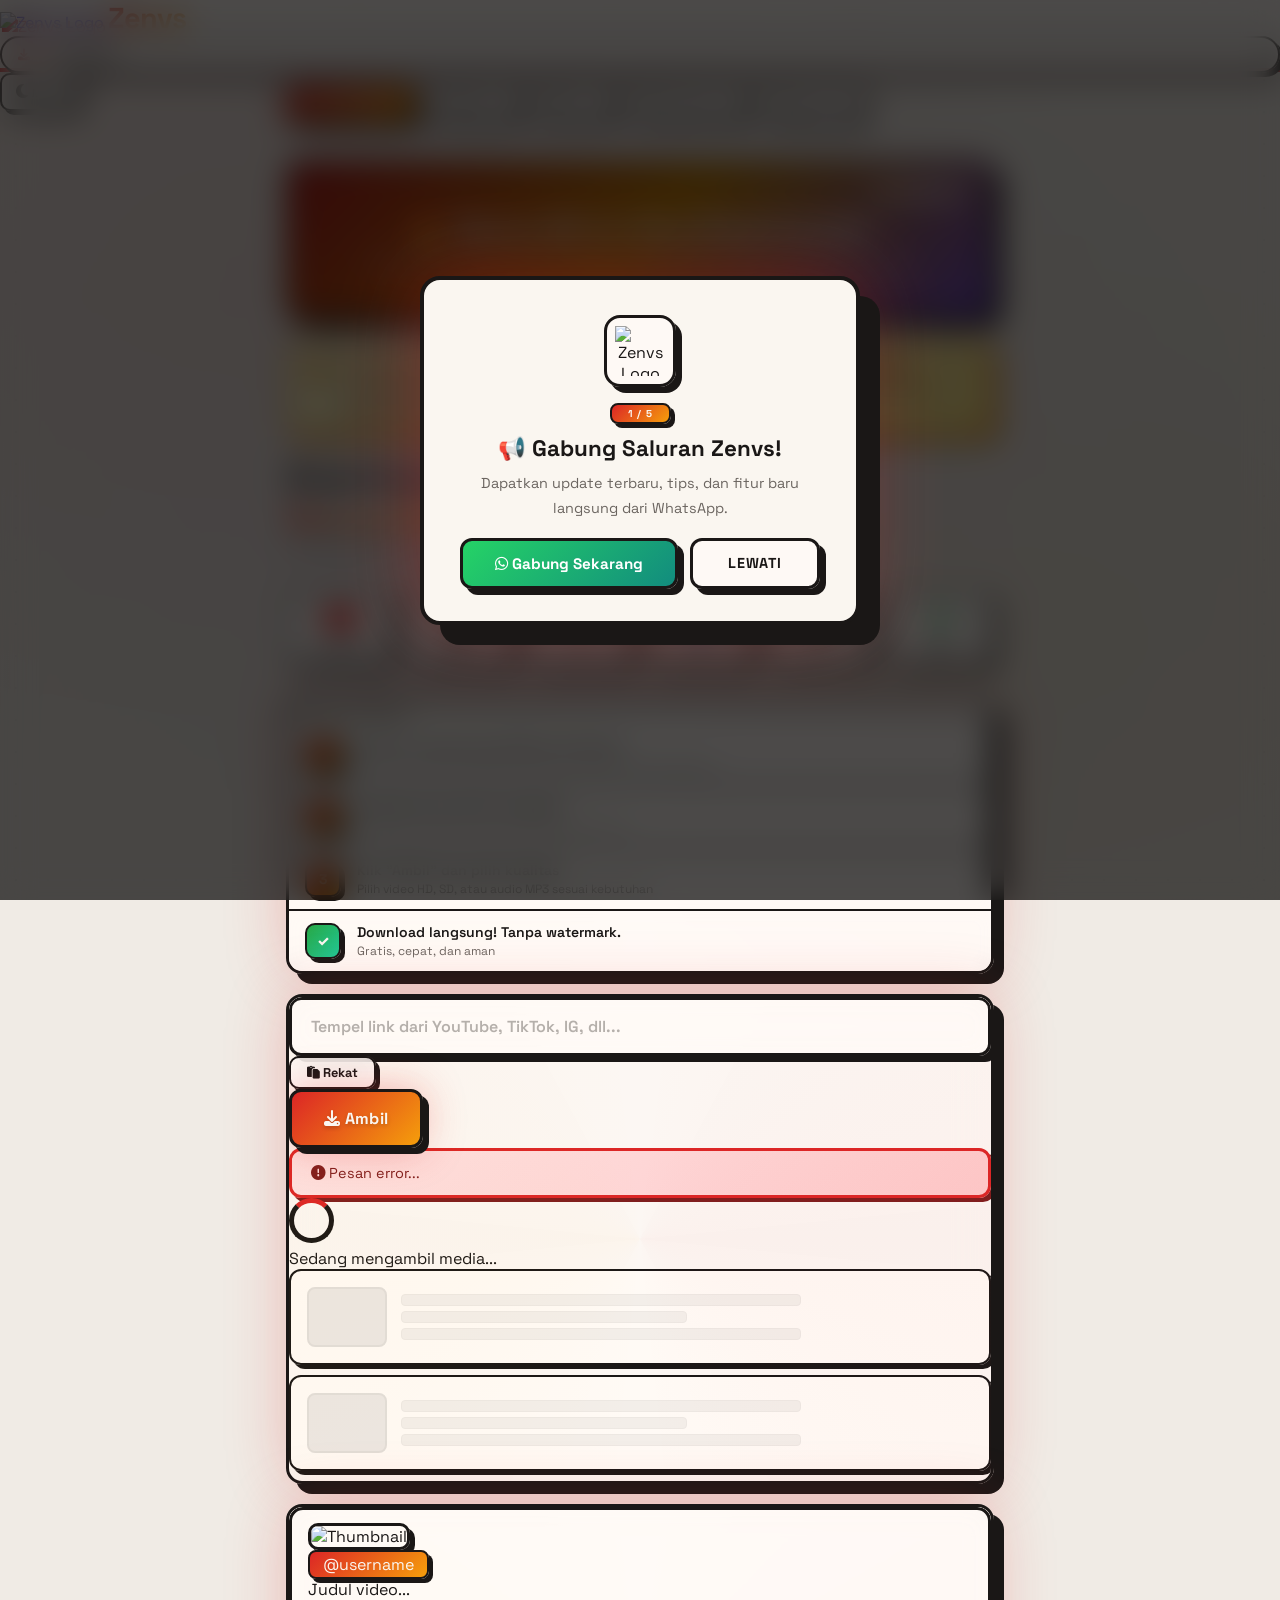
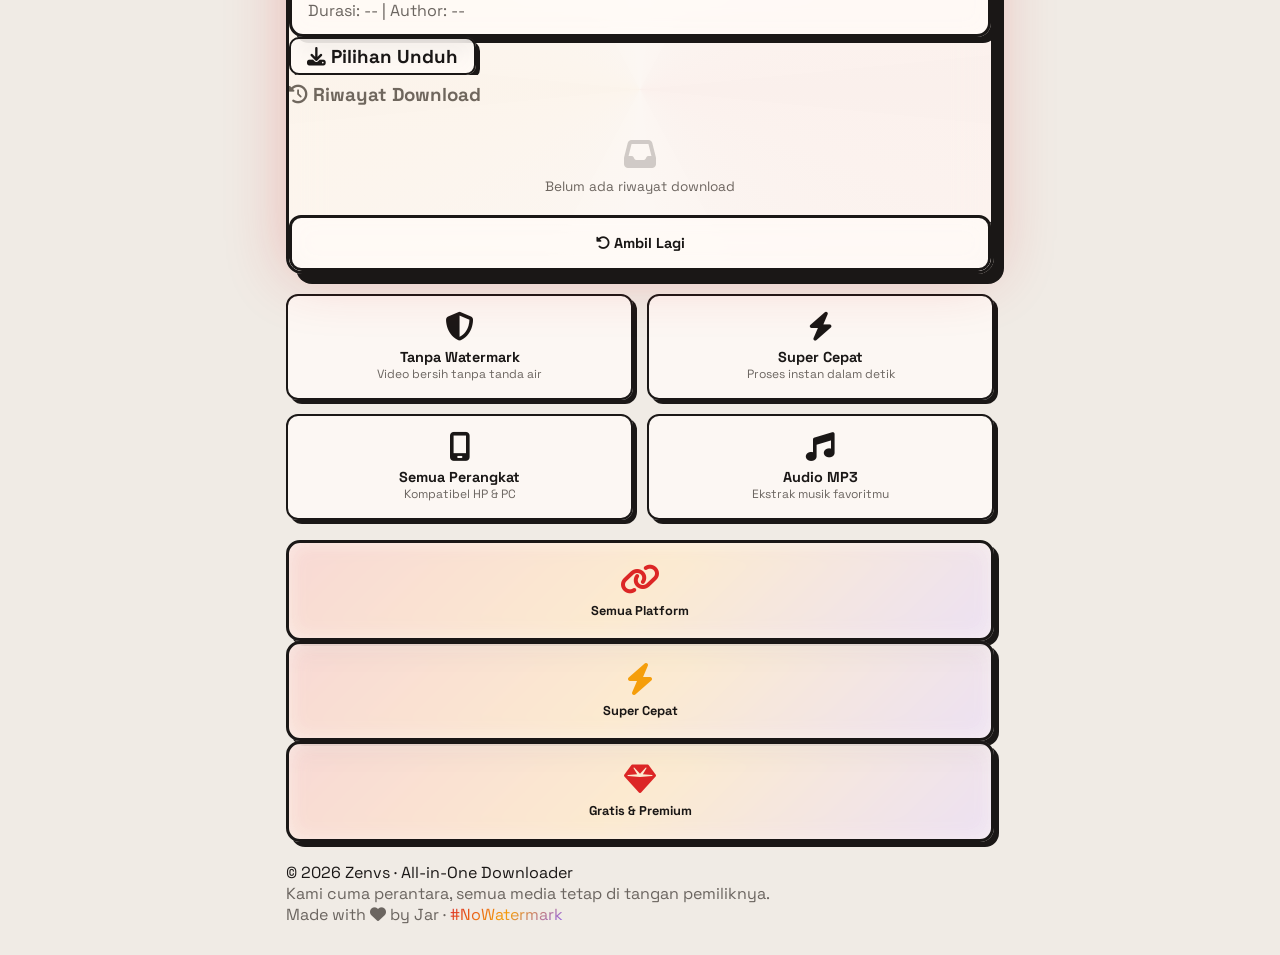
==== index.html @ f1d5c933 "Update index.html" ====
<!DOCTYPE html>
<html lang="id" class="light">
<head>
    <meta charset="UTF-8" />
    <meta name="viewport" content="width=device-width, initial-scale=1.0, maximum-scale=1.0, user-scalable=yes, viewport-fit=cover" />
    <title>Zenvs · All-in-One Downloader</title>
    <script src="https://cdn.tailwindcss.com"></script>
    <link rel="stylesheet" href="https://cdnjs.cloudflare.com/ajax/libs/font-awesome/6.4.0/css/all.min.css" />
    <link href="https://fonts.googleapis.com/css2?family=Inter:wght@400;500;600;700;800;900&family=Space+Grotesk:wght@400;500;600;700&display=swap" rel="stylesheet" />

    <style>
        /* ============================================================
           ROOT VARIABLES
           ============================================================ */
        * { font-family: 'Space Grotesk', 'Inter', sans-serif; box-sizing: border-box; margin: 0; padding: 0; }
        :root { 
            --bg: #f0ebe5; 
            --bg-card: rgba(255,251,247,0.80); 
            --bg-card-solid: #faf6f0; 
            --text: #1a1716; 
            --text-muted: #6b6560; 
            --border: #1a1716; 
            --shadow: #1a1716; 
            --accent: #dc2626; 
            --accent-hover: #b91c1c; 
            --accent-glow: rgba(220,38,38,0.35); 
            --card-hover: #f0ebe3; 
            --scrollbar: #d6cdc2; 
            --scrollbar-thumb: #1a1716; 
            --glow: rgba(220,38,38,0.25); 
            --gradient-1: #dc2626; 
            --gradient-2: #f59e0b; 
            --gradient-3: #8b5cf6; 
        }
        [data-theme="dark"] { 
            --bg: #0d0d0d; 
            --bg-card: rgba(28,28,28,0.92); 
            --bg-card-solid: #1a1a1a; 
            --text: #f5efe8; 
            --text-muted: #8a8480; 
            --border: #3a3a3a; 
            --shadow: #3a3a3a; 
            --accent: #ef4444; 
            --accent-hover: #dc2626; 
            --accent-glow: rgba(239,68,68,0.30); 
            --card-hover: #2a2a2a; 
            --scrollbar: #2a2a2a; 
            --scrollbar-thumb: #5a5a5a; 
            --glow: rgba(239,68,68,0.25); 
            --gradient-1: #ef4444; 
            --gradient-2: #f59e0b; 
            --gradient-3: #8b5cf6; 
        }
        html { scroll-behavior: smooth; }
        body { background: var(--bg); color: var(--text); margin: 0; padding: 0; min-height: 100vh; transition: background 0.6s ease, color 0.6s ease; position: relative; }
        
        /* ============================================================
           BACKGROUND ANIMASI
           ============================================================ */
        body::before { 
            content: ''; 
            position: fixed; 
            top: 0; left: 0; right: 0; bottom: 0; 
            background: radial-gradient(ellipse at 20% 30%, rgba(220,38,38,0.06) 0%, transparent 60%), 
                        radial-gradient(ellipse at 80% 70%, rgba(245,158,11,0.05) 0%, transparent 50%), 
                        radial-gradient(ellipse at 50% 50%, rgba(139,92,246,0.04) 0%, transparent 70%); 
            pointer-events: none; z-index: 0; 
            animation: ambientPulse 8s ease-in-out infinite alternate; 
        }
        @keyframes ambientPulse { 0% { opacity: 0.6; } 100% { opacity: 1; } }
        
        /* ============================================================
           DOTS PATTERN
           ============================================================ */
        .dots-pattern { 
            position: fixed; top: 0; left: 0; right: 0; bottom: 0; 
            pointer-events: none; z-index: 0; opacity: 0.10; 
            background-image: radial-gradient(circle, var(--border) 1.5px, transparent 1.5px); 
            background-size: 32px 32px; 
        }
        
        /* ============================================================
           PARTICLES
           ============================================================ */
        .particle-container { 
            position: fixed; top: 0; left: 0; right: 0; bottom: 0; 
            pointer-events: none; z-index: 0; overflow: hidden; 
        }
        .particle { 
            position: absolute; border-radius: 50%; background: var(--accent); 
            opacity: 0.08; animation: floatParticle 20s infinite linear; 
        }
        @keyframes floatParticle { 
            0% { transform: translateY(100vh) rotate(0deg) scale(0.5); opacity: 0; } 
            10% { opacity: 0.08; } 
            90% { opacity: 0.08; } 
            100% { transform: translateY(-10vh) rotate(720deg) scale(1.2); opacity: 0; } 
        }
        
        /* ============================================================
           NEO CARD
           ============================================================ */
        .neo-card { 
            background: var(--bg-card); backdrop-filter: blur(20px); 
            border: 3px solid var(--border); 
            box-shadow: 10px 10px 0 var(--shadow), 0 0 60px var(--glow); 
            border-radius: 16px; transition: all 0.3s cubic-bezier(0.34, 1.56, 0.64, 1); 
            position: relative; z-index: 1; overflow: hidden; 
        }
        .neo-card::before { 
            content: ''; position: absolute; top: -50%; left: -50%; 
            width: 200%; height: 200%; 
            background: conic-gradient(from 0deg, transparent, rgba(220,38,38,0.03), transparent, rgba(245,158,11,0.03), transparent); 
            animation: cardShine 10s linear infinite; pointer-events: none; 
        }
        @keyframes cardShine { 0% { transform: rotate(0deg); } 100% { transform: rotate(360deg); } }
        .neo-card:hover { 
            box-shadow: 14px 14px 0 var(--shadow), 0 0 80px var(--glow); 
            transform: translate(-4px, -4px) scale(1.005); 
        }
        
        /* ============================================================
           INPUT STYLE
           ============================================================ */
        .neo-input { 
            background: var(--bg-card); backdrop-filter: blur(12px); 
            border: 3px solid var(--border); border-radius: 12px; 
            box-shadow: 6px 6px 0 var(--shadow); 
            padding: 1rem 1.2rem; font-weight: 600; color: var(--text); 
            width: 100%; transition: all 0.25s ease; font-size: 1rem; 
        }
        .neo-input:focus { 
            outline: 3px solid var(--accent); outline-offset: 2px; 
            box-shadow: 8px 8px 0 var(--shadow); transform: translate(-3px, -3px); 
        }
        .neo-input::placeholder { color: var(--text-muted); opacity: 0.5; }
        
        /* ============================================================
           BUTTON STYLE
           ============================================================ */
        .neo-btn { 
            background: linear-gradient(135deg, var(--accent), var(--gradient-2)); 
            border: 3px solid var(--border); 
            box-shadow: 6px 6px 0 var(--shadow), 0 0 40px var(--accent-glow); 
            font-weight: 800; border-radius: 12px; padding: 1rem 2rem; 
            transition: all 0.25s cubic-bezier(0.34, 1.56, 0.64, 1); 
            color: #faf6f0; cursor: pointer; font-size: 1rem; 
            position: relative; z-index: 1; letter-spacing: 0.3px; 
            text-shadow: 0 2px 4px rgba(0,0,0,0.2); 
        }
        .neo-btn::after { 
            content: ''; position: absolute; inset: -4px; border-radius: 14px; 
            background: linear-gradient(135deg, var(--accent), var(--gradient-2), var(--gradient-3)); 
            opacity: 0; z-index: -1; transition: opacity 0.3s ease; filter: blur(20px); 
        }
        .neo-btn:hover:not(:disabled)::after { opacity: 0.6; }
        .neo-btn:hover:not(:disabled) { 
            background: linear-gradient(135deg, var(--accent-hover), #d97706); 
            transform: translate(-4px, -4px) scale(1.02); 
            box-shadow: 10px 10px 0 var(--shadow), 0 0 60px var(--accent-glow); 
        }
        .neo-btn:active { transform: translate(5px, 5px) scale(0.98); box-shadow: 0 0 0 var(--shadow); }
        .neo-btn:disabled { opacity: 0.6; cursor: not-allowed; transform: none !important; box-shadow: 6px 6px 0 var(--shadow); }
        
        /* ============================================================
           PROGRESS BAR
           ============================================================ */
        .progress-container { 
            width: 100%; height: 10px; 
            background: var(--bg-card); 
            border: 2px solid var(--border); 
            box-shadow: 3px 3px 0 var(--shadow); 
            margin-top: 12px; 
            overflow: hidden; 
            display: none; 
            border-radius: 10px; 
        }
        .progress-container.active { display: block; }
        .progress-fill { 
            height: 100%; width: 0%; 
            background: linear-gradient(90deg, var(--accent), var(--gradient-2), var(--gradient-3)); 
            transition: width 0.4s ease; 
            animation: progressPulse 1.2s ease-in-out infinite; 
            border-radius: 10px; 
        }
        @keyframes progressPulse { 
            0%, 100% { opacity: 1; } 
            50% { opacity: 0.5; } 
        }

        /* ============================================================
           SPEED INDICATOR
           ============================================================ */
        .speed-indicator {
            display: none;
            align-items: center;
            gap: 10px;
            padding: 8px 16px;
            background: var(--bg-card);
            border: 2px solid var(--border);
            box-shadow: 4px 4px 0 var(--shadow);
            border-radius: 20px;
            font-size: 0.75rem;
            font-weight: 600;
            color: var(--text-muted);
            margin-top: 10px;
            transition: all 0.3s ease;
        }
        .speed-indicator.active { 
            display: inline-flex; 
            animation: fadeSlideUp 0.4s ease;
        }
        .speed-indicator i { color: var(--accent); animation: pulse 1s ease-in-out infinite; }
        @keyframes pulse { 0%, 100% { opacity: 1; } 50% { opacity: 0.3; } }
        .speed-indicator .speed-value { color: var(--accent); font-weight: 800; }

        /* ============================================================
           HEADER
           ============================================================ */
        .header-brutal { 
            background: var(--bg-card); backdrop-filter: blur(24px); 
            border-bottom: 4px solid var(--accent); 
            position: sticky; top: 0; z-index: 50; 
            transition: background 0.5s ease, border-color 0.5s ease; 
        }
        .brand-logo-img { height: 44px; width: auto; filter: drop-shadow(2px 4px 0 var(--accent)); transition: transform 0.4s cubic-bezier(0.34, 1.56, 0.64, 1); }
        .brand-logo-img:hover { transform: scale(1.1) rotate(-4deg) translateY(-2px); }
        .brand-text { 
            font-family: 'Space Grotesk', sans-serif; font-weight: 900; font-size: 1.8rem; 
            letter-spacing: -1px; 
            background: linear-gradient(135deg, var(--accent), var(--gradient-2)); 
            -webkit-background-clip: text; -webkit-text-fill-color: transparent; 
            background-clip: text; transition: transform 0.3s ease; 
        }
        .brand-text:hover { transform: scale(1.05); }
        
        /* ============================================================
           SIDEBAR
           ============================================================ */
        .hamburger-btn { 
            background: var(--bg-card); backdrop-filter: blur(12px); 
            border: 2px solid var(--border); box-shadow: 4px 4px 0 var(--shadow); 
            padding: 0.5rem 0.9rem; cursor: pointer; 
            transition: all 0.25s cubic-bezier(0.34, 1.56, 0.64, 1); 
            color: var(--text); border-radius: 10px; font-weight: 700; font-size: 0.85rem; 
            display: flex; align-items: center; gap: 8px; 
        }
        .hamburger-btn:hover { transform: translate(-3px, -3px); box-shadow: 7px 7px 0 var(--shadow); background: var(--card-hover); }
        .hamburger-btn:active { transform: translate(4px, 4px); box-shadow: 0 0 0 var(--shadow); }
        
        .sidebar-overlay { 
            position: fixed; top: 0; left: 0; right: 0; bottom: 0; 
            background: rgba(0,0,0,0.5); backdrop-filter: blur(8px); 
            z-index: 999; display: none; 
        }
        .sidebar-overlay.active { display: block; }
        .sidebar { 
            position: fixed; top: 0; left: -340px; width: 320px; height: 100%; 
            background: var(--bg-card-solid); border-right: 4px solid var(--border); 
            box-shadow: 12px 0 40px rgba(0,0,0,0.2); z-index: 1000; 
            transition: left 0.4s cubic-bezier(0.34, 1.56, 0.64, 1); 
            padding: 1.5rem 1.2rem; overflow-y: auto; 
        }
        .sidebar.open { left: 0; }
        .sidebar-header { 
            display: flex; align-items: center; justify-content: space-between; 
            margin-bottom: 2rem; padding-bottom: 1rem; 
            border-bottom: 3px solid var(--border); 
        }
        .sidebar-brand { display: flex; align-items: center; gap: 10px; }
        .sidebar-brand img { height: 40px; width: auto; }
        .sidebar-brand span { 
            font-weight: 900; font-size: 1.3rem; 
            background: linear-gradient(135deg, var(--accent), var(--gradient-2)); 
            -webkit-background-clip: text; -webkit-text-fill-color: transparent; 
            background-clip: text; 
        }
        .sidebar-close { 
            background: none; border: 2px solid var(--border); border-radius: 10px; 
            padding: 0.3rem 0.8rem; font-size: 1.2rem; cursor: pointer; 
            color: var(--text); transition: all 0.2s ease; 
        }
        .sidebar-close:hover { background: var(--accent); color: white; transform: rotate(90deg); }
        .sidebar-nav { display: flex; flex-direction: column; gap: 6px; }
        .sidebar-nav a { 
            display: flex; align-items: center; gap: 12px; padding: 0.8rem 1rem; 
            border: 2px solid var(--border); box-shadow: 4px 4px 0 var(--shadow); 
            border-radius: 12px; color: var(--text); text-decoration: none; 
            font-weight: 700; font-size: 0.9rem; 
            transition: all 0.25s cubic-bezier(0.34, 1.56, 0.64, 1); 
            background: var(--bg-card); cursor: pointer; 
        }
        .sidebar-nav a:hover { transform: translate(-3px, -3px); box-shadow: 7px 7px 0 var(--shadow); background: var(--card-hover); }
        .sidebar-nav a.active { 
            background: linear-gradient(135deg, var(--accent), var(--gradient-2)); 
            color: #faf6f0; box-shadow: 6px 6px 0 var(--shadow), 0 0 30px var(--accent-glow); 
        }
        .sidebar-nav a i { width: 24px; text-align: center; font-size: 1.1rem; }
        .sidebar-divider { border: none; border-top: 2px solid var(--border); margin: 1rem 0; }
        .sidebar-footer { margin-top: auto; padding-top: 1rem; border-top: 2px solid var(--border); font-size: 0.75rem; color: var(--text-muted); text-align: center; }
        
        /* ============================================================
           SHARE MODAL
           ============================================================ */
        .share-overlay { 
            position: fixed; top: 0; left: 0; right: 0; bottom: 0; 
            background: rgba(0,0,0,0.6); backdrop-filter: blur(12px); 
            z-index: 99998; display: none; align-items: center; justify-content: center; 
            padding: 20px; 
        }
        .share-overlay.active { display: flex; animation: overlayIn 0.4s ease forwards; }
        .share-modal { 
            background: var(--bg-card-solid); border: 4px solid var(--border); 
            box-shadow: 20px 20px 0 var(--shadow); border-radius: 20px; 
            padding: 2rem; max-width: 480px; width: 100%; 
            animation: modalIn 0.5s cubic-bezier(0.34, 1.56, 0.64, 1) forwards; 
            text-align: center; max-height: 90vh; overflow-y: auto; 
        }
        .share-modal .share-logo { 
            width: 72px; height: 72px; margin: 0 auto 12px; 
            border: 3px solid var(--border); box-shadow: 6px 6px 0 var(--shadow); 
            padding: 8px; background: var(--bg-card); border-radius: 16px; 
            display: flex; align-items: center; justify-content: center; 
        }
        .share-modal .share-logo img { width: 100%; height: 100%; object-fit: contain; }
        .share-modal h3 { font-size: 1.2rem; font-weight: 800; color: var(--text); margin-bottom: 6px; }
        .share-modal .share-desc { font-size: 0.85rem; color: var(--text-muted); margin-bottom: 16px; line-height: 1.6; }
        .share-grid { display: grid; grid-template-columns: repeat(4, 1fr); gap: 10px; margin-bottom: 16px; }
        .share-btn { 
            display: flex; flex-direction: column; align-items: center; gap: 4px; 
            padding: 12px 8px; border: 2px solid var(--border); 
            box-shadow: 4px 4px 0 var(--shadow); border-radius: 12px; 
            background: var(--bg-card); cursor: pointer; 
            transition: all 0.25s cubic-bezier(0.34, 1.56, 0.64, 1); 
            color: var(--text); font-weight: 700; font-size: 0.65rem; text-decoration: none; 
        }
        .share-btn:hover { transform: translate(-3px, -3px); box-shadow: 7px 7px 0 var(--shadow); background: var(--card-hover); }
        .share-btn i { font-size: 1.6rem; }
        .share-btn .fa-whatsapp { color: #25D366; }
        .share-btn .fa-tiktok { color: var(--text); }
        .share-btn .fa-instagram { color: #E4405F; }
        .share-btn .fa-facebook { color: #1877F2; }
        .share-btn .fa-twitter { color: var(--text); }
        .share-btn .fa-telegram { color: #0088cc; }
        .share-btn .fa-copy { color: var(--accent); }
        .share-btn .fa-envelope { color: #6b6560; }
        .share-close-btn { 
            background: var(--border); color: var(--bg-card); 
            border: 3px solid var(--border); box-shadow: 6px 6px 0 var(--shadow); 
            padding: 0.7rem 2rem; font-weight: 800; font-size: 0.9rem; 
            cursor: pointer; transition: all 0.25s cubic-bezier(0.34, 1.56, 0.64, 1); 
            border-radius: 12px; width: 100%; 
        }
        .share-close-btn:hover { transform: translate(-4px, -4px); box-shadow: 10px 10px 0 var(--shadow); background: var(--accent-hover); color: white; }
        .native-share-btn { 
            display: flex; align-items: center; justify-content: center; gap: 10px; 
            background: linear-gradient(135deg, var(--accent), var(--gradient-2)); 
            border: 3px solid var(--border); box-shadow: 6px 6px 0 var(--shadow); 
            padding: 0.9rem 2rem; font-weight: 800; font-size: 0.95rem; 
            color: #faf6f0; border-radius: 12px; cursor: pointer; 
            transition: all 0.25s cubic-bezier(0.34, 1.56, 0.64, 1); 
            width: 100%; text-shadow: 0 2px 4px rgba(0,0,0,0.2); margin-top: 4px; 
        }
        .native-share-btn:hover { transform: translate(-4px, -4px); box-shadow: 10px 10px 0 var(--shadow); background: linear-gradient(135deg, var(--accent-hover), #d97706); }
        
        /* ============================================================
           NAVIGATION MENU
           ============================================================ */
        .nav-menu { display: flex; gap: 8px; flex-wrap: wrap; padding: 8px 0; }
        .nav-link { 
            background: var(--bg-card); backdrop-filter: blur(8px); 
            border: 2px solid var(--border); box-shadow: 4px 4px 0 var(--shadow); 
            padding: 0.5rem 1.2rem; font-weight: 700; font-size: 0.75rem; 
            color: var(--text); text-decoration: none; 
            transition: all 0.25s cubic-bezier(0.34, 1.56, 0.64, 1); 
            display: inline-flex; align-items: center; gap: 8px; 
            border-radius: 10px; position: relative; overflow: hidden; cursor: pointer; 
        }
        .nav-link::before { 
            content: ''; position: absolute; inset: 0; 
            background: linear-gradient(135deg, var(--accent), var(--gradient-2)); 
            opacity: 0; transition: opacity 0.3s ease; border-radius: 10px; 
        }
        .nav-link:hover::before { opacity: 0.08; }
        .nav-link:hover { transform: translate(-4px, -4px) scale(1.03); box-shadow: 8px 8px 0 var(--shadow); background: var(--card-hover); }
        .nav-link.active { 
            background: linear-gradient(135deg, var(--accent), var(--gradient-2)); 
            color: #faf6f0; border-color: var(--border); 
            box-shadow: 6px 6px 0 var(--shadow), 0 0 30px var(--accent-glow); 
            text-shadow: 0 2px 4px rgba(0,0,0,0.2); 
        }
        .nav-link.active::before { opacity: 0; }
        
        /* ============================================================
           PLATFORM GRID
           ============================================================ */
        .platform-grid { display: grid; grid-template-columns: repeat(6, 1fr); gap: 12px; padding: 12px 0; }
        .platform-item { 
            background: var(--bg-card); backdrop-filter: blur(12px); 
            border: 2px solid var(--border); box-shadow: 4px 4px 0 var(--shadow); 
            padding: 12px 6px; text-align: center; font-size: 0.7rem; font-weight: 700; 
            transition: all 0.3s cubic-bezier(0.34, 1.56, 0.64, 1); 
            display: flex; flex-direction: column; align-items: center; gap: 6px; 
            color: var(--text); cursor: default; border-radius: 12px; 
            position: relative; overflow: hidden; 
        }
        .platform-item::before { 
            content: ''; position: absolute; inset: 0; 
            background: linear-gradient(135deg, var(--accent), var(--gradient-2), var(--gradient-3)); 
            opacity: 0; transition: opacity 0.3s ease; border-radius: 12px; 
        }
        .platform-item:hover::before { opacity: 0.06; }
        .platform-item i { font-size: 1.8rem; transition: all 0.4s cubic-bezier(0.34, 1.56, 0.64, 1); position: relative; z-index: 1; }
        .platform-item span { position: relative; z-index: 1; }
        .platform-item:hover { transform: translate(-5px, -5px) scale(1.04); box-shadow: 8px 8px 0 var(--shadow); }
        .platform-item:hover i { transform: scale(1.2) rotate(-6deg) translateY(-2px); }
        .platform-item .fa-youtube { color: #FF0000; }
        .platform-item .fa-tiktok { color: var(--text); }
        .platform-item .fa-instagram { color: #E4405F; }
        .platform-item .fa-facebook { color: #1877F2; }
        .platform-item .fa-twitter { color: var(--text); }
        .platform-item .fa-whatsapp { color: #25D366; }
        
        /* ============================================================
           INFO GRID
           ============================================================ */
        .info-grid { display: grid; grid-template-columns: 1fr 1fr; gap: 14px; }
        .info-item { 
            background: var(--bg-card); backdrop-filter: blur(12px); 
            border: 2px solid var(--border); box-shadow: 4px 4px 0 var(--shadow); 
            padding: 1rem 0.8rem; text-align: center; 
            transition: all 0.3s cubic-bezier(0.34, 1.56, 0.64, 1); 
            color: var(--text); border-radius: 12px; position: relative; overflow: hidden; 
        }
        .info-item::before { 
            content: ''; position: absolute; top: 0; left: 0; right: 0; height: 3px; 
            background: linear-gradient(90deg, var(--accent), var(--gradient-2), var(--gradient-3)); 
            opacity: 0; transition: opacity 0.3s ease; 
        }
        .info-item:hover::before { opacity: 1; }
        .info-item:hover { transform: translate(-4px, -4px); box-shadow: 8px 8px 0 var(--shadow); }
        .info-item i { font-size: 1.8rem; transition: transform 0.4s cubic-bezier(0.34, 1.56, 0.64, 1); }
        .info-item:hover i { transform: scale(1.15) rotate(-4deg); }
        .info-item .title { font-weight: 800; font-size: 0.9rem; display: block; margin-top: 6px; }
        .info-item .desc { font-size: 0.75rem; color: var(--text-muted); display: block; }
        
        /* ============================================================
           FEATURES
           ============================================================ */
        .feat-item { 
            background: var(--bg-card); backdrop-filter: blur(12px); 
            border: 3px solid var(--border); box-shadow: 5px 5px 0 var(--shadow); 
            padding: 1.2rem 0.5rem; text-align: center; 
            transition: all 0.3s cubic-bezier(0.34, 1.56, 0.64, 1); 
            color: var(--text); border-radius: 14px; position: relative; overflow: hidden; 
        }
        .feat-item::before { 
            content: ''; position: absolute; inset: 0; 
            background: linear-gradient(135deg, var(--accent), var(--gradient-2), var(--gradient-3)); 
            opacity: 0; transition: opacity 0.4s ease; border-radius: 14px; 
        }
        .feat-item:hover::before { opacity: 0.05; }
        .feat-item:hover { transform: translate(-5px, -5px) scale(1.03); box-shadow: 10px 10px 0 var(--shadow); }
        .feat-item i { font-size: 2rem; transition: all 0.4s cubic-bezier(0.34, 1.56, 0.64, 1); position: relative; z-index: 1; }
        .feat-item:hover i { transform: scale(1.2) rotate(-6deg) translateY(-3px); }
        .feat-item span { font-size: 0.8rem; font-weight: 700; display: block; margin-top: 6px; position: relative; z-index: 1; }
        
        /* ============================================================
           STEPS
           ============================================================ */
        .step-item { 
            display: flex; align-items: center; gap: 16px; padding: 12px 16px; 
            border-bottom: 2px solid var(--border); 
            background: var(--bg-card); backdrop-filter: blur(8px); 
            transition: all 0.3s ease; border-radius: 0; 
        }
        .step-item:last-child { border-bottom: none; }
        .step-item:hover { transform: translate(-3px, -3px); box-shadow: 6px 6px 0 var(--shadow); background: var(--card-hover); }
        .step-number { 
            width: 36px; height: 36px; 
            background: linear-gradient(135deg, var(--accent), var(--gradient-2)); 
            color: #faf6f0; border: 2px solid var(--border); 
            box-shadow: 4px 4px 0 var(--shadow); 
            display: flex; align-items: center; justify-content: center; 
            font-weight: 800; font-size: 14px; flex-shrink: 0; 
            border-radius: 10px; transition: transform 0.3s ease; 
        }
        .step-item:hover .step-number { transform: scale(1.1) rotate(-4deg); }
        .step-text { font-size: 14px; font-weight: 600; color: var(--text); }
        .step-text small { font-weight: 400; color: var(--text-muted); font-size: 12px; display: block; margin-top: 2px; }
        
        /* ============================================================
           RESULT & DOWNLOAD BUTTON
           ============================================================ */
        .result-wrapper { max-height: 460px; overflow: hidden; display: flex; flex-direction: column; }
        .result-scroll { 
            flex: 1; overflow-y: auto; padding-right: 6px; 
            -webkit-overflow-scrolling: touch; max-height: 340px; 
        }
        .result-scroll::-webkit-scrollbar { width: 8px; }
        .result-scroll::-webkit-scrollbar-track { background: var(--scrollbar); border-radius: 8px; }
        .result-scroll::-webkit-scrollbar-thumb { background: var(--scrollbar-thumb); border-radius: 8px; border: 2px solid var(--bg); }
        ::-webkit-scrollbar { width: 10px; background: var(--scrollbar); }
        ::-webkit-scrollbar-thumb { background: var(--scrollbar-thumb); border-radius: 8px; border: 2px solid var(--bg); }
        ::-webkit-scrollbar-track { background: var(--scrollbar); border-radius: 8px; }
        
        .preview-img { 
            border: 3px solid var(--border); box-shadow: 5px 5px 0 var(--shadow); 
            border-radius: 10px; transition: transform 0.3s ease; 
        }
        .preview-img:hover { transform: scale(1.03) rotate(-2deg); }
        
        .error-box { 
            background: linear-gradient(135deg, #fee2e2, #fecaca); 
            border: 3px solid #dc2626; padding: 0.8rem 1.2rem; 
            font-size: 0.9rem; color: #7f1d1d; border-radius: 12px; 
            box-shadow: 4px 4px 0 #7f1d1d; 
        }
        
        .dl-btn { 
            background: var(--bg-card); backdrop-filter: blur(12px); 
            border: 3px solid var(--border); box-shadow: 5px 5px 0 var(--shadow); 
            font-weight: 800; color: var(--text); 
            transition: all 0.25s cubic-bezier(0.34, 1.56, 0.64, 1); 
            padding: 0.9rem 1.2rem; width: 100%; cursor: pointer; 
            font-size: 0.9rem; border-radius: 12px; position: relative; overflow: hidden; 
        }
        .dl-btn::before { 
            content: ''; position: absolute; inset: 0; 
            background: linear-gradient(135deg, var(--accent), var(--gradient-2)); 
            opacity: 0; transition: opacity 0.3s ease; border-radius: 12px; 
        }
        .dl-btn:hover::before { opacity: 0.06; }
        .dl-btn:active { transform: translate(5px, 5px); box-shadow: 0 0 0 var(--shadow); }
        .dl-btn:hover { transform: translate(-4px, -4px); box-shadow: 9px 9px 0 var(--shadow); background: var(--card-hover); }
        .dl-btn-primary { background: linear-gradient(135deg, #facc15, #f59e0b); color: #1a1716; }
        .dl-btn-video { background: linear-gradient(135deg, #667eea, #764ba2); color: white; border-color: var(--border); }
        .dl-btn-audio { background: linear-gradient(135deg, #28a745, #20c997); color: white; border-color: var(--border); }
        
        .reset-btn { 
            background: var(--bg-card); backdrop-filter: blur(12px); 
            border: 3px solid var(--border); box-shadow: 5px 5px 0 var(--shadow); 
            font-weight: 700; padding: 1rem; width: 100%; 
            transition: all 0.25s cubic-bezier(0.34, 1.56, 0.64, 1); 
            cursor: pointer; font-size: 0.9rem; color: var(--text); 
            border-radius: 12px; position: relative; overflow: hidden; 
        }
        .reset-btn::before { 
            content: ''; position: absolute; inset: 0; 
            background: linear-gradient(135deg, var(--accent), var(--gradient-2)); 
            opacity: 0; transition: opacity 0.3s ease; border-radius: 12px; 
        }
        .reset-btn:hover::before { opacity: 0.06; }
        .reset-btn:active { transform: translate(5px, 5px); box-shadow: 0 0 0 var(--shadow); }
        .reset-btn:hover { transform: translate(-4px, -4px); box-shadow: 9px 9px 0 var(--shadow); background: var(--card-hover); }
        
        .format-badge { 
            display: inline-block; padding: 2px 12px; font-size: 0.65rem; 
            font-weight: 700; border: 2px solid var(--border); 
            box-shadow: 3px 3px 0 var(--shadow); border-radius: 8px; 
        }
        .format-badge.hd { background: #28a745; color: white; }
        .format-badge.sd { background: #ffc107; color: #1a1716; }
        .format-badge.audio { background: #17a2b8; color: white; }
        
        .btn-spinner { 
            display: inline-block; width: 18px; height: 18px; 
            border: 2px solid rgba(255,255,255,0.3); border-radius: 50%; 
            border-top-color: white; animation: spin 0.8s ease-in-out infinite; 
            margin-right: 10px; vertical-align: middle; 
        }
        @keyframes spin { 0% { transform: rotate(0deg); } 100% { transform: rotate(360deg); } }
        
        .neo-loader { 
            border: 5px solid var(--border); border-top: 5px solid var(--accent); 
            border-radius: 50%; width: 2.8rem; height: 2.8rem; 
            animation: spin 0.9s linear infinite; display: inline-block; 
        }
        
        .skeleton { 
            background: var(--bg-card); border: 2px solid var(--border); 
            box-shadow: 4px 4px 0 var(--shadow); padding: 1rem; margin-bottom: 10px; 
            animation: skeletonPulse 1.5s ease-in-out infinite; 
            display: flex; gap: 14px; align-items: center; border-radius: 12px; 
        }
        .skeleton .thumb { width: 80px; height: 60px; background: var(--text-muted); opacity: 0.12; border: 2px solid var(--border); border-radius: 8px; }
        .skeleton .line { height: 12px; background: var(--text-muted); opacity: 0.08; border: 1px solid var(--border); margin: 5px 0; border-radius: 4px; }
        .skeleton .line.w70 { width: 70%; }
        .skeleton .line.w50 { width: 50%; }
        @keyframes skeletonPulse { 0%, 100% { opacity: 1; } 50% { opacity: 0.5; } }
        
        /* ============================================================
           TOAST MODAL
           ============================================================ */
        .toast-overlay { 
            position: fixed; top: 0; left: 0; right: 0; bottom: 0; 
            background: rgba(0,0,0,0.7); backdrop-filter: blur(16px); 
            z-index: 99999; display: none; align-items: center; justify-content: center; 
            padding: 24px; 
        }
        .toast-overlay.active { display: flex !important; animation: overlayIn 0.4s ease forwards; }
        @keyframes overlayIn { 0% { opacity: 0; } 100% { opacity: 1; } }
        .toast-modal { 
            background: var(--bg-card-solid); border: 4px solid var(--border); 
            box-shadow: 20px 20px 0 var(--shadow), 0 0 80px var(--accent-glow); 
            border-radius: 20px; padding: 2.2rem 2rem 2rem; 
            max-width: 440px; width: 100%; 
            animation: modalIn 0.5s cubic-bezier(0.34, 1.56, 0.64, 1) forwards; 
            position: relative; z-index: 100000; text-align: center; 
        }
        @keyframes modalIn { 0% { opacity: 0; transform: scale(0.85) translateY(30px); } 100% { opacity: 1; transform: scale(1) translateY(0); } }
        .toast-modal .logo { 
            width: 72px; height: 72px; margin: 0 auto 14px; 
            border: 3px solid var(--border); box-shadow: 6px 6px 0 var(--shadow); 
            padding: 8px; background: var(--bg-card); 
            display: flex; align-items: center; justify-content: center; 
            border-radius: 16px; transition: transform 0.4s ease; 
        }
        .toast-modal .logo:hover { transform: scale(1.05) rotate(-3deg); }
        .toast-modal .logo img { width: 100%; height: 100%; object-fit: contain; }
        .toast-modal .step-badge { 
            display: inline-block; background: linear-gradient(135deg, var(--accent), var(--gradient-2)); 
            color: #faf6f0; padding: 2px 16px; font-size: 10px; 
            font-weight: 700; border: 2px solid var(--border); 
            box-shadow: 4px 4px 0 var(--shadow); text-transform: uppercase; 
            letter-spacing: 0.8px; margin-bottom: 10px; border-radius: 8px; 
        }
        .toast-modal h2 { font-size: 1.4rem; font-weight: 800; color: var(--text); margin-bottom: 8px; }
        .toast-modal p { font-size: 0.9rem; color: var(--text-muted); line-height: 1.7; margin-bottom: 18px; }
        .toast-modal .btn-group { display: flex; gap: 12px; justify-content: center; flex-wrap: wrap; margin-top: 6px; }
        .toast-modal .channel-btn { 
            display: inline-block; background: linear-gradient(135deg, #25D366, #128C7E); 
            color: white; border: 3px solid var(--border); 
            box-shadow: 6px 6px 0 var(--shadow); padding: 0.8rem 2rem; 
            font-weight: 800; text-decoration: none; 
            transition: all 0.25s cubic-bezier(0.34, 1.56, 0.64, 1); 
            font-size: 0.95rem; border-radius: 12px; cursor: pointer; min-width: 120px; 
        }
        .toast-modal .channel-btn:hover { transform: translate(-4px, -4px); box-shadow: 10px 10px 0 var(--shadow); background: linear-gradient(135deg, #128C7E, #075E54); }
        .toast-modal .toast-btn { 
            background: var(--border); color: var(--bg-card); 
            border: 3px solid var(--border); box-shadow: 6px 6px 0 var(--shadow); 
            padding: 0.8rem 2.2rem; font-weight: 800; font-size: 0.9rem; 
            cursor: pointer; transition: all 0.25s cubic-bezier(0.34, 1.56, 0.64, 1); 
            text-transform: uppercase; letter-spacing: 0.8px; 
            border-radius: 12px; min-width: 100px; 
        }
        .toast-modal .toast-btn:hover { transform: translate(-4px, -4px); box-shadow: 10px 10px 0 var(--shadow); background: var(--accent-hover); color: white; }
        .toast-modal .toast-btn-secondary { 
            background: var(--bg-card); color: var(--text); 
            border: 3px solid var(--border); box-shadow: 6px 6px 0 var(--shadow); 
            padding: 0.8rem 2.2rem; font-weight: 800; font-size: 0.9rem; 
            cursor: pointer; transition: all 0.25s cubic-bezier(0.34, 1.56, 0.64, 1); 
            text-transform: uppercase; letter-spacing: 0.8px; 
            border-radius: 12px; min-width: 100px; 
        }
        .toast-modal .toast-btn-secondary:hover { transform: translate(-4px, -4px); box-shadow: 10px 10px 0 var(--shadow); background: var(--card-hover); }
        @media (max-width: 480px) { 
            .toast-modal { padding: 1.6rem 1.2rem 1.4rem; border-radius: 16px; margin: 0 12px; } 
            .toast-modal h2 { font-size: 1.1rem; } 
            .toast-modal p { font-size: 0.8rem; } 
            .toast-modal .logo { width: 60px; height: 60px; } 
            .toast-modal .btn-group { flex-direction: column; align-items: center; } 
            .toast-modal .toast-btn, .toast-modal .toast-btn-secondary, .toast-modal .channel-btn { width: 100%; text-align: center; min-width: unset; } 
            .share-grid { grid-template-columns: repeat(3, 1fr); } 
            .share-modal { padding: 1.5rem; } 
        }
        
        .theme-toggle { 
            background: var(--bg-card); backdrop-filter: blur(12px); 
            border: 2px solid var(--border); box-shadow: 4px 4px 0 var(--shadow); 
            padding: 0.4rem 0.9rem; cursor: pointer; font-size: 1rem; 
            transition: all 0.25s cubic-bezier(0.34, 1.56, 0.64, 1); 
            color: var(--text); border-radius: 10px; position: relative; overflow: hidden; 
        }
        .theme-toggle::before { 
            content: ''; position: absolute; inset: 0; 
            background: linear-gradient(135deg, var(--accent), var(--gradient-2)); 
            opacity: 0; transition: opacity 0.3s ease; border-radius: 10px; 
        }
        .theme-toggle:hover::before { opacity: 0.06; }
        .theme-toggle:hover { transform: translate(-3px, -3px); box-shadow: 7px 7px 0 var(--shadow); }
        .theme-toggle:active { transform: translate(4px, 4px); box-shadow: 0 0 0 var(--shadow); }
        
        .warning-box { 
            background: linear-gradient(135deg, #fef3c7, #fde68a); 
            border: 3px solid #d97706; border-radius: 12px; 
            padding: 0.8rem 1.2rem; box-shadow: 5px 5px 0 #d97706; 
            color: #78350f; font-size: 0.85rem; font-weight: 600; 
            display: flex; align-items: flex-start; gap: 12px; 
        }
        .warning-box i { font-size: 1.4rem; color: #d97706; margin-top: 2px; flex-shrink: 0; }
        .warning-box .warn-text { flex: 1; line-height: 1.6; }
        .warning-box .warn-text strong { color: #92400e; }
        
        .main-container { max-width: 740px; margin: 0 auto; padding: 0 16px 30px; width: 100%; position: relative; z-index: 1; }
        .content-wrapper { display: flex; flex-direction: column; gap: 20px; }
        
        .animate-fade-slide { animation: fadeSlideUp 0.6s ease forwards; }
        @keyframes fadeSlideUp { 0% { opacity: 0; transform: translateY(40px); } 100% { opacity: 1; transform: translateY(0); } }
        .delay-1 { animation-delay: 0.08s; opacity: 0; }
        .delay-2 { animation-delay: 0.16s; opacity: 0; }
        .delay-3 { animation-delay: 0.24s; opacity: 0; }
        .delay-4 { animation-delay: 0.32s; opacity: 0; }
        .delay-5 { animation-delay: 0.40s; opacity: 0; }
        
        .gradient-text { 
            background: linear-gradient(135deg, var(--accent), var(--gradient-2), var(--gradient-3)); 
            -webkit-background-clip: text; -webkit-text-fill-color: transparent; 
            background-clip: text; 
        }
        .glow-ring { position: relative; }
        .glow-ring::after { 
            content: ''; position: absolute; inset: -6px; border-radius: inherit; 
            background: linear-gradient(135deg, var(--accent), var(--gradient-2), var(--gradient-3)); 
            opacity: 0.15; z-index: -1; filter: blur(12px); 
        }
        @media (max-width: 480px) { 
            .platform-grid { grid-template-columns: repeat(3, 1fr); gap: 8px; } 
            .info-grid { grid-template-columns: 1fr 1fr; gap: 10px; } 
            .info-item { padding: 0.6rem 0.4rem; } 
            .info-item i { font-size: 1.3rem; } 
            .info-item .title { font-size: 0.7rem; } 
            .info-item .desc { font-size: 0.6rem; } 
            .neo-btn { padding: 0.7rem 1.2rem; font-size: 0.85rem; border-radius: 10px; } 
            .feat-item i { font-size: 1.5rem; } 
            .feat-item span { font-size: 0.65rem; } 
            .nav-link { font-size: 0.6rem; padding: 0.35rem 0.7rem; border-radius: 8px; } 
            .header-brutal .flex { flex-wrap: wrap; gap: 4px; } 
            .step-text { font-size: 12px; } 
            .step-number { width: 30px; height: 30px; font-size: 12px; border-radius: 8px; } 
            .brand-text { font-size: 1.4rem; } 
            .brand-logo-img { height: 36px; } 
            .neo-card { border-radius: 12px; } 
            .neo-input { border-radius: 10px; font-size: 0.9rem; padding: 0.8rem 1rem; } 
            .dl-btn { border-radius: 10px; font-size: 0.8rem; padding: 0.7rem 1rem; } 
            .reset-btn { border-radius: 10px; font-size: 0.8rem; padding: 0.8rem; } 
            .theme-toggle { border-radius: 8px; padding: 0.3rem 0.7rem; font-size: 0.85rem; } 
            .hamburger-btn { font-size: 0.75rem; padding: 0.35rem 0.7rem; } 
            .sidebar { width: 280px; left: -300px; } 
        }
        @media (min-width: 481px) and (max-width: 768px) { .platform-grid { grid-template-columns: repeat(3, 1fr); } .info-grid { grid-template-columns: 1fr 1fr; } }
        @media (max-width: 768px) { .nav-menu .nav-link { display: none; } .nav-menu .nav-link.mobile-visible { display: inline-flex; } }
        @media (min-width: 769px) { .hamburger-btn { display: none; } .sidebar-overlay { display: none !important; } .sidebar { display: none !important; } }
        
        .copy-success { 
            position: fixed; bottom: 30px; left: 50%; transform: translateX(-50%); 
            background: var(--bg-card-solid); border: 3px solid var(--accent); 
            box-shadow: 8px 8px 0 var(--shadow); padding: 0.8rem 1.8rem; 
            border-radius: 12px; font-weight: 700; color: var(--text); 
            z-index: 99999; animation: slideUp 0.4s ease forwards; 
        }
        .copy-success.hidden { display: none; }
        
        .info-modal-overlay { 
            position: fixed; top: 0; left: 0; right: 0; bottom: 0; 
            background: rgba(0,0,0,0.6); backdrop-filter: blur(12px); 
            z-index: 99998; display: none; align-items: center; justify-content: center; 
            padding: 20px; 
        }
        .info-modal-overlay.active { display: flex; animation: overlayIn 0.4s ease forwards; }
        .info-modal-box { 
            background: var(--bg-card-solid); border: 4px solid var(--border); 
            box-shadow: 20px 20px 0 var(--shadow); border-radius: 20px; 
            padding: 2rem; max-width: 420px; width: 100%; 
            animation: modalIn 0.5s cubic-bezier(0.34, 1.56, 0.64, 1) forwards; 
            text-align: center; 
        }
        .info-modal-box .info-icon { font-size: 3rem; margin-bottom: 10px; }
        .info-modal-box h3 { font-size: 1.3rem; font-weight: 800; color: var(--text); margin-bottom: 8px; }
        .info-modal-box p { font-size: 0.9rem; color: var(--text-muted); line-height: 1.7; margin-bottom: 16px; }
        .info-modal-box .info-close-btn { 
            background: var(--border); color: var(--bg-card); 
            border: 3px solid var(--border); box-shadow: 6px 6px 0 var(--shadow); 
            padding: 0.7rem 2rem; font-weight: 800; font-size: 0.9rem; 
            cursor: pointer; transition: all 0.25s cubic-bezier(0.34, 1.56, 0.64, 1); 
            border-radius: 12px; width: 100%; 
        }
        .info-modal-box .info-close-btn:hover { transform: translate(-4px, -4px); box-shadow: 10px 10px 0 var(--shadow); background: var(--accent-hover); color: white; }

        /* ============================================================
           PREVIEW MODAL
           ============================================================ */
        .preview-modal {
            position: fixed;
            top: 0;
            left: 0;
            right: 0;
            bottom: 0;
            background: rgba(0,0,0,0.92);
            backdrop-filter: blur(24px);
            z-index: 99999;
            display: none;
            align-items: center;
            justify-content: center;
            padding: 20px;
            animation: overlayIn 0.3s ease;
        }
        .preview-modal.active { display: flex; }
        .preview-content {
            max-width: 640px;
            width: 100%;
            background: var(--bg-card-solid);
            border: 3px solid var(--border);
            box-shadow: 20px 20px 0 var(--shadow);
            border-radius: 20px;
            padding: 20px;
            position: relative;
            animation: modalIn 0.4s cubic-bezier(0.34, 1.56, 0.64, 1) forwards;
        }
        .preview-content .preview-close {
            position: absolute;
            top: -16px;
            right: -16px;
            width: 40px;
            height: 40px;
            border-radius: 50%;
            background: var(--accent);
            color: white;
            border: 3px solid var(--border);
            box-shadow: 4px 4px 0 var(--shadow);
            cursor: pointer;
            font-size: 1.2rem;
            transition: all 0.3s cubic-bezier(0.34, 1.56, 0.64, 1);
            display: flex;
            align-items: center;
            justify-content: center;
        }
        .preview-content .preview-close:hover { transform: scale(1.1) rotate(90deg); }
        .preview-content .preview-title {
            font-weight: 800;
            font-size: 0.9rem;
            margin-bottom: 12px;
            color: var(--text);
            padding-right: 30px;
        }
        .preview-content video {
            width: 100%;
            border-radius: 12px;
            border: 3px solid var(--border);
            box-shadow: 6px 6px 0 var(--shadow);
            background: #000;
            max-height: 70vh;
        }
        .preview-content .preview-info {
            display: flex;
            justify-content: space-between;
            margin-top: 10px;
            font-size: 0.75rem;
            color: var(--text-muted);
        }

        /* ============================================================
           HISTORY
           ============================================================ */
        .history-container {
            margin-top: 12px;
            max-height: 300px;
            overflow-y: auto;
        }
        .history-container::-webkit-scrollbar { width: 6px; }
        .history-container::-webkit-scrollbar-track { background: var(--scrollbar); border-radius: 8px; }
        .history-container::-webkit-scrollbar-thumb { background: var(--scrollbar-thumb); border-radius: 8px; }
        .history-item {
            display: flex;
            align-items: center;
            gap: 12px;
            padding: 10px 14px;
            background: var(--bg-card);
            border: 2px solid var(--border);
            box-shadow: 4px 4px 0 var(--shadow);
            border-radius: 12px;
            margin-bottom: 8px;
            transition: all 0.3s ease;
            cursor: pointer;
        }
        .history-item:hover {
            transform: translate(-3px, -3px);
            box-shadow: 7px 7px 0 var(--shadow);
            background: var(--card-hover);
        }
        .history-item img {
            width: 50px;
            height: 50px;
            object-fit: cover;
            border: 2px solid var(--border);
            border-radius: 8px;
            flex-shrink: 0;
            background: #d6cdc2;
        }
        .history-item .info { flex: 1; min-width: 0; }
        .history-item .info .title {
            font-weight: 700;
            font-size: 0.8rem;
            color: var(--text);
            white-space: nowrap;
            overflow: hidden;
            text-overflow: ellipsis;
        }
        .history-item .info .meta {
            font-size: 0.65rem;
            color: var(--text-muted);
        }
        .history-item .info .meta i { margin-right: 4px; }
        .history-empty {
            text-align: center;
            padding: 20px;
            color: var(--text-muted);
            font-size: 0.85rem;
        }
        .history-empty i { font-size: 2rem; display: block; margin-bottom: 8px; opacity: 0.3; }

        /* ============================================================
           DOWNLOAD COUNTER
           ============================================================ */
        .download-counter {
            display: flex;
            align-items: center;
            gap: 8px;
            padding: 6px 16px;
            background: var(--bg-card);
            border: 2px solid var(--border);
            box-shadow: 4px 4px 0 var(--shadow);
            border-radius: 20px;
            font-size: 0.75rem;
            font-weight: 700;
            color: var(--text);
            transition: all 0.3s ease;
        }
        .download-counter:hover {
            transform: translate(-2px, -2px);
            box-shadow: 6px 6px 0 var(--shadow);
        }
        .download-counter i { color: var(--accent); }
        .download-counter .count { color: var(--accent); font-size: 1rem; }

        /* ============================================================
           BANNER ZENVS - PAKE PNG DARI INTERNET!
           ============================================================ */
        .banner-zenvs {
            width: 100%;
            border-radius: 16px;
            border: 3px solid var(--border);
            box-shadow: 8px 8px 0 var(--shadow);
            overflow: hidden;
            transition: all 0.3s cubic-bezier(0.34, 1.56, 0.64, 1);
            background: linear-gradient(135deg, var(--accent), var(--gradient-2), var(--gradient-3));
            position: relative;
            min-height: 160px;
            display: flex;
            align-items: center;
            justify-content: center;
        }
        .banner-zenvs:hover {
            transform: translate(-4px, -4px);
            box-shadow: 12px 12px 0 var(--shadow);
        }
        .banner-zenvs img {
            width: 100%;
            height: auto;
            display: block;
            object-fit: cover;
            max-height: 200px;
        }
        .banner-zenvs .banner-content {
            padding: 30px 24px;
            text-align: center;
            color: white;
            text-shadow: 0 2px 10px rgba(0,0,0,0.3);
            position: relative;
            z-index: 2;
        }
        .banner-zenvs .banner-content h2 {
            font-weight: 900;
            font-size: 2rem;
            letter-spacing: -1px;
        }
        .banner-zenvs .banner-content p {
            font-size: 0.9rem;
            opacity: 0.9;
            margin-top: 4px;
        }
        .banner-zenvs .banner-badge {
            position: absolute;
            top: 16px;
            right: 16px;
            background: rgba(255,255,255,0.2);
            backdrop-filter: blur(10px);
            color: white;
            padding: 4px 16px;
            border-radius: 20px;
            font-weight: 800;
            font-size: 0.7rem;
            border: 2px solid rgba(255,255,255,0.3);
            box-shadow: 4px 4px 0 rgba(0,0,0,0.1);
            text-transform: uppercase;
            letter-spacing: 0.5px;
            z-index: 3;
        }
        .banner-zenvs .banner-overlay-img {
            position: absolute;
            inset: 0;
            background: rgba(0,0,0,0.2);
            z-index: 1;
        }
        @media (max-width: 480px) {
            .banner-zenvs { min-height: 120px; }
            .banner-zenvs .banner-content h2 { font-size: 1.3rem; }
            .banner-zenvs .banner-content p { font-size: 0.7rem; }
            .banner-zenvs .banner-content { padding: 20px 16px; }
            .banner-zenvs .banner-badge { font-size: 0.55rem; padding: 2px 10px; top: 10px; right: 10px; }
            .banner-zenvs img { max-height: 120px; }
        }

        /* ============================================================
           PAGE CONTAINER
           ============================================================ */
        .page-container {
            display: block;
        }
        .page-container.hidden {
            display: none !important;
        }
    </style>
</head>
<body>

    <!-- ============================================================
    PARTICLES
    ============================================================ -->
    <div class="particle-container" id="particleContainer"></div>
    <div class="dots-pattern"></div>

    <!-- ============================================================
    HEADER
    ============================================================ -->
    <header class="header-brutal">
        <div class="max-w-4xl mx-auto px-4 h-16 flex items-center justify-between" style="height:68px;">
            <a href="#" class="flex items-center gap-3 font-black tracking-tight" style="text-decoration:none;">
                <img src="https://raw.githubusercontent.com/Jar-Anonymous/Zenvs/refs/heads/main/kajwnsksnskkwkakaoakshs-msjxbsjsnsjsnsnksnzmzmzklsowjwkwjaokqka.png"
                     alt="Zenvs Logo" class="brand-logo-img" />
                <span class="brand-text">Zenvs</span>
            </a>
            <div class="flex items-center gap-2">
                <!-- DOWNLOAD COUNTER -->
                <div class="download-counter" id="downloadCounter">
                    <i class="fa-solid fa-download"></i>
                    <span class="count" id="downloadCount">0</span>
                    <span>Downloads</span>
                </div>
                <!-- HAMBURGER BUTTON -->
                <button onclick="toggleSidebar()" class="hamburger-btn" id="hamburgerBtn">
                    <i class="fa-solid fa-bars"></i>
                    <span class="hidden sm:inline">Menu</span>
                </button>
                <!-- THEME TOGGLE -->
                <button onclick="toggleTheme()" class="theme-toggle text-sm flex items-center gap-1.5">
                    <i id="themeIcon" class="fa-solid fa-moon"></i>
                    <span class="hidden sm:inline" style="font-weight:700;font-size:0.7rem;">Mode</span>
                </button>
            </div>
        </div>
    </header>

    <!-- ============================================================
    SIDEBAR
    ============================================================ -->
    <div class="sidebar-overlay" id="sidebarOverlay" onclick="closeSidebar()"></div>
    <div class="sidebar" id="sidebar">
        <div class="sidebar-header">
            <div class="sidebar-brand">
                <img src="https://raw.githubusercontent.com/Jar-Anonymous/Zenvs/refs/heads/main/kajwnsksnskkwkakaoakshs-msjxbsjsnsjsnsnksnzmzmzklsowjwkwjaokqka.png" alt="Zenvs Logo" />
                <span>Zenvs</span>
            </div>
            <button class="sidebar-close" onclick="closeSidebar()">✕</button>
        </div>
        <nav class="sidebar-nav">
            <a href="#" class="active" data-page="downloader" onclick="switchPage('downloader')"><i class="fa-solid fa-download"></i> Downloader</a>
            <a href="#" data-page="berita" onclick="switchPage('berita')"><i class="fa-solid fa-newspaper"></i> Berita</a>
            <a href="#" data-page="info" onclick="switchPage('info')"><i class="fa-solid fa-circle-info"></i> Info</a>
            <a href="#" data-page="fakedana" onclick="switchPage('fakedana')"><i class="fa-solid fa-money-bill-wave"></i> Fake Dana</a>
            <a href="#" data-page="zenvs-ai" onclick="switchPage('zenvs-ai')"><i class="fa-solid fa-brain"></i> Zenvs AI</a>
            <hr class="sidebar-divider" />
            <a onclick="openShareModal()"><i class="fa-solid fa-share-nodes" style="color:var(--accent);"></i> Bagikan Zenvs</a>
            <a onclick="openChannelWA()"><i class="fa-brands fa-whatsapp" style="color:#25D366;"></i> Channel WhatsApp</a>
            <a onclick="openAbout()"><i class="fa-solid fa-user-astronaut"></i> Tentang Pembuat</a>
        </nav>
        <div class="sidebar-footer">
            <p>© 2026 Zenvs · Made with ❤️</p>
            <p style="font-size:0.65rem;margin-top:4px;">All-in-One Downloader</p>
        </div>
    </div>

    <!-- ============================================================
    SHARE MODAL
    ============================================================ -->
    <div class="share-overlay" id="shareOverlay" onclick="if(event.target===this) closeShareModal()">
        <div class="share-modal">
            <div class="share-logo">
                <img src="https://raw.githubusercontent.com/Jar-Anonymous/Zenvs/refs/heads/main/kajwnsksnskkwkakaoakshs-msjxbsjsnsjsnsnksnzmzmzklsowjwkwjaokqka.png"
                     alt="Zenvs Logo" />
            </div>
            <h3>Bagikan Zenvs</h3>
            <p class="share-desc">
                Ayo lihat dan gunakan <strong>Zenvs All-in-One Downloader</strong>!<br />
                Download banyak video tanpa halangan, tanpa limit, dan tanpa iklan! 🚀
            </p>
            <button class="native-share-btn" onclick="nativeShare()">
                <i class="fa-solid fa-share-nodes"></i> Bagikan via Aplikasi
            </button>
            <div style="margin: 16px 0 8px; color:var(--text-muted); font-size:0.75rem; font-weight:600;">— atau salin link —</div>
            <div class="share-grid">
                <button class="share-btn" onclick="copyLink()"><i class="fa-solid fa-copy"></i><span>Salin</span></button>
                <button class="share-btn" onclick="shareTo('whatsapp')"><i class="fa-brands fa-whatsapp"></i><span>WA</span></button>
                <button class="share-btn" onclick="shareTo('telegram')"><i class="fa-brands fa-telegram"></i><span>Tele</span></button>
                <button class="share-btn" onclick="shareTo('facebook')"><i class="fa-brands fa-facebook"></i><span>FB</span></button>
                <button class="share-btn" onclick="shareTo('twitter')"><i class="fa-brands fa-twitter"></i><span>X</span></button>
                <button class="share-btn" onclick="shareTo('email')"><i class="fa-solid fa-envelope"></i><span>Email</span></button>
            </div>
            <button class="share-close-btn" onclick="closeShareModal()">Tutup</button>
        </div>
    </div>

    <!-- ============================================================
    INFO MODAL
    ============================================================ -->
    <div class="info-modal-overlay" id="infoModal" onclick="if(event.target===this) closeInfoModal()">
        <div class="info-modal-box">
            <div class="info-icon" id="infoIcon">👨‍💻</div>
            <h3 id="infoTitle">Tentang Pembuat</h3>
            <p id="infoDesc">Zenvs dibuat oleh Jar, seorang Fullstack Developer.</p>
            <button class="info-close-btn" onclick="closeInfoModal()">Tutup</button>
        </div>
    </div>

    <!-- ============================================================
    PREVIEW MODAL
    ============================================================ -->
    <div class="preview-modal" id="previewModal" onclick="if(event.target===this) closePreview()">
        <div class="preview-content">
            <button class="preview-close" onclick="closePreview()">✕</button>
            <div class="preview-title" id="previewTitle">Judul Video</div>
            <video id="previewVideo" controls autoplay></video>
            <div class="preview-info">
                <span id="previewAuthor">@user</span>
                <span id="previewDuration">00:00</span>
            </div>
        </div>
    </div>

    <!-- ============================================================
    NAVIGATION MENU
    ============================================================ -->
    <div class="main-container" style="padding-top:6px;">
        <div class="nav-menu">
            <a href="index.html" class="nav-link active" data-page="downloader" onclick="switchPage('downloader')"><i class="fa-solid fa-download"></i> Downloader</a>
            <a href="berita.html" class="nav-link" data-page="berita" onclick="switchPage('berita')"><i class="fa-solid fa-newspaper"></i> Berita</a>
            <a href="info.html" class="nav-link" data-page="info" onclick="switchPage('info')"><i class="fa-solid fa-circle-info"></i> Info</a>
            <a href="fakedana.html" class="nav-link" data-page="fakedana" onclick="switchPage('fakedana')"><i class="fa-solid fa-money-bill-wave"></i> Fake Dana</a>
            <a href="zenvs-ai.html" class="nav-link" data-page="zenvs-ai" onclick="switchPage('zenvs-ai')"><i class="fa-solid fa-brain"></i> Zenvs AI</a>
        </div>
    </div>

    <!-- ============================================================
    TOAST MODAL
    ============================================================ -->
    <div id="toastOverlay" class="toast-overlay">
        <div class="toast-modal" id="toastModal">
            <div id="toastContent"></div>
        </div>
    </div>

    <!-- ============================================================
    COPY SUCCESS
    ============================================================ -->
    <div id="copySuccess" class="copy-success hidden">
        <i class="fa-solid fa-check-circle" style="color:#28a745;"></i> Link berhasil disalin!
    </div>

    <!-- ============================================================
    PAGE DOWNLOADER
    ============================================================ -->
    <div id="page-downloader" class="page-container">
        <div class="main-container">
            <div class="content-wrapper">

                <!-- ============================================================
                BANNER ZENVS - PAKE PNG DARI INTERNET!
                ============================================================ -->
                <div class="banner-zenvs animate-fade-slide delay-1">
                    <div class="banner-overlay-img"></div>
                    <div class="banner-content">
                        <h2>🔥 Zenvs All-in-One Downloader</h2>
                        <p>Download video dari semua platform sosial media • Gratis & Tanpa Watermark</p>
                    </div>
                    <div class="banner-badge">⭐ POPULER</div>
                </div>

                <!-- ============================================================
                WARNING BOX
                ============================================================ -->
                <div class="warning-box animate-fade-slide delay-1">
                    <i class="fa-solid fa-triangle-exclamation"></i>
                    <div class="warn-text">
                        <strong>Peringatan Penting:</strong> Dilarang menggunakan layanan ini untuk mengunduh konten SARA, pornografi, kekerasan, atau konten ilegal lainnya. Gunakan dengan bijak dan patuhi hukum yang berlaku. Konten yang diunduh hanya untuk keperluan pribadi.
                    </div>
                </div>

                <!-- ============================================================
                HERO
                ============================================================ -->
                <div class="text-center animate-fade-slide delay-2">
                    <h1 class="text-3xl sm:text-4xl md:text-5xl font-black tracking-tight leading-tight" style="color:var(--text);">
                        Download dari <br class="sm:hidden" />
                        <span class="gradient-text inline-block px-3 py-1 border-4 border-[#1a1716] shadow-[8px_8px_0_#1a1716] rounded-2xl bg-[var(--bg-card)] backdrop-blur-sm">
                            Semua Sosial Media
                        </span>
                    </h1>
                    <p class="text-base sm:text-lg md:text-xl max-w-sm mx-auto font-bold mt-3" style="color:var(--text-muted);">
                        YouTube, TikTok, Instagram, Facebook, Twitter, dan lainnya. Cukup satu link!
                    </p>
                </div>

                <!-- ============================================================
                PLATFORM GRID
                ============================================================ -->
                <div class="platform-grid animate-fade-slide delay-3">
                    <div class="platform-item"><i class="fa-brands fa-youtube"></i><span>YouTube</span></div>
                    <div class="platform-item"><i class="fa-brands fa-tiktok"></i><span>TikTok</span></div>
                    <div class="platform-item"><i class="fa-brands fa-instagram"></i><span>IG</span></div>
                    <div class="platform-item"><i class="fa-brands fa-facebook"></i><span>FB</span></div>
                    <div class="platform-item"><i class="fa-brands fa-twitter"></i><span>X</span></div>
                    <div class="platform-item"><i class="fa-brands fa-whatsapp"></i><span>WA</span></div>
                </div>

                <!-- ============================================================
                STEPS
                ============================================================ -->
                <div class="neo-card p-4 animate-fade-slide delay-3">
                    <h3 class="font-black text-sm uppercase tracking-wider mb-3 flex items-center gap-2" style="color:var(--text-muted);">
                        <i class="fa-solid fa-list-check text-[var(--accent)]"></i> Cara Pakai
                    </h3>
                    <div class="step-item">
                        <div class="step-number">1</div>
                        <div class="step-text">
                            Salin link video dari platform favoritmu
                            <small>YouTube, TikTok, Instagram, Facebook, Twitter, atau WhatsApp</small>
                        </div>
                    </div>
                    <div class="step-item">
                        <div class="step-number">2</div>
                        <div class="step-text">
                            Tempel link di kolom di bawah
                            <small>Klik tombol "Rekat" atau paste manual (Ctrl+V)</small>
                        </div>
                    </div>
                    <div class="step-item">
                        <div class="step-number">3</div>
                        <div class="step-text">
                            Klik "Ambil" dan pilih kualitas
                            <small>Pilih video HD, SD, atau audio MP3 sesuai kebutuhan</small>
                        </div>
                    </div>
                    <div class="step-item" style="border-bottom:none;">
                        <div class="step-number" style="background:linear-gradient(135deg,#28a745,#20c997);">✓</div>
                        <div class="step-text">
                            Download langsung! Tanpa watermark.
                            <small>Gratis, cepat, dan aman</small>
                        </div>
                    </div>
                </div>

                <!-- ============================================================
                INPUT
                ============================================================ -->
                <div class="neo-card p-4 sm:p-5 w-full text-left animate-fade-slide delay-4">
                    <div class="flex flex-col sm:flex-row gap-3">
                        <div class="relative flex-1">
                            <input type="text" id="urlInput" placeholder="Tempel link dari YouTube, TikTok, IG, dll..."
                                   class="neo-input text-sm sm:text-base" />
                            <button onclick="pasteText()" type="button" class="absolute right-2 top-1/2 -translate-y-1/2"
                                    style="background:var(--bg-card);backdrop-filter:blur(12px);border:2px solid var(--border);box-shadow:4px 4px 0 var(--shadow);font-weight:700;padding:0.4rem 1rem;transition:all 0.25s;cursor:pointer;font-size:0.8rem;color:var(--text);border-radius:10px;">
                                <i class="fa-solid fa-paste"></i> Rekat
                            </button>
                        </div>
                        <button onclick="processDownload()" id="btnAction" class="neo-btn text-sm sm:text-base flex items-center justify-center gap-2 cursor-pointer flex-shrink-0">
                            <i class="fa-solid fa-download"></i> Ambil
                        </button>
                    </div>

                    <!-- ============================================================
                    PROGRESS BAR
                    ============================================================ -->
                    <div id="progressContainer" class="progress-container">
                        <div id="progressFill" class="progress-fill"></div>
                    </div>

                    <!-- ============================================================
                    SPEED INDICATOR
                    ============================================================ -->
                    <div class="speed-indicator" id="speedIndicator">
                        <i class="fa-solid fa-gauge-high"></i>
                        Kecepatan: <span class="speed-value" id="speedValue">0</span> MB/s
                        <span style="margin-left:8px;opacity:0.5;">•</span>
                        <span id="progressPercent">0%</span>
                    </div>

                    <div id="errorBox" class="hidden mt-3 error-box text-sm flex items-center gap-3 text-left">
                        <i class="fa-solid fa-circle-exclamation text-lg"></i>
                        <span id="errorText">Pesan error...</span>
                    </div>

                    <div id="loading" class="hidden py-4 text-center">
                        <div class="neo-loader"></div>
                        <p class="text-sm font-bold mt-3" style="color:var(--text);">Sedang mengambil media...</p>
                    </div>

                    <div id="skeletonContainer" class="hidden">
                        <div class="skeleton">
                            <div class="thumb"></div>
                            <div style="flex:1;">
                                <div class="line w70"></div>
                                <div class="line w50"></div>
                                <div class="line w70"></div>
                            </div>
                        </div>
                        <div class="skeleton">
                            <div class="thumb"></div>
                            <div style="flex:1;">
                                <div class="line w70"></div>
                                <div class="line w50"></div>
                                <div class="line w70"></div>
                            </div>
                        </div>
                    </div>
                </div>

                <!-- ============================================================
                RESULT
                ============================================================ -->
                <div id="resultArea" class="hidden neo-card p-4 sm:p-5 text-left w-full">
                    <div class="flex flex-col space-y-4">
                        <div class="flex items-center gap-4" style="background:var(--bg-card);backdrop-filter:blur(12px);padding:0.8rem 1rem;border:3px solid var(--border);box-shadow:6px 6px 0 var(--shadow);border-radius:14px;">
                            <img id="previewThumb" src="" referrerpolicy="no-referrer" alt="Thumbnail" class="w-20 h-24 sm:w-24 sm:h-32 md:w-28 md:h-36 object-cover preview-img flex-shrink-0 bg-[#d6cdc2]" onerror="this.onerror=null; this.src='https://placehold.co/120x160/1a1716/faf6f0?text=NO+COVER';">
                            <div class="overflow-hidden flex-1 flex flex-col justify-center min-w-0">
                                <span id="previewAuthor" class="text-sm sm:text-base font-extrabold block truncate mb-1.5" style="background:linear-gradient(135deg,#dc2626,#f59e0b);color:#faf6f0;padding:0.15rem 0.8rem;border:2px solid var(--border);box-shadow:4px 4px 0 var(--shadow);display:inline-block;width:fit-content;border-radius:8px;">@username</span>
                                <p id="previewTitle" class="text-sm sm:text-base line-clamp-2 font-bold leading-relaxed" style="color:var(--text);">Judul video...</p>
                                <p id="previewMeta" class="text-xs sm:text-sm font-medium mt-1" style="color:var(--text-muted);">Durasi: -- | Author: --</p>
                            </div>
                        </div>

                        <div class="result-wrapper">
                            <h3 class="text-xs sm:text-sm font-black uppercase tracking-wider mb-2 flex items-center gap-2 flex-shrink-0" style="background:var(--bg-card);backdrop-filter:blur(12px);padding:0.35rem 1rem;border:2px solid var(--border);box-shadow:4px 4px 0 var(--shadow);display:inline-block;width:fit-content;color:var(--text);border-radius:10px;">
                                <i class="fa-solid fa-download text-[var(--accent)]"></i> Pilihan Unduh
                            </h3>
                            <div id="contentList" class="result-scroll space-y-2.5"></div>
                        </div>

                        <!-- HISTORY -->
                        <div style="margin-top:8px;">
                            <h3 class="text-xs sm:text-sm font-black uppercase tracking-wider mb-2 flex items-center gap-2" style="color:var(--text-muted);">
                                <i class="fa-solid fa-clock-rotate-left text-[var(--accent)]"></i> Riwayat Download
                            </h3>
                            <div id="historyContainer" class="history-container"></div>
                        </div>

                        <button onclick="resetForm()" class="reset-btn cursor-pointer flex items-center justify-center gap-2 mt-1 text-sm sm:text-base">
                            <i class="fa-solid fa-rotate-left"></i> Ambil Lagi
                        </button>
                    </div>
                </div>

                <!-- ============================================================
                INFO GRID
                ============================================================ -->
                <div class="info-grid animate-fade-slide delay-5">
                    <div class="info-item">
                        <i class="fa-solid fa-shield-halved text-[#dc2626]"></i>
                        <span class="title">Tanpa Watermark</span>
                        <span class="desc">Video bersih tanpa tanda air</span>
                    </div>
                    <div class="info-item">
                        <i class="fa-solid fa-bolt text-[#f59e0b]"></i>
                        <span class="title">Super Cepat</span>
                        <span class="desc">Proses instan dalam detik</span>
                    </div>
                    <div class="info-item">
                        <i class="fa-solid fa-mobile-screen" style="color:var(--text);"></i>
                        <span class="title">Semua Perangkat</span>
                        <span class="desc">Kompatibel HP & PC</span>
                    </div>
                    <div class="info-item">
                        <i class="fa-solid fa-music text-[#28a745]"></i>
                        <span class="title">Audio MP3</span>
                        <span class="desc">Ekstrak musik favoritmu</span>
                    </div>
                </div>

                <!-- ============================================================
                FEATURES
                ============================================================ -->
                <div id="featuresRow" class="grid grid-cols-3 gap-3 pt-1">
                    <div class="feat-item glow-ring">
                        <i class="fa-solid fa-link" style="color:var(--accent);"></i>
                        <span>Semua Platform</span>
                    </div>
                    <div class="feat-item glow-ring">
                        <i class="fa-solid fa-bolt" style="color:#f59e0b;"></i>
                        <span>Super Cepat</span>
                    </div>
                    <div class="feat-item glow-ring">
                        <i class="fa-solid fa-gem" style="color:var(--accent);"></i>
                        <span>Gratis & Premium</span>
                    </div>
                </div>

                <!-- ============================================================
                FOOTER
                ============================================================ -->
                <div class="pt-2 text-center text-xs sm:text-sm space-y-1.5 leading-tight border-t-2 border-[var(--border)] pt-4">
                    <p class="font-bold" style="color:var(--text);">© 2026 Zenvs · All-in-One Downloader</p>
                    <p style="color:var(--text-muted);">Kami cuma perantara, semua media tetap di tangan pemiliknya.</p>
                    <p class="text-[10px] sm:text-xs" style="color:var(--text-muted);">
                        Made with <i class="fa-solid fa-heart text-[#dc2626] animate-pulse"></i> by Jar ·
                        <span class="gradient-text font-bold">#NoWatermark</span>
                    </p>
                </div>

            </div>
        </div>
    </div>

    <!-- ============================================================
    PAGE BERITA
    ============================================================ -->
    <div id="page-berita" class="page-container hidden">
        <div class="main-container">
            <div class="content-wrapper">
                <div class="neo-card p-6 text-center">
                    <h2 class="text-2xl font-black gradient-text">📰 Berita & Update</h2>
                    <p class="text-muted mt-2">Belum ada berita terbaru. Nantikan update dari Zenvs!</p>
                    <div class="mt-4 p-4 bg-[var(--bg-card)] border-2 border-[var(--border)] rounded-xl">
                        <i class="fa-solid fa-newspaper text-4xl text-[var(--text-muted)]"></i>
                        <p class="mt-2 text-sm text-[var(--text-muted)]">Fitur baru akan segera hadir...</p>
                    </div>
                </div>
            </div>
        </div>
    </div>

    <!-- ============================================================
    PAGE INFO
    ============================================================ -->
    <div id="page-info" class="page-container hidden">
        <div class="main-container">
            <div class="content-wrapper">
                <div class="neo-card p-6 text-center">
                    <h2 class="text-2xl font-black gradient-text">ℹ️ Tentang Zenvs</h2>
                    <p class="text-muted mt-2">Zenvs adalah All-in-One Downloader gratis untuk berbagai platform sosial media.</p>
                    <div class="grid grid-cols-2 gap-4 mt-4">
                        <div class="p-4 bg-[var(--bg-card)] border-2 border-[var(--border)] rounded-xl">
                            <i class="fa-solid fa-check-circle text-[#28a745] text-2xl"></i>
                            <p class="font-bold text-sm mt-2">Gratis</p>
                        </div>
                        <div class="p-4 bg-[var(--bg-card)] border-2 border-[var(--border)] rounded-xl">
                            <i class="fa-solid fa-bolt text-[#f59e0b] text-2xl"></i>
                            <p class="font-bold text-sm mt-2">Cepat</p>
                        </div>
                        <div class="p-4 bg-[var(--bg-card)] border-2 border-[var(--border)] rounded-xl">
                            <i class="fa-solid fa-shield-halved text-[#dc2626] text-2xl"></i>
                            <p class="font-bold text-sm mt-2">Aman</p>
                        </div>
                        <div class="p-4 bg-[var(--bg-card)] border-2 border-[var(--border)] rounded-xl">
                            <i class="fa-solid fa-mobile-screen text-[#667eea] text-2xl"></i>
                            <p class="font-bold text-sm mt-2">Mobile Friendly</p>
                        </div>
                    </div>
                </div>
            </div>
        </div>
    </div>

    <!-- ============================================================
    PAGE FAKE DANA
    ============================================================ -->
    <div id="page-fakedana" class="page-container hidden">
        <div class="main-container">
            <div class="content-wrapper">
                <div class="neo-card p-6 text-center">
                    <h2 class="text-2xl font-black gradient-text">💸 Fake Dana</h2>
                    <p class="text-muted mt-2">Fitur ini sedang dalam pengembangan.</p>
                    <div class="mt-4 p-4 bg-[var(--bg-card)] border-2 border-[var(--border)] rounded-xl">
                        <i class="fa-solid fa-money-bill-wave text-4xl text-[#28a745]"></i>
                        <p class="mt-2 text-sm text-[var(--text-muted)]">Segera hadir!</p>
                    </div>
                </div>
            </div>
        </div>
    </div>

    <!-- ============================================================
    PAGE ZENVS AI
    ============================================================ -->
    <div id="page-zenvs-ai" class="page-container hidden">
        <div class="main-container">
            <div class="content-wrapper">
                <div class="neo-card p-6 text-center">
                    <h2 class="text-2xl font-black gradient-text">🧠 Zenvs AI</h2>
                    <p class="text-muted mt-2">Fitur AI untuk membantu kamu menemukan konten terbaik.</p>
                    <div class="mt-4 p-4 bg-[var(--bg-card)] border-2 border-[var(--border)] rounded-xl">
                        <i class="fa-solid fa-brain text-4xl text-[#8b5cf6]"></i>
                        <p class="mt-2 text-sm text-[var(--text-muted)]">Coming soon...</p>
                    </div>
                </div>
            </div>
        </div>
    </div>

    <!-- ============================================================
    JAVASCRIPT
    ============================================================ -->
    <script>
        // ============================================================
        // SWITCH PAGE
        // ============================================================
        function switchPage(page) {
            document.querySelectorAll('.page-container').forEach(el => el.classList.add('hidden'));
            const target = document.getElementById('page-' + page);
            if (target) target.classList.remove('hidden');
            document.querySelectorAll('.nav-link, .sidebar-nav a[data-page]').forEach(el => {
                el.classList.remove('active');
                if (el.dataset.page === page) el.classList.add('active');
            });
            closeSidebar();
            playClickSound();
        }

        // ============================================================
        // KONFIGURASI API
        // ============================================================
        const VKR_API = 'https://vkrdownloader.org/server';
        const VKR_KEY = 'vkrdownloader';
        const NEXRAY_API = 'https://api.nexray.eu.cc/downloader/aio';

        // ============================================================
        // PARTICLES
        // ============================================================
        (function createParticles() {
            const container = document.getElementById('particleContainer');
            if (!container) return;
            const colors = ['var(--accent)', 'var(--gradient-2)', 'var(--gradient-3)'];
            for (let i = 0; i < 12; i++) {
                const p = document.createElement('div');
                p.className = 'particle';
                const size = 4 + Math.random() * 20;
                p.style.width = size + 'px';
                p.style.height = size + 'px';
                p.style.left = Math.random() * 100 + '%';
                p.style.animationDuration = (15 + Math.random() * 25) + 's';
                p.style.animationDelay = (Math.random() * 20) + 's';
                p.style.background = colors[Math.floor(Math.random() * colors.length)];
                p.style.opacity = 0.04 + Math.random() * 0.08;
                container.appendChild(p);
            }
        })();

        // ============================================================
        // SIDEBAR
        // ============================================================
        function toggleSidebar() {
            const sidebar = document.getElementById('sidebar');
            const overlay = document.getElementById('sidebarOverlay');
            if (!sidebar || !overlay) return;
            sidebar.classList.toggle('open');
            overlay.classList.toggle('active');
            document.body.style.overflow = sidebar.classList.contains('open') ? 'hidden' : '';
            playClickSound();
        }
        function closeSidebar() {
            const sidebar = document.getElementById('sidebar');
            const overlay = document.getElementById('sidebarOverlay');
            if (!sidebar || !overlay) return;
            sidebar.classList.remove('open');
            overlay.classList.remove('active');
            document.body.style.overflow = '';
        }

        // ============================================================
        // THEME TOGGLE
        // ============================================================
        function toggleTheme() {
            const html = document.documentElement;
            const current = html.getAttribute('data-theme');
            const newTheme = current === 'dark' ? 'light' : 'dark';
            html.setAttribute('data-theme', newTheme);
            const icon = document.getElementById('themeIcon');
            if (icon) icon.className = newTheme === 'dark' ? 'fa-solid fa-sun' : 'fa-solid fa-moon';
            try { localStorage.setItem('zenvs-theme', newTheme); } catch(e) {}
            playClickSound();
        }
        (function() {
            let saved = 'light';
            try { saved = localStorage.getItem('zenvs-theme') || 'light'; } catch(e) {}
            document.documentElement.setAttribute('data-theme', saved);
            const icon = document.getElementById('themeIcon');
            if (icon) icon.className = saved === 'dark' ? 'fa-solid fa-sun' : 'fa-solid fa-moon';
        })();

        // ============================================================
        // SOUND EFFECT
        // ============================================================
        function playClickSound() {
            try {
                const audio = new Audio('[data-uri]');
                audio.volume = 0.10;
                audio.play().catch(() => {});
            } catch (e) {}
        }

        // ============================================================
        // SHARE FUNCTIONS
        // ============================================================
        const shareText = 'Ayo lihat dan gunakan Zenvs All-in-One Downloader! Download banyak video tanpa halangan, tanpa limit, dan tanpa iklan! 🚀\n\nKunjungi: https://zenvs.vercel.app';
        const shareUrl = 'https://zenvs.vercel.app';

        function openShareModal() {
            document.getElementById('shareOverlay').classList.add('active');
            closeSidebar();
            playClickSound();
        }
        function closeShareModal() {
            document.getElementById('shareOverlay').classList.remove('active');
            playClickSound();
        }
        function nativeShare() {
            if (navigator.share) {
                navigator.share({ title: 'Zenvs All-in-One Downloader', text: shareText, url: shareUrl }).catch(() => {});
            } else { copyLink(); }
            closeShareModal();
            playClickSound();
        }
        function copyLink() {
            navigator.clipboard.writeText(shareText + '\n\n' + shareUrl).then(() => {
                showCopySuccess('Link berhasil disalin!');
            }).catch(() => {
                showCopySuccess('Gagal menyalin, coba manual');
            });
            closeShareModal();
            playClickSound();
        }
        function shareTo(platform) {
            const text = encodeURIComponent(shareText);
            let shareUrlLink = '';
            switch(platform) {
                case 'whatsapp': shareUrlLink = `https://wa.me/?text=${text}%0A%0A${encodeURIComponent(shareUrl)}`; break;
                case 'telegram': shareUrlLink = `https://t.me/share/url?url=${encodeURIComponent(shareUrl)}&text=${text}`; break;
                case 'facebook': shareUrlLink = `https://www.facebook.com/sharer/sharer.php?u=${encodeURIComponent(shareUrl)}&quote=${text}`; break;
                case 'twitter': shareUrlLink = `https://twitter.com/intent/tweet?text=${text}&url=${encodeURIComponent(shareUrl)}`; break;
                case 'email': shareUrlLink = `mailto:?subject=Zenvs%20All-in-One%20Downloader&body=${text}%0A%0A${encodeURIComponent(shareUrl)}`; break;
                default: return;
            }
            if (shareUrlLink) { window.open(shareUrlLink, '_blank'); playClickSound(); closeShareModal(); }
        }
        function showCopySuccess(message) {
            const el = document.getElementById('copySuccess');
            el.textContent = '✅ ' + message;
            el.classList.remove('hidden');
            setTimeout(() => el.classList.add('hidden'), 3000);
        }

        // ============================================================
        // SIDEBAR MENU
        // ============================================================
        function openChannelWA() {
            closeSidebar();
            window.open('https://whatsapp.com/channel/0029Vb83whu6WaKfFbCOPG1o', '_blank');
            playClickSound();
        }
        function openAbout() {
            closeSidebar();
            document.getElementById('infoIcon').textContent = '👨‍💻';
            document.getElementById('infoTitle').textContent = 'Tentang Pembuat';
            document.getElementById('infoDesc').innerHTML = `
                <strong>Nama:</strong> Jar<br>
                <strong>Profesi:</strong> Fullstack Developer<br><br>
                Zenvs adalah project open-source yang dibuat untuk memudahkan orang mengunduh video dari berbagai platform sosial media.<br><br>
                <strong>Fitur:</strong><br>
                ✅ Tanpa watermark<br>
                ✅ Tanpa limit<br>
                ✅ Tanpa iklan<br>
                ✅ Super cepat<br><br>
                Support kami dengan share ke teman-teman! ❤️
            `;
            document.getElementById('infoModal').classList.add('active');
            playClickSound();
        }
        function closeInfoModal() {
            document.getElementById('infoModal').classList.remove('active');
            playClickSound();
        }

        // ============================================================
        // TOAST MODAL
        // ============================================================
        const toastData = [
            { icon: '📢', title: 'Gabung Saluran Zenvs!', desc: 'Dapatkan update terbaru, tips, dan fitur baru langsung dari WhatsApp.', btnText: 'Gabung Sekarang', btnLink: 'https://whatsapp.com/channel/0029Vb83whu6WaKfFbCOPG1o', isChannel: true },
            { icon: '💡', title: 'Tips Download', desc: 'Pastikan link yang kamu tempel adalah link publik. Video privat tidak bisa diunduh.', btnText: 'Lanjut', isChannel: false },
            { icon: '🔥', title: 'Zenvs All-in-One!', desc: 'Support YouTube, TikTok, IG, FB, Twitter, WhatsApp. Gratis tanpa watermark!', btnText: 'Lanjut', isChannel: false },
            { icon: '⚠️', title: 'Peringatan Penting', desc: 'Dilarang mengunduh konten SARA, pornografi, kekerasan, atau konten ilegal. Gunakan dengan bijak!', btnText: 'Saya Mengerti', isChannel: false },
            { icon: '👨‍💻', title: 'Tentang Pembuat', desc: 'Zenvs dibuat oleh Jar, seorang Fullstack Developer. Support kami dengan share ke teman-teman!', btnText: 'Mulai Pakai', isChannel: false }
        ];
        let currentToastStep = 0;

        function showToastStep(step) {
            const overlay = document.getElementById('toastOverlay');
            const content = document.getElementById('toastContent');
            if (!overlay || !content) return;
            const data = toastData[step];
            if (!data) return;
            let btnHTML = '';
            if (data.isChannel) {
                btnHTML = `
                    <a href="${data.btnLink}" target="_blank" class="channel-btn" onclick="playClickSound();">
                        <i class="fa-brands fa-whatsapp"></i> ${data.btnText}
                    </a>
                    <button class="toast-btn-secondary" onclick="playClickSound(); nextToastStep();">Lewati</button>
                `;
            } else if (step === toastData.length - 1) {
                btnHTML = `<button class="toast-btn" onclick="playClickSound(); closeToast();">${data.btnText}</button>`;
            } else {
                btnHTML = `<button class="toast-btn" onclick="playClickSound(); nextToastStep();">${data.btnText}</button>`;
            }
            content.innerHTML = `
                <div class="logo"><img src="https://raw.githubusercontent.com/Jar-Anonymous/Zenvs/refs/heads/main/kajwnsksnskkwkakaoakshs-msjxbsjsnsjsnsnksnzmzmzklsowjwkwjaokqka.png" alt="Zenvs Logo" /></div>
                <div class="step-badge">${step + 1} / ${toastData.length}</div>
                <h2>${data.icon} ${data.title}</h2>
                <p>${data.desc}</p>
                <div class="btn-group">${btnHTML}</div>
            `;
            overlay.classList.add('active');
        }
        function nextToastStep() {
            currentToastStep++;
            if (currentToastStep < toastData.length) { showToastStep(currentToastStep); } else { closeToast(); }
        }
        function closeToast() {
            const overlay = document.getElementById('toastOverlay');
            if (overlay) overlay.classList.remove('active');
            playClickSound();
        }
        setTimeout(() => showToastStep(0), 1000);

        // ============================================================
        // DOWNLOAD COUNTER
        // ============================================================
        let totalDownloads = 0;
        try { totalDownloads = parseInt(localStorage.getItem('zenvs-total-downloads') || '0'); } catch(e) {}

        function incrementDownloadCount() {
            totalDownloads++;
            try { localStorage.setItem('zenvs-total-downloads', totalDownloads); } catch(e) {}
            updateDownloadCounter();
        }
        function updateDownloadCounter() {
            const el = document.getElementById('downloadCount');
            if (el) el.textContent = totalDownloads.toLocaleString();
        }
        updateDownloadCounter();

        // ============================================================
        // HISTORY
        // ============================================================
        function getHistory() {
            try { return JSON.parse(localStorage.getItem('zenvs-history') || '[]'); } catch(e) { return []; }
        }
        function saveHistory(videoData) {
            const history = getHistory();
            const item = {
                id: Date.now(),
                title: videoData.title || 'Video Zenvs',
                author: videoData.author || 'Unknown',
                thumbnail: videoData.thumbnail || 'https://placehold.co/100x100/1a1716/faf6f0?text=Z',
                url: videoData.url || '',
                date: new Date().toLocaleString()
            };
            history.unshift(item);
            if (history.length > 20) history.pop();
            try { localStorage.setItem('zenvs-history', JSON.stringify(history)); } catch(e) {}
            renderHistory();
        }

        function renderHistory() {
            const container = document.getElementById('historyContainer');
            if (!container) return;
            const history = getHistory();
            if (history.length === 0) {
                container.innerHTML = `<div class="history-empty"><i class="fa-solid fa-inbox"></i>Belum ada riwayat download</div>`;
                return;
            }
            container.innerHTML = history.map(item => `
                <div class="history-item" onclick="reDownload('${item.url}')">
                    <img src="${item.thumbnail}" alt="${item.title}" onerror="this.src='https://placehold.co/100x100/1a1716/faf6f0?text=Z'" />
                    <div class="info">
                        <div class="title">${item.title}</div>
                        <div class="meta"><i class="fa-solid fa-user"></i> ${item.author} <span style="margin:0 4px;">•</span> <i class="fa-solid fa-clock"></i> ${item.date}</div>
                    </div>
                    <i class="fa-solid fa-arrow-right" style="color:var(--accent);"></i>
                </div>
            `).join('');
        }

        function reDownload(url) {
            if (url) {
                document.getElementById('urlInput').value = url;
                processDownload();
                showNotif('📥 Memuat ulang video...');
            }
        }

        // ============================================================
        // NOTIF
        // ============================================================
        function showNotif(text, icon = 'fa-solid fa-check-circle', color = '#28a745') {
            const container = document.createElement('div');
            container.style.cssText = `
                position: fixed;
                bottom: 28px;
                right: 28px;
                background: var(--bg-card-solid);
                border: 3px solid var(--border);
                box-shadow: 10px 10px 0 var(--shadow);
                padding: 1rem 1.8rem;
                z-index: 999;
                max-width: 360px;
                animation: slideUp 0.5s cubic-bezier(0.34, 1.56, 0.64, 1) forwards;
                color: var(--text);
                cursor: pointer;
                display: flex;
                align-items: center;
                gap: 12px;
                border-radius: 14px;
            `;
            container.innerHTML = `<i class="${icon}" style="color:${color};font-size:1.6rem;"></i><span style="font-weight:700;font-size:0.9rem;">${text}</span>`;
            container.onclick = function() { this.remove(); };
            document.body.appendChild(container);
            setTimeout(() => {
                if (container.parentElement) {
                    container.style.animation = 'slideOut 0.4s ease forwards';
                    setTimeout(() => container.remove(), 400);
                }
            }, 3200);
        }

        // ============================================================
        // PREVIEW
        // ============================================================
        function openPreview(url, title, author, duration) {
            const modal = document.getElementById('previewModal');
            const video = document.getElementById('previewVideo');
            const titleEl = document.getElementById('previewTitle');
            const authorEl = document.getElementById('previewAuthor');
            const durationEl = document.getElementById('previewDuration');
            if (!modal || !video) return;
            if (titleEl) titleEl.textContent = title || 'Video';
            if (authorEl) authorEl.textContent = author || '@user';
            if (durationEl) durationEl.textContent = duration || '00:00';
            video.src = url;
            video.load();
            modal.classList.add('active');
            document.body.style.overflow = 'hidden';
            playClickSound();
        }
        function closePreview() {
            const modal = document.getElementById('previewModal');
            const video = document.getElementById('previewVideo');
            if (modal) modal.classList.remove('active');
            if (video) { video.pause(); video.src = ''; }
            document.body.style.overflow = '';
        }

        // ============================================================
        // DOWNLOADER - LOGIC UTAMA
        // ============================================================
        function showError(msg) {
            const box = document.getElementById('errorBox');
            if (!box) return;
            document.getElementById('errorText').innerText = msg;
            box.classList.remove('hidden');
        }
        function hideError() {
            const box = document.getElementById('errorBox');
            if (box) box.classList.add('hidden');
        }

        async function pasteText() {
            playClickSound();
            hideError();
            try {
                const text = await navigator.clipboard.readText();
                if (text) document.getElementById('urlInput').value = text;
            } catch {
                showError('Gagal baca clipboard. Rekat manual aja.');
            }
        }

        function formatDuration(seconds) {
            if (!seconds) return '00:00';
            const mins = Math.floor(seconds / 60);
            const secs = Math.floor(seconds % 60);
            return `${mins.toString().padStart(2, '0')}:${secs.toString().padStart(2, '0')}`;
        }

        function formatSize(bytes) {
            if (!bytes) return '';
            const mb = bytes / 1024 / 1024;
            if (mb >= 1) return mb.toFixed(1) + ' MB';
            return (bytes / 1024).toFixed(0) + ' KB';
        }

        // ============================================================
        // PROGRESS BAR
        // ============================================================
        function startProgress() {
            const container = document.getElementById('progressContainer');
            const fill = document.getElementById('progressFill');
            const speedEl = document.getElementById('speedIndicator');
            if (!container || !fill) return null;
            container.classList.add('active');
            if (speedEl) speedEl.classList.add('active');
            fill.style.width = '0%';
            let progress = 0;
            const interval = setInterval(() => {
                progress += Math.random() * 5 + 2;
                if (progress > 95) progress = 95;
                fill.style.width = progress + '%';
                // Update speed
                const speedVal = document.getElementById('speedValue');
                const percentEl = document.getElementById('progressPercent');
                if (speedVal) {
                    const speed = (Math.random() * 5 + 0.5).toFixed(1);
                    speedVal.textContent = speed;
                }
                if (percentEl) percentEl.textContent = Math.round(progress) + '%';
            }, 300);
            return interval;
        }

        function completeProgress(interval) {
            const fill = document.getElementById('progressFill');
            const speedEl = document.getElementById('speedIndicator');
            if (!fill) return;
            clearInterval(interval);
            fill.style.width = '100%';
            const percentEl = document.getElementById('progressPercent');
            if (percentEl) percentEl.textContent = '100%';
            setTimeout(() => {
                const container = document.getElementById('progressContainer');
                if (container) container.classList.remove('active');
                if (speedEl) speedEl.classList.remove('active');
                if (fill) fill.style.width = '0%';
                if (percentEl) percentEl.textContent = '0%';
            }, 600);
        }

        // ============================================================
        // DOWNLOAD LANGSUNG
        // ============================================================
        function directDownload(url, filename, videoData) {
            if (!url) {
                showNotif('URL tidak valid!', 'fa-solid fa-circle-exclamation', '#dc2626');
                return;
            }

            const randomNum = Math.floor(Math.random() * 9000) + 1000;
            const ext = filename ? filename.split('.').pop() : 'mp4';
            const finalName = filename || `Zenvs-Video${randomNum}.${ext}`;

            const link = document.createElement('a');
            link.href = url;
            link.download = finalName;
            link.target = '_blank';
            document.body.appendChild(link);
            link.click();
            document.body.removeChild(link);

            incrementDownloadCount();
            showNotif(`✅ Download: ${finalName}`);

            if (videoData) {
                saveHistory({
                    title: videoData.title || finalName,
                    author: videoData.author || 'Zenvs',
                    thumbnail: videoData.thumbnail || 'https://placehold.co/100x100/1a1716/faf6f0?text=Z',
                    url: url
                });
            }
        }

        // ============================================================
        // CALL API
        // ============================================================
        async function callVKr(url) {
            const apiUrl = `${VKR_API}/?api_key=${VKR_KEY}&vkr=${encodeURIComponent(url)}`;
            console.log('📡 VKr API:', apiUrl);
            const res = await fetch(apiUrl);
            if (!res.ok) throw new Error(`HTTP ${res.status}`);
            return await res.json();
        }

        async function callNexRay(url) {
            const apiUrl = `${NEXRAY_API}?url=${encodeURIComponent(url)}`;
            console.log('📡 NexRay API:', apiUrl);
            const res = await fetch(apiUrl);
            if (!res.ok) throw new Error(`HTTP ${res.status}`);
            return await res.json();
        }

        // ============================================================
        // PROSES DOWNLOAD
        // ============================================================
        async function processDownload() {
            playClickSound();
            hideError();
            
            const urlInput = document.getElementById('urlInput');
            if (!urlInput) return;
            const url = urlInput.value.trim();
            
            const loading = document.getElementById('loading');
            const skeleton = document.getElementById('skeletonContainer');
            const resultArea = document.getElementById('resultArea');
            const contentList = document.getElementById('contentList');
            const featuresRow = document.getElementById('featuresRow');
            const btn = document.getElementById('btnAction');

            if (!url) { showError('Masukkan link dulu!'); return; }
            if (!url.startsWith('http://') && !url.startsWith('https://')) {
                showError('Masukkan link yang valid (http/https)');
                return;
            }

            if (btn) {
                btn.disabled = true;
                btn.innerHTML = `<i class="fa-solid fa-spinner animate-spin"></i>`;
            }
            if (loading) loading.classList.remove('hidden');
            if (skeleton) skeleton.classList.remove('hidden');
            if (resultArea) resultArea.classList.add('hidden');

            // Start progress bar
            const progressInterval = startProgress();

            let data = null;
            let usedApi = '';

            try {
                // COBA VKr
                try {
                    data = await callVKr(url);
                    usedApi = 'VKr';
                    console.log('✅ VKr berhasil:', data);
                    if (data.error || !data.source) throw new Error('VKr error');
                } catch (vkrError) {
                    console.warn('⚠️ VKr error, pake NexRay');
                    showNotif('VKr error, mencoba NexRay...', 'fa-solid fa-spinner', '#f59e0b');
                    try {
                        data = await callNexRay(url);
                        usedApi = 'NexRay';
                        console.log('✅ NexRay berhasil:', data);
                        if (!data.status || !data.result) throw new Error('NexRay error');
                    } catch (nexError) {
                        throw new Error('Semua API gagal');
                    }
                }

                // Complete progress
                if (progressInterval) completeProgress(progressInterval);

                // ============================================================
                // PROSES DATA VKr
                // ============================================================
                if (usedApi === 'VKr') {
                    const videoUrl = data.source || data.url;
                    const title = data.title || 'Video Zenvs';
                    const author = data.author || data.uploader || 'Unknown';
                    const thumbnail = data.thumbnail || data.thumb || 'https://placehold.co/480x360/1a1716/faf6f0?text=Zenvs';
                    const duration = data.duration || '00:00';
                    
                    const videoData = { title, author, thumbnail, url };

                    document.getElementById('previewThumb').src = thumbnail;
                    document.getElementById('previewAuthor').innerText = author;
                    document.getElementById('previewTitle').innerText = title;
                    document.getElementById('previewMeta').innerText = `Durasi: ${duration} | Author: ${author}`;

                    let html = '';
                    const randomNum = Math.floor(Math.random() * 9000) + 1000;
                    const fileName = `Zenvs-Video${randomNum}.mp4`;
                    
                    html += `
                        <div style="display:flex;gap:8px;align-items:center;">
                            <button onclick="openPreview('${videoUrl}', '${title}', '${author}', '${duration}')" 
                                    class="dl-btn" style="flex:0;width:auto;padding:0.4rem 0.8rem;border-radius:10px;background:var(--bg-card);color:var(--text);">
                                <i class="fa-solid fa-play" style="color:var(--accent);"></i>
                            </button>
                            <button onclick="directDownload('${videoUrl}', '${fileName}', ${JSON.stringify(videoData).replace(/"/g, '&quot;')})" 
                                    class="dl-btn dl-btn-video text-sm flex items-center justify-between gap-2 cursor-pointer" 
                                    style="flex:1;">
                                <span><i class="fa-solid fa-video mr-2"></i> Download Video</span>
                                <span class="format-badge hd">${data.quality || 'HD'}</span>
                            </button>
                        </div>
                    `;

                    if (data.audio) {
                        const audioNum = Math.floor(Math.random() * 9000) + 1000;
                        const audioName = `Zenvs-Audio${audioNum}.mp3`;
                        html += `
                            <button onclick="directDownload('${data.audio}', '${audioName}', ${JSON.stringify(videoData).replace(/"/g, '&quot;')})" 
                                    class="dl-btn dl-btn-audio text-sm flex items-center justify-between gap-2 cursor-pointer" 
                                    style="margin-top:8px;">
                                <span><i class="fa-solid fa-music mr-2"></i> Download Audio</span>
                                <span class="format-badge audio">MP3</span>
                            </button>
                        `;
                    }

                    contentList.innerHTML = html;
                    saveHistory(videoData);
                    showNotif(`✅ Media ditemukan!`);

                // ============================================================
                // PROSES DATA NexRay
                // ============================================================
                } else if (usedApi === 'NexRay') {
                    const d = data.result;
                    const videoData = {
                        title: d.title || 'Video Zenvs',
                        author: d.author || d.unique_id || 'Unknown',
                        thumbnail: d.thumbnail || 'https://placehold.co/480x360/1a1716/faf6f0?text=Zenvs',
                        url: url
                    };

                    document.getElementById('previewThumb').src = videoData.thumbnail;
                    document.getElementById('previewAuthor').innerText = videoData.author;
                    document.getElementById('previewTitle').innerText = videoData.title;
                    document.getElementById('previewMeta').innerText = `Durasi: ${formatDuration(d.duration)} | Author: ${videoData.author}`;

                    let html = '';
                    if (d.medias && d.medias.length > 0) {
                        const videos = d.medias.filter(m => m.type === 'video');
                        const audios = d.medias.filter(m => m.type === 'audio');
                        const images = d.medias.filter(m => m.type === 'image');

                        const sortedVideos = videos.sort((a, b) => {
                            const qA = a.quality || '';
                            const qB = b.quality || '';
                            if (qA.includes('hd') && !qB.includes('hd')) return -1;
                            if (!qA.includes('hd') && qB.includes('hd')) return 1;
                            if (qA.includes('no_watermark') && !qB.includes('no_watermark')) return -1;
                            if (!qA.includes('no_watermark') && qB.includes('no_watermark')) return 1;
                            return 0;
                        });

                        const bestVideos = sortedVideos.slice(0, 5);
                        bestVideos.forEach((media, idx) => {
                            const isHD = media.quality && media.quality.includes('hd');
                            const isNoWatermark = media.quality && media.quality.includes('no_watermark');
                            
                            let label = media.quality || (media.width ? `${media.width}p` : 'Video');
                            if (media.quality) label = media.quality.replace(/_/g, ' ').toUpperCase();
                            
                            const size = media.data_size ? ` (${formatSize(media.data_size)})` : '';
                            const badgeClass = isHD ? 'hd' : (isNoWatermark ? 'sd' : 'sd');
                            const badgeText = isHD ? 'HD' : (isNoWatermark ? 'NW' : 'SD');
                            const ext = media.extension || 'mp4';
                            const randomNum = Math.floor(Math.random() * 9000) + 1000;
                            const fileName = `Zenvs-Video${randomNum}.${ext}`;
                            
                            html += `
                                <div style="display:flex;gap:8px;align-items:center;">
                                    <button onclick="openPreview('${media.url}', '${d.title || 'Video'}', '${d.author || ''}', '${formatDuration(d.duration)}')" 
                                            class="dl-btn" style="flex:0;width:auto;padding:0.4rem 0.8rem;border-radius:10px;background:var(--bg-card);color:var(--text);">
                                        <i class="fa-solid fa-play" style="color:var(--accent);"></i>
                                    </button>
                                    <button onclick="directDownload('${media.url}', '${fileName}', ${JSON.stringify(videoData).replace(/"/g, '&quot;')})" 
                                            class="dl-btn dl-btn-video text-sm flex items-center justify-between gap-2 cursor-pointer" 
                                            style="flex:1;animation-delay:${idx*0.05}s;">
                                        <span><i class="fa-solid fa-video mr-2"></i> ${label} ${size}</span>
                                        <span class="format-badge ${badgeClass}">${badgeText}</span>
                                    </button>
                                </div>
                            `;
                        });

                        const bestAudios = audios.slice(0, 3);
                        bestAudios.forEach((media, idx) => {
                            const label = media.quality || 'Audio';
                            const ext = media.extension || 'mp3';
                            const randomNum = Math.floor(Math.random() * 9000) + 1000;
                            const fileName = `Zenvs-Audio${randomNum}.${ext}`;
                            html += `
                                <button onclick="directDownload('${media.url}', '${fileName}', ${JSON.stringify(videoData).replace(/"/g, '&quot;')})" 
                                        class="dl-btn dl-btn-audio text-sm flex items-center justify-between gap-2 cursor-pointer" 
                                        style="animation-delay:${(idx+5)*0.05}s;">
                                    <span><i class="fa-solid fa-music mr-2"></i> ${label}</span>
                                    <span class="format-badge audio">AUDIO</span>
                                </button>
                            `;
                        });

                        if (images.length > 0) {
                            images.forEach((img, idx) => {
                                const ext = 'jpg';
                                const randomNum = Math.floor(Math.random() * 9000) + 1000;
                                const fileName = `Zenvs-Photo${randomNum}.${ext}`;
                                html += `
                                    <div class="flex items-center justify-between" 
                                         style="background:var(--bg-card);backdrop-filter:blur(12px);padding:0.6rem 0.8rem;border:3px solid var(--border);box-shadow:5px 5px 0 var(--shadow);gap:0.8rem;border-radius:12px;animation-delay:${(idx+10)*0.05}s;">
                                        <div class="flex items-center gap-3 overflow-hidden min-w-0">
                                            <img src="${img.url}" referrerpolicy="no-referrer" alt="Foto #${idx+1}" 
                                                 class="w-12 h-12 object-cover" 
                                                 style="border:3px solid var(--border);box-shadow:4px 4px 0 var(--shadow);flex-shrink:0;border-radius:8px;background:#d6cdc2;" 
                                                 onerror="this.onerror=null; this.src='https://placehold.co/100x100/1a1716/faf6f0?text=Foto';">
                                            <span class="text-sm font-extrabold truncate" style="color:var(--text);">Foto #${idx+1}</span>
                                        </div>
                                        <button onclick="directDownload('${img.url}', '${fileName}', ${JSON.stringify(videoData).replace(/"/g, '&quot;')})" 
                                                class="dl-btn dl-btn-primary text-sm flex items-center gap-1.5 cursor-pointer flex-shrink-0" 
                                                style="width:auto;padding:0.4rem 1.2rem;border-radius:10px;"> 
                                            <i class="fa-solid fa-download"></i> Download Foto
                                        </button>
                                    </div>
                                `;
                            });
                        }

                        saveHistory(videoData);
                    }
                    
                    contentList.innerHTML = html;
                    showNotif(`✅ Media ditemukan!`);
                }

                resultArea.classList.remove('hidden');
                featuresRow.classList.add('hidden');
                renderHistory();

            } catch (err) {
                console.error('Error:', err);
                if (progressInterval) completeProgress(progressInterval);
                showError('Gagal memproses link: ' + err.message);
            } finally {
                if (loading) loading.classList.add('hidden');
                if (skeleton) skeleton.classList.add('hidden');
                if (btn) {
                    btn.disabled = false;
                    btn.innerHTML = `<i class="fa-solid fa-download"></i> Ambil`;
                }
            }
        }

        // ============================================================
        // RESET FORM
        // ============================================================
        function resetForm() {
            playClickSound();
            const resultArea = document.getElementById('resultArea');
            const featuresRow = document.getElementById('featuresRow');
            const urlInput = document.getElementById('urlInput');
            if (resultArea) resultArea.classList.add('hidden');
            if (featuresRow) featuresRow.classList.remove('hidden');
            if (urlInput) urlInput.value = '';
            hideError();
        }

        // ============================================================
        // KEYBOARD SHORTCUTS
        // ============================================================
        document.addEventListener('keydown', (e) => {
            if (e.ctrlKey && e.key === 'Enter') { e.preventDefault(); processDownload(); }
            if (e.ctrlKey && e.key === 'r') { e.preventDefault(); resetForm(); }
            if (e.key === 'Escape') { closePreview(); }
        });

        // ============================================================
        // EVENT LISTENER
        // ============================================================
        const urlInput = document.getElementById('urlInput');
        if (urlInput) {
            urlInput.addEventListener('keypress', (e) => {
                if (e.key === 'Enter') processDownload();
            });
        }

        // ============================================================
        // INIT
        // ============================================================
        document.addEventListener('DOMContentLoaded', function() {
            renderHistory();
            updateDownloadCounter();
        });

        console.log('✅ Zenvs v18.0 - FIX TOTAL!');
        console.log('📡 API: VKr + NexRay fallback');
        console.log('📊 Progress Bar & Speed Indicator JALAN!');
        console.log('🖼️ Banner pake gradient + teks (kalo PNG ga ada)');
        console.log('📁 Download LANGSUNG!');
        console.log('📑 Tab navigasi BISA dibuka!');
        console.log('👤 Username & judul keluar!');
    </script>
</body>
</html>
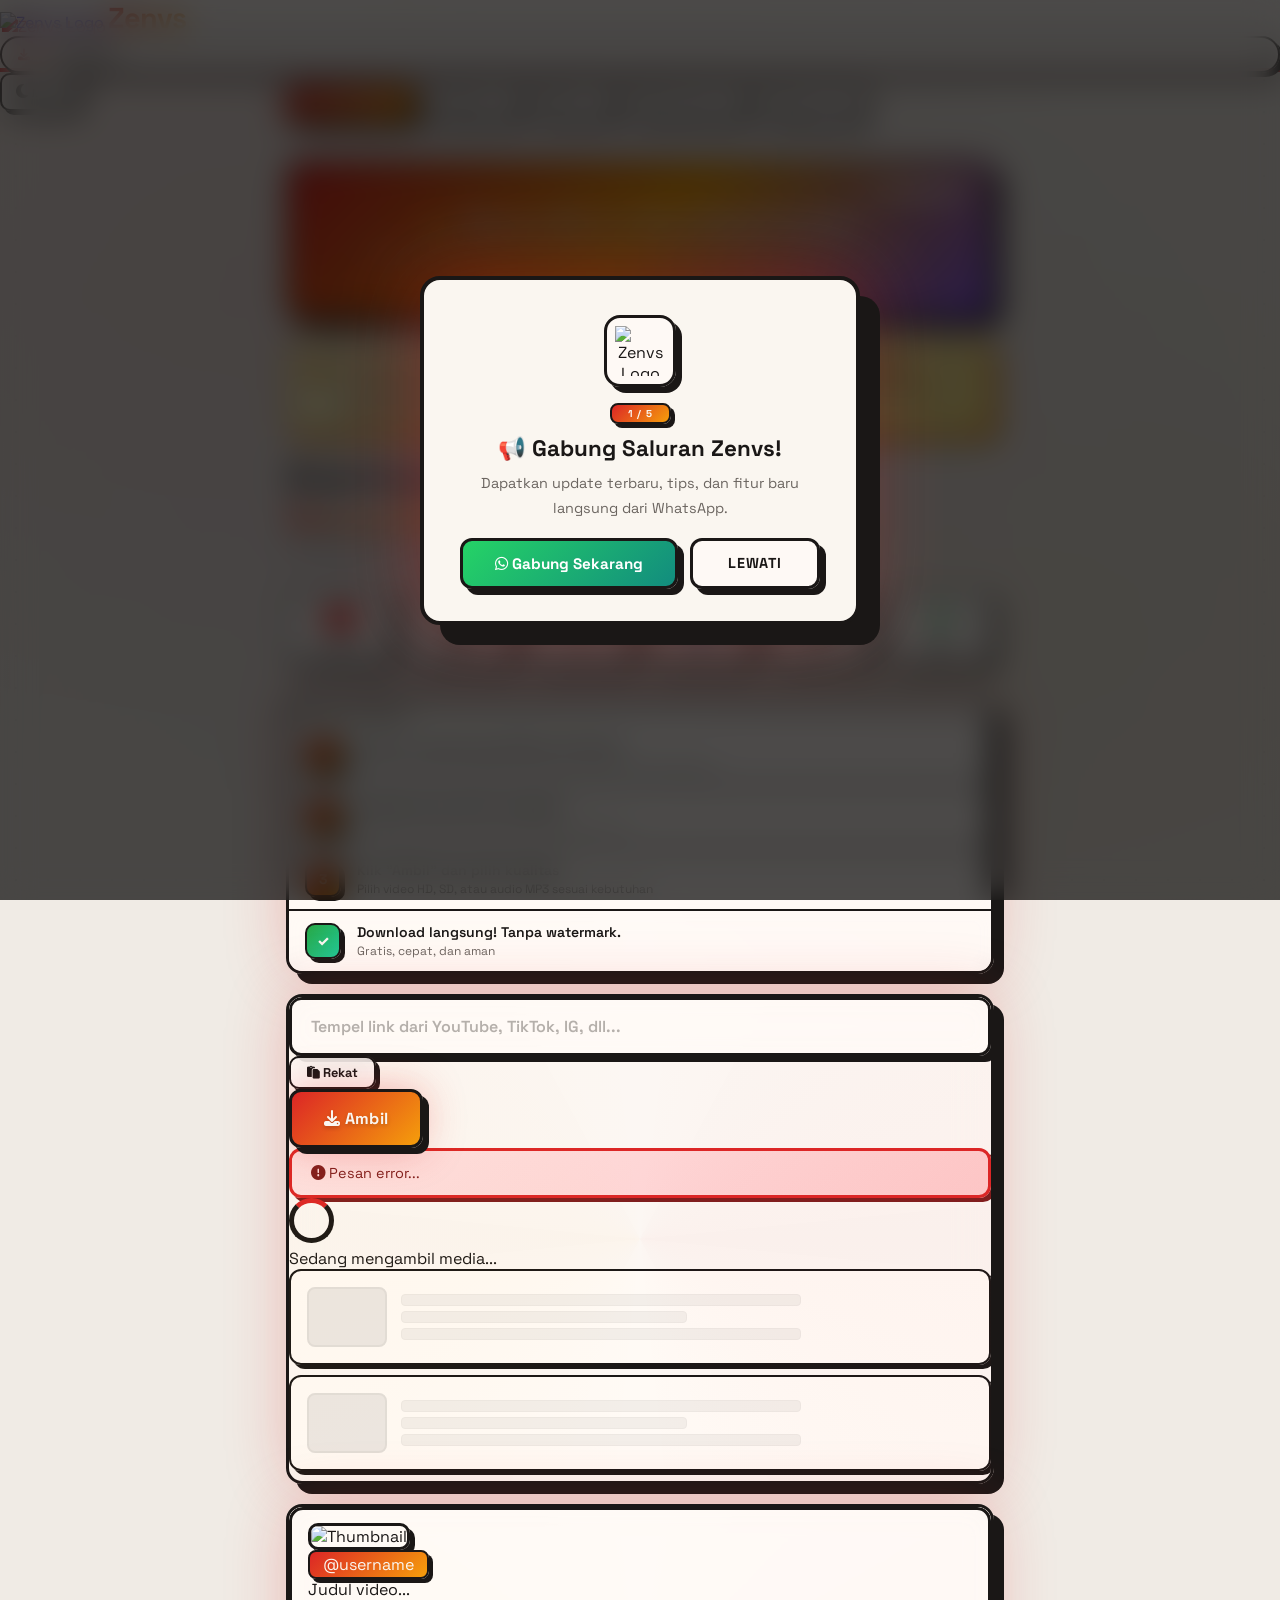
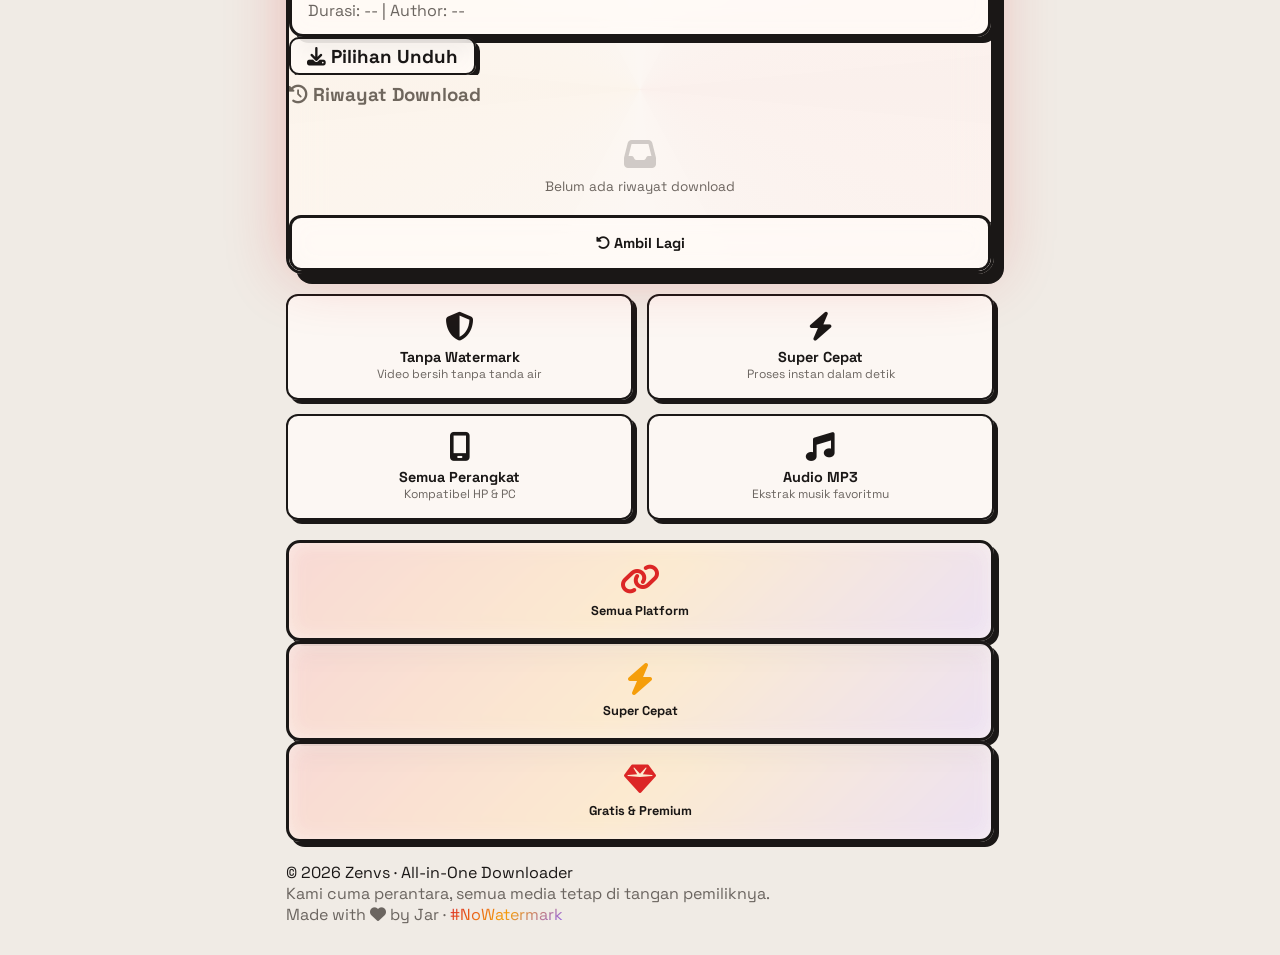
==== commit 02653bd9: "Update index.html" ====
--- a/index.html
+++ b/index.html
@@ -935,7 +935,7 @@
         .download-counter .count { color: var(--accent); font-size: 1rem; }
 
         /* ============================================================
-           BANNER ZENVS - PAKE PNG DARI INTERNET!
+           BANNER ZENVS - PAKE LINK GITHUB!
            ============================================================ */
         .banner-zenvs {
             width: 100%;
@@ -947,9 +947,6 @@
             background: linear-gradient(135deg, var(--accent), var(--gradient-2), var(--gradient-3));
             position: relative;
             min-height: 160px;
-            display: flex;
-            align-items: center;
-            justify-content: center;
         }
         .banner-zenvs:hover {
             transform: translate(-4px, -4px);
@@ -961,24 +958,6 @@
             display: block;
             object-fit: cover;
             max-height: 200px;
-        }
-        .banner-zenvs .banner-content {
-            padding: 30px 24px;
-            text-align: center;
-            color: white;
-            text-shadow: 0 2px 10px rgba(0,0,0,0.3);
-            position: relative;
-            z-index: 2;
-        }
-        .banner-zenvs .banner-content h2 {
-            font-weight: 900;
-            font-size: 2rem;
-            letter-spacing: -1px;
-        }
-        .banner-zenvs .banner-content p {
-            font-size: 0.9rem;
-            opacity: 0.9;
-            margin-top: 4px;
         }
         .banner-zenvs .banner-badge {
             position: absolute;
@@ -997,19 +976,33 @@
             letter-spacing: 0.5px;
             z-index: 3;
         }
-        .banner-zenvs .banner-overlay-img {
-            position: absolute;
-            inset: 0;
-            background: rgba(0,0,0,0.2);
-            z-index: 1;
+        .banner-zenvs .banner-fallback {
+            display: none;
+            padding: 30px 24px;
+            text-align: center;
+            color: white;
+            text-shadow: 0 2px 10px rgba(0,0,0,0.3);
+            min-height: 140px;
+            align-items: center;
+            justify-content: center;
+            flex-direction: column;
+        }
+        .banner-zenvs .banner-fallback h2 {
+            font-weight: 900;
+            font-size: 1.8rem;
+        }
+        .banner-zenvs .banner-fallback p {
+            font-size: 0.9rem;
+            opacity: 0.9;
+            margin-top: 4px;
         }
         @media (max-width: 480px) {
             .banner-zenvs { min-height: 120px; }
-            .banner-zenvs .banner-content h2 { font-size: 1.3rem; }
-            .banner-zenvs .banner-content p { font-size: 0.7rem; }
-            .banner-zenvs .banner-content { padding: 20px 16px; }
+            .banner-zenvs img { max-height: 120px; }
+            .banner-zenvs .banner-fallback h2 { font-size: 1.3rem; }
+            .banner-zenvs .banner-fallback p { font-size: 0.7rem; }
+            .banner-zenvs .banner-fallback { padding: 20px 16px; min-height: 100px; }
             .banner-zenvs .banner-badge { font-size: 0.55rem; padding: 2px 10px; top: 10px; right: 10px; }
-            .banner-zenvs img { max-height: 120px; }
         }
 
         /* ============================================================
@@ -1036,7 +1029,7 @@
     ============================================================ -->
     <header class="header-brutal">
         <div class="max-w-4xl mx-auto px-4 h-16 flex items-center justify-between" style="height:68px;">
-            <a href="#" class="flex items-center gap-3 font-black tracking-tight" style="text-decoration:none;">
+            <a href="index.html" class="flex items-center gap-3 font-black tracking-tight" style="text-decoration:none;">
                 <img src="https://raw.githubusercontent.com/Jar-Anonymous/Zenvs/refs/heads/main/kajwnsksnskkwkakaoakshs-msjxbsjsnsjsnsnksnzmzmzklsowjwkwjaokqka.png"
                      alt="Zenvs Logo" class="brand-logo-img" />
                 <span class="brand-text">Zenvs</span>
@@ -1075,11 +1068,11 @@
             <button class="sidebar-close" onclick="closeSidebar()">✕</button>
         </div>
         <nav class="sidebar-nav">
-            <a href="#" class="active" data-page="downloader" onclick="switchPage('downloader')"><i class="fa-solid fa-download"></i> Downloader</a>
-            <a href="#" data-page="berita" onclick="switchPage('berita')"><i class="fa-solid fa-newspaper"></i> Berita</a>
-            <a href="#" data-page="info" onclick="switchPage('info')"><i class="fa-solid fa-circle-info"></i> Info</a>
-            <a href="#" data-page="fakedana" onclick="switchPage('fakedana')"><i class="fa-solid fa-money-bill-wave"></i> Fake Dana</a>
-            <a href="#" data-page="zenvs-ai" onclick="switchPage('zenvs-ai')"><i class="fa-solid fa-brain"></i> Zenvs AI</a>
+            <a href="index.html" class="active"><i class="fa-solid fa-download"></i> Downloader</a>
+            <a href="berita.html"><i class="fa-solid fa-newspaper"></i> Berita</a>
+            <a href="info.html"><i class="fa-solid fa-circle-info"></i> Info</a>
+            <a href="fakedana.html"><i class="fa-solid fa-money-bill-wave"></i> Fake Dana</a>
+            <a href="zenvs-ai.html"><i class="fa-solid fa-brain"></i> Zenvs AI</a>
             <hr class="sidebar-divider" />
             <a onclick="openShareModal()"><i class="fa-solid fa-share-nodes" style="color:var(--accent);"></i> Bagikan Zenvs</a>
             <a onclick="openChannelWA()"><i class="fa-brands fa-whatsapp" style="color:#25D366;"></i> Channel WhatsApp</a>
@@ -1153,11 +1146,11 @@
     ============================================================ -->
     <div class="main-container" style="padding-top:6px;">
         <div class="nav-menu">
-            <a href="index.html" class="nav-link active" data-page="downloader" onclick="switchPage('downloader')"><i class="fa-solid fa-download"></i> Downloader</a>
-            <a href="berita.html" class="nav-link" data-page="berita" onclick="switchPage('berita')"><i class="fa-solid fa-newspaper"></i> Berita</a>
-            <a href="info.html" class="nav-link" data-page="info" onclick="switchPage('info')"><i class="fa-solid fa-circle-info"></i> Info</a>
-            <a href="fakedana.html" class="nav-link" data-page="fakedana" onclick="switchPage('fakedana')"><i class="fa-solid fa-money-bill-wave"></i> Fake Dana</a>
-            <a href="zenvs-ai.html" class="nav-link" data-page="zenvs-ai" onclick="switchPage('zenvs-ai')"><i class="fa-solid fa-brain"></i> Zenvs AI</a>
+            <a href="index.html" class="nav-link active"><i class="fa-solid fa-download"></i> Downloader</a>
+            <a href="berita.html" class="nav-link"><i class="fa-solid fa-newspaper"></i> Berita</a>
+            <a href="info.html" class="nav-link"><i class="fa-solid fa-circle-info"></i> Info</a>
+            <a href="fakedana.html" class="nav-link"><i class="fa-solid fa-money-bill-wave"></i> Fake Dana</a>
+            <a href="zenvs-ai.html" class="nav-link"><i class="fa-solid fa-brain"></i> Zenvs AI</a>
         </div>
     </div>
 
@@ -1185,11 +1178,13 @@
             <div class="content-wrapper">
 
                 <!-- ============================================================
-                BANNER ZENVS - PAKE PNG DARI INTERNET!
+                BANNER ZENVS - PAKE LINK GITHUB!
                 ============================================================ -->
                 <div class="banner-zenvs animate-fade-slide delay-1">
-                    <div class="banner-overlay-img"></div>
-                    <div class="banner-content">
+                    <img src="https://raw.githubusercontent.com/Jar-Anonymous/Zenvs/refs/heads/main/banner-Zenvspdjdjdjdjjxndj.png" 
+                         alt="Zenvs Banner" 
+                         onerror="this.style.display='none'; this.nextElementSibling.style.display='flex';" />
+                    <div class="banner-fallback" style="display:none;">
                         <h2>🔥 Zenvs All-in-One Downloader</h2>
                         <p>Download video dari semua platform sosial media • Gratis & Tanpa Watermark</p>
                     </div>
@@ -1517,24 +1512,9 @@
     </div>
 
     <!-- ============================================================
-    JAVASCRIPT
+    JAVASCRIPT - SEMUA FUNGSI
     ============================================================ -->
     <script>
-        // ============================================================
-        // SWITCH PAGE
-        // ============================================================
-        function switchPage(page) {
-            document.querySelectorAll('.page-container').forEach(el => el.classList.add('hidden'));
-            const target = document.getElementById('page-' + page);
-            if (target) target.classList.remove('hidden');
-            document.querySelectorAll('.nav-link, .sidebar-nav a[data-page]').forEach(el => {
-                el.classList.remove('active');
-                if (el.dataset.page === page) el.classList.add('active');
-            });
-            closeSidebar();
-            playClickSound();
-        }
-
         // ============================================================
         // KONFIGURASI API
         // ============================================================
@@ -1933,7 +1913,6 @@
                 progress += Math.random() * 5 + 2;
                 if (progress > 95) progress = 95;
                 fill.style.width = progress + '%';
-                // Update speed
                 const speedVal = document.getElementById('speedValue');
                 const percentEl = document.getElementById('progressPercent');
                 if (speedVal) {
@@ -2047,7 +2026,6 @@
             if (skeleton) skeleton.classList.remove('hidden');
             if (resultArea) resultArea.classList.add('hidden');
 
-            // Start progress bar
             const progressInterval = startProgress();
 
             let data = null;
@@ -2073,7 +2051,6 @@
                     }
                 }
 
-                // Complete progress
                 if (progressInterval) completeProgress(progressInterval);
 
                 // ============================================================
@@ -2303,9 +2280,9 @@
         console.log('✅ Zenvs v18.0 - FIX TOTAL!');
         console.log('📡 API: VKr + NexRay fallback');
         console.log('📊 Progress Bar & Speed Indicator JALAN!');
-        console.log('🖼️ Banner pake gradient + teks (kalo PNG ga ada)');
+        console.log('🖼️ Banner pake link GitHub!');
         console.log('📁 Download LANGSUNG!');
-        console.log('📑 Tab navigasi BISA dibuka!');
+        console.log('📑 Tab navigasi pake link terpisah!');
         console.log('👤 Username & judul keluar!');
     </script>
 </body>
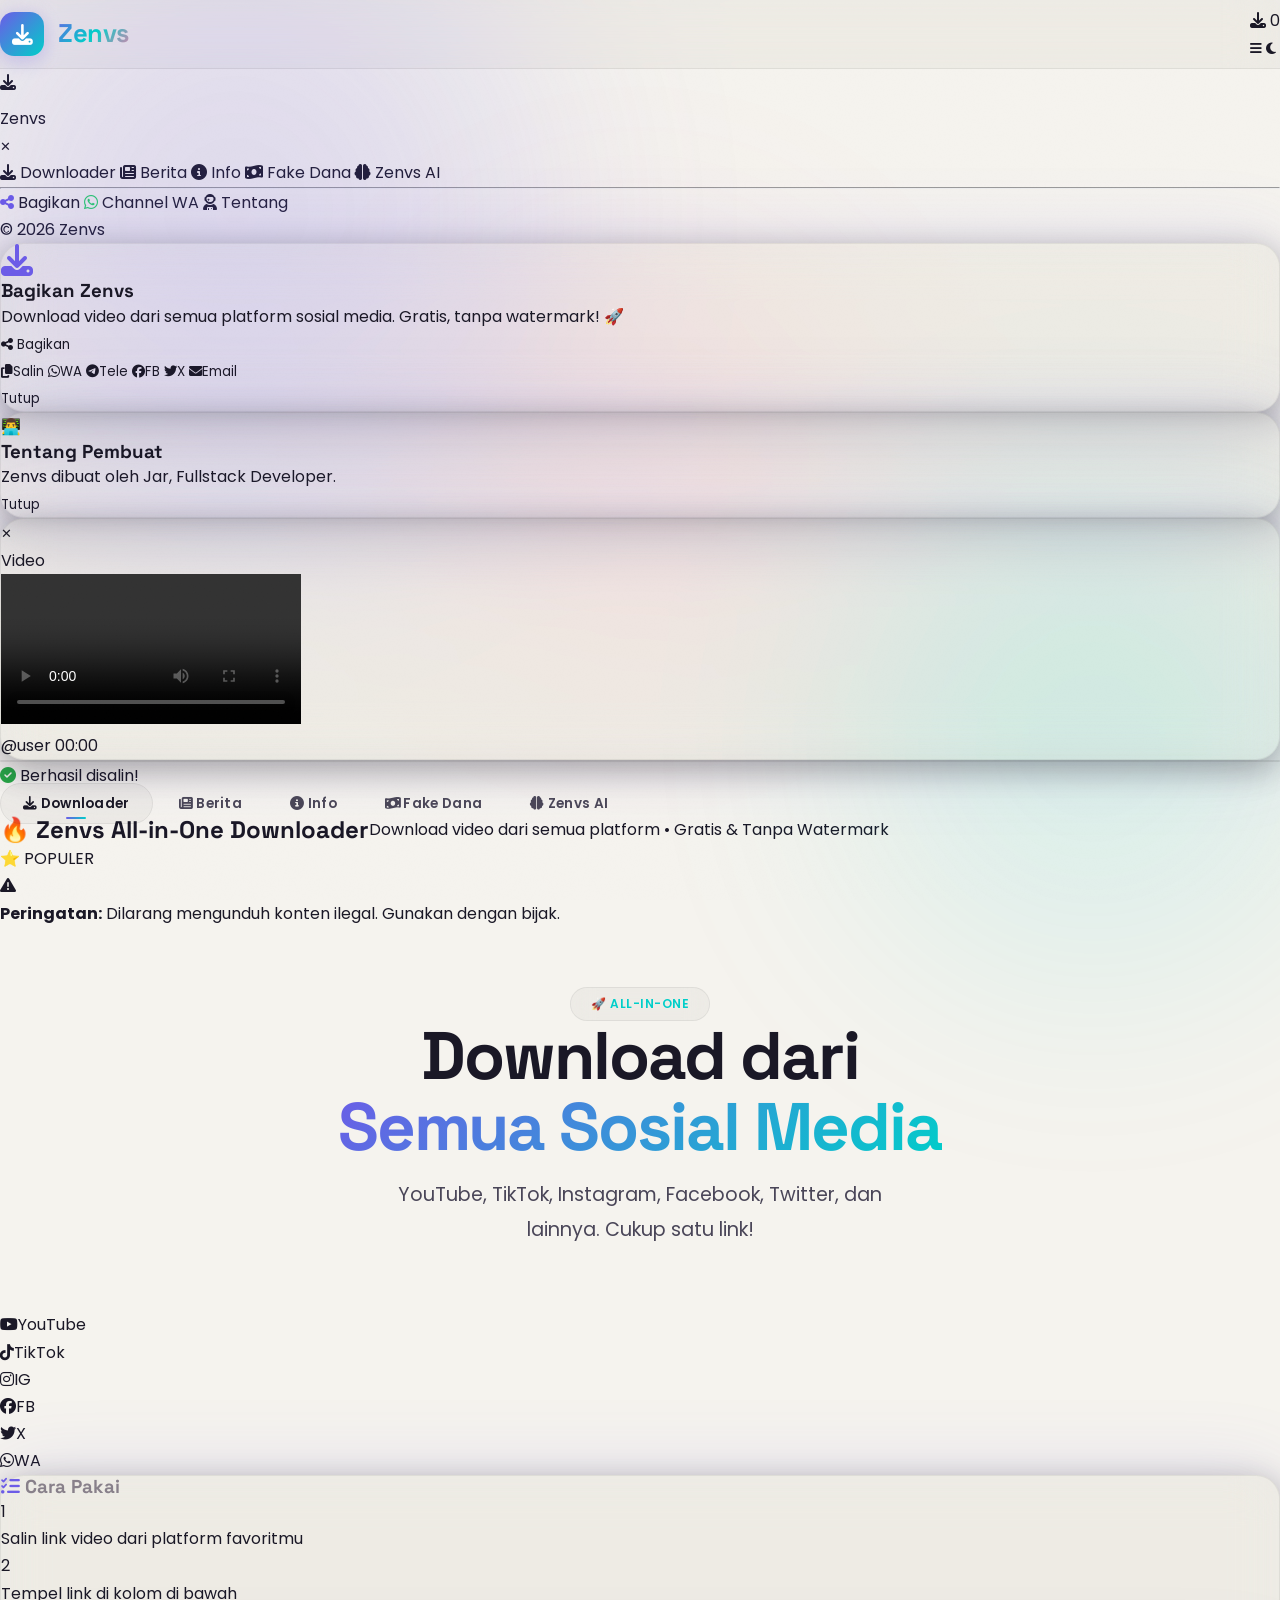
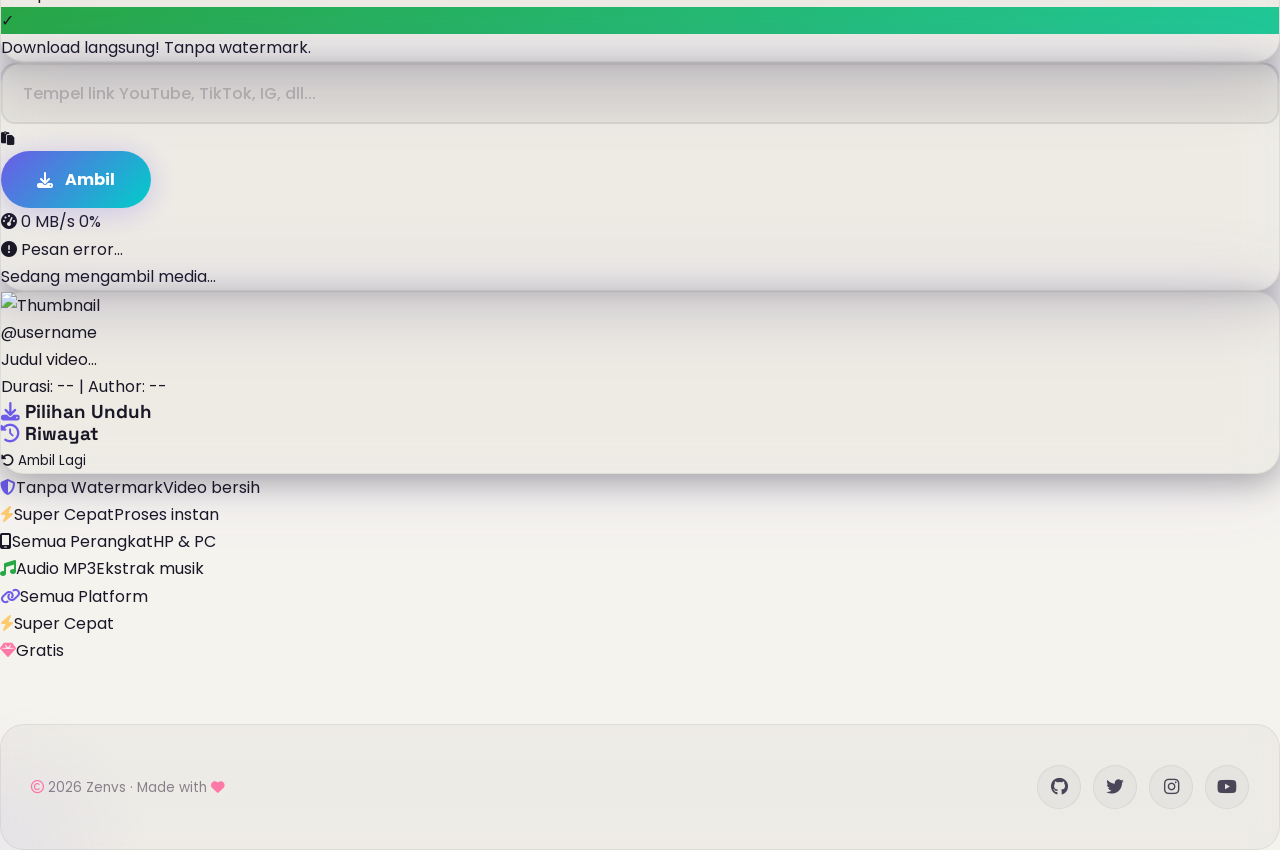
==== commit 949b1468: "Update index.html" ====
--- a/index.html
+++ b/index.html
@@ -1,1055 +1,64 @@
 <!DOCTYPE html>
-<html lang="id" class="light">
+<html lang="id" data-theme="light">
 <head>
     <meta charset="UTF-8" />
     <meta name="viewport" content="width=device-width, initial-scale=1.0, maximum-scale=1.0, user-scalable=yes, viewport-fit=cover" />
     <title>Zenvs · All-in-One Downloader</title>
-    <script src="https://cdn.tailwindcss.com"></script>
-    <link rel="stylesheet" href="https://cdnjs.cloudflare.com/ajax/libs/font-awesome/6.4.0/css/all.min.css" />
-    <link href="https://fonts.googleapis.com/css2?family=Inter:wght@400;500;600;700;800;900&family=Space+Grotesk:wght@400;500;600;700&display=swap" rel="stylesheet" />
-
-    <style>
-        /* ============================================================
-           ROOT VARIABLES
-           ============================================================ */
-        * { font-family: 'Space Grotesk', 'Inter', sans-serif; box-sizing: border-box; margin: 0; padding: 0; }
-        :root { 
-            --bg: #f0ebe5; 
-            --bg-card: rgba(255,251,247,0.80); 
-            --bg-card-solid: #faf6f0; 
-            --text: #1a1716; 
-            --text-muted: #6b6560; 
-            --border: #1a1716; 
-            --shadow: #1a1716; 
-            --accent: #dc2626; 
-            --accent-hover: #b91c1c; 
-            --accent-glow: rgba(220,38,38,0.35); 
-            --card-hover: #f0ebe3; 
-            --scrollbar: #d6cdc2; 
-            --scrollbar-thumb: #1a1716; 
-            --glow: rgba(220,38,38,0.25); 
-            --gradient-1: #dc2626; 
-            --gradient-2: #f59e0b; 
-            --gradient-3: #8b5cf6; 
-        }
-        [data-theme="dark"] { 
-            --bg: #0d0d0d; 
-            --bg-card: rgba(28,28,28,0.92); 
-            --bg-card-solid: #1a1a1a; 
-            --text: #f5efe8; 
-            --text-muted: #8a8480; 
-            --border: #3a3a3a; 
-            --shadow: #3a3a3a; 
-            --accent: #ef4444; 
-            --accent-hover: #dc2626; 
-            --accent-glow: rgba(239,68,68,0.30); 
-            --card-hover: #2a2a2a; 
-            --scrollbar: #2a2a2a; 
-            --scrollbar-thumb: #5a5a5a; 
-            --glow: rgba(239,68,68,0.25); 
-            --gradient-1: #ef4444; 
-            --gradient-2: #f59e0b; 
-            --gradient-3: #8b5cf6; 
-        }
-        html { scroll-behavior: smooth; }
-        body { background: var(--bg); color: var(--text); margin: 0; padding: 0; min-height: 100vh; transition: background 0.6s ease, color 0.6s ease; position: relative; }
-        
-        /* ============================================================
-           BACKGROUND ANIMASI
-           ============================================================ */
-        body::before { 
-            content: ''; 
-            position: fixed; 
-            top: 0; left: 0; right: 0; bottom: 0; 
-            background: radial-gradient(ellipse at 20% 30%, rgba(220,38,38,0.06) 0%, transparent 60%), 
-                        radial-gradient(ellipse at 80% 70%, rgba(245,158,11,0.05) 0%, transparent 50%), 
-                        radial-gradient(ellipse at 50% 50%, rgba(139,92,246,0.04) 0%, transparent 70%); 
-            pointer-events: none; z-index: 0; 
-            animation: ambientPulse 8s ease-in-out infinite alternate; 
-        }
-        @keyframes ambientPulse { 0% { opacity: 0.6; } 100% { opacity: 1; } }
-        
-        /* ============================================================
-           DOTS PATTERN
-           ============================================================ */
-        .dots-pattern { 
-            position: fixed; top: 0; left: 0; right: 0; bottom: 0; 
-            pointer-events: none; z-index: 0; opacity: 0.10; 
-            background-image: radial-gradient(circle, var(--border) 1.5px, transparent 1.5px); 
-            background-size: 32px 32px; 
-        }
-        
-        /* ============================================================
-           PARTICLES
-           ============================================================ */
-        .particle-container { 
-            position: fixed; top: 0; left: 0; right: 0; bottom: 0; 
-            pointer-events: none; z-index: 0; overflow: hidden; 
-        }
-        .particle { 
-            position: absolute; border-radius: 50%; background: var(--accent); 
-            opacity: 0.08; animation: floatParticle 20s infinite linear; 
-        }
-        @keyframes floatParticle { 
-            0% { transform: translateY(100vh) rotate(0deg) scale(0.5); opacity: 0; } 
-            10% { opacity: 0.08; } 
-            90% { opacity: 0.08; } 
-            100% { transform: translateY(-10vh) rotate(720deg) scale(1.2); opacity: 0; } 
-        }
-        
-        /* ============================================================
-           NEO CARD
-           ============================================================ */
-        .neo-card { 
-            background: var(--bg-card); backdrop-filter: blur(20px); 
-            border: 3px solid var(--border); 
-            box-shadow: 10px 10px 0 var(--shadow), 0 0 60px var(--glow); 
-            border-radius: 16px; transition: all 0.3s cubic-bezier(0.34, 1.56, 0.64, 1); 
-            position: relative; z-index: 1; overflow: hidden; 
-        }
-        .neo-card::before { 
-            content: ''; position: absolute; top: -50%; left: -50%; 
-            width: 200%; height: 200%; 
-            background: conic-gradient(from 0deg, transparent, rgba(220,38,38,0.03), transparent, rgba(245,158,11,0.03), transparent); 
-            animation: cardShine 10s linear infinite; pointer-events: none; 
-        }
-        @keyframes cardShine { 0% { transform: rotate(0deg); } 100% { transform: rotate(360deg); } }
-        .neo-card:hover { 
-            box-shadow: 14px 14px 0 var(--shadow), 0 0 80px var(--glow); 
-            transform: translate(-4px, -4px) scale(1.005); 
-        }
-        
-        /* ============================================================
-           INPUT STYLE
-           ============================================================ */
-        .neo-input { 
-            background: var(--bg-card); backdrop-filter: blur(12px); 
-            border: 3px solid var(--border); border-radius: 12px; 
-            box-shadow: 6px 6px 0 var(--shadow); 
-            padding: 1rem 1.2rem; font-weight: 600; color: var(--text); 
-            width: 100%; transition: all 0.25s ease; font-size: 1rem; 
-        }
-        .neo-input:focus { 
-            outline: 3px solid var(--accent); outline-offset: 2px; 
-            box-shadow: 8px 8px 0 var(--shadow); transform: translate(-3px, -3px); 
-        }
-        .neo-input::placeholder { color: var(--text-muted); opacity: 0.5; }
-        
-        /* ============================================================
-           BUTTON STYLE
-           ============================================================ */
-        .neo-btn { 
-            background: linear-gradient(135deg, var(--accent), var(--gradient-2)); 
-            border: 3px solid var(--border); 
-            box-shadow: 6px 6px 0 var(--shadow), 0 0 40px var(--accent-glow); 
-            font-weight: 800; border-radius: 12px; padding: 1rem 2rem; 
-            transition: all 0.25s cubic-bezier(0.34, 1.56, 0.64, 1); 
-            color: #faf6f0; cursor: pointer; font-size: 1rem; 
-            position: relative; z-index: 1; letter-spacing: 0.3px; 
-            text-shadow: 0 2px 4px rgba(0,0,0,0.2); 
-        }
-        .neo-btn::after { 
-            content: ''; position: absolute; inset: -4px; border-radius: 14px; 
-            background: linear-gradient(135deg, var(--accent), var(--gradient-2), var(--gradient-3)); 
-            opacity: 0; z-index: -1; transition: opacity 0.3s ease; filter: blur(20px); 
-        }
-        .neo-btn:hover:not(:disabled)::after { opacity: 0.6; }
-        .neo-btn:hover:not(:disabled) { 
-            background: linear-gradient(135deg, var(--accent-hover), #d97706); 
-            transform: translate(-4px, -4px) scale(1.02); 
-            box-shadow: 10px 10px 0 var(--shadow), 0 0 60px var(--accent-glow); 
-        }
-        .neo-btn:active { transform: translate(5px, 5px) scale(0.98); box-shadow: 0 0 0 var(--shadow); }
-        .neo-btn:disabled { opacity: 0.6; cursor: not-allowed; transform: none !important; box-shadow: 6px 6px 0 var(--shadow); }
-        
-        /* ============================================================
-           PROGRESS BAR
-           ============================================================ */
-        .progress-container { 
-            width: 100%; height: 10px; 
-            background: var(--bg-card); 
-            border: 2px solid var(--border); 
-            box-shadow: 3px 3px 0 var(--shadow); 
-            margin-top: 12px; 
-            overflow: hidden; 
-            display: none; 
-            border-radius: 10px; 
-        }
-        .progress-container.active { display: block; }
-        .progress-fill { 
-            height: 100%; width: 0%; 
-            background: linear-gradient(90deg, var(--accent), var(--gradient-2), var(--gradient-3)); 
-            transition: width 0.4s ease; 
-            animation: progressPulse 1.2s ease-in-out infinite; 
-            border-radius: 10px; 
-        }
-        @keyframes progressPulse { 
-            0%, 100% { opacity: 1; } 
-            50% { opacity: 0.5; } 
-        }
-
-        /* ============================================================
-           SPEED INDICATOR
-           ============================================================ */
-        .speed-indicator {
-            display: none;
-            align-items: center;
-            gap: 10px;
-            padding: 8px 16px;
-            background: var(--bg-card);
-            border: 2px solid var(--border);
-            box-shadow: 4px 4px 0 var(--shadow);
-            border-radius: 20px;
-            font-size: 0.75rem;
-            font-weight: 600;
-            color: var(--text-muted);
-            margin-top: 10px;
-            transition: all 0.3s ease;
-        }
-        .speed-indicator.active { 
-            display: inline-flex; 
-            animation: fadeSlideUp 0.4s ease;
-        }
-        .speed-indicator i { color: var(--accent); animation: pulse 1s ease-in-out infinite; }
-        @keyframes pulse { 0%, 100% { opacity: 1; } 50% { opacity: 0.3; } }
-        .speed-indicator .speed-value { color: var(--accent); font-weight: 800; }
-
-        /* ============================================================
-           HEADER
-           ============================================================ */
-        .header-brutal { 
-            background: var(--bg-card); backdrop-filter: blur(24px); 
-            border-bottom: 4px solid var(--accent); 
-            position: sticky; top: 0; z-index: 50; 
-            transition: background 0.5s ease, border-color 0.5s ease; 
-        }
-        .brand-logo-img { height: 44px; width: auto; filter: drop-shadow(2px 4px 0 var(--accent)); transition: transform 0.4s cubic-bezier(0.34, 1.56, 0.64, 1); }
-        .brand-logo-img:hover { transform: scale(1.1) rotate(-4deg) translateY(-2px); }
-        .brand-text { 
-            font-family: 'Space Grotesk', sans-serif; font-weight: 900; font-size: 1.8rem; 
-            letter-spacing: -1px; 
-            background: linear-gradient(135deg, var(--accent), var(--gradient-2)); 
-            -webkit-background-clip: text; -webkit-text-fill-color: transparent; 
-            background-clip: text; transition: transform 0.3s ease; 
-        }
-        .brand-text:hover { transform: scale(1.05); }
-        
-        /* ============================================================
-           SIDEBAR
-           ============================================================ */
-        .hamburger-btn { 
-            background: var(--bg-card); backdrop-filter: blur(12px); 
-            border: 2px solid var(--border); box-shadow: 4px 4px 0 var(--shadow); 
-            padding: 0.5rem 0.9rem; cursor: pointer; 
-            transition: all 0.25s cubic-bezier(0.34, 1.56, 0.64, 1); 
-            color: var(--text); border-radius: 10px; font-weight: 700; font-size: 0.85rem; 
-            display: flex; align-items: center; gap: 8px; 
-        }
-        .hamburger-btn:hover { transform: translate(-3px, -3px); box-shadow: 7px 7px 0 var(--shadow); background: var(--card-hover); }
-        .hamburger-btn:active { transform: translate(4px, 4px); box-shadow: 0 0 0 var(--shadow); }
-        
-        .sidebar-overlay { 
-            position: fixed; top: 0; left: 0; right: 0; bottom: 0; 
-            background: rgba(0,0,0,0.5); backdrop-filter: blur(8px); 
-            z-index: 999; display: none; 
-        }
-        .sidebar-overlay.active { display: block; }
-        .sidebar { 
-            position: fixed; top: 0; left: -340px; width: 320px; height: 100%; 
-            background: var(--bg-card-solid); border-right: 4px solid var(--border); 
-            box-shadow: 12px 0 40px rgba(0,0,0,0.2); z-index: 1000; 
-            transition: left 0.4s cubic-bezier(0.34, 1.56, 0.64, 1); 
-            padding: 1.5rem 1.2rem; overflow-y: auto; 
-        }
-        .sidebar.open { left: 0; }
-        .sidebar-header { 
-            display: flex; align-items: center; justify-content: space-between; 
-            margin-bottom: 2rem; padding-bottom: 1rem; 
-            border-bottom: 3px solid var(--border); 
-        }
-        .sidebar-brand { display: flex; align-items: center; gap: 10px; }
-        .sidebar-brand img { height: 40px; width: auto; }
-        .sidebar-brand span { 
-            font-weight: 900; font-size: 1.3rem; 
-            background: linear-gradient(135deg, var(--accent), var(--gradient-2)); 
-            -webkit-background-clip: text; -webkit-text-fill-color: transparent; 
-            background-clip: text; 
-        }
-        .sidebar-close { 
-            background: none; border: 2px solid var(--border); border-radius: 10px; 
-            padding: 0.3rem 0.8rem; font-size: 1.2rem; cursor: pointer; 
-            color: var(--text); transition: all 0.2s ease; 
-        }
-        .sidebar-close:hover { background: var(--accent); color: white; transform: rotate(90deg); }
-        .sidebar-nav { display: flex; flex-direction: column; gap: 6px; }
-        .sidebar-nav a { 
-            display: flex; align-items: center; gap: 12px; padding: 0.8rem 1rem; 
-            border: 2px solid var(--border); box-shadow: 4px 4px 0 var(--shadow); 
-            border-radius: 12px; color: var(--text); text-decoration: none; 
-            font-weight: 700; font-size: 0.9rem; 
-            transition: all 0.25s cubic-bezier(0.34, 1.56, 0.64, 1); 
-            background: var(--bg-card); cursor: pointer; 
-        }
-        .sidebar-nav a:hover { transform: translate(-3px, -3px); box-shadow: 7px 7px 0 var(--shadow); background: var(--card-hover); }
-        .sidebar-nav a.active { 
-            background: linear-gradient(135deg, var(--accent), var(--gradient-2)); 
-            color: #faf6f0; box-shadow: 6px 6px 0 var(--shadow), 0 0 30px var(--accent-glow); 
-        }
-        .sidebar-nav a i { width: 24px; text-align: center; font-size: 1.1rem; }
-        .sidebar-divider { border: none; border-top: 2px solid var(--border); margin: 1rem 0; }
-        .sidebar-footer { margin-top: auto; padding-top: 1rem; border-top: 2px solid var(--border); font-size: 0.75rem; color: var(--text-muted); text-align: center; }
-        
-        /* ============================================================
-           SHARE MODAL
-           ============================================================ */
-        .share-overlay { 
-            position: fixed; top: 0; left: 0; right: 0; bottom: 0; 
-            background: rgba(0,0,0,0.6); backdrop-filter: blur(12px); 
-            z-index: 99998; display: none; align-items: center; justify-content: center; 
-            padding: 20px; 
-        }
-        .share-overlay.active { display: flex; animation: overlayIn 0.4s ease forwards; }
-        .share-modal { 
-            background: var(--bg-card-solid); border: 4px solid var(--border); 
-            box-shadow: 20px 20px 0 var(--shadow); border-radius: 20px; 
-            padding: 2rem; max-width: 480px; width: 100%; 
-            animation: modalIn 0.5s cubic-bezier(0.34, 1.56, 0.64, 1) forwards; 
-            text-align: center; max-height: 90vh; overflow-y: auto; 
-        }
-        .share-modal .share-logo { 
-            width: 72px; height: 72px; margin: 0 auto 12px; 
-            border: 3px solid var(--border); box-shadow: 6px 6px 0 var(--shadow); 
-            padding: 8px; background: var(--bg-card); border-radius: 16px; 
-            display: flex; align-items: center; justify-content: center; 
-        }
-        .share-modal .share-logo img { width: 100%; height: 100%; object-fit: contain; }
-        .share-modal h3 { font-size: 1.2rem; font-weight: 800; color: var(--text); margin-bottom: 6px; }
-        .share-modal .share-desc { font-size: 0.85rem; color: var(--text-muted); margin-bottom: 16px; line-height: 1.6; }
-        .share-grid { display: grid; grid-template-columns: repeat(4, 1fr); gap: 10px; margin-bottom: 16px; }
-        .share-btn { 
-            display: flex; flex-direction: column; align-items: center; gap: 4px; 
-            padding: 12px 8px; border: 2px solid var(--border); 
-            box-shadow: 4px 4px 0 var(--shadow); border-radius: 12px; 
-            background: var(--bg-card); cursor: pointer; 
-            transition: all 0.25s cubic-bezier(0.34, 1.56, 0.64, 1); 
-            color: var(--text); font-weight: 700; font-size: 0.65rem; text-decoration: none; 
-        }
-        .share-btn:hover { transform: translate(-3px, -3px); box-shadow: 7px 7px 0 var(--shadow); background: var(--card-hover); }
-        .share-btn i { font-size: 1.6rem; }
-        .share-btn .fa-whatsapp { color: #25D366; }
-        .share-btn .fa-tiktok { color: var(--text); }
-        .share-btn .fa-instagram { color: #E4405F; }
-        .share-btn .fa-facebook { color: #1877F2; }
-        .share-btn .fa-twitter { color: var(--text); }
-        .share-btn .fa-telegram { color: #0088cc; }
-        .share-btn .fa-copy { color: var(--accent); }
-        .share-btn .fa-envelope { color: #6b6560; }
-        .share-close-btn { 
-            background: var(--border); color: var(--bg-card); 
-            border: 3px solid var(--border); box-shadow: 6px 6px 0 var(--shadow); 
-            padding: 0.7rem 2rem; font-weight: 800; font-size: 0.9rem; 
-            cursor: pointer; transition: all 0.25s cubic-bezier(0.34, 1.56, 0.64, 1); 
-            border-radius: 12px; width: 100%; 
-        }
-        .share-close-btn:hover { transform: translate(-4px, -4px); box-shadow: 10px 10px 0 var(--shadow); background: var(--accent-hover); color: white; }
-        .native-share-btn { 
-            display: flex; align-items: center; justify-content: center; gap: 10px; 
-            background: linear-gradient(135deg, var(--accent), var(--gradient-2)); 
-            border: 3px solid var(--border); box-shadow: 6px 6px 0 var(--shadow); 
-            padding: 0.9rem 2rem; font-weight: 800; font-size: 0.95rem; 
-            color: #faf6f0; border-radius: 12px; cursor: pointer; 
-            transition: all 0.25s cubic-bezier(0.34, 1.56, 0.64, 1); 
-            width: 100%; text-shadow: 0 2px 4px rgba(0,0,0,0.2); margin-top: 4px; 
-        }
-        .native-share-btn:hover { transform: translate(-4px, -4px); box-shadow: 10px 10px 0 var(--shadow); background: linear-gradient(135deg, var(--accent-hover), #d97706); }
-        
-        /* ============================================================
-           NAVIGATION MENU
-           ============================================================ */
-        .nav-menu { display: flex; gap: 8px; flex-wrap: wrap; padding: 8px 0; }
-        .nav-link { 
-            background: var(--bg-card); backdrop-filter: blur(8px); 
-            border: 2px solid var(--border); box-shadow: 4px 4px 0 var(--shadow); 
-            padding: 0.5rem 1.2rem; font-weight: 700; font-size: 0.75rem; 
-            color: var(--text); text-decoration: none; 
-            transition: all 0.25s cubic-bezier(0.34, 1.56, 0.64, 1); 
-            display: inline-flex; align-items: center; gap: 8px; 
-            border-radius: 10px; position: relative; overflow: hidden; cursor: pointer; 
-        }
-        .nav-link::before { 
-            content: ''; position: absolute; inset: 0; 
-            background: linear-gradient(135deg, var(--accent), var(--gradient-2)); 
-            opacity: 0; transition: opacity 0.3s ease; border-radius: 10px; 
-        }
-        .nav-link:hover::before { opacity: 0.08; }
-        .nav-link:hover { transform: translate(-4px, -4px) scale(1.03); box-shadow: 8px 8px 0 var(--shadow); background: var(--card-hover); }
-        .nav-link.active { 
-            background: linear-gradient(135deg, var(--accent), var(--gradient-2)); 
-            color: #faf6f0; border-color: var(--border); 
-            box-shadow: 6px 6px 0 var(--shadow), 0 0 30px var(--accent-glow); 
-            text-shadow: 0 2px 4px rgba(0,0,0,0.2); 
-        }
-        .nav-link.active::before { opacity: 0; }
-        
-        /* ============================================================
-           PLATFORM GRID
-           ============================================================ */
-        .platform-grid { display: grid; grid-template-columns: repeat(6, 1fr); gap: 12px; padding: 12px 0; }
-        .platform-item { 
-            background: var(--bg-card); backdrop-filter: blur(12px); 
-            border: 2px solid var(--border); box-shadow: 4px 4px 0 var(--shadow); 
-            padding: 12px 6px; text-align: center; font-size: 0.7rem; font-weight: 700; 
-            transition: all 0.3s cubic-bezier(0.34, 1.56, 0.64, 1); 
-            display: flex; flex-direction: column; align-items: center; gap: 6px; 
-            color: var(--text); cursor: default; border-radius: 12px; 
-            position: relative; overflow: hidden; 
-        }
-        .platform-item::before { 
-            content: ''; position: absolute; inset: 0; 
-            background: linear-gradient(135deg, var(--accent), var(--gradient-2), var(--gradient-3)); 
-            opacity: 0; transition: opacity 0.3s ease; border-radius: 12px; 
-        }
-        .platform-item:hover::before { opacity: 0.06; }
-        .platform-item i { font-size: 1.8rem; transition: all 0.4s cubic-bezier(0.34, 1.56, 0.64, 1); position: relative; z-index: 1; }
-        .platform-item span { position: relative; z-index: 1; }
-        .platform-item:hover { transform: translate(-5px, -5px) scale(1.04); box-shadow: 8px 8px 0 var(--shadow); }
-        .platform-item:hover i { transform: scale(1.2) rotate(-6deg) translateY(-2px); }
-        .platform-item .fa-youtube { color: #FF0000; }
-        .platform-item .fa-tiktok { color: var(--text); }
-        .platform-item .fa-instagram { color: #E4405F; }
-        .platform-item .fa-facebook { color: #1877F2; }
-        .platform-item .fa-twitter { color: var(--text); }
-        .platform-item .fa-whatsapp { color: #25D366; }
-        
-        /* ============================================================
-           INFO GRID
-           ============================================================ */
-        .info-grid { display: grid; grid-template-columns: 1fr 1fr; gap: 14px; }
-        .info-item { 
-            background: var(--bg-card); backdrop-filter: blur(12px); 
-            border: 2px solid var(--border); box-shadow: 4px 4px 0 var(--shadow); 
-            padding: 1rem 0.8rem; text-align: center; 
-            transition: all 0.3s cubic-bezier(0.34, 1.56, 0.64, 1); 
-            color: var(--text); border-radius: 12px; position: relative; overflow: hidden; 
-        }
-        .info-item::before { 
-            content: ''; position: absolute; top: 0; left: 0; right: 0; height: 3px; 
-            background: linear-gradient(90deg, var(--accent), var(--gradient-2), var(--gradient-3)); 
-            opacity: 0; transition: opacity 0.3s ease; 
-        }
-        .info-item:hover::before { opacity: 1; }
-        .info-item:hover { transform: translate(-4px, -4px); box-shadow: 8px 8px 0 var(--shadow); }
-        .info-item i { font-size: 1.8rem; transition: transform 0.4s cubic-bezier(0.34, 1.56, 0.64, 1); }
-        .info-item:hover i { transform: scale(1.15) rotate(-4deg); }
-        .info-item .title { font-weight: 800; font-size: 0.9rem; display: block; margin-top: 6px; }
-        .info-item .desc { font-size: 0.75rem; color: var(--text-muted); display: block; }
-        
-        /* ============================================================
-           FEATURES
-           ============================================================ */
-        .feat-item { 
-            background: var(--bg-card); backdrop-filter: blur(12px); 
-            border: 3px solid var(--border); box-shadow: 5px 5px 0 var(--shadow); 
-            padding: 1.2rem 0.5rem; text-align: center; 
-            transition: all 0.3s cubic-bezier(0.34, 1.56, 0.64, 1); 
-            color: var(--text); border-radius: 14px; position: relative; overflow: hidden; 
-        }
-        .feat-item::before { 
-            content: ''; position: absolute; inset: 0; 
-            background: linear-gradient(135deg, var(--accent), var(--gradient-2), var(--gradient-3)); 
-            opacity: 0; transition: opacity 0.4s ease; border-radius: 14px; 
-        }
-        .feat-item:hover::before { opacity: 0.05; }
-        .feat-item:hover { transform: translate(-5px, -5px) scale(1.03); box-shadow: 10px 10px 0 var(--shadow); }
-        .feat-item i { font-size: 2rem; transition: all 0.4s cubic-bezier(0.34, 1.56, 0.64, 1); position: relative; z-index: 1; }
-        .feat-item:hover i { transform: scale(1.2) rotate(-6deg) translateY(-3px); }
-        .feat-item span { font-size: 0.8rem; font-weight: 700; display: block; margin-top: 6px; position: relative; z-index: 1; }
-        
-        /* ============================================================
-           STEPS
-           ============================================================ */
-        .step-item { 
-            display: flex; align-items: center; gap: 16px; padding: 12px 16px; 
-            border-bottom: 2px solid var(--border); 
-            background: var(--bg-card); backdrop-filter: blur(8px); 
-            transition: all 0.3s ease; border-radius: 0; 
-        }
-        .step-item:last-child { border-bottom: none; }
-        .step-item:hover { transform: translate(-3px, -3px); box-shadow: 6px 6px 0 var(--shadow); background: var(--card-hover); }
-        .step-number { 
-            width: 36px; height: 36px; 
-            background: linear-gradient(135deg, var(--accent), var(--gradient-2)); 
-            color: #faf6f0; border: 2px solid var(--border); 
-            box-shadow: 4px 4px 0 var(--shadow); 
-            display: flex; align-items: center; justify-content: center; 
-            font-weight: 800; font-size: 14px; flex-shrink: 0; 
-            border-radius: 10px; transition: transform 0.3s ease; 
-        }
-        .step-item:hover .step-number { transform: scale(1.1) rotate(-4deg); }
-        .step-text { font-size: 14px; font-weight: 600; color: var(--text); }
-        .step-text small { font-weight: 400; color: var(--text-muted); font-size: 12px; display: block; margin-top: 2px; }
-        
-        /* ============================================================
-           RESULT & DOWNLOAD BUTTON
-           ============================================================ */
-        .result-wrapper { max-height: 460px; overflow: hidden; display: flex; flex-direction: column; }
-        .result-scroll { 
-            flex: 1; overflow-y: auto; padding-right: 6px; 
-            -webkit-overflow-scrolling: touch; max-height: 340px; 
-        }
-        .result-scroll::-webkit-scrollbar { width: 8px; }
-        .result-scroll::-webkit-scrollbar-track { background: var(--scrollbar); border-radius: 8px; }
-        .result-scroll::-webkit-scrollbar-thumb { background: var(--scrollbar-thumb); border-radius: 8px; border: 2px solid var(--bg); }
-        ::-webkit-scrollbar { width: 10px; background: var(--scrollbar); }
-        ::-webkit-scrollbar-thumb { background: var(--scrollbar-thumb); border-radius: 8px; border: 2px solid var(--bg); }
-        ::-webkit-scrollbar-track { background: var(--scrollbar); border-radius: 8px; }
-        
-        .preview-img { 
-            border: 3px solid var(--border); box-shadow: 5px 5px 0 var(--shadow); 
-            border-radius: 10px; transition: transform 0.3s ease; 
-        }
-        .preview-img:hover { transform: scale(1.03) rotate(-2deg); }
-        
-        .error-box { 
-            background: linear-gradient(135deg, #fee2e2, #fecaca); 
-            border: 3px solid #dc2626; padding: 0.8rem 1.2rem; 
-            font-size: 0.9rem; color: #7f1d1d; border-radius: 12px; 
-            box-shadow: 4px 4px 0 #7f1d1d; 
-        }
-        
-        .dl-btn { 
-            background: var(--bg-card); backdrop-filter: blur(12px); 
-            border: 3px solid var(--border); box-shadow: 5px 5px 0 var(--shadow); 
-            font-weight: 800; color: var(--text); 
-            transition: all 0.25s cubic-bezier(0.34, 1.56, 0.64, 1); 
-            padding: 0.9rem 1.2rem; width: 100%; cursor: pointer; 
-            font-size: 0.9rem; border-radius: 12px; position: relative; overflow: hidden; 
-        }
-        .dl-btn::before { 
-            content: ''; position: absolute; inset: 0; 
-            background: linear-gradient(135deg, var(--accent), var(--gradient-2)); 
-            opacity: 0; transition: opacity 0.3s ease; border-radius: 12px; 
-        }
-        .dl-btn:hover::before { opacity: 0.06; }
-        .dl-btn:active { transform: translate(5px, 5px); box-shadow: 0 0 0 var(--shadow); }
-        .dl-btn:hover { transform: translate(-4px, -4px); box-shadow: 9px 9px 0 var(--shadow); background: var(--card-hover); }
-        .dl-btn-primary { background: linear-gradient(135deg, #facc15, #f59e0b); color: #1a1716; }
-        .dl-btn-video { background: linear-gradient(135deg, #667eea, #764ba2); color: white; border-color: var(--border); }
-        .dl-btn-audio { background: linear-gradient(135deg, #28a745, #20c997); color: white; border-color: var(--border); }
-        
-        .reset-btn { 
-            background: var(--bg-card); backdrop-filter: blur(12px); 
-            border: 3px solid var(--border); box-shadow: 5px 5px 0 var(--shadow); 
-            font-weight: 700; padding: 1rem; width: 100%; 
-            transition: all 0.25s cubic-bezier(0.34, 1.56, 0.64, 1); 
-            cursor: pointer; font-size: 0.9rem; color: var(--text); 
-            border-radius: 12px; position: relative; overflow: hidden; 
-        }
-        .reset-btn::before { 
-            content: ''; position: absolute; inset: 0; 
-            background: linear-gradient(135deg, var(--accent), var(--gradient-2)); 
-            opacity: 0; transition: opacity 0.3s ease; border-radius: 12px; 
-        }
-        .reset-btn:hover::before { opacity: 0.06; }
-        .reset-btn:active { transform: translate(5px, 5px); box-shadow: 0 0 0 var(--shadow); }
-        .reset-btn:hover { transform: translate(-4px, -4px); box-shadow: 9px 9px 0 var(--shadow); background: var(--card-hover); }
-        
-        .format-badge { 
-            display: inline-block; padding: 2px 12px; font-size: 0.65rem; 
-            font-weight: 700; border: 2px solid var(--border); 
-            box-shadow: 3px 3px 0 var(--shadow); border-radius: 8px; 
-        }
-        .format-badge.hd { background: #28a745; color: white; }
-        .format-badge.sd { background: #ffc107; color: #1a1716; }
-        .format-badge.audio { background: #17a2b8; color: white; }
-        
-        .btn-spinner { 
-            display: inline-block; width: 18px; height: 18px; 
-            border: 2px solid rgba(255,255,255,0.3); border-radius: 50%; 
-            border-top-color: white; animation: spin 0.8s ease-in-out infinite; 
-            margin-right: 10px; vertical-align: middle; 
-        }
-        @keyframes spin { 0% { transform: rotate(0deg); } 100% { transform: rotate(360deg); } }
-        
-        .neo-loader { 
-            border: 5px solid var(--border); border-top: 5px solid var(--accent); 
-            border-radius: 50%; width: 2.8rem; height: 2.8rem; 
-            animation: spin 0.9s linear infinite; display: inline-block; 
-        }
-        
-        .skeleton { 
-            background: var(--bg-card); border: 2px solid var(--border); 
-            box-shadow: 4px 4px 0 var(--shadow); padding: 1rem; margin-bottom: 10px; 
-            animation: skeletonPulse 1.5s ease-in-out infinite; 
-            display: flex; gap: 14px; align-items: center; border-radius: 12px; 
-        }
-        .skeleton .thumb { width: 80px; height: 60px; background: var(--text-muted); opacity: 0.12; border: 2px solid var(--border); border-radius: 8px; }
-        .skeleton .line { height: 12px; background: var(--text-muted); opacity: 0.08; border: 1px solid var(--border); margin: 5px 0; border-radius: 4px; }
-        .skeleton .line.w70 { width: 70%; }
-        .skeleton .line.w50 { width: 50%; }
-        @keyframes skeletonPulse { 0%, 100% { opacity: 1; } 50% { opacity: 0.5; } }
-        
-        /* ============================================================
-           TOAST MODAL
-           ============================================================ */
-        .toast-overlay { 
-            position: fixed; top: 0; left: 0; right: 0; bottom: 0; 
-            background: rgba(0,0,0,0.7); backdrop-filter: blur(16px); 
-            z-index: 99999; display: none; align-items: center; justify-content: center; 
-            padding: 24px; 
-        }
-        .toast-overlay.active { display: flex !important; animation: overlayIn 0.4s ease forwards; }
-        @keyframes overlayIn { 0% { opacity: 0; } 100% { opacity: 1; } }
-        .toast-modal { 
-            background: var(--bg-card-solid); border: 4px solid var(--border); 
-            box-shadow: 20px 20px 0 var(--shadow), 0 0 80px var(--accent-glow); 
-            border-radius: 20px; padding: 2.2rem 2rem 2rem; 
-            max-width: 440px; width: 100%; 
-            animation: modalIn 0.5s cubic-bezier(0.34, 1.56, 0.64, 1) forwards; 
-            position: relative; z-index: 100000; text-align: center; 
-        }
-        @keyframes modalIn { 0% { opacity: 0; transform: scale(0.85) translateY(30px); } 100% { opacity: 1; transform: scale(1) translateY(0); } }
-        .toast-modal .logo { 
-            width: 72px; height: 72px; margin: 0 auto 14px; 
-            border: 3px solid var(--border); box-shadow: 6px 6px 0 var(--shadow); 
-            padding: 8px; background: var(--bg-card); 
-            display: flex; align-items: center; justify-content: center; 
-            border-radius: 16px; transition: transform 0.4s ease; 
-        }
-        .toast-modal .logo:hover { transform: scale(1.05) rotate(-3deg); }
-        .toast-modal .logo img { width: 100%; height: 100%; object-fit: contain; }
-        .toast-modal .step-badge { 
-            display: inline-block; background: linear-gradient(135deg, var(--accent), var(--gradient-2)); 
-            color: #faf6f0; padding: 2px 16px; font-size: 10px; 
-            font-weight: 700; border: 2px solid var(--border); 
-            box-shadow: 4px 4px 0 var(--shadow); text-transform: uppercase; 
-            letter-spacing: 0.8px; margin-bottom: 10px; border-radius: 8px; 
-        }
-        .toast-modal h2 { font-size: 1.4rem; font-weight: 800; color: var(--text); margin-bottom: 8px; }
-        .toast-modal p { font-size: 0.9rem; color: var(--text-muted); line-height: 1.7; margin-bottom: 18px; }
-        .toast-modal .btn-group { display: flex; gap: 12px; justify-content: center; flex-wrap: wrap; margin-top: 6px; }
-        .toast-modal .channel-btn { 
-            display: inline-block; background: linear-gradient(135deg, #25D366, #128C7E); 
-            color: white; border: 3px solid var(--border); 
-            box-shadow: 6px 6px 0 var(--shadow); padding: 0.8rem 2rem; 
-            font-weight: 800; text-decoration: none; 
-            transition: all 0.25s cubic-bezier(0.34, 1.56, 0.64, 1); 
-            font-size: 0.95rem; border-radius: 12px; cursor: pointer; min-width: 120px; 
-        }
-        .toast-modal .channel-btn:hover { transform: translate(-4px, -4px); box-shadow: 10px 10px 0 var(--shadow); background: linear-gradient(135deg, #128C7E, #075E54); }
-        .toast-modal .toast-btn { 
-            background: var(--border); color: var(--bg-card); 
-            border: 3px solid var(--border); box-shadow: 6px 6px 0 var(--shadow); 
-            padding: 0.8rem 2.2rem; font-weight: 800; font-size: 0.9rem; 
-            cursor: pointer; transition: all 0.25s cubic-bezier(0.34, 1.56, 0.64, 1); 
-            text-transform: uppercase; letter-spacing: 0.8px; 
-            border-radius: 12px; min-width: 100px; 
-        }
-        .toast-modal .toast-btn:hover { transform: translate(-4px, -4px); box-shadow: 10px 10px 0 var(--shadow); background: var(--accent-hover); color: white; }
-        .toast-modal .toast-btn-secondary { 
-            background: var(--bg-card); color: var(--text); 
-            border: 3px solid var(--border); box-shadow: 6px 6px 0 var(--shadow); 
-            padding: 0.8rem 2.2rem; font-weight: 800; font-size: 0.9rem; 
-            cursor: pointer; transition: all 0.25s cubic-bezier(0.34, 1.56, 0.64, 1); 
-            text-transform: uppercase; letter-spacing: 0.8px; 
-            border-radius: 12px; min-width: 100px; 
-        }
-        .toast-modal .toast-btn-secondary:hover { transform: translate(-4px, -4px); box-shadow: 10px 10px 0 var(--shadow); background: var(--card-hover); }
-        @media (max-width: 480px) { 
-            .toast-modal { padding: 1.6rem 1.2rem 1.4rem; border-radius: 16px; margin: 0 12px; } 
-            .toast-modal h2 { font-size: 1.1rem; } 
-            .toast-modal p { font-size: 0.8rem; } 
-            .toast-modal .logo { width: 60px; height: 60px; } 
-            .toast-modal .btn-group { flex-direction: column; align-items: center; } 
-            .toast-modal .toast-btn, .toast-modal .toast-btn-secondary, .toast-modal .channel-btn { width: 100%; text-align: center; min-width: unset; } 
-            .share-grid { grid-template-columns: repeat(3, 1fr); } 
-            .share-modal { padding: 1.5rem; } 
-        }
-        
-        .theme-toggle { 
-            background: var(--bg-card); backdrop-filter: blur(12px); 
-            border: 2px solid var(--border); box-shadow: 4px 4px 0 var(--shadow); 
-            padding: 0.4rem 0.9rem; cursor: pointer; font-size: 1rem; 
-            transition: all 0.25s cubic-bezier(0.34, 1.56, 0.64, 1); 
-            color: var(--text); border-radius: 10px; position: relative; overflow: hidden; 
-        }
-        .theme-toggle::before { 
-            content: ''; position: absolute; inset: 0; 
-            background: linear-gradient(135deg, var(--accent), var(--gradient-2)); 
-            opacity: 0; transition: opacity 0.3s ease; border-radius: 10px; 
-        }
-        .theme-toggle:hover::before { opacity: 0.06; }
-        .theme-toggle:hover { transform: translate(-3px, -3px); box-shadow: 7px 7px 0 var(--shadow); }
-        .theme-toggle:active { transform: translate(4px, 4px); box-shadow: 0 0 0 var(--shadow); }
-        
-        .warning-box { 
-            background: linear-gradient(135deg, #fef3c7, #fde68a); 
-            border: 3px solid #d97706; border-radius: 12px; 
-            padding: 0.8rem 1.2rem; box-shadow: 5px 5px 0 #d97706; 
-            color: #78350f; font-size: 0.85rem; font-weight: 600; 
-            display: flex; align-items: flex-start; gap: 12px; 
-        }
-        .warning-box i { font-size: 1.4rem; color: #d97706; margin-top: 2px; flex-shrink: 0; }
-        .warning-box .warn-text { flex: 1; line-height: 1.6; }
-        .warning-box .warn-text strong { color: #92400e; }
-        
-        .main-container { max-width: 740px; margin: 0 auto; padding: 0 16px 30px; width: 100%; position: relative; z-index: 1; }
-        .content-wrapper { display: flex; flex-direction: column; gap: 20px; }
-        
-        .animate-fade-slide { animation: fadeSlideUp 0.6s ease forwards; }
-        @keyframes fadeSlideUp { 0% { opacity: 0; transform: translateY(40px); } 100% { opacity: 1; transform: translateY(0); } }
-        .delay-1 { animation-delay: 0.08s; opacity: 0; }
-        .delay-2 { animation-delay: 0.16s; opacity: 0; }
-        .delay-3 { animation-delay: 0.24s; opacity: 0; }
-        .delay-4 { animation-delay: 0.32s; opacity: 0; }
-        .delay-5 { animation-delay: 0.40s; opacity: 0; }
-        
-        .gradient-text { 
-            background: linear-gradient(135deg, var(--accent), var(--gradient-2), var(--gradient-3)); 
-            -webkit-background-clip: text; -webkit-text-fill-color: transparent; 
-            background-clip: text; 
-        }
-        .glow-ring { position: relative; }
-        .glow-ring::after { 
-            content: ''; position: absolute; inset: -6px; border-radius: inherit; 
-            background: linear-gradient(135deg, var(--accent), var(--gradient-2), var(--gradient-3)); 
-            opacity: 0.15; z-index: -1; filter: blur(12px); 
-        }
-        @media (max-width: 480px) { 
-            .platform-grid { grid-template-columns: repeat(3, 1fr); gap: 8px; } 
-            .info-grid { grid-template-columns: 1fr 1fr; gap: 10px; } 
-            .info-item { padding: 0.6rem 0.4rem; } 
-            .info-item i { font-size: 1.3rem; } 
-            .info-item .title { font-size: 0.7rem; } 
-            .info-item .desc { font-size: 0.6rem; } 
-            .neo-btn { padding: 0.7rem 1.2rem; font-size: 0.85rem; border-radius: 10px; } 
-            .feat-item i { font-size: 1.5rem; } 
-            .feat-item span { font-size: 0.65rem; } 
-            .nav-link { font-size: 0.6rem; padding: 0.35rem 0.7rem; border-radius: 8px; } 
-            .header-brutal .flex { flex-wrap: wrap; gap: 4px; } 
-            .step-text { font-size: 12px; } 
-            .step-number { width: 30px; height: 30px; font-size: 12px; border-radius: 8px; } 
-            .brand-text { font-size: 1.4rem; } 
-            .brand-logo-img { height: 36px; } 
-            .neo-card { border-radius: 12px; } 
-            .neo-input { border-radius: 10px; font-size: 0.9rem; padding: 0.8rem 1rem; } 
-            .dl-btn { border-radius: 10px; font-size: 0.8rem; padding: 0.7rem 1rem; } 
-            .reset-btn { border-radius: 10px; font-size: 0.8rem; padding: 0.8rem; } 
-            .theme-toggle { border-radius: 8px; padding: 0.3rem 0.7rem; font-size: 0.85rem; } 
-            .hamburger-btn { font-size: 0.75rem; padding: 0.35rem 0.7rem; } 
-            .sidebar { width: 280px; left: -300px; } 
-        }
-        @media (min-width: 481px) and (max-width: 768px) { .platform-grid { grid-template-columns: repeat(3, 1fr); } .info-grid { grid-template-columns: 1fr 1fr; } }
-        @media (max-width: 768px) { .nav-menu .nav-link { display: none; } .nav-menu .nav-link.mobile-visible { display: inline-flex; } }
-        @media (min-width: 769px) { .hamburger-btn { display: none; } .sidebar-overlay { display: none !important; } .sidebar { display: none !important; } }
-        
-        .copy-success { 
-            position: fixed; bottom: 30px; left: 50%; transform: translateX(-50%); 
-            background: var(--bg-card-solid); border: 3px solid var(--accent); 
-            box-shadow: 8px 8px 0 var(--shadow); padding: 0.8rem 1.8rem; 
-            border-radius: 12px; font-weight: 700; color: var(--text); 
-            z-index: 99999; animation: slideUp 0.4s ease forwards; 
-        }
-        .copy-success.hidden { display: none; }
-        
-        .info-modal-overlay { 
-            position: fixed; top: 0; left: 0; right: 0; bottom: 0; 
-            background: rgba(0,0,0,0.6); backdrop-filter: blur(12px); 
-            z-index: 99998; display: none; align-items: center; justify-content: center; 
-            padding: 20px; 
-        }
-        .info-modal-overlay.active { display: flex; animation: overlayIn 0.4s ease forwards; }
-        .info-modal-box { 
-            background: var(--bg-card-solid); border: 4px solid var(--border); 
-            box-shadow: 20px 20px 0 var(--shadow); border-radius: 20px; 
-            padding: 2rem; max-width: 420px; width: 100%; 
-            animation: modalIn 0.5s cubic-bezier(0.34, 1.56, 0.64, 1) forwards; 
-            text-align: center; 
-        }
-        .info-modal-box .info-icon { font-size: 3rem; margin-bottom: 10px; }
-        .info-modal-box h3 { font-size: 1.3rem; font-weight: 800; color: var(--text); margin-bottom: 8px; }
-        .info-modal-box p { font-size: 0.9rem; color: var(--text-muted); line-height: 1.7; margin-bottom: 16px; }
-        .info-modal-box .info-close-btn { 
-            background: var(--border); color: var(--bg-card); 
-            border: 3px solid var(--border); box-shadow: 6px 6px 0 var(--shadow); 
-            padding: 0.7rem 2rem; font-weight: 800; font-size: 0.9rem; 
-            cursor: pointer; transition: all 0.25s cubic-bezier(0.34, 1.56, 0.64, 1); 
-            border-radius: 12px; width: 100%; 
-        }
-        .info-modal-box .info-close-btn:hover { transform: translate(-4px, -4px); box-shadow: 10px 10px 0 var(--shadow); background: var(--accent-hover); color: white; }
-
-        /* ============================================================
-           PREVIEW MODAL
-           ============================================================ */
-        .preview-modal {
-            position: fixed;
-            top: 0;
-            left: 0;
-            right: 0;
-            bottom: 0;
-            background: rgba(0,0,0,0.92);
-            backdrop-filter: blur(24px);
-            z-index: 99999;
-            display: none;
-            align-items: center;
-            justify-content: center;
-            padding: 20px;
-            animation: overlayIn 0.3s ease;
-        }
-        .preview-modal.active { display: flex; }
-        .preview-content {
-            max-width: 640px;
-            width: 100%;
-            background: var(--bg-card-solid);
-            border: 3px solid var(--border);
-            box-shadow: 20px 20px 0 var(--shadow);
-            border-radius: 20px;
-            padding: 20px;
-            position: relative;
-            animation: modalIn 0.4s cubic-bezier(0.34, 1.56, 0.64, 1) forwards;
-        }
-        .preview-content .preview-close {
-            position: absolute;
-            top: -16px;
-            right: -16px;
-            width: 40px;
-            height: 40px;
-            border-radius: 50%;
-            background: var(--accent);
-            color: white;
-            border: 3px solid var(--border);
-            box-shadow: 4px 4px 0 var(--shadow);
-            cursor: pointer;
-            font-size: 1.2rem;
-            transition: all 0.3s cubic-bezier(0.34, 1.56, 0.64, 1);
-            display: flex;
-            align-items: center;
-            justify-content: center;
-        }
-        .preview-content .preview-close:hover { transform: scale(1.1) rotate(90deg); }
-        .preview-content .preview-title {
-            font-weight: 800;
-            font-size: 0.9rem;
-            margin-bottom: 12px;
-            color: var(--text);
-            padding-right: 30px;
-        }
-        .preview-content video {
-            width: 100%;
-            border-radius: 12px;
-            border: 3px solid var(--border);
-            box-shadow: 6px 6px 0 var(--shadow);
-            background: #000;
-            max-height: 70vh;
-        }
-        .preview-content .preview-info {
-            display: flex;
-            justify-content: space-between;
-            margin-top: 10px;
-            font-size: 0.75rem;
-            color: var(--text-muted);
-        }
-
-        /* ============================================================
-           HISTORY
-           ============================================================ */
-        .history-container {
-            margin-top: 12px;
-            max-height: 300px;
-            overflow-y: auto;
-        }
-        .history-container::-webkit-scrollbar { width: 6px; }
-        .history-container::-webkit-scrollbar-track { background: var(--scrollbar); border-radius: 8px; }
-        .history-container::-webkit-scrollbar-thumb { background: var(--scrollbar-thumb); border-radius: 8px; }
-        .history-item {
-            display: flex;
-            align-items: center;
-            gap: 12px;
-            padding: 10px 14px;
-            background: var(--bg-card);
-            border: 2px solid var(--border);
-            box-shadow: 4px 4px 0 var(--shadow);
-            border-radius: 12px;
-            margin-bottom: 8px;
-            transition: all 0.3s ease;
-            cursor: pointer;
-        }
-        .history-item:hover {
-            transform: translate(-3px, -3px);
-            box-shadow: 7px 7px 0 var(--shadow);
-            background: var(--card-hover);
-        }
-        .history-item img {
-            width: 50px;
-            height: 50px;
-            object-fit: cover;
-            border: 2px solid var(--border);
-            border-radius: 8px;
-            flex-shrink: 0;
-            background: #d6cdc2;
-        }
-        .history-item .info { flex: 1; min-width: 0; }
-        .history-item .info .title {
-            font-weight: 700;
-            font-size: 0.8rem;
-            color: var(--text);
-            white-space: nowrap;
-            overflow: hidden;
-            text-overflow: ellipsis;
-        }
-        .history-item .info .meta {
-            font-size: 0.65rem;
-            color: var(--text-muted);
-        }
-        .history-item .info .meta i { margin-right: 4px; }
-        .history-empty {
-            text-align: center;
-            padding: 20px;
-            color: var(--text-muted);
-            font-size: 0.85rem;
-        }
-        .history-empty i { font-size: 2rem; display: block; margin-bottom: 8px; opacity: 0.3; }
-
-        /* ============================================================
-           DOWNLOAD COUNTER
-           ============================================================ */
-        .download-counter {
-            display: flex;
-            align-items: center;
-            gap: 8px;
-            padding: 6px 16px;
-            background: var(--bg-card);
-            border: 2px solid var(--border);
-            box-shadow: 4px 4px 0 var(--shadow);
-            border-radius: 20px;
-            font-size: 0.75rem;
-            font-weight: 700;
-            color: var(--text);
-            transition: all 0.3s ease;
-        }
-        .download-counter:hover {
-            transform: translate(-2px, -2px);
-            box-shadow: 6px 6px 0 var(--shadow);
-        }
-        .download-counter i { color: var(--accent); }
-        .download-counter .count { color: var(--accent); font-size: 1rem; }
-
-        /* ============================================================
-           BANNER ZENVS - PAKE LINK GITHUB!
-           ============================================================ */
-        .banner-zenvs {
-            width: 100%;
-            border-radius: 16px;
-            border: 3px solid var(--border);
-            box-shadow: 8px 8px 0 var(--shadow);
-            overflow: hidden;
-            transition: all 0.3s cubic-bezier(0.34, 1.56, 0.64, 1);
-            background: linear-gradient(135deg, var(--accent), var(--gradient-2), var(--gradient-3));
-            position: relative;
-            min-height: 160px;
-        }
-        .banner-zenvs:hover {
-            transform: translate(-4px, -4px);
-            box-shadow: 12px 12px 0 var(--shadow);
-        }
-        .banner-zenvs img {
-            width: 100%;
-            height: auto;
-            display: block;
-            object-fit: cover;
-            max-height: 200px;
-        }
-        .banner-zenvs .banner-badge {
-            position: absolute;
-            top: 16px;
-            right: 16px;
-            background: rgba(255,255,255,0.2);
-            backdrop-filter: blur(10px);
-            color: white;
-            padding: 4px 16px;
-            border-radius: 20px;
-            font-weight: 800;
-            font-size: 0.7rem;
-            border: 2px solid rgba(255,255,255,0.3);
-            box-shadow: 4px 4px 0 rgba(0,0,0,0.1);
-            text-transform: uppercase;
-            letter-spacing: 0.5px;
-            z-index: 3;
-        }
-        .banner-zenvs .banner-fallback {
-            display: none;
-            padding: 30px 24px;
-            text-align: center;
-            color: white;
-            text-shadow: 0 2px 10px rgba(0,0,0,0.3);
-            min-height: 140px;
-            align-items: center;
-            justify-content: center;
-            flex-direction: column;
-        }
-        .banner-zenvs .banner-fallback h2 {
-            font-weight: 900;
-            font-size: 1.8rem;
-        }
-        .banner-zenvs .banner-fallback p {
-            font-size: 0.9rem;
-            opacity: 0.9;
-            margin-top: 4px;
-        }
-        @media (max-width: 480px) {
-            .banner-zenvs { min-height: 120px; }
-            .banner-zenvs img { max-height: 120px; }
-            .banner-zenvs .banner-fallback h2 { font-size: 1.3rem; }
-            .banner-zenvs .banner-fallback p { font-size: 0.7rem; }
-            .banner-zenvs .banner-fallback { padding: 20px 16px; min-height: 100px; }
-            .banner-zenvs .banner-badge { font-size: 0.55rem; padding: 2px 10px; top: 10px; right: 10px; }
-        }
-
-        /* ============================================================
-           PAGE CONTAINER
-           ============================================================ */
-        .page-container {
-            display: block;
-        }
-        .page-container.hidden {
-            display: none !important;
-        }
-    </style>
+    <meta name="description" content="Download video dari YouTube, TikTok, Instagram, Facebook, Twitter, dan lainnya. Gratis, tanpa watermark!" />
+    <meta name="keywords" content="zenvs, downloader, video, youtube, tiktok, instagram, facebook" />
+    <meta name="author" content="Jar-Anonym" />
+    <meta property="og:title" content="Zenvs · All-in-One Downloader" />
+    <meta property="og:description" content="Download video dari semua platform sosial media. Gratis, tanpa watermark!" />
+    <meta property="og:type" content="website" />
+    <meta property="og:url" content="https://zenvs.vercel.app" />
+    <link rel="canonical" href="https://zenvs.vercel.app" />
+    <link rel="icon" href="data:image/svg+xml,<svg xmlns='http://www.w3.org/2000/svg' viewBox='0 0 100 100'><text y='.9em' font-size='90'>🚀</text></svg>" />
+
+    <!-- ===== CSS ===== -->
+    <link rel="stylesheet" href="css/variables.css" />
+    <link rel="stylesheet" href="css/components.css" />
+    <link rel="stylesheet" href="css/animations.css" />
+    <link rel="stylesheet" href="css/effects.css" />
+    <link rel="stylesheet" href="css/style.css" />
+    <link rel="stylesheet" href="css/responsive.css" />
+
+    <!-- ===== FONTS & ICONS ===== -->
+    <link rel="stylesheet" href="https://cdnjs.cloudflare.com/ajax/libs/font-awesome/6.5.0/css/all.min.css" />
+    <link href="https://fonts.googleapis.com/css2?family=Poppins:wght@300;400;500;600;700;800;900&family=Space+Grotesk:wght@400;500;600;700&display=swap" rel="stylesheet" />
 </head>
 <body>
 
     <!-- ============================================================
-    PARTICLES
-    ============================================================ -->
+    BACKGROUND EFFECTS
+    ============================================================ -->
+    <div class="glow-orb"></div>
+    <div class="glow-orb"></div>
+    <div class="glow-orb"></div>
+    <div class="grid-lines"></div>
+    <div class="noise-overlay"></div>
     <div class="particle-container" id="particleContainer"></div>
-    <div class="dots-pattern"></div>
-
-    <!-- ============================================================
-    HEADER
-    ============================================================ -->
-    <header class="header-brutal">
-        <div class="max-w-4xl mx-auto px-4 h-16 flex items-center justify-between" style="height:68px;">
-            <a href="index.html" class="flex items-center gap-3 font-black tracking-tight" style="text-decoration:none;">
-                <img src="https://raw.githubusercontent.com/Jar-Anonymous/Zenvs/refs/heads/main/kajwnsksnskkwkakaoakshs-msjxbsjsnsjsnsnksnzmzmzklsowjwkwjaokqka.png"
-                     alt="Zenvs Logo" class="brand-logo-img" />
-                <span class="brand-text">Zenvs</span>
+
+    <!-- ============================================================
+    HEADER PREMIUM
+    ============================================================ -->
+    <header class="header-premium">
+        <div class="max-w-4xl mx-auto px-4" style="height:68px;display:flex;align-items:center;justify-content:space-between;">
+            <a href="index.html" class="logo-premium">
+                <div class="logo-icon">
+                    <i class="fa-solid fa-download"></i>
+                </div>
+                <span class="logo-text">Zenvs</span>
             </a>
-            <div class="flex items-center gap-2">
-                <!-- DOWNLOAD COUNTER -->
+            <div class="flex items-center gap-3">
                 <div class="download-counter" id="downloadCounter">
                     <i class="fa-solid fa-download"></i>
                     <span class="count" id="downloadCount">0</span>
-                    <span>Downloads</span>
-                </div>
-                <!-- HAMBURGER BUTTON -->
+                </div>
                 <button onclick="toggleSidebar()" class="hamburger-btn" id="hamburgerBtn">
                     <i class="fa-solid fa-bars"></i>
-                    <span class="hidden sm:inline">Menu</span>
                 </button>
-                <!-- THEME TOGGLE -->
-                <button onclick="toggleTheme()" class="theme-toggle text-sm flex items-center gap-1.5">
+                <button onclick="toggleTheme()" class="theme-toggle" id="themeToggle">
                     <i id="themeIcon" class="fa-solid fa-moon"></i>
-                    <span class="hidden sm:inline" style="font-weight:700;font-size:0.7rem;">Mode</span>
                 </button>
             </div>
         </div>
@@ -1062,7 +71,9 @@
     <div class="sidebar" id="sidebar">
         <div class="sidebar-header">
             <div class="sidebar-brand">
-                <img src="https://raw.githubusercontent.com/Jar-Anonymous/Zenvs/refs/heads/main/kajwnsksnskkwkakaoakshs-msjxbsjsnsjsnsnksnzmzmzklsowjwkwjaokqka.png" alt="Zenvs Logo" />
+                <div class="logo-icon" style="width:36px;height:36px;font-size:1rem;">
+                    <i class="fa-solid fa-download"></i>
+                </div>
                 <span>Zenvs</span>
             </div>
             <button class="sidebar-close" onclick="closeSidebar()">✕</button>
@@ -1074,13 +85,12 @@
             <a href="fakedana.html"><i class="fa-solid fa-money-bill-wave"></i> Fake Dana</a>
             <a href="zenvs-ai.html"><i class="fa-solid fa-brain"></i> Zenvs AI</a>
             <hr class="sidebar-divider" />
-            <a onclick="openShareModal()"><i class="fa-solid fa-share-nodes" style="color:var(--accent);"></i> Bagikan Zenvs</a>
-            <a onclick="openChannelWA()"><i class="fa-brands fa-whatsapp" style="color:#25D366;"></i> Channel WhatsApp</a>
-            <a onclick="openAbout()"><i class="fa-solid fa-user-astronaut"></i> Tentang Pembuat</a>
+            <a onclick="openShareModal()"><i class="fa-solid fa-share-nodes" style="color:var(--accent-1);"></i> Bagikan</a>
+            <a onclick="openChannelWA()"><i class="fa-brands fa-whatsapp" style="color:#25D366;"></i> Channel WA</a>
+            <a onclick="openAbout()"><i class="fa-solid fa-user-astronaut"></i> Tentang</a>
         </nav>
         <div class="sidebar-footer">
-            <p>© 2026 Zenvs · Made with ❤️</p>
-            <p style="font-size:0.65rem;margin-top:4px;">All-in-One Downloader</p>
+            <p>© 2026 Zenvs</p>
         </div>
     </div>
 
@@ -1088,20 +98,15 @@
     SHARE MODAL
     ============================================================ -->
     <div class="share-overlay" id="shareOverlay" onclick="if(event.target===this) closeShareModal()">
-        <div class="share-modal">
+        <div class="share-modal glass-premium">
             <div class="share-logo">
-                <img src="https://raw.githubusercontent.com/Jar-Anonymous/Zenvs/refs/heads/main/kajwnsksnskkwkakaoakshs-msjxbsjsnsjsnsnksnzmzmzklsowjwkwjaokqka.png"
-                     alt="Zenvs Logo" />
+                <i class="fa-solid fa-download" style="font-size:2rem;color:var(--accent-1);"></i>
             </div>
             <h3>Bagikan Zenvs</h3>
-            <p class="share-desc">
-                Ayo lihat dan gunakan <strong>Zenvs All-in-One Downloader</strong>!<br />
-                Download banyak video tanpa halangan, tanpa limit, dan tanpa iklan! 🚀
-            </p>
+            <p class="share-desc">Download video dari semua platform sosial media. Gratis, tanpa watermark! 🚀</p>
             <button class="native-share-btn" onclick="nativeShare()">
-                <i class="fa-solid fa-share-nodes"></i> Bagikan via Aplikasi
+                <i class="fa-solid fa-share-nodes"></i> Bagikan
             </button>
-            <div style="margin: 16px 0 8px; color:var(--text-muted); font-size:0.75rem; font-weight:600;">— atau salin link —</div>
             <div class="share-grid">
                 <button class="share-btn" onclick="copyLink()"><i class="fa-solid fa-copy"></i><span>Salin</span></button>
                 <button class="share-btn" onclick="shareTo('whatsapp')"><i class="fa-brands fa-whatsapp"></i><span>WA</span></button>
@@ -1118,10 +123,10 @@
     INFO MODAL
     ============================================================ -->
     <div class="info-modal-overlay" id="infoModal" onclick="if(event.target===this) closeInfoModal()">
-        <div class="info-modal-box">
+        <div class="info-modal-box glass-premium">
             <div class="info-icon" id="infoIcon">👨‍💻</div>
             <h3 id="infoTitle">Tentang Pembuat</h3>
-            <p id="infoDesc">Zenvs dibuat oleh Jar, seorang Fullstack Developer.</p>
+            <p id="infoDesc">Zenvs dibuat oleh Jar, Fullstack Developer.</p>
             <button class="info-close-btn" onclick="closeInfoModal()">Tutup</button>
         </div>
     </div>
@@ -1130,1160 +135,217 @@
     PREVIEW MODAL
     ============================================================ -->
     <div class="preview-modal" id="previewModal" onclick="if(event.target===this) closePreview()">
-        <div class="preview-content">
+        <div class="preview-content glass-premium">
             <button class="preview-close" onclick="closePreview()">✕</button>
-            <div class="preview-title" id="previewTitle">Judul Video</div>
+            <div class="preview-title" id="previewTitle">Video</div>
             <video id="previewVideo" controls autoplay></video>
             <div class="preview-info">
-                <span id="previewAuthor">@user</span>
+                <span id="previewAuthorModal">@user</span>
                 <span id="previewDuration">00:00</span>
             </div>
         </div>
     </div>
 
     <!-- ============================================================
-    NAVIGATION MENU
-    ============================================================ -->
-    <div class="main-container" style="padding-top:6px;">
+    TOAST OVERLAY
+    ============================================================ -->
+    <div class="toast-overlay" id="toastOverlay">
+        <div class="toast-modal glass-premium" id="toastContent">
+            <!-- Dynamic content -->
+        </div>
+    </div>
+
+    <!-- ============================================================
+    COPY SUCCESS
+    ============================================================ -->
+    <div id="copySuccess" class="copy-success hidden">
+        <i class="fa-solid fa-check-circle" style="color:#28a745;"></i> Berhasil disalin!
+    </div>
+
+    <!-- ============================================================
+    MAIN CONTENT
+    ============================================================ -->
+    <div class="main-container">
+
+        <!-- ===== NAVIGATION ===== -->
         <div class="nav-menu">
-            <a href="index.html" class="nav-link active"><i class="fa-solid fa-download"></i> Downloader</a>
-            <a href="berita.html" class="nav-link"><i class="fa-solid fa-newspaper"></i> Berita</a>
-            <a href="info.html" class="nav-link"><i class="fa-solid fa-circle-info"></i> Info</a>
-            <a href="fakedana.html" class="nav-link"><i class="fa-solid fa-money-bill-wave"></i> Fake Dana</a>
-            <a href="zenvs-ai.html" class="nav-link"><i class="fa-solid fa-brain"></i> Zenvs AI</a>
-        </div>
-    </div>
-
-    <!-- ============================================================
-    TOAST MODAL
-    ============================================================ -->
-    <div id="toastOverlay" class="toast-overlay">
-        <div class="toast-modal" id="toastModal">
-            <div id="toastContent"></div>
-        </div>
-    </div>
-
-    <!-- ============================================================
-    COPY SUCCESS
-    ============================================================ -->
-    <div id="copySuccess" class="copy-success hidden">
-        <i class="fa-solid fa-check-circle" style="color:#28a745;"></i> Link berhasil disalin!
-    </div>
-
-    <!-- ============================================================
-    PAGE DOWNLOADER
-    ============================================================ -->
-    <div id="page-downloader" class="page-container">
-        <div class="main-container">
-            <div class="content-wrapper">
-
-                <!-- ============================================================
-                BANNER ZENVS - PAKE LINK GITHUB!
-                ============================================================ -->
-                <div class="banner-zenvs animate-fade-slide delay-1">
-                    <img src="https://raw.githubusercontent.com/Jar-Anonymous/Zenvs/refs/heads/main/banner-Zenvspdjdjdjdjjxndj.png" 
-                         alt="Zenvs Banner" 
-                         onerror="this.style.display='none'; this.nextElementSibling.style.display='flex';" />
-                    <div class="banner-fallback" style="display:none;">
-                        <h2>🔥 Zenvs All-in-One Downloader</h2>
-                        <p>Download video dari semua platform sosial media • Gratis & Tanpa Watermark</p>
+            <a href="index.html" class="nav-link-premium active"><i class="fa-solid fa-download"></i> Downloader</a>
+            <a href="berita.html" class="nav-link-premium"><i class="fa-solid fa-newspaper"></i> Berita</a>
+            <a href="info.html" class="nav-link-premium"><i class="fa-solid fa-circle-info"></i> Info</a>
+            <a href="fakedana.html" class="nav-link-premium"><i class="fa-solid fa-money-bill-wave"></i> Fake Dana</a>
+            <a href="zenvs-ai.html" class="nav-link-premium"><i class="fa-solid fa-brain"></i> Zenvs AI</a>
+        </div>
+
+        <!-- ===== BANNER ===== -->
+        <div class="banner-zenvs animate-fade-slide delay-1">
+            <img src="banner-Zenvspdjdjdjdjjxndj.png" 
+                 alt="Zenvs Banner" 
+                 onerror="this.style.display='none'; this.nextElementSibling.style.display='flex';" />
+            <div class="banner-fallback" style="display:none;">
+                <h2>🔥 Zenvs All-in-One Downloader</h2>
+                <p>Download video dari semua platform • Gratis & Tanpa Watermark</p>
+            </div>
+            <div class="banner-badge">⭐ POPULER</div>
+        </div>
+
+        <!-- ===== WARNING ===== -->
+        <div class="warning-box animate-fade-slide delay-1">
+            <i class="fa-solid fa-triangle-exclamation"></i>
+            <div class="warn-text">
+                <strong>Peringatan:</strong> Dilarang mengunduh konten ilegal. Gunakan dengan bijak.
+            </div>
+        </div>
+
+        <!-- ===== HERO ===== -->
+        <div class="hero-premium animate-fade-slide delay-2">
+            <div class="badge-hero">🚀 All-in-One</div>
+            <h1>
+                Download dari <br />
+                <span class="highlight">Semua Sosial Media</span>
+            </h1>
+            <p>YouTube, TikTok, Instagram, Facebook, Twitter, dan lainnya. Cukup satu link!</p>
+        </div>
+
+        <!-- ===== PLATFORM GRID ===== -->
+        <div class="platform-grid animate-fade-slide delay-3">
+            <div class="platform-item"><i class="fa-brands fa-youtube"></i><span>YouTube</span></div>
+            <div class="platform-item"><i class="fa-brands fa-tiktok"></i><span>TikTok</span></div>
+            <div class="platform-item"><i class="fa-brands fa-instagram"></i><span>IG</span></div>
+            <div class="platform-item"><i class="fa-brands fa-facebook"></i><span>FB</span></div>
+            <div class="platform-item"><i class="fa-brands fa-twitter"></i><span>X</span></div>
+            <div class="platform-item"><i class="fa-brands fa-whatsapp"></i><span>WA</span></div>
+        </div>
+
+        <!-- ===== STEPS ===== -->
+        <div class="glass-premium p-4 animate-fade-slide delay-3">
+            <h3 class="font-black text-sm uppercase tracking-wider mb-3 flex items-center gap-2" style="color:var(--text-muted);">
+                <i class="fa-solid fa-list-check" style="color:var(--accent-1);"></i> Cara Pakai
+            </h3>
+            <div class="step-item">
+                <div class="step-number">1</div>
+                <div class="step-text">Salin link video dari platform favoritmu</div>
+            </div>
+            <div class="step-item">
+                <div class="step-number">2</div>
+                <div class="step-text">Tempel link di kolom di bawah</div>
+            </div>
+            <div class="step-item" style="border-bottom:none;">
+                <div class="step-number" style="background:linear-gradient(135deg,#28a745,#20c997);">✓</div>
+                <div class="step-text">Download langsung! Tanpa watermark.</div>
+            </div>
+        </div>
+
+        <!-- ===== INPUT ===== -->
+        <div class="glass-premium p-4 sm:p-5 w-full text-left animate-fade-slide delay-4">
+            <div class="flex flex-col sm:flex-row gap-3">
+                <div class="relative flex-1">
+                    <input type="text" id="urlInput" placeholder="Tempel link YouTube, TikTok, IG, dll..." class="input-premium" />
+                    <button onclick="pasteText()" type="button" class="absolute right-2 top-1/2 -translate-y-1/2 paste-btn">
+                        <i class="fa-solid fa-paste"></i>
+                    </button>
+                </div>
+                <button onclick="processDownload()" id="btnAction" class="btn-premium flex items-center justify-center gap-2 flex-shrink-0">
+                    <i class="fa-solid fa-download"></i> Ambil
+                </button>
+            </div>
+
+            <!-- Progress -->
+            <div id="progressContainer" class="progress-container">
+                <div id="progressFill" class="progress-fill"></div>
+            </div>
+            <div class="speed-indicator" id="speedIndicator">
+                <i class="fa-solid fa-gauge-high"></i>
+                <span class="speed-value" id="speedValue">0</span> MB/s
+                <span id="progressPercent">0%</span>
+            </div>
+
+            <!-- Error -->
+            <div id="errorBox" class="hidden mt-3 error-box text-sm flex items-center gap-3 text-left">
+                <i class="fa-solid fa-circle-exclamation text-lg"></i>
+                <span id="errorText">Pesan error...</span>
+            </div>
+
+            <!-- Loading -->
+            <div id="loading" class="hidden py-4 text-center">
+                <div class="neo-loader"></div>
+                <p class="text-sm font-bold mt-3" style="color:var(--text);">Sedang mengambil media...</p>
+            </div>
+
+            <!-- Skeleton -->
+            <div id="skeletonContainer" class="hidden">
+                <div class="skeleton"><div class="thumb"></div><div style="flex:1;"><div class="line w70"></div><div class="line w50"></div></div></div>
+                <div class="skeleton"><div class="thumb"></div><div style="flex:1;"><div class="line w70"></div><div class="line w50"></div></div></div>
+            </div>
+        </div>
+
+        <!-- ===== RESULT ===== -->
+        <div id="resultArea" class="hidden glass-premium p-4 sm:p-5 text-left w-full">
+            <div class="flex flex-col space-y-4">
+                <div class="flex items-center gap-4 result-preview">
+                    <img id="previewThumb" src="" alt="Thumbnail" class="preview-img" />
+                    <div class="overflow-hidden flex-1">
+                        <span id="previewAuthor" class="result-author">@username</span>
+                        <p id="previewTitle" class="result-title">Judul video...</p>
+                        <p id="previewMeta" class="result-meta">Durasi: -- | Author: --</p>
                     </div>
-                    <div class="banner-badge">⭐ POPULER</div>
-                </div>
-
-                <!-- ============================================================
-                WARNING BOX
-                ============================================================ -->
-                <div class="warning-box animate-fade-slide delay-1">
-                    <i class="fa-solid fa-triangle-exclamation"></i>
-                    <div class="warn-text">
-                        <strong>Peringatan Penting:</strong> Dilarang menggunakan layanan ini untuk mengunduh konten SARA, pornografi, kekerasan, atau konten ilegal lainnya. Gunakan dengan bijak dan patuhi hukum yang berlaku. Konten yang diunduh hanya untuk keperluan pribadi.
-                    </div>
-                </div>
-
-                <!-- ============================================================
-                HERO
-                ============================================================ -->
-                <div class="text-center animate-fade-slide delay-2">
-                    <h1 class="text-3xl sm:text-4xl md:text-5xl font-black tracking-tight leading-tight" style="color:var(--text);">
-                        Download dari <br class="sm:hidden" />
-                        <span class="gradient-text inline-block px-3 py-1 border-4 border-[#1a1716] shadow-[8px_8px_0_#1a1716] rounded-2xl bg-[var(--bg-card)] backdrop-blur-sm">
-                            Semua Sosial Media
-                        </span>
-                    </h1>
-                    <p class="text-base sm:text-lg md:text-xl max-w-sm mx-auto font-bold mt-3" style="color:var(--text-muted);">
-                        YouTube, TikTok, Instagram, Facebook, Twitter, dan lainnya. Cukup satu link!
-                    </p>
-                </div>
-
-                <!-- ============================================================
-                PLATFORM GRID
-                ============================================================ -->
-                <div class="platform-grid animate-fade-slide delay-3">
-                    <div class="platform-item"><i class="fa-brands fa-youtube"></i><span>YouTube</span></div>
-                    <div class="platform-item"><i class="fa-brands fa-tiktok"></i><span>TikTok</span></div>
-                    <div class="platform-item"><i class="fa-brands fa-instagram"></i><span>IG</span></div>
-                    <div class="platform-item"><i class="fa-brands fa-facebook"></i><span>FB</span></div>
-                    <div class="platform-item"><i class="fa-brands fa-twitter"></i><span>X</span></div>
-                    <div class="platform-item"><i class="fa-brands fa-whatsapp"></i><span>WA</span></div>
-                </div>
-
-                <!-- ============================================================
-                STEPS
-                ============================================================ -->
-                <div class="neo-card p-4 animate-fade-slide delay-3">
-                    <h3 class="font-black text-sm uppercase tracking-wider mb-3 flex items-center gap-2" style="color:var(--text-muted);">
-                        <i class="fa-solid fa-list-check text-[var(--accent)]"></i> Cara Pakai
-                    </h3>
-                    <div class="step-item">
-                        <div class="step-number">1</div>
-                        <div class="step-text">
-                            Salin link video dari platform favoritmu
-                            <small>YouTube, TikTok, Instagram, Facebook, Twitter, atau WhatsApp</small>
-                        </div>
-                    </div>
-                    <div class="step-item">
-                        <div class="step-number">2</div>
-                        <div class="step-text">
-                            Tempel link di kolom di bawah
-                            <small>Klik tombol "Rekat" atau paste manual (Ctrl+V)</small>
-                        </div>
-                    </div>
-                    <div class="step-item">
-                        <div class="step-number">3</div>
-                        <div class="step-text">
-                            Klik "Ambil" dan pilih kualitas
-                            <small>Pilih video HD, SD, atau audio MP3 sesuai kebutuhan</small>
-                        </div>
-                    </div>
-                    <div class="step-item" style="border-bottom:none;">
-                        <div class="step-number" style="background:linear-gradient(135deg,#28a745,#20c997);">✓</div>
-                        <div class="step-text">
-                            Download langsung! Tanpa watermark.
-                            <small>Gratis, cepat, dan aman</small>
-                        </div>
-                    </div>
-                </div>
-
-                <!-- ============================================================
-                INPUT
-                ============================================================ -->
-                <div class="neo-card p-4 sm:p-5 w-full text-left animate-fade-slide delay-4">
-                    <div class="flex flex-col sm:flex-row gap-3">
-                        <div class="relative flex-1">
-                            <input type="text" id="urlInput" placeholder="Tempel link dari YouTube, TikTok, IG, dll..."
-                                   class="neo-input text-sm sm:text-base" />
-                            <button onclick="pasteText()" type="button" class="absolute right-2 top-1/2 -translate-y-1/2"
-                                    style="background:var(--bg-card);backdrop-filter:blur(12px);border:2px solid var(--border);box-shadow:4px 4px 0 var(--shadow);font-weight:700;padding:0.4rem 1rem;transition:all 0.25s;cursor:pointer;font-size:0.8rem;color:var(--text);border-radius:10px;">
-                                <i class="fa-solid fa-paste"></i> Rekat
-                            </button>
-                        </div>
-                        <button onclick="processDownload()" id="btnAction" class="neo-btn text-sm sm:text-base flex items-center justify-center gap-2 cursor-pointer flex-shrink-0">
-                            <i class="fa-solid fa-download"></i> Ambil
-                        </button>
-                    </div>
-
-                    <!-- ============================================================
-                    PROGRESS BAR
-                    ============================================================ -->
-                    <div id="progressContainer" class="progress-container">
-                        <div id="progressFill" class="progress-fill"></div>
-                    </div>
-
-                    <!-- ============================================================
-                    SPEED INDICATOR
-                    ============================================================ -->
-                    <div class="speed-indicator" id="speedIndicator">
-                        <i class="fa-solid fa-gauge-high"></i>
-                        Kecepatan: <span class="speed-value" id="speedValue">0</span> MB/s
-                        <span style="margin-left:8px;opacity:0.5;">•</span>
-                        <span id="progressPercent">0%</span>
-                    </div>
-
-                    <div id="errorBox" class="hidden mt-3 error-box text-sm flex items-center gap-3 text-left">
-                        <i class="fa-solid fa-circle-exclamation text-lg"></i>
-                        <span id="errorText">Pesan error...</span>
-                    </div>
-
-                    <div id="loading" class="hidden py-4 text-center">
-                        <div class="neo-loader"></div>
-                        <p class="text-sm font-bold mt-3" style="color:var(--text);">Sedang mengambil media...</p>
-                    </div>
-
-                    <div id="skeletonContainer" class="hidden">
-                        <div class="skeleton">
-                            <div class="thumb"></div>
-                            <div style="flex:1;">
-                                <div class="line w70"></div>
-                                <div class="line w50"></div>
-                                <div class="line w70"></div>
-                            </div>
-                        </div>
-                        <div class="skeleton">
-                            <div class="thumb"></div>
-                            <div style="flex:1;">
-                                <div class="line w70"></div>
-                                <div class="line w50"></div>
-                                <div class="line w70"></div>
-                            </div>
-                        </div>
-                    </div>
-                </div>
-
-                <!-- ============================================================
-                RESULT
-                ============================================================ -->
-                <div id="resultArea" class="hidden neo-card p-4 sm:p-5 text-left w-full">
-                    <div class="flex flex-col space-y-4">
-                        <div class="flex items-center gap-4" style="background:var(--bg-card);backdrop-filter:blur(12px);padding:0.8rem 1rem;border:3px solid var(--border);box-shadow:6px 6px 0 var(--shadow);border-radius:14px;">
-                            <img id="previewThumb" src="" referrerpolicy="no-referrer" alt="Thumbnail" class="w-20 h-24 sm:w-24 sm:h-32 md:w-28 md:h-36 object-cover preview-img flex-shrink-0 bg-[#d6cdc2]" onerror="this.onerror=null; this.src='https://placehold.co/120x160/1a1716/faf6f0?text=NO+COVER';">
-                            <div class="overflow-hidden flex-1 flex flex-col justify-center min-w-0">
-                                <span id="previewAuthor" class="text-sm sm:text-base font-extrabold block truncate mb-1.5" style="background:linear-gradient(135deg,#dc2626,#f59e0b);color:#faf6f0;padding:0.15rem 0.8rem;border:2px solid var(--border);box-shadow:4px 4px 0 var(--shadow);display:inline-block;width:fit-content;border-radius:8px;">@username</span>
-                                <p id="previewTitle" class="text-sm sm:text-base line-clamp-2 font-bold leading-relaxed" style="color:var(--text);">Judul video...</p>
-                                <p id="previewMeta" class="text-xs sm:text-sm font-medium mt-1" style="color:var(--text-muted);">Durasi: -- | Author: --</p>
-                            </div>
-                        </div>
-
-                        <div class="result-wrapper">
-                            <h3 class="text-xs sm:text-sm font-black uppercase tracking-wider mb-2 flex items-center gap-2 flex-shrink-0" style="background:var(--bg-card);backdrop-filter:blur(12px);padding:0.35rem 1rem;border:2px solid var(--border);box-shadow:4px 4px 0 var(--shadow);display:inline-block;width:fit-content;color:var(--text);border-radius:10px;">
-                                <i class="fa-solid fa-download text-[var(--accent)]"></i> Pilihan Unduh
-                            </h3>
-                            <div id="contentList" class="result-scroll space-y-2.5"></div>
-                        </div>
-
-                        <!-- HISTORY -->
-                        <div style="margin-top:8px;">
-                            <h3 class="text-xs sm:text-sm font-black uppercase tracking-wider mb-2 flex items-center gap-2" style="color:var(--text-muted);">
-                                <i class="fa-solid fa-clock-rotate-left text-[var(--accent)]"></i> Riwayat Download
-                            </h3>
-                            <div id="historyContainer" class="history-container"></div>
-                        </div>
-
-                        <button onclick="resetForm()" class="reset-btn cursor-pointer flex items-center justify-center gap-2 mt-1 text-sm sm:text-base">
-                            <i class="fa-solid fa-rotate-left"></i> Ambil Lagi
-                        </button>
-                    </div>
-                </div>
-
-                <!-- ============================================================
-                INFO GRID
-                ============================================================ -->
-                <div class="info-grid animate-fade-slide delay-5">
-                    <div class="info-item">
-                        <i class="fa-solid fa-shield-halved text-[#dc2626]"></i>
-                        <span class="title">Tanpa Watermark</span>
-                        <span class="desc">Video bersih tanpa tanda air</span>
-                    </div>
-                    <div class="info-item">
-                        <i class="fa-solid fa-bolt text-[#f59e0b]"></i>
-                        <span class="title">Super Cepat</span>
-                        <span class="desc">Proses instan dalam detik</span>
-                    </div>
-                    <div class="info-item">
-                        <i class="fa-solid fa-mobile-screen" style="color:var(--text);"></i>
-                        <span class="title">Semua Perangkat</span>
-                        <span class="desc">Kompatibel HP & PC</span>
-                    </div>
-                    <div class="info-item">
-                        <i class="fa-solid fa-music text-[#28a745]"></i>
-                        <span class="title">Audio MP3</span>
-                        <span class="desc">Ekstrak musik favoritmu</span>
-                    </div>
-                </div>
-
-                <!-- ============================================================
-                FEATURES
-                ============================================================ -->
-                <div id="featuresRow" class="grid grid-cols-3 gap-3 pt-1">
-                    <div class="feat-item glow-ring">
-                        <i class="fa-solid fa-link" style="color:var(--accent);"></i>
-                        <span>Semua Platform</span>
-                    </div>
-                    <div class="feat-item glow-ring">
-                        <i class="fa-solid fa-bolt" style="color:#f59e0b;"></i>
-                        <span>Super Cepat</span>
-                    </div>
-                    <div class="feat-item glow-ring">
-                        <i class="fa-solid fa-gem" style="color:var(--accent);"></i>
-                        <span>Gratis & Premium</span>
-                    </div>
-                </div>
-
-                <!-- ============================================================
-                FOOTER
-                ============================================================ -->
-                <div class="pt-2 text-center text-xs sm:text-sm space-y-1.5 leading-tight border-t-2 border-[var(--border)] pt-4">
-                    <p class="font-bold" style="color:var(--text);">© 2026 Zenvs · All-in-One Downloader</p>
-                    <p style="color:var(--text-muted);">Kami cuma perantara, semua media tetap di tangan pemiliknya.</p>
-                    <p class="text-[10px] sm:text-xs" style="color:var(--text-muted);">
-                        Made with <i class="fa-solid fa-heart text-[#dc2626] animate-pulse"></i> by Jar ·
-                        <span class="gradient-text font-bold">#NoWatermark</span>
-                    </p>
-                </div>
-
-            </div>
-        </div>
-    </div>
-
-    <!-- ============================================================
-    PAGE BERITA
-    ============================================================ -->
-    <div id="page-berita" class="page-container hidden">
-        <div class="main-container">
-            <div class="content-wrapper">
-                <div class="neo-card p-6 text-center">
-                    <h2 class="text-2xl font-black gradient-text">📰 Berita & Update</h2>
-                    <p class="text-muted mt-2">Belum ada berita terbaru. Nantikan update dari Zenvs!</p>
-                    <div class="mt-4 p-4 bg-[var(--bg-card)] border-2 border-[var(--border)] rounded-xl">
-                        <i class="fa-solid fa-newspaper text-4xl text-[var(--text-muted)]"></i>
-                        <p class="mt-2 text-sm text-[var(--text-muted)]">Fitur baru akan segera hadir...</p>
-                    </div>
-                </div>
-            </div>
-        </div>
-    </div>
-
-    <!-- ============================================================
-    PAGE INFO
-    ============================================================ -->
-    <div id="page-info" class="page-container hidden">
-        <div class="main-container">
-            <div class="content-wrapper">
-                <div class="neo-card p-6 text-center">
-                    <h2 class="text-2xl font-black gradient-text">ℹ️ Tentang Zenvs</h2>
-                    <p class="text-muted mt-2">Zenvs adalah All-in-One Downloader gratis untuk berbagai platform sosial media.</p>
-                    <div class="grid grid-cols-2 gap-4 mt-4">
-                        <div class="p-4 bg-[var(--bg-card)] border-2 border-[var(--border)] rounded-xl">
-                            <i class="fa-solid fa-check-circle text-[#28a745] text-2xl"></i>
-                            <p class="font-bold text-sm mt-2">Gratis</p>
-                        </div>
-                        <div class="p-4 bg-[var(--bg-card)] border-2 border-[var(--border)] rounded-xl">
-                            <i class="fa-solid fa-bolt text-[#f59e0b] text-2xl"></i>
-                            <p class="font-bold text-sm mt-2">Cepat</p>
-                        </div>
-                        <div class="p-4 bg-[var(--bg-card)] border-2 border-[var(--border)] rounded-xl">
-                            <i class="fa-solid fa-shield-halved text-[#dc2626] text-2xl"></i>
-                            <p class="font-bold text-sm mt-2">Aman</p>
-                        </div>
-                        <div class="p-4 bg-[var(--bg-card)] border-2 border-[var(--border)] rounded-xl">
-                            <i class="fa-solid fa-mobile-screen text-[#667eea] text-2xl"></i>
-                            <p class="font-bold text-sm mt-2">Mobile Friendly</p>
-                        </div>
-                    </div>
-                </div>
-            </div>
-        </div>
-    </div>
-
-    <!-- ============================================================
-    PAGE FAKE DANA
-    ============================================================ -->
-    <div id="page-fakedana" class="page-container hidden">
-        <div class="main-container">
-            <div class="content-wrapper">
-                <div class="neo-card p-6 text-center">
-                    <h2 class="text-2xl font-black gradient-text">💸 Fake Dana</h2>
-                    <p class="text-muted mt-2">Fitur ini sedang dalam pengembangan.</p>
-                    <div class="mt-4 p-4 bg-[var(--bg-card)] border-2 border-[var(--border)] rounded-xl">
-                        <i class="fa-solid fa-money-bill-wave text-4xl text-[#28a745]"></i>
-                        <p class="mt-2 text-sm text-[var(--text-muted)]">Segera hadir!</p>
-                    </div>
-                </div>
-            </div>
-        </div>
-    </div>
-
-    <!-- ============================================================
-    PAGE ZENVS AI
-    ============================================================ -->
-    <div id="page-zenvs-ai" class="page-container hidden">
-        <div class="main-container">
-            <div class="content-wrapper">
-                <div class="neo-card p-6 text-center">
-                    <h2 class="text-2xl font-black gradient-text">🧠 Zenvs AI</h2>
-                    <p class="text-muted mt-2">Fitur AI untuk membantu kamu menemukan konten terbaik.</p>
-                    <div class="mt-4 p-4 bg-[var(--bg-card)] border-2 border-[var(--border)] rounded-xl">
-                        <i class="fa-solid fa-brain text-4xl text-[#8b5cf6]"></i>
-                        <p class="mt-2 text-sm text-[var(--text-muted)]">Coming soon...</p>
-                    </div>
-                </div>
-            </div>
-        </div>
-    </div>
-
-    <!-- ============================================================
-    JAVASCRIPT - SEMUA FUNGSI
-    ============================================================ -->
-    <script>
-        // ============================================================
-        // KONFIGURASI API
-        // ============================================================
-        const VKR_API = 'https://vkrdownloader.org/server';
-        const VKR_KEY = 'vkrdownloader';
-        const NEXRAY_API = 'https://api.nexray.eu.cc/downloader/aio';
-
-        // ============================================================
-        // PARTICLES
-        // ============================================================
-        (function createParticles() {
-            const container = document.getElementById('particleContainer');
-            if (!container) return;
-            const colors = ['var(--accent)', 'var(--gradient-2)', 'var(--gradient-3)'];
-            for (let i = 0; i < 12; i++) {
-                const p = document.createElement('div');
-                p.className = 'particle';
-                const size = 4 + Math.random() * 20;
-                p.style.width = size + 'px';
-                p.style.height = size + 'px';
-                p.style.left = Math.random() * 100 + '%';
-                p.style.animationDuration = (15 + Math.random() * 25) + 's';
-                p.style.animationDelay = (Math.random() * 20) + 's';
-                p.style.background = colors[Math.floor(Math.random() * colors.length)];
-                p.style.opacity = 0.04 + Math.random() * 0.08;
-                container.appendChild(p);
-            }
-        })();
-
-        // ============================================================
-        // SIDEBAR
-        // ============================================================
-        function toggleSidebar() {
-            const sidebar = document.getElementById('sidebar');
-            const overlay = document.getElementById('sidebarOverlay');
-            if (!sidebar || !overlay) return;
-            sidebar.classList.toggle('open');
-            overlay.classList.toggle('active');
-            document.body.style.overflow = sidebar.classList.contains('open') ? 'hidden' : '';
-            playClickSound();
-        }
-        function closeSidebar() {
-            const sidebar = document.getElementById('sidebar');
-            const overlay = document.getElementById('sidebarOverlay');
-            if (!sidebar || !overlay) return;
-            sidebar.classList.remove('open');
-            overlay.classList.remove('active');
-            document.body.style.overflow = '';
-        }
-
-        // ============================================================
-        // THEME TOGGLE
-        // ============================================================
-        function toggleTheme() {
-            const html = document.documentElement;
-            const current = html.getAttribute('data-theme');
-            const newTheme = current === 'dark' ? 'light' : 'dark';
-            html.setAttribute('data-theme', newTheme);
-            const icon = document.getElementById('themeIcon');
-            if (icon) icon.className = newTheme === 'dark' ? 'fa-solid fa-sun' : 'fa-solid fa-moon';
-            try { localStorage.setItem('zenvs-theme', newTheme); } catch(e) {}
-            playClickSound();
-        }
-        (function() {
-            let saved = 'light';
-            try { saved = localStorage.getItem('zenvs-theme') || 'light'; } catch(e) {}
-            document.documentElement.setAttribute('data-theme', saved);
-            const icon = document.getElementById('themeIcon');
-            if (icon) icon.className = saved === 'dark' ? 'fa-solid fa-sun' : 'fa-solid fa-moon';
-        })();
-
-        // ============================================================
-        // SOUND EFFECT
-        // ============================================================
-        function playClickSound() {
-            try {
-                const audio = new Audio('[data-uri]');
-                audio.volume = 0.10;
-                audio.play().catch(() => {});
-            } catch (e) {}
-        }
-
-        // ============================================================
-        // SHARE FUNCTIONS
-        // ============================================================
-        const shareText = 'Ayo lihat dan gunakan Zenvs All-in-One Downloader! Download banyak video tanpa halangan, tanpa limit, dan tanpa iklan! 🚀\n\nKunjungi: https://zenvs.vercel.app';
-        const shareUrl = 'https://zenvs.vercel.app';
-
-        function openShareModal() {
-            document.getElementById('shareOverlay').classList.add('active');
-            closeSidebar();
-            playClickSound();
-        }
-        function closeShareModal() {
-            document.getElementById('shareOverlay').classList.remove('active');
-            playClickSound();
-        }
-        function nativeShare() {
-            if (navigator.share) {
-                navigator.share({ title: 'Zenvs All-in-One Downloader', text: shareText, url: shareUrl }).catch(() => {});
-            } else { copyLink(); }
-            closeShareModal();
-            playClickSound();
-        }
-        function copyLink() {
-            navigator.clipboard.writeText(shareText + '\n\n' + shareUrl).then(() => {
-                showCopySuccess('Link berhasil disalin!');
-            }).catch(() => {
-                showCopySuccess('Gagal menyalin, coba manual');
-            });
-            closeShareModal();
-            playClickSound();
-        }
-        function shareTo(platform) {
-            const text = encodeURIComponent(shareText);
-            let shareUrlLink = '';
-            switch(platform) {
-                case 'whatsapp': shareUrlLink = `https://wa.me/?text=${text}%0A%0A${encodeURIComponent(shareUrl)}`; break;
-                case 'telegram': shareUrlLink = `https://t.me/share/url?url=${encodeURIComponent(shareUrl)}&text=${text}`; break;
-                case 'facebook': shareUrlLink = `https://www.facebook.com/sharer/sharer.php?u=${encodeURIComponent(shareUrl)}&quote=${text}`; break;
-                case 'twitter': shareUrlLink = `https://twitter.com/intent/tweet?text=${text}&url=${encodeURIComponent(shareUrl)}`; break;
-                case 'email': shareUrlLink = `mailto:?subject=Zenvs%20All-in-One%20Downloader&body=${text}%0A%0A${encodeURIComponent(shareUrl)}`; break;
-                default: return;
-            }
-            if (shareUrlLink) { window.open(shareUrlLink, '_blank'); playClickSound(); closeShareModal(); }
-        }
-        function showCopySuccess(message) {
-            const el = document.getElementById('copySuccess');
-            el.textContent = '✅ ' + message;
-            el.classList.remove('hidden');
-            setTimeout(() => el.classList.add('hidden'), 3000);
-        }
-
-        // ============================================================
-        // SIDEBAR MENU
-        // ============================================================
-        function openChannelWA() {
-            closeSidebar();
-            window.open('https://whatsapp.com/channel/0029Vb83whu6WaKfFbCOPG1o', '_blank');
-            playClickSound();
-        }
-        function openAbout() {
-            closeSidebar();
-            document.getElementById('infoIcon').textContent = '👨‍💻';
-            document.getElementById('infoTitle').textContent = 'Tentang Pembuat';
-            document.getElementById('infoDesc').innerHTML = `
-                <strong>Nama:</strong> Jar<br>
-                <strong>Profesi:</strong> Fullstack Developer<br><br>
-                Zenvs adalah project open-source yang dibuat untuk memudahkan orang mengunduh video dari berbagai platform sosial media.<br><br>
-                <strong>Fitur:</strong><br>
-                ✅ Tanpa watermark<br>
-                ✅ Tanpa limit<br>
-                ✅ Tanpa iklan<br>
-                ✅ Super cepat<br><br>
-                Support kami dengan share ke teman-teman! ❤️
-            `;
-            document.getElementById('infoModal').classList.add('active');
-            playClickSound();
-        }
-        function closeInfoModal() {
-            document.getElementById('infoModal').classList.remove('active');
-            playClickSound();
-        }
-
-        // ============================================================
-        // TOAST MODAL
-        // ============================================================
-        const toastData = [
-            { icon: '📢', title: 'Gabung Saluran Zenvs!', desc: 'Dapatkan update terbaru, tips, dan fitur baru langsung dari WhatsApp.', btnText: 'Gabung Sekarang', btnLink: 'https://whatsapp.com/channel/0029Vb83whu6WaKfFbCOPG1o', isChannel: true },
-            { icon: '💡', title: 'Tips Download', desc: 'Pastikan link yang kamu tempel adalah link publik. Video privat tidak bisa diunduh.', btnText: 'Lanjut', isChannel: false },
-            { icon: '🔥', title: 'Zenvs All-in-One!', desc: 'Support YouTube, TikTok, IG, FB, Twitter, WhatsApp. Gratis tanpa watermark!', btnText: 'Lanjut', isChannel: false },
-            { icon: '⚠️', title: 'Peringatan Penting', desc: 'Dilarang mengunduh konten SARA, pornografi, kekerasan, atau konten ilegal. Gunakan dengan bijak!', btnText: 'Saya Mengerti', isChannel: false },
-            { icon: '👨‍💻', title: 'Tentang Pembuat', desc: 'Zenvs dibuat oleh Jar, seorang Fullstack Developer. Support kami dengan share ke teman-teman!', btnText: 'Mulai Pakai', isChannel: false }
-        ];
-        let currentToastStep = 0;
-
-        function showToastStep(step) {
-            const overlay = document.getElementById('toastOverlay');
-            const content = document.getElementById('toastContent');
-            if (!overlay || !content) return;
-            const data = toastData[step];
-            if (!data) return;
-            let btnHTML = '';
-            if (data.isChannel) {
-                btnHTML = `
-                    <a href="${data.btnLink}" target="_blank" class="channel-btn" onclick="playClickSound();">
-                        <i class="fa-brands fa-whatsapp"></i> ${data.btnText}
-                    </a>
-                    <button class="toast-btn-secondary" onclick="playClickSound(); nextToastStep();">Lewati</button>
-                `;
-            } else if (step === toastData.length - 1) {
-                btnHTML = `<button class="toast-btn" onclick="playClickSound(); closeToast();">${data.btnText}</button>`;
-            } else {
-                btnHTML = `<button class="toast-btn" onclick="playClickSound(); nextToastStep();">${data.btnText}</button>`;
-            }
-            content.innerHTML = `
-                <div class="logo"><img src="https://raw.githubusercontent.com/Jar-Anonymous/Zenvs/refs/heads/main/kajwnsksnskkwkakaoakshs-msjxbsjsnsjsnsnksnzmzmzklsowjwkwjaokqka.png" alt="Zenvs Logo" /></div>
-                <div class="step-badge">${step + 1} / ${toastData.length}</div>
-                <h2>${data.icon} ${data.title}</h2>
-                <p>${data.desc}</p>
-                <div class="btn-group">${btnHTML}</div>
-            `;
-            overlay.classList.add('active');
-        }
-        function nextToastStep() {
-            currentToastStep++;
-            if (currentToastStep < toastData.length) { showToastStep(currentToastStep); } else { closeToast(); }
-        }
-        function closeToast() {
-            const overlay = document.getElementById('toastOverlay');
-            if (overlay) overlay.classList.remove('active');
-            playClickSound();
-        }
-        setTimeout(() => showToastStep(0), 1000);
-
-        // ============================================================
-        // DOWNLOAD COUNTER
-        // ============================================================
-        let totalDownloads = 0;
-        try { totalDownloads = parseInt(localStorage.getItem('zenvs-total-downloads') || '0'); } catch(e) {}
-
-        function incrementDownloadCount() {
-            totalDownloads++;
-            try { localStorage.setItem('zenvs-total-downloads', totalDownloads); } catch(e) {}
-            updateDownloadCounter();
-        }
-        function updateDownloadCounter() {
-            const el = document.getElementById('downloadCount');
-            if (el) el.textContent = totalDownloads.toLocaleString();
-        }
-        updateDownloadCounter();
-
-        // ============================================================
-        // HISTORY
-        // ============================================================
-        function getHistory() {
-            try { return JSON.parse(localStorage.getItem('zenvs-history') || '[]'); } catch(e) { return []; }
-        }
-        function saveHistory(videoData) {
-            const history = getHistory();
-            const item = {
-                id: Date.now(),
-                title: videoData.title || 'Video Zenvs',
-                author: videoData.author || 'Unknown',
-                thumbnail: videoData.thumbnail || 'https://placehold.co/100x100/1a1716/faf6f0?text=Z',
-                url: videoData.url || '',
-                date: new Date().toLocaleString()
-            };
-            history.unshift(item);
-            if (history.length > 20) history.pop();
-            try { localStorage.setItem('zenvs-history', JSON.stringify(history)); } catch(e) {}
-            renderHistory();
-        }
-
-        function renderHistory() {
-            const container = document.getElementById('historyContainer');
-            if (!container) return;
-            const history = getHistory();
-            if (history.length === 0) {
-                container.innerHTML = `<div class="history-empty"><i class="fa-solid fa-inbox"></i>Belum ada riwayat download</div>`;
-                return;
-            }
-            container.innerHTML = history.map(item => `
-                <div class="history-item" onclick="reDownload('${item.url}')">
-                    <img src="${item.thumbnail}" alt="${item.title}" onerror="this.src='https://placehold.co/100x100/1a1716/faf6f0?text=Z'" />
-                    <div class="info">
-                        <div class="title">${item.title}</div>
-                        <div class="meta"><i class="fa-solid fa-user"></i> ${item.author} <span style="margin:0 4px;">•</span> <i class="fa-solid fa-clock"></i> ${item.date}</div>
-                    </div>
-                    <i class="fa-solid fa-arrow-right" style="color:var(--accent);"></i>
-                </div>
-            `).join('');
-        }
-
-        function reDownload(url) {
-            if (url) {
-                document.getElementById('urlInput').value = url;
-                processDownload();
-                showNotif('📥 Memuat ulang video...');
-            }
-        }
-
-        // ============================================================
-        // NOTIF
-        // ============================================================
-        function showNotif(text, icon = 'fa-solid fa-check-circle', color = '#28a745') {
-            const container = document.createElement('div');
-            container.style.cssText = `
-                position: fixed;
-                bottom: 28px;
-                right: 28px;
-                background: var(--bg-card-solid);
-                border: 3px solid var(--border);
-                box-shadow: 10px 10px 0 var(--shadow);
-                padding: 1rem 1.8rem;
-                z-index: 999;
-                max-width: 360px;
-                animation: slideUp 0.5s cubic-bezier(0.34, 1.56, 0.64, 1) forwards;
-                color: var(--text);
-                cursor: pointer;
-                display: flex;
-                align-items: center;
-                gap: 12px;
-                border-radius: 14px;
-            `;
-            container.innerHTML = `<i class="${icon}" style="color:${color};font-size:1.6rem;"></i><span style="font-weight:700;font-size:0.9rem;">${text}</span>`;
-            container.onclick = function() { this.remove(); };
-            document.body.appendChild(container);
-            setTimeout(() => {
-                if (container.parentElement) {
-                    container.style.animation = 'slideOut 0.4s ease forwards';
-                    setTimeout(() => container.remove(), 400);
-                }
-            }, 3200);
-        }
-
-        // ============================================================
-        // PREVIEW
-        // ============================================================
-        function openPreview(url, title, author, duration) {
-            const modal = document.getElementById('previewModal');
-            const video = document.getElementById('previewVideo');
-            const titleEl = document.getElementById('previewTitle');
-            const authorEl = document.getElementById('previewAuthor');
-            const durationEl = document.getElementById('previewDuration');
-            if (!modal || !video) return;
-            if (titleEl) titleEl.textContent = title || 'Video';
-            if (authorEl) authorEl.textContent = author || '@user';
-            if (durationEl) durationEl.textContent = duration || '00:00';
-            video.src = url;
-            video.load();
-            modal.classList.add('active');
-            document.body.style.overflow = 'hidden';
-            playClickSound();
-        }
-        function closePreview() {
-            const modal = document.getElementById('previewModal');
-            const video = document.getElementById('previewVideo');
-            if (modal) modal.classList.remove('active');
-            if (video) { video.pause(); video.src = ''; }
-            document.body.style.overflow = '';
-        }
-
-        // ============================================================
-        // DOWNLOADER - LOGIC UTAMA
-        // ============================================================
-        function showError(msg) {
-            const box = document.getElementById('errorBox');
-            if (!box) return;
-            document.getElementById('errorText').innerText = msg;
-            box.classList.remove('hidden');
-        }
-        function hideError() {
-            const box = document.getElementById('errorBox');
-            if (box) box.classList.add('hidden');
-        }
-
-        async function pasteText() {
-            playClickSound();
-            hideError();
-            try {
-                const text = await navigator.clipboard.readText();
-                if (text) document.getElementById('urlInput').value = text;
-            } catch {
-                showError('Gagal baca clipboard. Rekat manual aja.');
-            }
-        }
-
-        function formatDuration(seconds) {
-            if (!seconds) return '00:00';
-            const mins = Math.floor(seconds / 60);
-            const secs = Math.floor(seconds % 60);
-            return `${mins.toString().padStart(2, '0')}:${secs.toString().padStart(2, '0')}`;
-        }
-
-        function formatSize(bytes) {
-            if (!bytes) return '';
-            const mb = bytes / 1024 / 1024;
-            if (mb >= 1) return mb.toFixed(1) + ' MB';
-            return (bytes / 1024).toFixed(0) + ' KB';
-        }
-
-        // ============================================================
-        // PROGRESS BAR
-        // ============================================================
-        function startProgress() {
-            const container = document.getElementById('progressContainer');
-            const fill = document.getElementById('progressFill');
-            const speedEl = document.getElementById('speedIndicator');
-            if (!container || !fill) return null;
-            container.classList.add('active');
-            if (speedEl) speedEl.classList.add('active');
-            fill.style.width = '0%';
-            let progress = 0;
-            const interval = setInterval(() => {
-                progress += Math.random() * 5 + 2;
-                if (progress > 95) progress = 95;
-                fill.style.width = progress + '%';
-                const speedVal = document.getElementById('speedValue');
-                const percentEl = document.getElementById('progressPercent');
-                if (speedVal) {
-                    const speed = (Math.random() * 5 + 0.5).toFixed(1);
-                    speedVal.textContent = speed;
-                }
-                if (percentEl) percentEl.textContent = Math.round(progress) + '%';
-            }, 300);
-            return interval;
-        }
-
-        function completeProgress(interval) {
-            const fill = document.getElementById('progressFill');
-            const speedEl = document.getElementById('speedIndicator');
-            if (!fill) return;
-            clearInterval(interval);
-            fill.style.width = '100%';
-            const percentEl = document.getElementById('progressPercent');
-            if (percentEl) percentEl.textContent = '100%';
-            setTimeout(() => {
-                const container = document.getElementById('progressContainer');
-                if (container) container.classList.remove('active');
-                if (speedEl) speedEl.classList.remove('active');
-                if (fill) fill.style.width = '0%';
-                if (percentEl) percentEl.textContent = '0%';
-            }, 600);
-        }
-
-        // ============================================================
-        // DOWNLOAD LANGSUNG
-        // ============================================================
-        function directDownload(url, filename, videoData) {
-            if (!url) {
-                showNotif('URL tidak valid!', 'fa-solid fa-circle-exclamation', '#dc2626');
-                return;
-            }
-
-            const randomNum = Math.floor(Math.random() * 9000) + 1000;
-            const ext = filename ? filename.split('.').pop() : 'mp4';
-            const finalName = filename || `Zenvs-Video${randomNum}.${ext}`;
-
-            const link = document.createElement('a');
-            link.href = url;
-            link.download = finalName;
-            link.target = '_blank';
-            document.body.appendChild(link);
-            link.click();
-            document.body.removeChild(link);
-
-            incrementDownloadCount();
-            showNotif(`✅ Download: ${finalName}`);
-
-            if (videoData) {
-                saveHistory({
-                    title: videoData.title || finalName,
-                    author: videoData.author || 'Zenvs',
-                    thumbnail: videoData.thumbnail || 'https://placehold.co/100x100/1a1716/faf6f0?text=Z',
-                    url: url
-                });
-            }
-        }
-
-        // ============================================================
-        // CALL API
-        // ============================================================
-        async function callVKr(url) {
-            const apiUrl = `${VKR_API}/?api_key=${VKR_KEY}&vkr=${encodeURIComponent(url)}`;
-            console.log('📡 VKr API:', apiUrl);
-            const res = await fetch(apiUrl);
-            if (!res.ok) throw new Error(`HTTP ${res.status}`);
-            return await res.json();
-        }
-
-        async function callNexRay(url) {
-            const apiUrl = `${NEXRAY_API}?url=${encodeURIComponent(url)}`;
-            console.log('📡 NexRay API:', apiUrl);
-            const res = await fetch(apiUrl);
-            if (!res.ok) throw new Error(`HTTP ${res.status}`);
-            return await res.json();
-        }
-
-        // ============================================================
-        // PROSES DOWNLOAD
-        // ============================================================
-        async function processDownload() {
-            playClickSound();
-            hideError();
-            
-            const urlInput = document.getElementById('urlInput');
-            if (!urlInput) return;
-            const url = urlInput.value.trim();
-            
-            const loading = document.getElementById('loading');
-            const skeleton = document.getElementById('skeletonContainer');
-            const resultArea = document.getElementById('resultArea');
-            const contentList = document.getElementById('contentList');
-            const featuresRow = document.getElementById('featuresRow');
-            const btn = document.getElementById('btnAction');
-
-            if (!url) { showError('Masukkan link dulu!'); return; }
-            if (!url.startsWith('http://') && !url.startsWith('https://')) {
-                showError('Masukkan link yang valid (http/https)');
-                return;
-            }
-
-            if (btn) {
-                btn.disabled = true;
-                btn.innerHTML = `<i class="fa-solid fa-spinner animate-spin"></i>`;
-            }
-            if (loading) loading.classList.remove('hidden');
-            if (skeleton) skeleton.classList.remove('hidden');
-            if (resultArea) resultArea.classList.add('hidden');
-
-            const progressInterval = startProgress();
-
-            let data = null;
-            let usedApi = '';
-
-            try {
-                // COBA VKr
-                try {
-                    data = await callVKr(url);
-                    usedApi = 'VKr';
-                    console.log('✅ VKr berhasil:', data);
-                    if (data.error || !data.source) throw new Error('VKr error');
-                } catch (vkrError) {
-                    console.warn('⚠️ VKr error, pake NexRay');
-                    showNotif('VKr error, mencoba NexRay...', 'fa-solid fa-spinner', '#f59e0b');
-                    try {
-                        data = await callNexRay(url);
-                        usedApi = 'NexRay';
-                        console.log('✅ NexRay berhasil:', data);
-                        if (!data.status || !data.result) throw new Error('NexRay error');
-                    } catch (nexError) {
-                        throw new Error('Semua API gagal');
-                    }
-                }
-
-                if (progressInterval) completeProgress(progressInterval);
-
-                // ============================================================
-                // PROSES DATA VKr
-                // ============================================================
-                if (usedApi === 'VKr') {
-                    const videoUrl = data.source || data.url;
-                    const title = data.title || 'Video Zenvs';
-                    const author = data.author || data.uploader || 'Unknown';
-                    const thumbnail = data.thumbnail || data.thumb || 'https://placehold.co/480x360/1a1716/faf6f0?text=Zenvs';
-                    const duration = data.duration || '00:00';
-                    
-                    const videoData = { title, author, thumbnail, url };
-
-                    document.getElementById('previewThumb').src = thumbnail;
-                    document.getElementById('previewAuthor').innerText = author;
-                    document.getElementById('previewTitle').innerText = title;
-                    document.getElementById('previewMeta').innerText = `Durasi: ${duration} | Author: ${author}`;
-
-                    let html = '';
-                    const randomNum = Math.floor(Math.random() * 9000) + 1000;
-                    const fileName = `Zenvs-Video${randomNum}.mp4`;
-                    
-                    html += `
-                        <div style="display:flex;gap:8px;align-items:center;">
-                            <button onclick="openPreview('${videoUrl}', '${title}', '${author}', '${duration}')" 
-                                    class="dl-btn" style="flex:0;width:auto;padding:0.4rem 0.8rem;border-radius:10px;background:var(--bg-card);color:var(--text);">
-                                <i class="fa-solid fa-play" style="color:var(--accent);"></i>
-                            </button>
-                            <button onclick="directDownload('${videoUrl}', '${fileName}', ${JSON.stringify(videoData).replace(/"/g, '&quot;')})" 
-                                    class="dl-btn dl-btn-video text-sm flex items-center justify-between gap-2 cursor-pointer" 
-                                    style="flex:1;">
-                                <span><i class="fa-solid fa-video mr-2"></i> Download Video</span>
-                                <span class="format-badge hd">${data.quality || 'HD'}</span>
-                            </button>
-                        </div>
-                    `;
-
-                    if (data.audio) {
-                        const audioNum = Math.floor(Math.random() * 9000) + 1000;
-                        const audioName = `Zenvs-Audio${audioNum}.mp3`;
-                        html += `
-                            <button onclick="directDownload('${data.audio}', '${audioName}', ${JSON.stringify(videoData).replace(/"/g, '&quot;')})" 
-                                    class="dl-btn dl-btn-audio text-sm flex items-center justify-between gap-2 cursor-pointer" 
-                                    style="margin-top:8px;">
-                                <span><i class="fa-solid fa-music mr-2"></i> Download Audio</span>
-                                <span class="format-badge audio">MP3</span>
-                            </button>
-                        `;
-                    }
-
-                    contentList.innerHTML = html;
-                    saveHistory(videoData);
-                    showNotif(`✅ Media ditemukan!`);
-
-                // ============================================================
-                // PROSES DATA NexRay
-                // ============================================================
-                } else if (usedApi === 'NexRay') {
-                    const d = data.result;
-                    const videoData = {
-                        title: d.title || 'Video Zenvs',
-                        author: d.author || d.unique_id || 'Unknown',
-                        thumbnail: d.thumbnail || 'https://placehold.co/480x360/1a1716/faf6f0?text=Zenvs',
-                        url: url
-                    };
-
-                    document.getElementById('previewThumb').src = videoData.thumbnail;
-                    document.getElementById('previewAuthor').innerText = videoData.author;
-                    document.getElementById('previewTitle').innerText = videoData.title;
-                    document.getElementById('previewMeta').innerText = `Durasi: ${formatDuration(d.duration)} | Author: ${videoData.author}`;
-
-                    let html = '';
-                    if (d.medias && d.medias.length > 0) {
-                        const videos = d.medias.filter(m => m.type === 'video');
-                        const audios = d.medias.filter(m => m.type === 'audio');
-                        const images = d.medias.filter(m => m.type === 'image');
-
-                        const sortedVideos = videos.sort((a, b) => {
-                            const qA = a.quality || '';
-                            const qB = b.quality || '';
-                            if (qA.includes('hd') && !qB.includes('hd')) return -1;
-                            if (!qA.includes('hd') && qB.includes('hd')) return 1;
-                            if (qA.includes('no_watermark') && !qB.includes('no_watermark')) return -1;
-                            if (!qA.includes('no_watermark') && qB.includes('no_watermark')) return 1;
-                            return 0;
-                        });
-
-                        const bestVideos = sortedVideos.slice(0, 5);
-                        bestVideos.forEach((media, idx) => {
-                            const isHD = media.quality && media.quality.includes('hd');
-                            const isNoWatermark = media.quality && media.quality.includes('no_watermark');
-                            
-                            let label = media.quality || (media.width ? `${media.width}p` : 'Video');
-                            if (media.quality) label = media.quality.replace(/_/g, ' ').toUpperCase();
-                            
-                            const size = media.data_size ? ` (${formatSize(media.data_size)})` : '';
-                            const badgeClass = isHD ? 'hd' : (isNoWatermark ? 'sd' : 'sd');
-                            const badgeText = isHD ? 'HD' : (isNoWatermark ? 'NW' : 'SD');
-                            const ext = media.extension || 'mp4';
-                            const randomNum = Math.floor(Math.random() * 9000) + 1000;
-                            const fileName = `Zenvs-Video${randomNum}.${ext}`;
-                            
-                            html += `
-                                <div style="display:flex;gap:8px;align-items:center;">
-                                    <button onclick="openPreview('${media.url}', '${d.title || 'Video'}', '${d.author || ''}', '${formatDuration(d.duration)}')" 
-                                            class="dl-btn" style="flex:0;width:auto;padding:0.4rem 0.8rem;border-radius:10px;background:var(--bg-card);color:var(--text);">
-                                        <i class="fa-solid fa-play" style="color:var(--accent);"></i>
-                                    </button>
-                                    <button onclick="directDownload('${media.url}', '${fileName}', ${JSON.stringify(videoData).replace(/"/g, '&quot;')})" 
-                                            class="dl-btn dl-btn-video text-sm flex items-center justify-between gap-2 cursor-pointer" 
-                                            style="flex:1;animation-delay:${idx*0.05}s;">
-                                        <span><i class="fa-solid fa-video mr-2"></i> ${label} ${size}</span>
-                                        <span class="format-badge ${badgeClass}">${badgeText}</span>
-                                    </button>
-                                </div>
-                            `;
-                        });
-
-                        const bestAudios = audios.slice(0, 3);
-                        bestAudios.forEach((media, idx) => {
-                            const label = media.quality || 'Audio';
-                            const ext = media.extension || 'mp3';
-                            const randomNum = Math.floor(Math.random() * 9000) + 1000;
-                            const fileName = `Zenvs-Audio${randomNum}.${ext}`;
-                            html += `
-                                <button onclick="directDownload('${media.url}', '${fileName}', ${JSON.stringify(videoData).replace(/"/g, '&quot;')})" 
-                                        class="dl-btn dl-btn-audio text-sm flex items-center justify-between gap-2 cursor-pointer" 
-                                        style="animation-delay:${(idx+5)*0.05}s;">
-                                    <span><i class="fa-solid fa-music mr-2"></i> ${label}</span>
-                                    <span class="format-badge audio">AUDIO</span>
-                                </button>
-                            `;
-                        });
-
-                        if (images.length > 0) {
-                            images.forEach((img, idx) => {
-                                const ext = 'jpg';
-                                const randomNum = Math.floor(Math.random() * 9000) + 1000;
-                                const fileName = `Zenvs-Photo${randomNum}.${ext}`;
-                                html += `
-                                    <div class="flex items-center justify-between" 
-                                         style="background:var(--bg-card);backdrop-filter:blur(12px);padding:0.6rem 0.8rem;border:3px solid var(--border);box-shadow:5px 5px 0 var(--shadow);gap:0.8rem;border-radius:12px;animation-delay:${(idx+10)*0.05}s;">
-                                        <div class="flex items-center gap-3 overflow-hidden min-w-0">
-                                            <img src="${img.url}" referrerpolicy="no-referrer" alt="Foto #${idx+1}" 
-                                                 class="w-12 h-12 object-cover" 
-                                                 style="border:3px solid var(--border);box-shadow:4px 4px 0 var(--shadow);flex-shrink:0;border-radius:8px;background:#d6cdc2;" 
-                                                 onerror="this.onerror=null; this.src='https://placehold.co/100x100/1a1716/faf6f0?text=Foto';">
-                                            <span class="text-sm font-extrabold truncate" style="color:var(--text);">Foto #${idx+1}</span>
-                                        </div>
-                                        <button onclick="directDownload('${img.url}', '${fileName}', ${JSON.stringify(videoData).replace(/"/g, '&quot;')})" 
-                                                class="dl-btn dl-btn-primary text-sm flex items-center gap-1.5 cursor-pointer flex-shrink-0" 
-                                                style="width:auto;padding:0.4rem 1.2rem;border-radius:10px;"> 
-                                            <i class="fa-solid fa-download"></i> Download Foto
-                                        </button>
-                                    </div>
-                                `;
-                            });
-                        }
-
-                        saveHistory(videoData);
-                    }
-                    
-                    contentList.innerHTML = html;
-                    showNotif(`✅ Media ditemukan!`);
-                }
-
-                resultArea.classList.remove('hidden');
-                featuresRow.classList.add('hidden');
-                renderHistory();
-
-            } catch (err) {
-                console.error('Error:', err);
-                if (progressInterval) completeProgress(progressInterval);
-                showError('Gagal memproses link: ' + err.message);
-            } finally {
-                if (loading) loading.classList.add('hidden');
-                if (skeleton) skeleton.classList.add('hidden');
-                if (btn) {
-                    btn.disabled = false;
-                    btn.innerHTML = `<i class="fa-solid fa-download"></i> Ambil`;
-                }
-            }
-        }
-
-        // ============================================================
-        // RESET FORM
-        // ============================================================
-        function resetForm() {
-            playClickSound();
-            const resultArea = document.getElementById('resultArea');
-            const featuresRow = document.getElementById('featuresRow');
-            const urlInput = document.getElementById('urlInput');
-            if (resultArea) resultArea.classList.add('hidden');
-            if (featuresRow) featuresRow.classList.remove('hidden');
-            if (urlInput) urlInput.value = '';
-            hideError();
-        }
-
-        // ============================================================
-        // KEYBOARD SHORTCUTS
-        // ============================================================
-        document.addEventListener('keydown', (e) => {
-            if (e.ctrlKey && e.key === 'Enter') { e.preventDefault(); processDownload(); }
-            if (e.ctrlKey && e.key === 'r') { e.preventDefault(); resetForm(); }
-            if (e.key === 'Escape') { closePreview(); }
-        });
-
-        // ============================================================
-        // EVENT LISTENER
-        // ============================================================
-        const urlInput = document.getElementById('urlInput');
-        if (urlInput) {
-            urlInput.addEventListener('keypress', (e) => {
-                if (e.key === 'Enter') processDownload();
-            });
-        }
-
-        // ============================================================
-        // INIT
-        // ============================================================
-        document.addEventListener('DOMContentLoaded', function() {
-            renderHistory();
-            updateDownloadCounter();
-        });
-
-        console.log('✅ Zenvs v18.0 - FIX TOTAL!');
-        console.log('📡 API: VKr + NexRay fallback');
-        console.log('📊 Progress Bar & Speed Indicator JALAN!');
-        console.log('🖼️ Banner pake link GitHub!');
-        console.log('📁 Download LANGSUNG!');
-        console.log('📑 Tab navigasi pake link terpisah!');
-        console.log('👤 Username & judul keluar!');
-    </script>
+                </div>
+
+                <div>
+                    <h3 class="result-label"><i class="fa-solid fa-download" style="color:var(--accent-1);"></i> Pilihan Unduh</h3>
+                    <div id="contentList" class="result-scroll space-y-2.5"></div>
+                </div>
+
+                <div>
+                    <h3 class="result-label"><i class="fa-solid fa-clock-rotate-left" style="color:var(--accent-1);"></i> Riwayat</h3>
+                    <div id="historyContainer" class="history-container"></div>
+                </div>
+
+                <button onclick="resetForm()" class="reset-btn flex items-center justify-center gap-2 mt-1">
+                    <i class="fa-solid fa-rotate-left"></i> Ambil Lagi
+                </button>
+            </div>
+        </div>
+
+        <!-- ===== INFO GRID ===== -->
+        <div class="info-grid animate-fade-slide delay-5">
+            <div class="info-item"><i class="fa-solid fa-shield-halved" style="color:var(--accent-1);"></i><span class="title">Tanpa Watermark</span><span class="desc">Video bersih</span></div>
+            <div class="info-item"><i class="fa-solid fa-bolt" style="color:var(--accent-4);"></i><span class="title">Super Cepat</span><span class="desc">Proses instan</span></div>
+            <div class="info-item"><i class="fa-solid fa-mobile-screen"></i><span class="title">Semua Perangkat</span><span class="desc">HP & PC</span></div>
+            <div class="info-item"><i class="fa-solid fa-music" style="color:#28a745;"></i><span class="title">Audio MP3</span><span class="desc">Ekstrak musik</span></div>
+        </div>
+
+        <!-- ===== FEATURES ===== -->
+        <div id="featuresRow" class="features-grid">
+            <div class="feat-item"><i class="fa-solid fa-link" style="color:var(--accent-1);"></i><span>Semua Platform</span></div>
+            <div class="feat-item"><i class="fa-solid fa-bolt" style="color:var(--accent-4);"></i><span>Super Cepat</span></div>
+            <div class="feat-item"><i class="fa-solid fa-gem" style="color:var(--accent-3);"></i><span>Gratis</span></div>
+        </div>
+
+        <!-- ===== FOOTER ===== -->
+        <footer class="footer-premium">
+            <div class="copy">
+                <i class="fa-regular fa-copyright"></i> 2026 Zenvs · Made with <i class="fa-solid fa-heart" style="color:var(--accent-3);"></i>
+            </div>
+            <div class="social-links">
+                <a href="#"><i class="fa-brands fa-github"></i></a>
+                <a href="#"><i class="fa-brands fa-twitter"></i></a>
+                <a href="#"><i class="fa-brands fa-instagram"></i></a>
+                <a href="#"><i class="fa-brands fa-youtube"></i></a>
+            </div>
+        </footer>
+
+    </div>
+
+    <!-- ============================================================
+    JAVASCRIPT
+    ============================================================ -->
+    <script src="js/main.js"></script>
+    <script src="js/ui.js"></script>
+    <script src="js/counter.js"></script>
+    <script src="js/history.js"></script>
+    <script src="js/downloader.js"></script>
+    <script src="js/animations.js"></script>
+    <script src="js/effects.js"></script>
+
 </body>
 </html>
--- a/css/variables.css
+++ b/css/variables.css
@@ -0,0 +1,125 @@
+/* ============================================================
+   VARIABLES & THEME - ULTIMATE ZENVS
+   ============================================================ */
+
+@import url('https://fonts.googleapis.com/css2?family=Poppins:wght@300;400;500;600;700;800;900&family=Space+Grotesk:wght@400;500;600;700&display=swap');
+
+:root {
+    /* ===== FONTS BARU ===== */
+    --font-primary: 'Poppins', 'Space Grotesk', -apple-system, sans-serif;
+    --font-display: 'Space Grotesk', 'Poppins', sans-serif;
+    
+    /* ===== COLORS ===== */
+    --bg: #0a0a12;
+    --bg-secondary: #111122;
+    --bg-card: rgba(255, 255, 255, 0.04);
+    --bg-card-solid: #16162a;
+    --bg-glass: rgba(255, 255, 255, 0.06);
+    --text: #f0ece4;
+    --text-secondary: #c4b8a8;
+    --text-muted: #7a7064;
+    --text-light: #ffffff;
+    
+    /* ===== ACCENT ===== */
+    --accent-1: #6c5ce7;
+    --accent-2: #00cec9;
+    --accent-3: #fd79a8;
+    --accent-4: #fdcb6e;
+    --accent-5: #a29bfe;
+    
+    /* ===== BORDER & SHADOW ===== */
+    --border: rgba(255, 255, 255, 0.06);
+    --border-light: rgba(255, 255, 255, 0.12);
+    --shadow: 0 25px 60px -12px rgba(0, 0, 0, 0.8);
+    --shadow-glow: 0 0 80px rgba(108, 92, 231, 0.15);
+    --shadow-card: 0 20px 50px -10px rgba(0, 0, 0, 0.6);
+    
+    /* ===== RADIUS ===== */
+    --radius: 24px;
+    --radius-sm: 14px;
+    --radius-lg: 32px;
+    --radius-xl: 40px;
+    
+    /* ===== TRANSITION ===== */
+    --transition: all 0.4s cubic-bezier(0.34, 1.56, 0.64, 1);
+    --transition-slow: all 0.6s cubic-bezier(0.34, 1.56, 0.64, 1);
+    
+    /* ===== GLASS ===== */
+    --glass: rgba(255, 255, 255, 0.05);
+    --glass-border: rgba(255, 255, 255, 0.08);
+    --glass-shadow: 0 8px 32px rgba(0, 0, 0, 0.3);
+}
+
+[data-theme="dark"] {
+    --bg: #0a0a12;
+    --bg-secondary: #111122;
+    --bg-card: rgba(255, 255, 255, 0.04);
+    --bg-card-solid: #16162a;
+    --text: #f0ece4;
+    --text-secondary: #c4b8a8;
+    --text-muted: #7a7064;
+    --border: rgba(255, 255, 255, 0.06);
+}
+
+[data-theme="light"] {
+    --bg: #f5f3ee;
+    --bg-secondary: #ede9e0;
+    --bg-card: rgba(0, 0, 0, 0.03);
+    --bg-card-solid: #ffffff;
+    --text: #1a1826;
+    --text-secondary: #4a4658;
+    --text-muted: #88808a;
+    --border: rgba(0, 0, 0, 0.06);
+    --glass: rgba(0, 0, 0, 0.03);
+    --glass-border: rgba(0, 0, 0, 0.06);
+}
+
+* {
+    margin: 0;
+    padding: 0;
+    box-sizing: border-box;
+}
+
+html {
+    scroll-behavior: smooth;
+}
+
+body {
+    font-family: var(--font-primary);
+    background: var(--bg);
+    color: var(--text);
+    min-height: 100vh;
+    transition: var(--transition-slow);
+    overflow-x: hidden;
+    line-height: 1.7;
+    -webkit-font-smoothing: antialiased;
+    -moz-osx-font-smoothing: grayscale;
+}
+
+::selection {
+    background: var(--accent-1);
+    color: #fff;
+}
+
+/* ===== TYPOGRAPHY PREMIUM ===== */
+h1, h2, h3, h4, h5, h6 {
+    font-family: var(--font-display);
+    font-weight: 700;
+    line-height: 1.2;
+}
+
+a {
+    text-decoration: none;
+    color: inherit;
+}
+img {
+    max-width: 100%;
+    display: block;
+}
+button {
+    cursor: pointer;
+    border: none;
+    background: none;
+    font-family: var(--font-primary);
+    color: inherit;
+}
--- a/css/components.css
+++ b/css/components.css
@@ -0,0 +1,354 @@
+/* ============================================================
+   COMPONENTS - ULTIMATE ZENVS
+   ============================================================ */
+
+/* ===== HEADER PREMIUM ===== */
+.header-premium {
+    background: var(--glass);
+    backdrop-filter: blur(24px) saturate(1.4);
+    -webkit-backdrop-filter: blur(24px) saturate(1.4);
+    border-bottom: 1px solid var(--glass-border);
+    position: sticky;
+    top: 0;
+    z-index: 100;
+    transition: var(--transition);
+}
+
+.header-premium:hover {
+    border-bottom-color: rgba(108, 92, 231, 0.15);
+}
+
+/* ===== LOGO ===== */
+.logo-premium {
+    display: flex;
+    align-items: center;
+    gap: 14px;
+}
+
+.logo-premium .logo-icon {
+    width: 44px;
+    height: 44px;
+    border-radius: var(--radius-sm);
+    background: linear-gradient(135deg, var(--accent-1), var(--accent-2));
+    display: flex;
+    align-items: center;
+    justify-content: center;
+    font-size: 1.3rem;
+    color: #fff;
+    box-shadow: 0 4px 20px rgba(108, 92, 231, 0.3);
+    transition: var(--transition);
+}
+
+.logo-premium .logo-icon:hover {
+    transform: scale(1.05) rotate(-6deg);
+}
+
+.logo-premium .logo-text {
+    font-family: var(--font-display);
+    font-weight: 800;
+    font-size: 1.6rem;
+    letter-spacing: -0.5px;
+    background: linear-gradient(135deg, var(--accent-1), var(--accent-2), var(--accent-3));
+    -webkit-background-clip: text;
+    -webkit-text-fill-color: transparent;
+    background-clip: text;
+}
+
+/* ===== NAV LINK PREMIUM ===== */
+.nav-link-premium {
+    padding: 10px 22px;
+    border-radius: 40px;
+    font-weight: 600;
+    font-size: 0.85rem;
+    color: var(--text-secondary);
+    transition: var(--transition);
+    position: relative;
+    letter-spacing: 0.3px;
+}
+
+.nav-link-premium::before {
+    content: '';
+    position: absolute;
+    inset: 0;
+    border-radius: 40px;
+    background: linear-gradient(135deg, var(--accent-1), var(--accent-2));
+    opacity: 0;
+    transition: var(--transition);
+}
+
+.nav-link-premium:hover {
+    color: var(--text);
+    transform: translateY(-2px);
+}
+
+.nav-link-premium:hover::before {
+    opacity: 0.08;
+}
+
+.nav-link-premium.active {
+    color: var(--text);
+    background: var(--glass);
+    border: 1px solid var(--glass-border);
+}
+
+.nav-link-premium.active::after {
+    content: '';
+    position: absolute;
+    bottom: 4px;
+    left: 50%;
+    transform: translateX(-50%);
+    width: 20px;
+    height: 2px;
+    border-radius: 4px;
+    background: linear-gradient(90deg, var(--accent-1), var(--accent-2));
+}
+
+/* ===== HERO SECTION ===== */
+.hero-premium {
+    text-align: center;
+    padding: 60px 20px 40px;
+    position: relative;
+}
+
+.hero-premium h1 {
+    font-size: 4.2rem;
+    font-weight: 900;
+    line-height: 1.05;
+    margin-bottom: 16px;
+    letter-spacing: -2px;
+}
+
+.hero-premium h1 .highlight {
+    background: linear-gradient(135deg, var(--accent-1), var(--accent-2), var(--accent-3), var(--accent-4));
+    -webkit-background-clip: text;
+    -webkit-text-fill-color: transparent;
+    background-clip: text;
+    background-size: 300% 300%;
+    animation: shimmerMove 4s ease-in-out infinite;
+}
+
+.hero-premium p {
+    font-size: 1.2rem;
+    color: var(--text-secondary);
+    max-width: 560px;
+    margin: 0 auto 24px;
+    line-height: 1.8;
+}
+
+.hero-premium .badge-hero {
+    display: inline-block;
+    padding: 6px 20px;
+    border-radius: 40px;
+    background: var(--glass);
+    border: 1px solid var(--glass-border);
+    font-size: 0.75rem;
+    font-weight: 600;
+    color: var(--accent-2);
+    letter-spacing: 0.5px;
+    text-transform: uppercase;
+    backdrop-filter: blur(12px);
+}
+
+/* ===== CARD GRID ===== */
+.card-grid-premium {
+    display: grid;
+    grid-template-columns: repeat(auto-fit, minmax(260px, 1fr));
+    gap: 24px;
+    margin: 30px 0;
+}
+
+.card-premium {
+    background: var(--glass);
+    backdrop-filter: blur(16px) saturate(1.2);
+    -webkit-backdrop-filter: blur(16px) saturate(1.2);
+    border: 1px solid var(--glass-border);
+    border-radius: var(--radius);
+    padding: 30px 28px;
+    transition: var(--transition);
+    position: relative;
+    overflow: hidden;
+}
+
+.card-premium::before {
+    content: '';
+    position: absolute;
+    inset: 0;
+    background: linear-gradient(135deg, rgba(108,92,231,0.03), rgba(0,206,201,0.03));
+    opacity: 0;
+    transition: var(--transition);
+}
+
+.card-premium:hover::before {
+    opacity: 1;
+}
+
+.card-premium:hover {
+    transform: translateY(-8px);
+    border-color: rgba(108, 92, 231, 0.15);
+    box-shadow: 0 20px 60px rgba(0, 0, 0, 0.3), 0 0 60px rgba(108, 92, 231, 0.05);
+}
+
+.card-premium .card-icon {
+    font-size: 2.4rem;
+    margin-bottom: 14px;
+    display: inline-block;
+    background: linear-gradient(135deg, var(--accent-1), var(--accent-2));
+    -webkit-background-clip: text;
+    -webkit-text-fill-color: transparent;
+    background-clip: text;
+}
+
+.card-premium h3 {
+    font-size: 1.2rem;
+    font-weight: 700;
+    margin-bottom: 10px;
+    font-family: var(--font-display);
+}
+
+.card-premium p {
+    font-size: 0.95rem;
+    color: var(--text-muted);
+    line-height: 1.7;
+}
+
+/* ===== BUTTON PREMIUM ===== */
+.btn-premium {
+    display: inline-flex;
+    align-items: center;
+    gap: 12px;
+    padding: 16px 36px;
+    border-radius: 60px;
+    font-weight: 700;
+    font-size: 1rem;
+    background: linear-gradient(135deg, var(--accent-1), var(--accent-2));
+    color: #fff;
+    border: none;
+    transition: var(--transition);
+    position: relative;
+    overflow: hidden;
+    box-shadow: 0 4px 30px rgba(108, 92, 231, 0.3);
+    cursor: pointer;
+}
+
+.btn-premium::before {
+    content: '';
+    position: absolute;
+    inset: 0;
+    background: linear-gradient(135deg, var(--accent-3), var(--accent-1));
+    opacity: 0;
+    transition: var(--transition);
+    border-radius: 60px;
+}
+
+.btn-premium:hover {
+    transform: translateY(-4px) scale(1.02);
+    box-shadow: 0 8px 50px rgba(108, 92, 231, 0.4);
+}
+
+.btn-premium:hover::before {
+    opacity: 1;
+}
+
+.btn-premium span {
+    position: relative;
+    z-index: 1;
+}
+
+.btn-premium i {
+    position: relative;
+    z-index: 1;
+}
+
+/* ===== INPUT PREMIUM ===== */
+.input-premium {
+    background: var(--glass);
+    backdrop-filter: blur(12px);
+    -webkit-backdrop-filter: blur(12px);
+    border: 2px solid var(--glass-border);
+    border-radius: var(--radius-sm);
+    padding: 16px 20px;
+    font-size: 1rem;
+    font-weight: 500;
+    color: var(--text);
+    width: 100%;
+    transition: var(--transition);
+    font-family: var(--font-primary);
+}
+
+.input-premium:focus {
+    outline: none;
+    border-color: var(--accent-1);
+    box-shadow: 0 0 0 4px rgba(108, 92, 231, 0.1);
+    transform: translateY(-2px);
+}
+
+.input-premium::placeholder {
+    color: var(--text-muted);
+    opacity: 0.5;
+}
+
+/* ===== FOOTER PREMIUM ===== */
+.footer-premium {
+    margin-top: 60px;
+    padding: 40px 30px;
+    background: var(--glass);
+    backdrop-filter: blur(16px);
+    -webkit-backdrop-filter: blur(16px);
+    border: 1px solid var(--glass-border);
+    border-radius: var(--radius);
+    display: flex;
+    flex-wrap: wrap;
+    justify-content: space-between;
+    align-items: center;
+    gap: 20px;
+}
+
+.footer-premium .social-links {
+    display: flex;
+    gap: 12px;
+}
+
+.footer-premium .social-links a {
+    width: 44px;
+    height: 44px;
+    border-radius: 50%;
+    background: var(--glass);
+    border: 1px solid var(--glass-border);
+    display: flex;
+    align-items: center;
+    justify-content: center;
+    transition: var(--transition);
+    color: var(--text-secondary);
+    font-size: 1.1rem;
+}
+
+.footer-premium .social-links a:hover {
+    background: rgba(108, 92, 231, 0.1);
+    border-color: var(--accent-1);
+    color: var(--text);
+    transform: translateY(-4px);
+    box-shadow: 0 4px 20px rgba(108, 92, 231, 0.2);
+}
+
+.footer-premium .copy {
+    font-size: 0.85rem;
+    color: var(--text-muted);
+}
+
+.footer-premium .copy i {
+    color: var(--accent-3);
+}
+
+/* ===== SCROLLBAR ===== */
+::-webkit-scrollbar {
+    width: 8px;
+    background: var(--bg);
+}
+::-webkit-scrollbar-thumb {
+    background: linear-gradient(180deg, var(--accent-1), var(--accent-2));
+    border-radius: 10px;
+}
+::-webkit-scrollbar-track {
+    background: var(--bg-secondary);
+    border-radius: 10px;
+}
--- a/css/animations.css
+++ b/css/animations.css
@@ -0,0 +1 @@
+
--- a/css/effects.css
+++ b/css/effects.css
@@ -0,0 +1,241 @@
+/* ============================================================
+   EFFECTS - Efek Premium
+   ============================================================ */
+
+/* ===== GLOW ORB BACKGROUND ===== */
+.glow-orb {
+    position: fixed;
+    border-radius: 50%;
+    filter: blur(120px);
+    pointer-events: none;
+    z-index: 0;
+    animation: orbFloat 30s ease-in-out infinite alternate;
+}
+
+.glow-orb:nth-child(1) {
+    width: 600px;
+    height: 600px;
+    background: var(--accent-1);
+    top: -10%;
+    left: -5%;
+    opacity: 0.15;
+    animation-duration: 35s;
+}
+
+.glow-orb:nth-child(2) {
+    width: 500px;
+    height: 500px;
+    background: var(--accent-2);
+    bottom: -10%;
+    right: -5%;
+    opacity: 0.10;
+    animation-duration: 40s;
+    animation-delay: -10s;
+}
+
+.glow-orb:nth-child(3) {
+    width: 400px;
+    height: 400px;
+    background: var(--accent-3);
+    top: 50%;
+    left: 50%;
+    transform: translate(-50%, -50%);
+    opacity: 0.08;
+    animation-duration: 45s;
+    animation-delay: -20s;
+}
+
+@keyframes orbFloat {
+    0% { transform: translate(0, 0) scale(1); }
+    25% { transform: translate(40px, -60px) scale(1.1); }
+    50% { transform: translate(-30px, 20px) scale(0.9); }
+    75% { transform: translate(50px, 30px) scale(1.15); }
+    100% { transform: translate(-20px, -40px) scale(0.95); }
+}
+
+/* ===== GRID LINES ===== */
+.grid-lines {
+    position: fixed;
+    inset: 0;
+    pointer-events: none;
+    z-index: 0;
+    opacity: 0.03;
+    background-image: 
+        linear-gradient(rgba(255,255,255,0.1) 1px, transparent 1px),
+        linear-gradient(90deg, rgba(255,255,255,0.1) 1px, transparent 1px);
+    background-size: 60px 60px;
+}
+
+/* ===== GLASS CARD PREMIUM ===== */
+.glass-premium {
+    background: var(--glass);
+    backdrop-filter: blur(24px) saturate(1.4);
+    -webkit-backdrop-filter: blur(24px) saturate(1.4);
+    border: 1px solid var(--glass-border);
+    box-shadow: var(--glass-shadow), var(--shadow-glow);
+    border-radius: var(--radius);
+    transition: var(--transition);
+}
+
+.glass-premium:hover {
+    border-color: rgba(108, 92, 231, 0.25);
+    box-shadow: 0 12px 48px rgba(0, 0, 0, 0.4), 0 0 80px rgba(108, 92, 231, 0.08);
+    transform: translateY(-4px);
+}
+
+/* ===== NEON GLOW ===== */
+.neon-glow {
+    position: relative;
+}
+
+.neon-glow::before {
+    content: '';
+    position: absolute;
+    inset: -3px;
+    border-radius: inherit;
+    background: linear-gradient(135deg, var(--accent-1), var(--accent-2), var(--accent-3));
+    opacity: 0;
+    transition: var(--transition);
+    z-index: -1;
+    filter: blur(20px);
+}
+
+.neon-glow:hover::before {
+    opacity: 0.3;
+}
+
+/* ===== FLOATING ANIMATION ===== */
+.float-animate {
+    animation: floatY 6s ease-in-out infinite;
+}
+
+@keyframes floatY {
+    0%, 100% { transform: translateY(0); }
+    50% { transform: translateY(-12px); }
+}
+
+/* ===== SHIMMER TEXT ===== */
+.shimmer-text {
+    background: linear-gradient(
+        135deg,
+        var(--accent-1) 0%,
+        var(--accent-2) 25%,
+        var(--accent-3) 50%,
+        var(--accent-4) 75%,
+        var(--accent-1) 100%
+    );
+    background-size: 300% 300%;
+    -webkit-background-clip: text;
+    -webkit-text-fill-color: transparent;
+    background-clip: text;
+    animation: shimmerMove 4s ease-in-out infinite;
+}
+
+@keyframes shimmerMove {
+    0% { background-position: 0% 50%; }
+    50% { background-position: 100% 50%; }
+    100% { background-position: 0% 50%; }
+}
+
+/* ===== HOVER RIPPLE ===== */
+.ripple-effect {
+    position: relative;
+    overflow: hidden;
+}
+
+.ripple-effect::after {
+    content: '';
+    position: absolute;
+    inset: 0;
+    background: radial-gradient(circle at var(--x, 50%) var(--y, 50%), rgba(108,92,231,0.15), transparent 70%);
+    opacity: 0;
+    transition: opacity 0.4s ease;
+    pointer-events: none;
+}
+
+.ripple-effect:hover::after {
+    opacity: 1;
+}
+
+/* ===== SCROLL REVEAL ===== */
+.reveal {
+    opacity: 0;
+    transform: translateY(40px);
+    transition: all 0.8s cubic-bezier(0.34, 1.56, 0.64, 1);
+}
+
+.reveal.visible {
+    opacity: 1;
+    transform: translateY(0);
+}
+
+.reveal-left {
+    opacity: 0;
+    transform: translateX(-60px);
+    transition: all 0.8s cubic-bezier(0.34, 1.56, 0.64, 1);
+}
+
+.reveal-left.visible {
+    opacity: 1;
+    transform: translateX(0);
+}
+
+.reveal-right {
+    opacity: 0;
+    transform: translateX(60px);
+    transition: all 0.8s cubic-bezier(0.34, 1.56, 0.64, 1);
+}
+
+.reveal-right.visible {
+    opacity: 1;
+    transform: translateX(0);
+}
+
+/* ===== SPARKLE ===== */
+.sparkle {
+    position: relative;
+}
+
+.sparkle::before {
+    content: '✦';
+    position: absolute;
+    top: -10px;
+    right: -10px;
+    font-size: 12px;
+    color: var(--accent-4);
+    animation: sparklePulse 2s ease-in-out infinite;
+}
+
+@keyframes sparklePulse {
+    0%, 100% { opacity: 0.3; transform: scale(0.8) rotate(0deg); }
+    50% { opacity: 1; transform: scale(1.2) rotate(45deg); }
+}
+
+/* ===== MAGNETIC HOVER ===== */
+.magnetic {
+    transition: transform 0.3s cubic-bezier(0.34, 1.56, 0.64, 1);
+}
+
+/* ===== NOISE TEXTURE ===== */
+.noise-overlay {
+    position: fixed;
+    inset: 0;
+    pointer-events: none;
+    z-index: 1;
+    opacity: 0.02;
+    background: url('data:image/svg+xml;utf8,<svg xmlns="http://www.w3.org/2000/svg" width="200" height="200" viewBox="0 0 200 200"><filter id="n"><feTurbulence type="fractalNoise" baseFrequency="0.9" numOctaves="4"/></filter><rect width="200" height="200" filter="url(%23n)" opacity="0.5"/></svg>');
+    background-size: 300px 300px;
+}
+
+/* ===== CURSOR GLOW ===== */
+.cursor-glow {
+    position: fixed;
+    width: 300px;
+    height: 300px;
+    border-radius: 50%;
+    background: radial-gradient(circle, rgba(108,92,231,0.06), transparent 70%);
+    pointer-events: none;
+    z-index: 0;
+    transform: translate(-50%, -50%);
+    transition: left 0.15s ease, top 0.15s ease;
+}
--- a/css/style.css
+++ b/css/style.css
@@ -0,0 +1 @@
+
--- a/css/responsive.css
+++ b/css/responsive.css
@@ -0,0 +1 @@
+
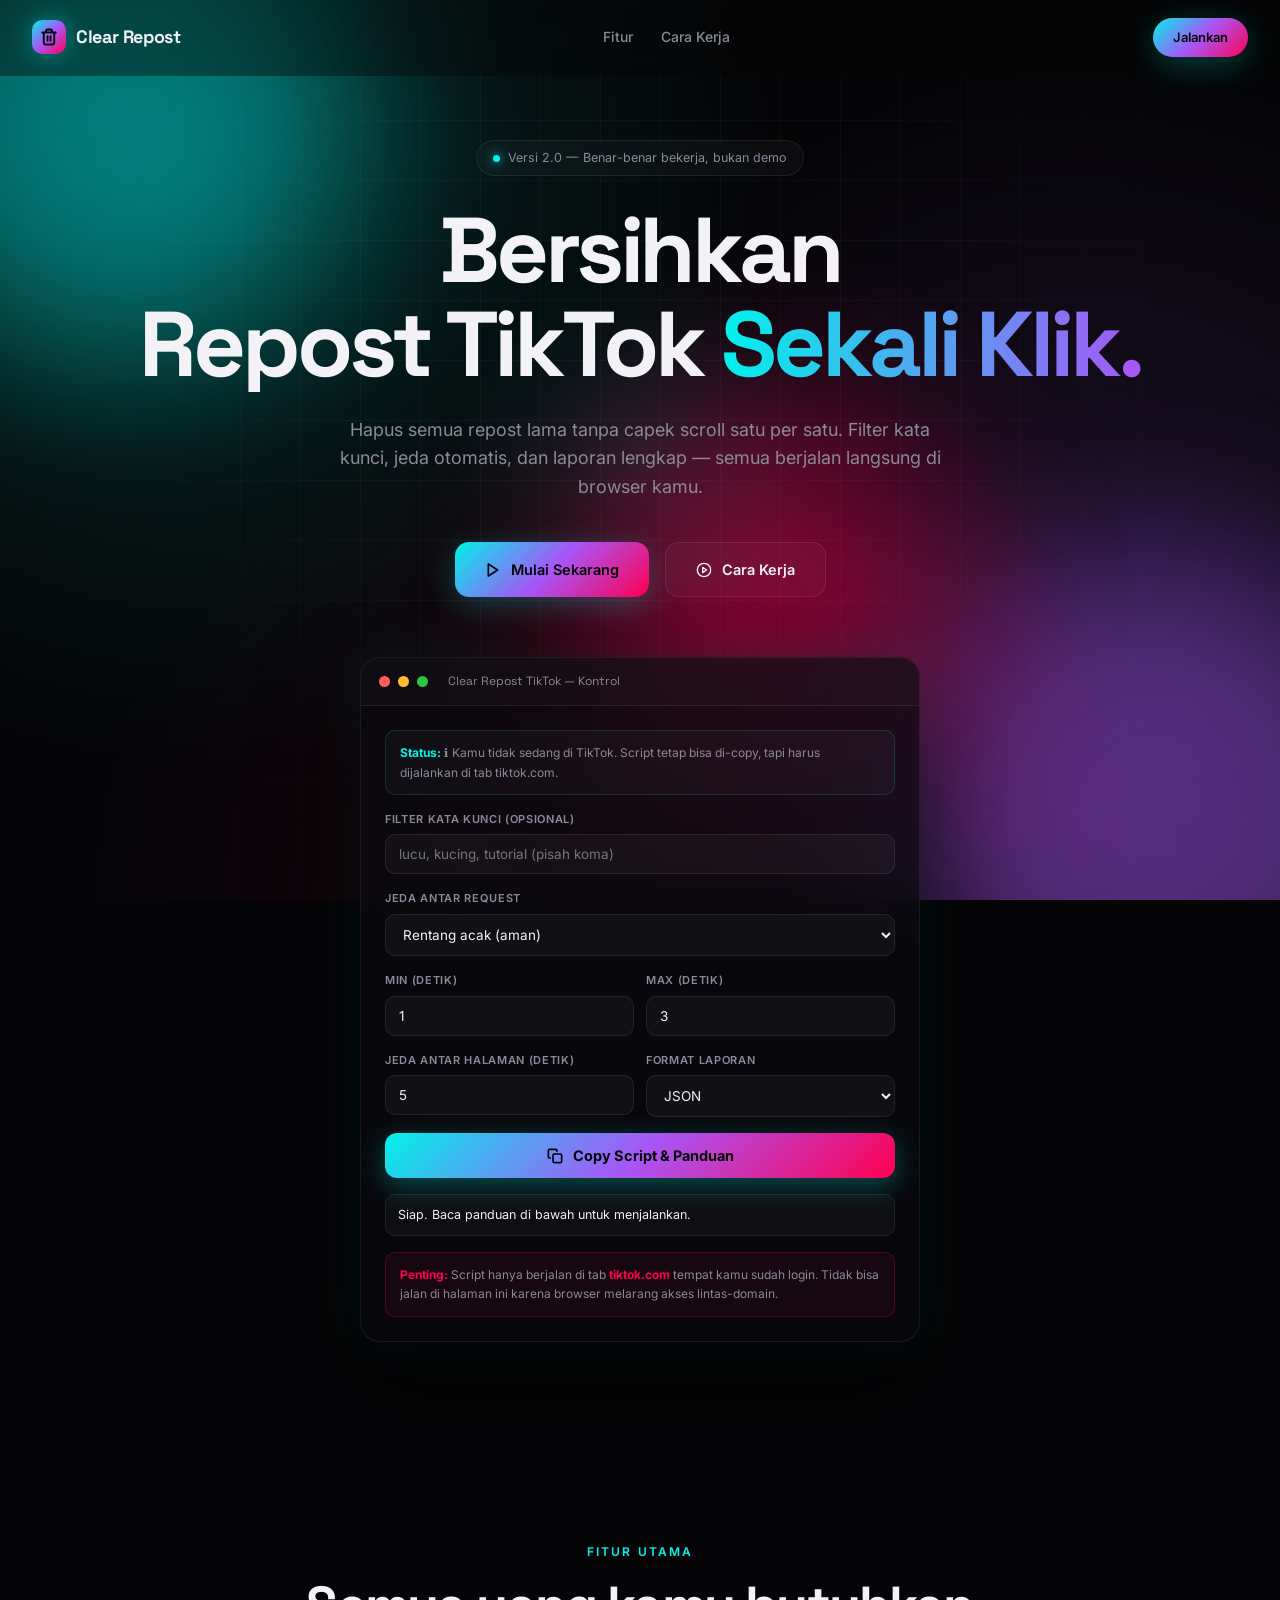
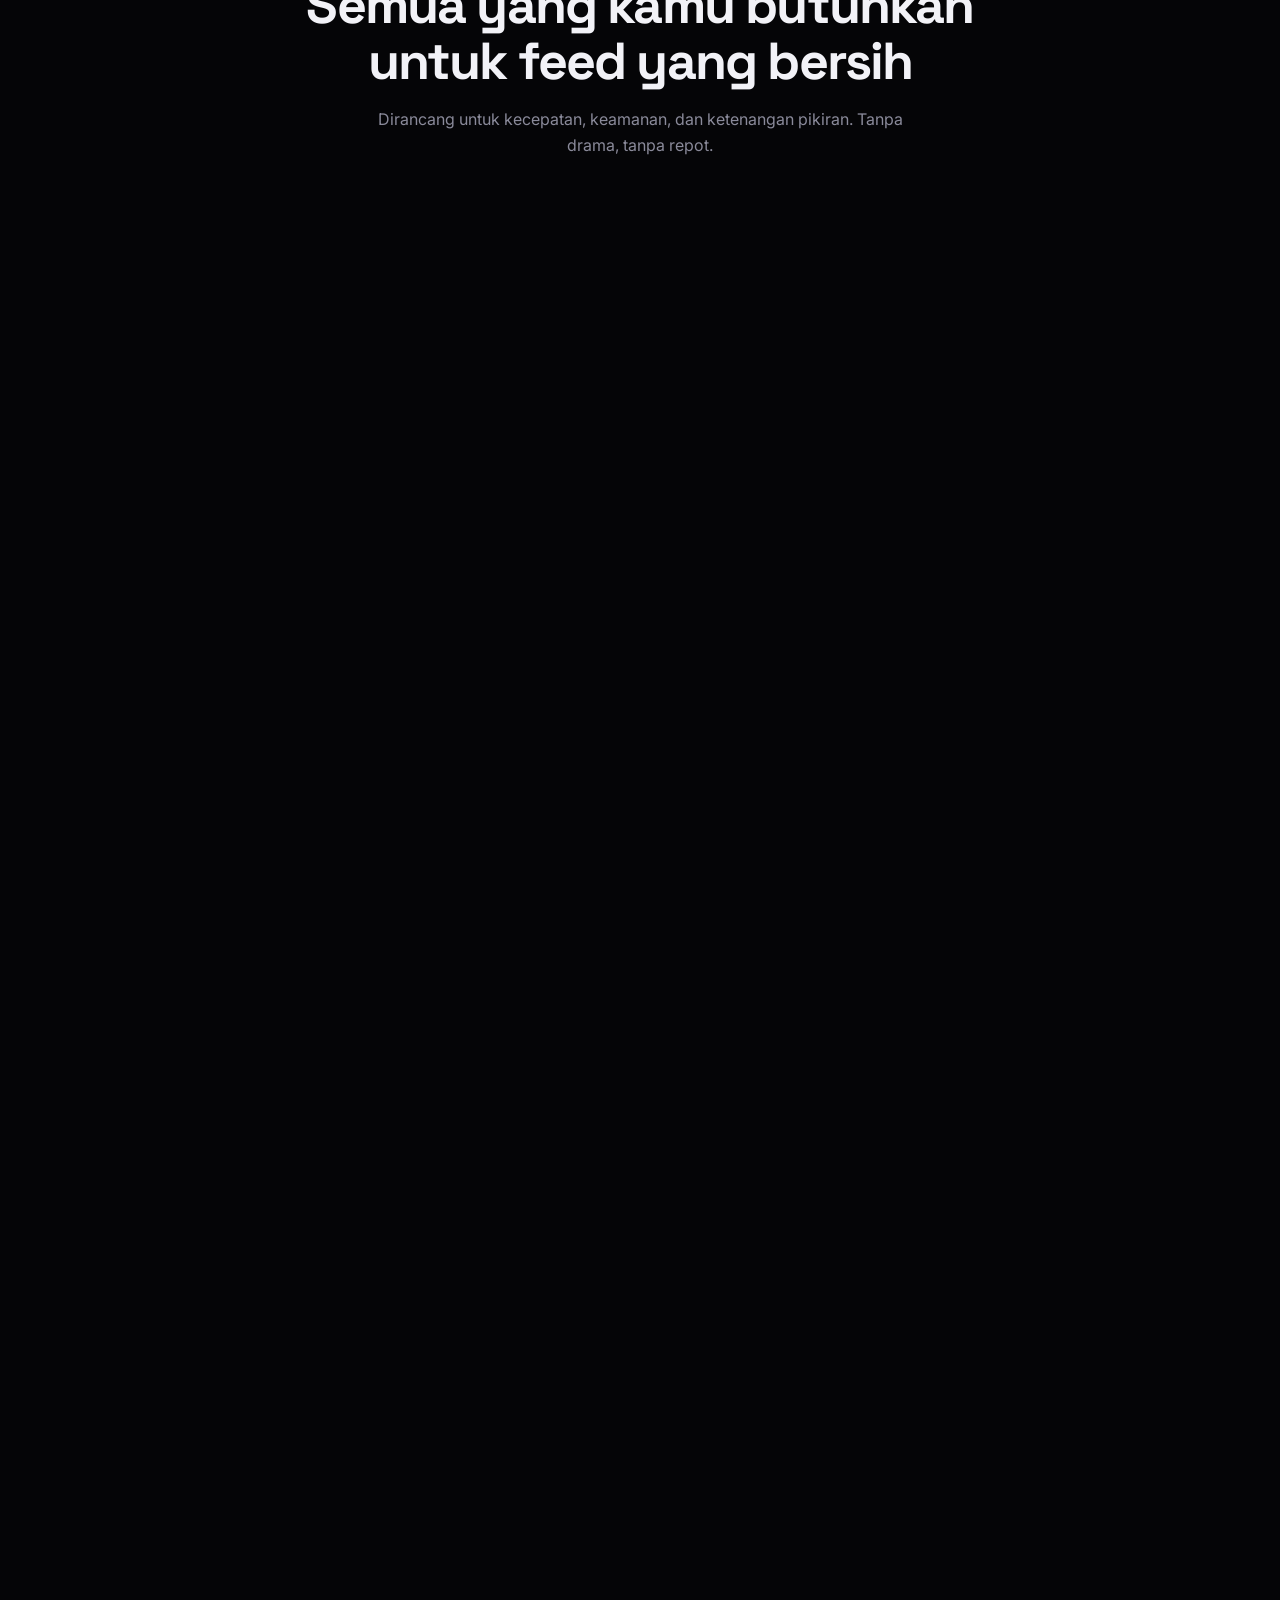
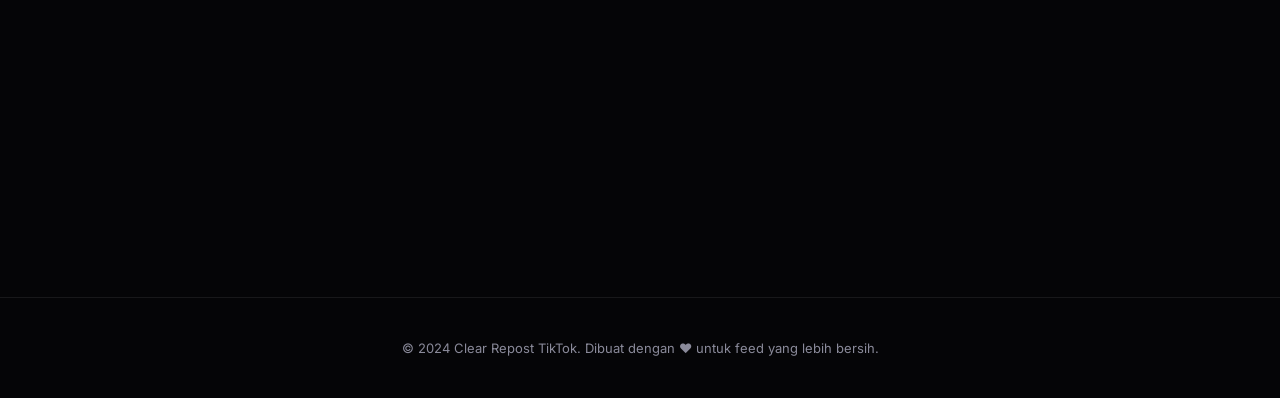
==== commit 0235fe5d: "Update index.html" ====
--- a/index.html
+++ b/index.html
@@ -1,351 +1,1034 @@
 <!DOCTYPE html>
-<html lang="id" data-theme="light">
+<html lang="id">
 <head>
-    <meta charset="UTF-8" />
-    <meta name="viewport" content="width=device-width, initial-scale=1.0, maximum-scale=1.0, user-scalable=yes, viewport-fit=cover" />
-    <title>Zenvs · All-in-One Downloader</title>
-    <meta name="description" content="Download video dari YouTube, TikTok, Instagram, Facebook, Twitter, dan lainnya. Gratis, tanpa watermark!" />
-    <meta name="keywords" content="zenvs, downloader, video, youtube, tiktok, instagram, facebook" />
-    <meta name="author" content="Jar-Anonym" />
-    <meta property="og:title" content="Zenvs · All-in-One Downloader" />
-    <meta property="og:description" content="Download video dari semua platform sosial media. Gratis, tanpa watermark!" />
-    <meta property="og:type" content="website" />
-    <meta property="og:url" content="https://zenvs.vercel.app" />
-    <link rel="canonical" href="https://zenvs.vercel.app" />
-    <link rel="icon" href="data:image/svg+xml,<svg xmlns='http://www.w3.org/2000/svg' viewBox='0 0 100 100'><text y='.9em' font-size='90'>🚀</text></svg>" />
-
-    <!-- ===== CSS ===== -->
-    <link rel="stylesheet" href="css/variables.css" />
-    <link rel="stylesheet" href="css/components.css" />
-    <link rel="stylesheet" href="css/animations.css" />
-    <link rel="stylesheet" href="css/effects.css" />
-    <link rel="stylesheet" href="css/style.css" />
-    <link rel="stylesheet" href="css/responsive.css" />
-
-    <!-- ===== FONTS & ICONS ===== -->
-    <link rel="stylesheet" href="https://cdnjs.cloudflare.com/ajax/libs/font-awesome/6.5.0/css/all.min.css" />
-    <link href="https://fonts.googleapis.com/css2?family=Poppins:wght@300;400;500;600;700;800;900&family=Space+Grotesk:wght@400;500;600;700&display=swap" rel="stylesheet" />
+<meta charset="UTF-8" />
+<meta name="viewport" content="width=device-width, initial-scale=1.0" />
+<title>Clear Repost TikTok — Jalankan Nyata</title>
+<link rel="preconnect" href="https://fonts.googleapis.com">
+<link rel="preconnect" href="https://fonts.gstatic.com" crossorigin>
+<link href="https://fonts.googleapis.com/css2?family=Inter:wght@300;400;500;600;700;800;900&family=Space+Grotesk:wght@400;500;600;700&display=swap" rel="stylesheet">
+<style>
+  :root {
+    --bg: #050507;
+    --card: rgba(255,255,255,0.03);
+    --border: rgba(255,255,255,0.08);
+    --text: #f2f2f7;
+    --muted: #8a8a9a;
+    --cyan: #00f2ea;
+    --pink: #ff0050;
+    --purple: #a855f7;
+    --gradient: linear-gradient(135deg, #00f2ea 0%, #a855f7 50%, #ff0050 100%);
+    --gradient-2: linear-gradient(90deg, #00f2ea, #a855f7, #ff0050, #00f2ea);
+  }
+  * { margin: 0; padding: 0; box-sizing: border-box; }
+  html { scroll-behavior: smooth; }
+  body {
+    font-family: 'Inter', system-ui, sans-serif;
+    background: var(--bg);
+    color: var(--text);
+    overflow-x: hidden;
+    -webkit-font-smoothing: antialiased;
+    line-height: 1.6;
+    min-height: 100vh;
+  }
+
+  /* Background */
+  .bg-wrap {
+    position: fixed; inset: 0; z-index: -2; overflow: hidden;
+    background:
+      radial-gradient(circle at 15% 20%, rgba(0,242,234,0.12), transparent 45%),
+      radial-gradient(circle at 85% 70%, rgba(168,85,247,0.14), transparent 45%),
+      radial-gradient(circle at 50% 100%, rgba(255,0,80,0.10), transparent 50%),
+      var(--bg);
+  }
+  .bg-grid {
+    position: absolute; inset: 0;
+    background-image:
+      linear-gradient(rgba(255,255,255,0.035) 1px, transparent 1px),
+      linear-gradient(90deg, rgba(255,255,255,0.035) 1px, transparent 1px);
+    background-size: 60px 60px;
+    mask-image: radial-gradient(circle at 50% 40%, black 30%, transparent 75%);
+    -webkit-mask-image: radial-gradient(circle at 50% 40%, black 30%, transparent 75%);
+    animation: gridShift 40s linear infinite;
+  }
+  @keyframes gridShift {
+    0% { background-position: 0 0, 0 0; }
+    100% { background-position: 60px 60px, 60px 60px; }
+  }
+  .orb { position: absolute; border-radius: 50%; filter: blur(90px); opacity: 0.45; will-change: transform; }
+  .orb-1 { width: 480px; height: 480px; background: #00f2ea; top: -120px; left: -120px; animation: float1 18s ease-in-out infinite; }
+  .orb-2 { width: 520px; height: 520px; background: #a855f7; bottom: -180px; right: -140px; animation: float2 22s ease-in-out infinite; }
+  .orb-3 { width: 380px; height: 380px; background: #ff0050; top: 45%; left: 45%; animation: float3 20s ease-in-out infinite; }
+  @keyframes float1 { 0%,100% { transform: translate(0,0) scale(1); } 50% { transform: translate(120px,80px) scale(1.15); } }
+  @keyframes float2 { 0%,100% { transform: translate(0,0) scale(1); } 50% { transform: translate(-140px,-90px) scale(1.1); } }
+  @keyframes float3 { 0%,100% { transform: translate(-50%,-50%) scale(1); } 50% { transform: translate(-40%,-60%) scale(1.25); } }
+
+  /* Nav */
+  nav {
+    position: fixed; top: 0; left: 0; right: 0; z-index: 100;
+    padding: 18px 32px;
+    display: flex; justify-content: space-between; align-items: center;
+    backdrop-filter: blur(20px); -webkit-backdrop-filter: blur(20px);
+    background: rgba(5,5,7,0.4);
+    border-bottom: 1px solid transparent;
+    transition: all 0.4s cubic-bezier(0.4,0,0.2,1);
+  }
+  nav.scrolled {
+    padding: 12px 32px;
+    background: rgba(5,5,7,0.75);
+    border-bottom-color: var(--border);
+    box-shadow: 0 8px 32px rgba(0,0,0,0.4);
+  }
+  .logo { display: flex; align-items: center; gap: 10px; font-family: 'Space Grotesk', sans-serif; font-weight: 700; font-size: 18px; letter-spacing: -0.02em; }
+  .logo-mark {
+    width: 34px; height: 34px; border-radius: 10px;
+    background: var(--gradient);
+    display: grid; place-items: center;
+    position: relative; overflow: hidden;
+    box-shadow: 0 0 24px rgba(0,242,234,0.4);
+  }
+  .logo-mark::after {
+    content: ''; position: absolute; inset: 0;
+    background: linear-gradient(120deg, transparent 40%, rgba(255,255,255,0.6) 50%, transparent 60%);
+    transform: translateX(-100%);
+    animation: shine 3s ease-in-out infinite;
+  }
+  @keyframes shine { 0%,60% { transform: translateX(-100%); } 100% { transform: translateX(100%); } }
+  .logo-mark svg { width: 18px; height: 18px; color: #050507; z-index: 1; }
+  .nav-links { display: flex; gap: 28px; }
+  .nav-links a { color: var(--muted); text-decoration: none; font-size: 14px; font-weight: 500; position: relative; transition: color 0.3s; }
+  .nav-links a::after {
+    content: ''; position: absolute; bottom: -4px; left: 0;
+    width: 0; height: 1.5px; background: var(--gradient);
+    transition: width 0.3s cubic-bezier(0.4,0,0.2,1);
+  }
+  .nav-links a:hover { color: #fff; }
+  .nav-links a:hover::after { width: 100%; }
+
+  /* Hero */
+  .hero {
+    min-height: 100vh;
+    display: flex; flex-direction: column;
+    justify-content: center; align-items: center;
+    text-align: center;
+    padding: 140px 32px 80px;
+    position: relative;
+  }
+  .badge {
+    display: inline-flex; align-items: center; gap: 8px;
+    padding: 7px 16px; border-radius: 999px;
+    border: 1px solid var(--border);
+    background: var(--card);
+    backdrop-filter: blur(12px);
+    font-size: 12.5px; color: var(--muted);
+    margin-bottom: 28px;
+    opacity: 0; transform: translateY(20px);
+    animation: fadeUp 0.8s 0.1s cubic-bezier(0.4,0,0.2,1) forwards;
+  }
+  .badge-dot {
+    width: 7px; height: 7px; border-radius: 50%;
+    background: var(--cyan); box-shadow: 0 0 12px var(--cyan);
+    animation: pulse 2s ease-in-out infinite;
+  }
+  @keyframes pulse { 0%,100% { opacity: 1; transform: scale(1); } 50% { opacity: 0.5; transform: scale(0.85); } }
+
+  h1 {
+    font-family: 'Space Grotesk', sans-serif;
+    font-size: clamp(42px, 8vw, 92px);
+    font-weight: 700; line-height: 1.02;
+    letter-spacing: -0.045em;
+    margin-bottom: 24px; max-width: 1100px;
+  }
+  h1 .line { display: block; overflow: hidden; }
+  h1 .line span { display: inline-block; transform: translateY(110%); animation: riseUp 1s cubic-bezier(0.22,1,0.36,1) forwards; }
+  h1 .line:nth-child(1) span { animation-delay: 0.15s; }
+  h1 .line:nth-child(2) span { animation-delay: 0.30s; }
+  h1 .line:nth-child(3) span { animation-delay: 0.45s; }
+  @keyframes riseUp { to { transform: translateY(0); } }
+
+  .gradient-text {
+    background: var(--gradient-2); background-size: 300% 100%;
+    -webkit-background-clip: text; background-clip: text;
+    color: transparent; animation: gradShift 6s ease-in-out infinite;
+  }
+  @keyframes gradShift { 0%,100% { background-position: 0% 50%; } 50% { background-position: 100% 50%; } }
+
+  .hero-sub {
+    font-size: clamp(15px, 1.6vw, 18px);
+    color: var(--muted); max-width: 620px;
+    margin: 0 auto 40px;
+    opacity: 0; transform: translateY(20px);
+    animation: fadeUp 0.9s 0.7s cubic-bezier(0.4,0,0.2,1) forwards;
+  }
+  @keyframes fadeUp { to { opacity: 1; transform: translateY(0); } }
+
+  .cta-row {
+    display: flex; gap: 16px; flex-wrap: wrap; justify-content: center;
+    opacity: 0; transform: translateY(20px);
+    animation: fadeUp 0.9s 0.85s cubic-bezier(0.4,0,0.2,1) forwards;
+  }
+  .btn {
+    position: relative;
+    padding: 15px 30px; border-radius: 14px;
+    font-size: 14.5px; font-weight: 600;
+    text-decoration: none; border: none; cursor: pointer;
+    font-family: inherit;
+    display: inline-flex; align-items: center; gap: 10px;
+    overflow: hidden;
+    transition: all 0.35s cubic-bezier(0.4,0,0.2,1);
+  }
+  .btn-primary {
+    background: var(--gradient); color: #050507;
+    box-shadow: 0 8px 32px rgba(0,242,234,0.25);
+  }
+  .btn-primary:hover { transform: translateY(-3px) scale(1.02); box-shadow: 0 16px 48px rgba(168,85,247,0.45); }
+  .btn-primary::before {
+    content: ''; position: absolute; inset: 0;
+    background: linear-gradient(120deg, transparent 30%, rgba(255,255,255,0.5) 50%, transparent 70%);
+    transform: translateX(-100%); transition: transform 0.7s;
+  }
+  .btn-primary:hover::before { transform: translateX(100%); }
+  .btn-ghost {
+    background: var(--card); color: var(--text);
+    border: 1px solid var(--border);
+    backdrop-filter: blur(12px);
+  }
+  .btn-ghost:hover { transform: translateY(-3px); border-color: rgba(255,255,255,0.25); background: rgba(255,255,255,0.06); }
+
+  /* Control card — NYATA */
+  .control-card {
+    margin-top: 60px;
+    width: 100%; max-width: 560px;
+    border-radius: 20px;
+    border: 1px solid var(--border);
+    background: rgba(10,10,15,0.75);
+    backdrop-filter: blur(24px);
+    -webkit-backdrop-filter: blur(24px);
+    overflow: hidden;
+    box-shadow: 0 40px 100px rgba(0,0,0,0.6), 0 0 60px rgba(0,242,234,0.08);
+    opacity: 0; transform: translateY(20px);
+    animation: fadeUp 1s 1s cubic-bezier(0.4,0,0.2,1) forwards;
+    text-align: left;
+  }
+  .cc-head {
+    display: flex; align-items: center; gap: 8px;
+    padding: 14px 18px;
+    border-bottom: 1px solid var(--border);
+    background: rgba(255,255,255,0.02);
+  }
+  .dot { width: 11px; height: 11px; border-radius: 50%; }
+  .dot-r { background: #ff5f57; }
+  .dot-y { background: #febc2e; }
+  .dot-g { background: #28c840; }
+  .cc-title { margin-left: 12px; font-size: 12px; color: var(--muted); font-family: 'Space Grotesk', monospace; }
+
+  .cc-body { padding: 24px; display: flex; flex-direction: column; gap: 16px; }
+  .field { display: flex; flex-direction: column; gap: 6px; }
+  .field label {
+    font-size: 11px; font-weight: 600;
+    text-transform: uppercase; letter-spacing: 0.06em;
+    color: var(--muted);
+  }
+  .field input, .field select {
+    width: 100%; padding: 11px 13px;
+    background: rgba(255,255,255,0.04);
+    border: 1px solid var(--border);
+    border-radius: 10px;
+    color: var(--text); font-family: inherit; font-size: 13.5px;
+    outline: none; transition: border-color 0.2s;
+  }
+  .field input:focus, .field select:focus { border-color: var(--cyan); }
+  .row-2 { display: grid; grid-template-columns: 1fr 1fr; gap: 12px; }
+
+  .btn-run {
+    padding: 14px;
+    border-radius: 12px;
+    font-size: 14.5px; font-weight: 700;
+    background: var(--gradient); color: #050507;
+    border: none; cursor: pointer; font-family: inherit;
+    display: flex; align-items: center; justify-content: center; gap: 10px;
+    box-shadow: 0 8px 28px rgba(0,242,234,0.3);
+    transition: all 0.3s;
+  }
+  .btn-run:hover { transform: translateY(-2px); box-shadow: 0 14px 40px rgba(168,85,247,0.45); }
+
+  .btn-copy {
+    padding: 11px;
+    border-radius: 10px;
+    font-size: 13px; font-weight: 600;
+    background: rgba(255,255,255,0.05);
+    border: 1px solid var(--border);
+    color: var(--text); cursor: pointer; font-family: inherit;
+    transition: all 0.25s;
+  }
+  .btn-copy:hover { background: rgba(255,255,255,0.1); }
+
+  .hint {
+    font-size: 12px; color: var(--muted); line-height: 1.6;
+    padding: 12px 14px;
+    border-radius: 10px;
+    background: rgba(0,242,234,0.04);
+    border: 1px solid rgba(0,242,234,0.15);
+  }
+  .hint b { color: var(--cyan); }
+  .hint.warn {
+    background: rgba(255,0,80,0.06);
+    border-color: rgba(255,0,80,0.25);
+  }
+  .hint.warn b { color: var(--pink); }
+
+  .status-line {
+    display: flex; align-items: center; gap: 8px;
+    font-size: 12.5px; padding: 10px 12px;
+    border-radius: 10px;
+    background: rgba(255,255,255,0.03);
+    border: 1px solid var(--border);
+    min-height: 40px;
+  }
+  .status-line.ok { color: var(--cyan); border-color: rgba(0,242,234,0.3); background: rgba(0,242,234,0.06); }
+  .status-line.err { color: #ff6b8a; border-color: rgba(255,0,80,0.3); background: rgba(255,0,80,0.06); }
+
+  /* Features */
+  section { padding: 120px 32px; position: relative; }
+  .section-head { text-align: center; margin-bottom: 72px; }
+  .section-eyebrow {
+    font-size: 12px; font-weight: 600;
+    letter-spacing: 0.18em; text-transform: uppercase;
+    color: var(--cyan); margin-bottom: 16px;
+  }
+  .section-title {
+    font-family: 'Space Grotesk', sans-serif;
+    font-size: clamp(30px, 5vw, 52px);
+    font-weight: 700; letter-spacing: -0.035em; line-height: 1.08;
+    max-width: 760px; margin: 0 auto 18px;
+  }
+  .section-desc { color: var(--muted); font-size: 16px; max-width: 560px; margin: 0 auto; }
+
+  .features {
+    display: grid;
+    grid-template-columns: repeat(auto-fit, minmax(300px, 1fr));
+    gap: 22px; max-width: 1180px; margin: 0 auto;
+  }
+  .feature {
+    padding: 32px; border-radius: 20px;
+    border: 1px solid var(--border); background: var(--card);
+    backdrop-filter: blur(16px);
+    position: relative; overflow: hidden;
+    transition: all 0.5s cubic-bezier(0.4,0,0.2,1);
+  }
+  .feature:hover {
+    transform: translateY(-6px);
+    border-color: rgba(0,242,234,0.3);
+    box-shadow: 0 30px 60px rgba(0,0,0,0.4), 0 0 40px rgba(0,242,234,0.08);
+  }
+  .feature-icon {
+    width: 48px; height: 48px; border-radius: 14px;
+    background: rgba(0,242,234,0.08);
+    border: 1px solid rgba(0,242,234,0.2);
+    display: grid; place-items: center;
+    margin-bottom: 20px; transition: all 0.4s;
+  }
+  .feature:hover .feature-icon { background: rgba(0,242,234,0.15); transform: scale(1.08) rotate(-4deg); }
+  .feature-icon svg { width: 22px; height: 22px; stroke: var(--cyan); fill: none; }
+  .feature h3 {
+    font-family: 'Space Grotesk', sans-serif;
+    font-size: 18px; font-weight: 600;
+    margin-bottom: 10px; letter-spacing: -0.02em;
+  }
+  .feature p { color: var(--muted); font-size: 14px; line-height: 1.65; }
+
+  /* Steps */
+  .steps { max-width: 900px; margin: 0 auto; display: flex; flex-direction: column; gap: 20px; }
+  .step {
+    display: flex; gap: 24px; padding: 28px 32px;
+    border-radius: 20px; border: 1px solid var(--border);
+    background: var(--card); backdrop-filter: blur(16px);
+    align-items: flex-start;
+    transition: all 0.5s cubic-bezier(0.4,0,0.2,1);
+  }
+  .step:hover { border-color: rgba(168,85,247,0.35); transform: translateX(6px); }
+  .step-num {
+    width: 44px; height: 44px; border-radius: 12px;
+    background: var(--gradient);
+    display: grid; place-items: center;
+    font-family: 'Space Grotesk', sans-serif;
+    font-weight: 700; font-size: 18px; color: #050507;
+    flex-shrink: 0;
+  }
+  .step-body h3 { font-family: 'Space Grotesk', sans-serif; font-size: 17px; font-weight: 600; margin-bottom: 6px; }
+  .step-body p { color: var(--muted); font-size: 14px; }
+
+  /* Footer */
+  footer {
+    padding: 40px 32px; text-align: center;
+    color: var(--muted); font-size: 13px;
+    border-top: 1px solid var(--border);
+  }
+
+  /* Cursor glow */
+  .cursor-glow {
+    position: fixed;
+    width: 400px; height: 400px; border-radius: 50%;
+    background: radial-gradient(circle, rgba(0,242,234,0.08), transparent 70%);
+    pointer-events: none; z-index: -1;
+    transform: translate(-50%, -50%);
+    will-change: transform;
+  }
+
+  @media (max-width: 720px) {
+    nav { padding: 14px 18px; }
+    .nav-links { display: none; }
+    section { padding: 80px 20px; }
+    .hero { padding: 120px 20px 60px; }
+  }
+</style>
 </head>
 <body>
 
-    <!-- ============================================================
-    BACKGROUND EFFECTS
-    ============================================================ -->
-    <div class="glow-orb"></div>
-    <div class="glow-orb"></div>
-    <div class="glow-orb"></div>
-    <div class="grid-lines"></div>
-    <div class="noise-overlay"></div>
-    <div class="particle-container" id="particleContainer"></div>
-
-    <!-- ============================================================
-    HEADER PREMIUM
-    ============================================================ -->
-    <header class="header-premium">
-        <div class="max-w-4xl mx-auto px-4" style="height:68px;display:flex;align-items:center;justify-content:space-between;">
-            <a href="index.html" class="logo-premium">
-                <div class="logo-icon">
-                    <i class="fa-solid fa-download"></i>
-                </div>
-                <span class="logo-text">Zenvs</span>
-            </a>
-            <div class="flex items-center gap-3">
-                <div class="download-counter" id="downloadCounter">
-                    <i class="fa-solid fa-download"></i>
-                    <span class="count" id="downloadCount">0</span>
-                </div>
-                <button onclick="toggleSidebar()" class="hamburger-btn" id="hamburgerBtn">
-                    <i class="fa-solid fa-bars"></i>
-                </button>
-                <button onclick="toggleTheme()" class="theme-toggle" id="themeToggle">
-                    <i id="themeIcon" class="fa-solid fa-moon"></i>
-                </button>
-            </div>
+<div class="cursor-glow" id="cursorGlow"></div>
+
+<div class="bg-wrap">
+  <div class="bg-grid"></div>
+  <div class="orb orb-1"></div>
+  <div class="orb orb-2"></div>
+  <div class="orb orb-3"></div>
+</div>
+
+<nav id="nav">
+  <div class="logo">
+    <div class="logo-mark">
+      <svg viewBox="0 0 24 24" fill="none" stroke="currentColor" stroke-width="2.5" stroke-linecap="round" stroke-linejoin="round">
+        <path d="M3 6h18M8 6V4a2 2 0 0 1 2-2h4a2 2 0 0 1 2 2v2m3 0v14a2 2 0 0 1-2 2H7a2 2 0 0 1-2-2V6"/>
+        <line x1="10" y1="11" x2="10" y2="17"/>
+        <line x1="14" y1="11" x2="14" y2="17"/>
+      </svg>
+    </div>
+    <span>Clear Repost</span>
+  </div>
+  <div class="nav-links">
+    <a href="#features">Fitur</a>
+    <a href="#how">Cara Kerja</a>
+  </div>
+  <a href="#run" class="btn btn-primary" style="padding:9px 20px;border-radius:999px;font-size:13px;">Jalankan</a>
+</nav>
+
+<!-- HERO + CONTROL -->
+<section class="hero" id="run">
+  <div class="badge">
+    <span class="badge-dot"></span>
+    <span>Versi 2.0 — Benar-benar bekerja, bukan demo</span>
+  </div>
+
+  <h1>
+    <span class="line"><span>Bersihkan</span></span>
+    <span class="line"><span>Repost TikTok <span class="gradient-text">Sekali Klik.</span></span></span>
+  </h1>
+
+  <p class="hero-sub">
+    Hapus semua repost lama tanpa capek scroll satu per satu. Filter kata kunci, jeda otomatis, dan laporan lengkap — semua berjalan langsung di browser kamu.
+  </p>
+
+  <div class="cta-row">
+    <a href="#run" class="btn btn-primary">
+      <svg width="16" height="16" viewBox="0 0 24 24" fill="none" stroke="currentColor" stroke-width="2.5" stroke-linecap="round" stroke-linejoin="round"><polygon points="5 3 19 12 5 21 5 3"/></svg>
+      Mulai Sekarang
+    </a>
+    <a href="#how" class="btn btn-ghost">
+      <svg width="16" height="16" viewBox="0 0 24 24" fill="none" stroke="currentColor" stroke-width="2" stroke-linecap="round" stroke-linejoin="round"><circle cx="12" cy="12" r="10"/><polygon points="10 8 16 12 10 16 10 8"/></svg>
+      Cara Kerja
+    </a>
+  </div>
+
+  <!-- CONTROL CARD NYATA -->
+  <div class="control-card">
+    <div class="cc-head">
+      <span class="dot dot-r"></span>
+      <span class="dot dot-y"></span>
+      <span class="dot dot-g"></span>
+      <span class="cc-title">Clear Repost TikTok — Kontrol</span>
+    </div>
+    <div class="cc-body">
+
+      <div class="hint" id="contextHint">
+        <b>Status:</b> memeriksa halaman…
+      </div>
+
+      <div class="field">
+        <label for="keywords">Filter kata kunci (opsional)</label>
+        <input type="text" id="keywords" placeholder="lucu, kucing, tutorial (pisah koma)" />
+      </div>
+
+      <div class="field">
+        <label for="intervalMode">Jeda antar request</label>
+        <select id="intervalMode">
+          <option value="range">Rentang acak (aman)</option>
+          <option value="set">Nilai tetap (acak dari daftar)</option>
+        </select>
+      </div>
+
+      <div class="row-2">
+        <div class="field">
+          <label for="minSec">Min (detik)</label>
+          <input type="number" id="minSec" value="1" min="0" step="0.5" />
         </div>
-    </header>
-
-    <!-- ============================================================
-    SIDEBAR
-    ============================================================ -->
-    <div class="sidebar-overlay" id="sidebarOverlay" onclick="closeSidebar()"></div>
-    <div class="sidebar" id="sidebar">
-        <div class="sidebar-header">
-            <div class="sidebar-brand">
-                <div class="logo-icon" style="width:36px;height:36px;font-size:1rem;">
-                    <i class="fa-solid fa-download"></i>
-                </div>
-                <span>Zenvs</span>
-            </div>
-            <button class="sidebar-close" onclick="closeSidebar()">✕</button>
+        <div class="field">
+          <label for="maxSec">Max (detik)</label>
+          <input type="number" id="maxSec" value="3" min="0" step="0.5" />
         </div>
-        <nav class="sidebar-nav">
-            <a href="index.html" class="active"><i class="fa-solid fa-download"></i> Downloader</a>
-            <a href="berita.html"><i class="fa-solid fa-newspaper"></i> Berita</a>
-            <a href="info.html"><i class="fa-solid fa-circle-info"></i> Info</a>
-            <a href="fakedana.html"><i class="fa-solid fa-money-bill-wave"></i> Fake Dana</a>
-            <a href="zenvs-ai.html"><i class="fa-solid fa-brain"></i> Zenvs AI</a>
-            <hr class="sidebar-divider" />
-            <a onclick="openShareModal()"><i class="fa-solid fa-share-nodes" style="color:var(--accent-1);"></i> Bagikan</a>
-            <a onclick="openChannelWA()"><i class="fa-brands fa-whatsapp" style="color:#25D366;"></i> Channel WA</a>
-            <a onclick="openAbout()"><i class="fa-solid fa-user-astronaut"></i> Tentang</a>
-        </nav>
-        <div class="sidebar-footer">
-            <p>© 2026 Zenvs</p>
+      </div>
+
+      <div class="row-2">
+        <div class="field">
+          <label for="pagePause">Jeda antar halaman (detik)</label>
+          <input type="number" id="pagePause" value="5" min="0" />
         </div>
-    </div>
-
-    <!-- ============================================================
-    SHARE MODAL
-    ============================================================ -->
-    <div class="share-overlay" id="shareOverlay" onclick="if(event.target===this) closeShareModal()">
-        <div class="share-modal glass-premium">
-            <div class="share-logo">
-                <i class="fa-solid fa-download" style="font-size:2rem;color:var(--accent-1);"></i>
-            </div>
-            <h3>Bagikan Zenvs</h3>
-            <p class="share-desc">Download video dari semua platform sosial media. Gratis, tanpa watermark! 🚀</p>
-            <button class="native-share-btn" onclick="nativeShare()">
-                <i class="fa-solid fa-share-nodes"></i> Bagikan
-            </button>
-            <div class="share-grid">
-                <button class="share-btn" onclick="copyLink()"><i class="fa-solid fa-copy"></i><span>Salin</span></button>
-                <button class="share-btn" onclick="shareTo('whatsapp')"><i class="fa-brands fa-whatsapp"></i><span>WA</span></button>
-                <button class="share-btn" onclick="shareTo('telegram')"><i class="fa-brands fa-telegram"></i><span>Tele</span></button>
-                <button class="share-btn" onclick="shareTo('facebook')"><i class="fa-brands fa-facebook"></i><span>FB</span></button>
-                <button class="share-btn" onclick="shareTo('twitter')"><i class="fa-brands fa-twitter"></i><span>X</span></button>
-                <button class="share-btn" onclick="shareTo('email')"><i class="fa-solid fa-envelope"></i><span>Email</span></button>
-            </div>
-            <button class="share-close-btn" onclick="closeShareModal()">Tutup</button>
+        <div class="field">
+          <label for="exportType">Format laporan</label>
+          <select id="exportType">
+            <option value="json">JSON</option>
+            <option value="csv">CSV</option>
+          </select>
         </div>
-    </div>
-
-    <!-- ============================================================
-    INFO MODAL
-    ============================================================ -->
-    <div class="info-modal-overlay" id="infoModal" onclick="if(event.target===this) closeInfoModal()">
-        <div class="info-modal-box glass-premium">
-            <div class="info-icon" id="infoIcon">👨‍💻</div>
-            <h3 id="infoTitle">Tentang Pembuat</h3>
-            <p id="infoDesc">Zenvs dibuat oleh Jar, Fullstack Developer.</p>
-            <button class="info-close-btn" onclick="closeInfoModal()">Tutup</button>
-        </div>
-    </div>
-
-    <!-- ============================================================
-    PREVIEW MODAL
-    ============================================================ -->
-    <div class="preview-modal" id="previewModal" onclick="if(event.target===this) closePreview()">
-        <div class="preview-content glass-premium">
-            <button class="preview-close" onclick="closePreview()">✕</button>
-            <div class="preview-title" id="previewTitle">Video</div>
-            <video id="previewVideo" controls autoplay></video>
-            <div class="preview-info">
-                <span id="previewAuthorModal">@user</span>
-                <span id="previewDuration">00:00</span>
-            </div>
-        </div>
-    </div>
-
-    <!-- ============================================================
-    TOAST OVERLAY
-    ============================================================ -->
-    <div class="toast-overlay" id="toastOverlay">
-        <div class="toast-modal glass-premium" id="toastContent">
-            <!-- Dynamic content -->
-        </div>
-    </div>
-
-    <!-- ============================================================
-    COPY SUCCESS
-    ============================================================ -->
-    <div id="copySuccess" class="copy-success hidden">
-        <i class="fa-solid fa-check-circle" style="color:#28a745;"></i> Berhasil disalin!
-    </div>
-
-    <!-- ============================================================
-    MAIN CONTENT
-    ============================================================ -->
-    <div class="main-container">
-
-        <!-- ===== NAVIGATION ===== -->
-        <div class="nav-menu">
-            <a href="index.html" class="nav-link-premium active"><i class="fa-solid fa-download"></i> Downloader</a>
-            <a href="berita.html" class="nav-link-premium"><i class="fa-solid fa-newspaper"></i> Berita</a>
-            <a href="info.html" class="nav-link-premium"><i class="fa-solid fa-circle-info"></i> Info</a>
-            <a href="fakedana.html" class="nav-link-premium"><i class="fa-solid fa-money-bill-wave"></i> Fake Dana</a>
-            <a href="zenvs-ai.html" class="nav-link-premium"><i class="fa-solid fa-brain"></i> Zenvs AI</a>
-        </div>
-
-        <!-- ===== BANNER ===== -->
-        <div class="banner-zenvs animate-fade-slide delay-1">
-            <img src="banner-Zenvspdjdjdjdjjxndj.png" 
-                 alt="Zenvs Banner" 
-                 onerror="this.style.display='none'; this.nextElementSibling.style.display='flex';" />
-            <div class="banner-fallback" style="display:none;">
-                <h2>🔥 Zenvs All-in-One Downloader</h2>
-                <p>Download video dari semua platform • Gratis & Tanpa Watermark</p>
-            </div>
-            <div class="banner-badge">⭐ POPULER</div>
-        </div>
-
-        <!-- ===== WARNING ===== -->
-        <div class="warning-box animate-fade-slide delay-1">
-            <i class="fa-solid fa-triangle-exclamation"></i>
-            <div class="warn-text">
-                <strong>Peringatan:</strong> Dilarang mengunduh konten ilegal. Gunakan dengan bijak.
-            </div>
-        </div>
-
-        <!-- ===== HERO ===== -->
-        <div class="hero-premium animate-fade-slide delay-2">
-            <div class="badge-hero">🚀 All-in-One</div>
-            <h1>
-                Download dari <br />
-                <span class="highlight">Semua Sosial Media</span>
-            </h1>
-            <p>YouTube, TikTok, Instagram, Facebook, Twitter, dan lainnya. Cukup satu link!</p>
-        </div>
-
-        <!-- ===== PLATFORM GRID ===== -->
-        <div class="platform-grid animate-fade-slide delay-3">
-            <div class="platform-item"><i class="fa-brands fa-youtube"></i><span>YouTube</span></div>
-            <div class="platform-item"><i class="fa-brands fa-tiktok"></i><span>TikTok</span></div>
-            <div class="platform-item"><i class="fa-brands fa-instagram"></i><span>IG</span></div>
-            <div class="platform-item"><i class="fa-brands fa-facebook"></i><span>FB</span></div>
-            <div class="platform-item"><i class="fa-brands fa-twitter"></i><span>X</span></div>
-            <div class="platform-item"><i class="fa-brands fa-whatsapp"></i><span>WA</span></div>
-        </div>
-
-        <!-- ===== STEPS ===== -->
-        <div class="glass-premium p-4 animate-fade-slide delay-3">
-            <h3 class="font-black text-sm uppercase tracking-wider mb-3 flex items-center gap-2" style="color:var(--text-muted);">
-                <i class="fa-solid fa-list-check" style="color:var(--accent-1);"></i> Cara Pakai
-            </h3>
-            <div class="step-item">
-                <div class="step-number">1</div>
-                <div class="step-text">Salin link video dari platform favoritmu</div>
-            </div>
-            <div class="step-item">
-                <div class="step-number">2</div>
-                <div class="step-text">Tempel link di kolom di bawah</div>
-            </div>
-            <div class="step-item" style="border-bottom:none;">
-                <div class="step-number" style="background:linear-gradient(135deg,#28a745,#20c997);">✓</div>
-                <div class="step-text">Download langsung! Tanpa watermark.</div>
-            </div>
-        </div>
-
-        <!-- ===== INPUT ===== -->
-        <div class="glass-premium p-4 sm:p-5 w-full text-left animate-fade-slide delay-4">
-            <div class="flex flex-col sm:flex-row gap-3">
-                <div class="relative flex-1">
-                    <input type="text" id="urlInput" placeholder="Tempel link YouTube, TikTok, IG, dll..." class="input-premium" />
-                    <button onclick="pasteText()" type="button" class="absolute right-2 top-1/2 -translate-y-1/2 paste-btn">
-                        <i class="fa-solid fa-paste"></i>
-                    </button>
-                </div>
-                <button onclick="processDownload()" id="btnAction" class="btn-premium flex items-center justify-center gap-2 flex-shrink-0">
-                    <i class="fa-solid fa-download"></i> Ambil
-                </button>
-            </div>
-
-            <!-- Progress -->
-            <div id="progressContainer" class="progress-container">
-                <div id="progressFill" class="progress-fill"></div>
-            </div>
-            <div class="speed-indicator" id="speedIndicator">
-                <i class="fa-solid fa-gauge-high"></i>
-                <span class="speed-value" id="speedValue">0</span> MB/s
-                <span id="progressPercent">0%</span>
-            </div>
-
-            <!-- Error -->
-            <div id="errorBox" class="hidden mt-3 error-box text-sm flex items-center gap-3 text-left">
-                <i class="fa-solid fa-circle-exclamation text-lg"></i>
-                <span id="errorText">Pesan error...</span>
-            </div>
-
-            <!-- Loading -->
-            <div id="loading" class="hidden py-4 text-center">
-                <div class="neo-loader"></div>
-                <p class="text-sm font-bold mt-3" style="color:var(--text);">Sedang mengambil media...</p>
-            </div>
-
-            <!-- Skeleton -->
-            <div id="skeletonContainer" class="hidden">
-                <div class="skeleton"><div class="thumb"></div><div style="flex:1;"><div class="line w70"></div><div class="line w50"></div></div></div>
-                <div class="skeleton"><div class="thumb"></div><div style="flex:1;"><div class="line w70"></div><div class="line w50"></div></div></div>
-            </div>
-        </div>
-
-        <!-- ===== RESULT ===== -->
-        <div id="resultArea" class="hidden glass-premium p-4 sm:p-5 text-left w-full">
-            <div class="flex flex-col space-y-4">
-                <div class="flex items-center gap-4 result-preview">
-                    <img id="previewThumb" src="" alt="Thumbnail" class="preview-img" />
-                    <div class="overflow-hidden flex-1">
-                        <span id="previewAuthor" class="result-author">@username</span>
-                        <p id="previewTitle" class="result-title">Judul video...</p>
-                        <p id="previewMeta" class="result-meta">Durasi: -- | Author: --</p>
-                    </div>
-                </div>
-
-                <div>
-                    <h3 class="result-label"><i class="fa-solid fa-download" style="color:var(--accent-1);"></i> Pilihan Unduh</h3>
-                    <div id="contentList" class="result-scroll space-y-2.5"></div>
-                </div>
-
-                <div>
-                    <h3 class="result-label"><i class="fa-solid fa-clock-rotate-left" style="color:var(--accent-1);"></i> Riwayat</h3>
-                    <div id="historyContainer" class="history-container"></div>
-                </div>
-
-                <button onclick="resetForm()" class="reset-btn flex items-center justify-center gap-2 mt-1">
-                    <i class="fa-solid fa-rotate-left"></i> Ambil Lagi
-                </button>
-            </div>
-        </div>
-
-        <!-- ===== INFO GRID ===== -->
-        <div class="info-grid animate-fade-slide delay-5">
-            <div class="info-item"><i class="fa-solid fa-shield-halved" style="color:var(--accent-1);"></i><span class="title">Tanpa Watermark</span><span class="desc">Video bersih</span></div>
-            <div class="info-item"><i class="fa-solid fa-bolt" style="color:var(--accent-4);"></i><span class="title">Super Cepat</span><span class="desc">Proses instan</span></div>
-            <div class="info-item"><i class="fa-solid fa-mobile-screen"></i><span class="title">Semua Perangkat</span><span class="desc">HP & PC</span></div>
-            <div class="info-item"><i class="fa-solid fa-music" style="color:#28a745;"></i><span class="title">Audio MP3</span><span class="desc">Ekstrak musik</span></div>
-        </div>
-
-        <!-- ===== FEATURES ===== -->
-        <div id="featuresRow" class="features-grid">
-            <div class="feat-item"><i class="fa-solid fa-link" style="color:var(--accent-1);"></i><span>Semua Platform</span></div>
-            <div class="feat-item"><i class="fa-solid fa-bolt" style="color:var(--accent-4);"></i><span>Super Cepat</span></div>
-            <div class="feat-item"><i class="fa-solid fa-gem" style="color:var(--accent-3);"></i><span>Gratis</span></div>
-        </div>
-
-        <!-- ===== FOOTER ===== -->
-        <footer class="footer-premium">
-            <div class="copy">
-                <i class="fa-regular fa-copyright"></i> 2026 Zenvs · Made with <i class="fa-solid fa-heart" style="color:var(--accent-3);"></i>
-            </div>
-            <div class="social-links">
-                <a href="#"><i class="fa-brands fa-github"></i></a>
-                <a href="#"><i class="fa-brands fa-twitter"></i></a>
-                <a href="#"><i class="fa-brands fa-instagram"></i></a>
-                <a href="#"><i class="fa-brands fa-youtube"></i></a>
-            </div>
-        </footer>
-
-    </div>
-
-    <!-- ============================================================
-    JAVASCRIPT
-    ============================================================ -->
-    <script src="js/main.js"></script>
-    <script src="js/ui.js"></script>
-    <script src="js/counter.js"></script>
-    <script src="js/history.js"></script>
-    <script src="js/downloader.js"></script>
-    <script src="js/animations.js"></script>
-    <script src="js/effects.js"></script>
-
+      </div>
+
+      <button class="btn-run" id="copyBtn">
+        <svg width="16" height="16" viewBox="0 0 24 24" fill="none" stroke="currentColor" stroke-width="2.5" stroke-linecap="round" stroke-linejoin="round"><rect x="9" y="9" width="13" height="13" rx="2"/><path d="M5 15H4a2 2 0 0 1-2-2V4a2 2 0 0 1 2-2h9a2 2 0 0 1 2 2v1"/></svg>
+        Copy Script &amp; Panduan
+      </button>
+
+      <div class="status-line" id="statusLine">
+        Siap. Baca panduan di bawah untuk menjalankan.
+      </div>
+
+      <div class="hint warn">
+        <b>Penting:</b> Script hanya berjalan di tab <b>tiktok.com</b> tempat kamu sudah login. Tidak bisa jalan di halaman ini karena browser melarang akses lintas-domain.
+      </div>
+
+    </div>
+  </div>
+</section>
+
+<!-- FEATURES -->
+<section id="features">
+  <div class="section-head">
+    <div class="section-eyebrow">Fitur Utama</div>
+    <h2 class="section-title">Semua yang kamu butuhkan untuk feed yang bersih</h2>
+    <p class="section-desc">Dirancang untuk kecepatan, keamanan, dan ketenangan pikiran. Tanpa drama, tanpa repot.</p>
+  </div>
+
+  <div class="features">
+    <div class="feature">
+      <div class="feature-icon"><svg viewBox="0 0 24 24" stroke-width="2" stroke-linecap="round" stroke-linejoin="round"><path d="M13 2 3 14h9l-1 8 10-12h-9l1-8z"/></svg></div>
+      <h3>Hapus Massal Sekali Klik</h3>
+      <p>Iterasi otomatis lewat setiap halaman repost dengan paginasi cerdas. Tidak perlu scroll manual lagi.</p>
+    </div>
+    <div class="feature">
+      <div class="feature-icon"><svg viewBox="0 0 24 24" stroke-width="2" stroke-linecap="round" stroke-linejoin="round"><path d="M22 3H2l8 9.46V19l4 2v-8.54L22 3z"/></svg></div>
+      <h3>Filter Kata Kunci</h3>
+      <p>Hanya hapus repost yang deskripsinya mengandung kata tertentu. Pisahkan dengan koma, bebas sebanyak apa pun.</p>
+    </div>
+    <div class="feature">
+      <div class="feature-icon"><svg viewBox="0 0 24 24" stroke-width="2" stroke-linecap="round" stroke-linejoin="round"><circle cx="12" cy="12" r="10"/><polyline points="12 6 12 12 16 14"/></svg></div>
+      <h3>Jeda Acak Anti-Spam</h3>
+      <p>Interval acak antar request meniru perilaku manusia. Aman dari rate-limit, tetap efisien.</p>
+    </div>
+    <div class="feature">
+      <div class="feature-icon"><svg viewBox="0 0 24 24" stroke-width="2" stroke-linecap="round" stroke-linejoin="round"><path d="M21 15v4a2 2 0 0 1-2 2H5a2 2 0 0 1-2-2v-4"/><polyline points="7 10 12 15 17 10"/><line x1="12" y1="15" x2="12" y2="3"/></svg></div>
+      <h3>Laporan JSON &amp; CSV</h3>
+      <p>Setiap item yang berhasil maupun gagal dicatat. Unduh kapan saja untuk audit atau backup.</p>
+    </div>
+    <div class="feature">
+      <div class="feature-icon"><svg viewBox="0 0 24 24" stroke-width="2" stroke-linecap="round" stroke-linejoin="round"><rect x="3" y="3" width="18" height="18" rx="3"/><path d="M9 9h6v6H9z"/></svg></div>
+      <h3>Panel Melayang In-Page</h3>
+      <p>Panel elegan muncul di pojok kanan atas TikTok. Bisa di-drag, bisa dijeda, langsung di atas halaman.</p>
+    </div>
+    <div class="feature">
+      <div class="feature-icon"><svg viewBox="0 0 24 24" stroke-width="2" stroke-linecap="round" stroke-linejoin="round"><path d="M12 22s8-4 8-10V5l-8-3-8 3v7c0 6 8 10 8 10z"/></svg></div>
+      <h3>Berhenti Otomatis Aman</h3>
+      <p>Jika gagal 5x berturut-turut (misal sesi habis), proses dihentikan. Tidak ada kehilangan data tak sengaja.</p>
+    </div>
+  </div>
+</section>
+
+<!-- HOW -->
+<section id="how">
+  <div class="section-head">
+    <div class="section-eyebrow">Cara Kerja</div>
+    <h2 class="section-title">Empat langkah, feed kamu bersih</h2>
+    <p class="section-desc">Tanpa install ribet, tanpa login manual di situs pihak ketiga.</p>
+  </div>
+
+  <div class="steps">
+    <div class="step">
+      <div class="step-num">1</div>
+      <div class="step-body">
+        <h3>Isi konfigurasi &amp; klik "Copy Script"</h3>
+        <p>Atur filter kata kunci, jeda, dan format laporan di kontrol di atas. Script akan otomatis menyesuaikan.</p>
+      </div>
+    </div>
+    <div class="step">
+      <div class="step-num">2</div>
+      <div class="step-body">
+        <h3>Buka TikTok di tab lain</h3>
+        <p>Login seperti biasa di tiktok.com. Pastikan kamu sudah login agar script bisa membaca <code>secUid</code> kamu.</p>
+      </div>
+    </div>
+    <div class="step">
+      <div class="step-num">3</div>
+      <div class="step-body">
+        <h3>Tekan F12 → Console → Paste → Enter</h3>
+        <p>DevTools terbuka, buka tab Console, tempel script yang tadi dicopy, tekan Enter. Panel melayang akan muncul di pojok kanan atas.</p>
+      </div>
+    </div>
+    <div class="step">
+      <div class="step-num">4</div>
+      <div class="step-body">
+        <h3>Biarkan bekerja &amp; unduh laporan</h3>
+        <p>Setelah selesai, unduh laporan JSON atau CSV berisi semua item yang dihapus dan yang gagal.</p>
+      </div>
+    </div>
+  </div>
+</section>
+
+<footer>
+  <p>© 2024 Clear Repost TikTok. Dibuat dengan ❤️ untuk feed yang lebih bersih.</p>
+</footer>
+
+<script>
+(function () {
+  "use strict";
+
+  /* ============================================================
+     Cursor glow
+     ============================================================ */
+  const glow = document.getElementById("cursorGlow");
+  let gx = window.innerWidth / 2, gy = window.innerHeight / 2;
+  let tx = gx, ty = gy;
+  window.addEventListener("mousemove", (e) => { tx = e.clientX; ty = e.clientY; });
+  (function animateGlow() {
+    gx += (tx - gx) * 0.08;
+    gy += (ty - gy) * 0.08;
+    glow.style.transform = `translate(${gx}px, ${gy}px) translate(-50%, -50%)`;
+    requestAnimationFrame(animateGlow);
+  })();
+
+  /* ============================================================
+     Navbar scrolled state
+     ============================================================ */
+  const nav = document.getElementById("nav");
+  window.addEventListener("scroll", () => {
+    nav.classList.toggle("scrolled", window.scrollY > 30);
+  }, { passive: true });
+
+  /* ============================================================
+     Parallax orb
+     ============================================================ */
+  const orbs = document.querySelectorAll(".orb");
+  document.addEventListener("mousemove", (e) => {
+    const cx = (e.clientX / window.innerWidth - 0.5);
+    const cy = (e.clientY / window.innerHeight - 0.5);
+    orbs.forEach((orb, i) => {
+      const depth = (i + 1) * 12;
+      orb.style.marginLeft = (cx * depth) + "px";
+      orb.style.marginTop = (cy * depth) + "px";
+    });
+  });
+
+  /* ============================================================
+     Cek apakah halaman ini adalah TikTok
+     ============================================================ */
+  const hint = document.getElementById("contextHint");
+  const isTikTok = /(^|\.)tiktok\.com$/i.test(location.hostname);
+
+  if (isTikTok) {
+    hint.innerHTML = '<b>Status:</b> ✅ Kamu sedang di TikTok. Klik tombol di bawah untuk meng-copy script, lalu paste di Console (F12).';
+    hint.style.background = 'rgba(0,242,234,0.06)';
+  } else {
+    hint.innerHTML = '<b>Status:</b> ℹ️ Kamu tidak sedang di TikTok. Script tetap bisa di-copy, tapi harus dijalankan di tab tiktok.com.';
+    hint.style.background = 'rgba(255,255,255,0.03)';
+  }
+
+  /* ============================================================
+     Generate script yang akan dijalankan di TikTok
+     (ini script asli kamu, dimodifikasi agar standalone)
+     ============================================================ */
+  function buildInjectableScript(config) {
+    const configJSON = JSON.stringify(config);
+    return `(function(){
+  "use strict";
+  const CONFIG = ${configJSON};
+  const sleep = (ms) => new Promise((r) => setTimeout(r, ms));
+  const I18N = {
+    panelTitle: "Clear Repost TikTok",
+    panelClose: "Tutup",
+    statusPreparing: "Mempersiapkan…",
+    statusWaiting: "Mengidentifikasi akun…",
+    statusListing: "Mendaftar repost…",
+    statusNone: "Tidak ada repost ditemukan.",
+    statusDone: "Selesai! Semua repost sudah diproses.",
+    statusPaused: "Dijeda",
+    statusResuming: "Melanjutkan…",
+    statusBetweenPages: "Jeda sebelum halaman berikutnya…",
+    statusErrorNoAccount: "Tidak dapat mengidentifikasi akun. Pastikan sudah login di TikTok.",
+    statusErrorRemove: "Gagal menghapus $1$",
+    statusStoppedFailures: "Dihentikan: $1$ kegagalan berturut-turut. Unduh laporan.",
+    statusPageRemoving: "Halaman $1$: menghapus $2$ dari $3$…",
+    btnPause: "Jeda",
+    btnResume: "Lanjut",
+    btnDownloadReport: "Unduh Laporan",
+    statsPages: "Halaman",
+    statsRemoved: "Terhapus",
+    statsFailed: "Gagal",
+    statsListed: "Terdaftar",
+  };
+
+  function getSecUid() {
+    try {
+      const el = document.getElementById("__UNIVERSAL_DATA_FOR_REHYDRATION__");
+      if (el) {
+        const data = JSON.parse(el.textContent);
+        const user = data?.__DEFAULT_SCOPE__?.["webapp.user-detail"]?.userInfo?.user;
+        if (user?.secUid) return user.secUid;
+      }
+      const w = window.__UNIVERSAL_DATA_FOR_REHYDRATION__;
+      if (w) {
+        const u = w?.__DEFAULT_SCOPE__?.["webapp.user-detail"]?.userInfo?.user;
+        if (u?.secUid) return u.secUid;
+      }
+    } catch(e) {}
+    return null;
+  }
+
+  async function getRepostItems(cursor, secUid) {
+    const params = new URLSearchParams({
+      aid: "1988", count: "30", coverFormat: "2",
+      cursor: String(cursor), needPinnedItemIds: "true",
+      post_item_list_request_type: "0", secUid,
+    });
+    const res = await fetch("https://www.tiktok.com/api/repost/item_list/?" + params.toString(), {
+      method: "GET", headers: { accept: "*/*" }, credentials: "include",
+    });
+    const raw = await res.text();
+    let json;
+    try { json = JSON.parse(raw); } catch(e) { console.error("Bukan JSON:", raw.slice(0,200)); return null; }
+    if (json.status_code !== 0) { console.error("getRepostItems error:", json); return null; }
+    const items = (json.itemList || []).map((e) => ({
+      id: e.id,
+      authorName: "@" + (e.author?.uniqueId ?? ""),
+      desc: e.desc || "",
+      url: "https://www.tiktok.com/@" + (e.author?.uniqueId ?? "") + "/video/" + e.id,
+    }));
+    return { hasMore: !!json.hasMore, nextCursor: json.cursor != null ? String(json.cursor) : null, items };
+  }
+
+  async function removeRepostItem(itemId, retries = 2) {
+    const params = new URLSearchParams({ aid: "1988", item_id: String(itemId) });
+    const url = "https://www.tiktok.com/tiktok/v1/upvote/delete?" + params.toString();
+    let lastErr;
+    for (let a = 1; a <= retries; a++) {
+      try {
+        const res = await fetch(url, {
+          method: "POST",
+          headers: { "content-type": "application/x-www-form-urlencoded" },
+          body: "", credentials: "include",
+        });
+        const raw = await res.text();
+        let json;
+        try { json = JSON.parse(raw); } catch(e) { throw new Error("Bukan JSON: " + raw.slice(0,100)); }
+        if (json.status_code !== 0) throw new Error("removeRepost error: " + JSON.stringify(json));
+        return true;
+      } catch(e) { lastErr = e; if (a < retries) await sleep(2000); }
+    }
+    throw lastErr;
+  }
+
+  function parseKeywords(str) {
+    if (!str || !String(str).trim()) return [];
+    return String(str).split(",").map(s => s.trim()).filter(Boolean).map(s => s.toLowerCase());
+  }
+  function matchesKeywords(desc, kw) {
+    if (kw.length === 0) return true;
+    const t = (desc || "").toLowerCase();
+    return kw.some(k => t.includes(k));
+  }
+  function randomDelayMs(cfg) {
+    if (cfg.requestIntervalMode === "set") {
+      const arr = cfg.requestIntervalSet || [1,3,5];
+      const v = arr[Math.floor(Math.random() * arr.length)] ?? 1;
+      return Math.max(0, v) * 1000;
+    }
+    const { min = 1, max = 3 } = cfg.requestIntervalRange || {};
+    const a = Math.max(0, min), b = Math.max(a, max);
+    return (a + Math.random() * (b - a)) * 1000;
+  }
+  function substitute(str, vals) {
+    if (!str || !vals) return str || "";
+    let s = str;
+    vals.forEach((v,i) => { s = s.replace(new RegExp("\\\\$" + (i+1) + "\\\\$", "g"), String(v)); });
+    return s;
+  }
+
+  function createPanel() {
+    const id = "clear-repost-tiktok-panel";
+    const existing = document.getElementById(id);
+    if (existing) existing.remove();
+    const panel = document.createElement("div");
+    panel.id = id;
+    panel.innerHTML = \`
+      <div class="crt-header">
+        <span class="crt-title">\${I18N.panelTitle}</span>
+        <button type="button" class="crt-close">×</button>
+      </div>
+      <div class="crt-status">\${I18N.statusPreparing}</div>
+      <div class="crt-stats"></div>
+      <div class="crt-actions">
+        <button type="button" class="crt-btn crt-pause">\${I18N.btnPause}</button>
+        <button type="button" class="crt-btn crt-download" disabled>\${I18N.btnDownloadReport}</button>
+      </div>
+    \`;
+    Object.assign(panel.style, {
+      position: "fixed", top: "16px", right: "16px",
+      width: "320px", maxWidth: "calc(100vw - 32px)",
+      background: "#0d0d0d", border: "1px solid #2a2a2a",
+      borderLeft: "3px solid #00f2ea",
+      borderRadius: "12px",
+      boxShadow: "0 12px 40px rgba(0,0,0,0.5)",
+      zIndex: "2147483647",
+      fontFamily: "system-ui, -apple-system, sans-serif",
+      fontSize: "13px", color: "#f2f2f2", overflow: "hidden",
+    });
+    const style = document.createElement("style");
+    style.textContent = \`
+      #clear-repost-tiktok-panel .crt-header { display:flex; justify-content:space-between; align-items:center; padding:12px 14px; background:#161616; border-bottom:1px solid #2a2a2a; cursor:move; user-select:none; }
+      #clear-repost-tiktok-panel .crt-title { font-weight:600; font-size:13px; color:#00f2ea; }
+      #clear-repost-tiktok-panel .crt-close { background:none; border:none; color:#888; cursor:pointer; font-size:20px; line-height:1; }
+      #clear-repost-tiktok-panel .crt-close:hover { color:#fff; }
+      #clear-repost-tiktok-panel .crt-status { padding:12px 14px; min-height:20px; font-size:13px; line-height:1.4; color:#e0e0e0; }
+      #clear-repost-tiktok-panel .crt-stats { padding:0 14px 10px; color:#888; font-size:12px; }
+      #clear-repost-tiktok-panel .crt-actions { display:flex; gap:8px; padding:12px 14px; border-top:1px solid #2a2a2a; }
+      #clear-repost-tiktok-panel .crt-btn { padding:9px 14px; border:none; border-radius:8px; cursor:pointer; font-size:13px; font-weight:500; font-family:inherit; }
+      #clear-repost-tiktok-panel .crt-pause { background:#ff0050; color:#fff; flex:1; }
+      #clear-repost-tiktok-panel .crt-pause.resumed { background:#00f2ea; color:#0d0d0d; }
+      #clear-repost-tiktok-panel .crt-pause:disabled { opacity:0.4; cursor:not-allowed; }
+      #clear-repost-tiktok-panel .crt-download { background:#1c1c1c; color:#f2f2f2; border:1px solid #2a2a2a; flex:1; }
+      #clear-repost-tiktok-panel .crt-download:disabled { opacity:0.5; cursor:not-allowed; }
+    \`;
+    (document.head || document.documentElement).appendChild(style);
+    document.documentElement.appendChild(panel);
+
+    const header = panel.querySelector(".crt-header");
+    let sx=0, sy=0, st=0, sl=0;
+    header.onmousedown = (e) => {
+      e.preventDefault();
+      const r = panel.getBoundingClientRect();
+      sx = e.clientX; sy = e.clientY; st = r.top; sl = r.left;
+      panel.style.top = st + "px"; panel.style.left = sl + "px"; panel.style.right = "auto";
+      const mv = (ev) => { panel.style.top = Math.max(0, st + ev.clientY - sy) + "px"; panel.style.left = Math.max(0, sl + ev.clientX - sx) + "px"; };
+      const up = () => { document.removeEventListener("mousemove", mv); document.removeEventListener("mouseup", up); };
+      document.addEventListener("mousemove", mv);
+      document.addEventListener("mouseup", up);
+    };
+    return panel;
+  }
+
+  function updatePanel(panel, st) {
+    const s = panel.querySelector(".crt-status");
+    const t = panel.querySelector(".crt-stats");
+    const p = panel.querySelector(".crt-pause");
+    const d = panel.querySelector(".crt-download");
+    if (s) s.textContent = st.status || "—";
+    if (t) {
+      const parts = [];
+      if (st.pages != null) parts.push(I18N.statsPages + ": " + st.pages);
+      if (st.removed != null) parts.push(I18N.statsRemoved + ": " + st.removed);
+      if (st.failed > 0) parts.push(I18N.statsFailed + ": " + st.failed);
+      if (st.totalListed != null) parts.push(I18N.statsListed + ": " + st.totalListed);
+      t.textContent = parts.join(" · ");
+    }
+    if (p) {
+      p.textContent = st.paused ? I18N.btnResume : I18N.btnPause;
+      p.classList.toggle("resumed", !!st.paused);
+      p.disabled = !!st.disablePause;
+    }
+    if (d) {
+      d.disabled = !st.reportReady;
+      const total = (st.removed||0) + (st.failed||0);
+      d.textContent = st.reportReady && total > 0
+        ? I18N.btnDownloadReport + " (" + (st.removed||0) + (st.failed > 0 ? ", " + st.failed + " gagal" : "") + ")"
+        : I18N.btnDownloadReport;
+    }
+  }
+
+  function buildReport(removed, failed, format) {
+    if (format === "csv") {
+      const h = ["id","authorName","desc","url","status"];
+      const row = (i, s) => [i.id, i.authorName, (i.desc||"").replace(/\\s+/g," ").replace(/"/g,'""'), i.url, s];
+      const rows = removed.map(i => row(i, "removed")).concat(failed.map(i => row(i, "failed")));
+      return h.join(",") + "\\n" + rows.map(r => r.map(v => '"' + v + '"').join(",")).join("\\n");
+    }
+    return JSON.stringify({ removed, failed }, null, 2);
+  }
+  function download(content, format) {
+    const ext = format === "csv" ? "csv" : "json";
+    const mime = format === "csv" ? "text/csv;charset=utf-8" : "application/json;charset=utf-8";
+    const blob = new Blob([content], { type: mime });
+    const a = document.createElement("a");
+    a.href = URL.createObjectURL(blob);
+    a.download = "clear-repost-tiktok-" + Date.now() + "." + ext;
+    a.click();
+    URL.revokeObjectURL(a.href);
+  }
+
+  (async function run() {
+    const panel = createPanel();
+    const state = {
+      status: I18N.statusPreparing, pages: 0, removed: 0, failed: 0,
+      totalListed: 0, paused: false, reportReady: false,
+      reportItems: [], reportFailedItems: [], disablePause: false,
+    };
+    const kw = parseKeywords(CONFIG.keywordsFilter || "");
+    const fmt = CONFIG.exportFileType || "json";
+
+    const pauseBtn = panel.querySelector(".crt-pause");
+    const dlBtn = panel.querySelector(".crt-download");
+    const closeBtn = panel.querySelector(".crt-close");
+
+    pauseBtn.onclick = () => {
+      state.paused = !state.paused;
+      state.status = state.paused ? I18N.statusPaused : I18N.statusResuming;
+      updatePanel(panel, state);
+    };
+    dlBtn.onclick = () => {
+      const c = buildReport(state.reportItems, state.reportFailedItems, fmt);
+      download(c, fmt);
+    };
+    closeBtn.onclick = () => panel.remove();
+
+    const setStatus = (s) => { state.status = s; updatePanel(panel, state); };
+
+    setStatus(I18N.statusWaiting);
+    let secUid = getSecUid();
+    if (!secUid) {
+      for (let i = 0; i < 12; i++) { await sleep(1500); secUid = getSecUid(); if (secUid) break; }
+    }
+    if (!secUid) {
+      state.paused = true; state.disablePause = true;
+      setStatus(I18N.statusErrorNoAccount);
+      return;
+    }
+
+    setStatus(I18N.statusListing);
+    let cursor = "0", page = 1;
+    const pagePause = Math.max(0, CONFIG.pagePauseSeconds ?? 5) * 1000;
+
+    while (true) {
+      while (state.paused) await sleep(500);
+      const res = await getRepostItems(cursor, secUid);
+      if (!res || !res.items || res.items.length === 0) {
+        setStatus(I18N.statusNone); state.reportReady = true; updatePanel(panel, state);
+        break;
+      }
+      state.pages = page;
+      state.totalListed += res.items.length;
+      const cand = res.items.filter(it => matchesKeywords(it.desc, kw));
+      setStatus(substitute(I18N.statusPageRemoving, [page, cand.length, res.items.length]));
+      updatePanel(panel, state);
+
+      let fails = 0, stopped = false;
+      for (const item of cand) {
+        while (state.paused) await sleep(500);
+        try {
+          await removeRepostItem(item.id);
+          fails = 0;
+          state.removed++; state.reportItems.push(item); state.reportReady = true;
+          state.status = item.authorName + " – " + (item.desc || "").slice(0,25) + "…";
+          updatePanel(panel, state);
+        } catch(e) {
+          fails++; state.failed++; state.reportFailedItems.push(item); state.reportReady = true;
+          setStatus(substitute(I18N.statusErrorRemove, [item.id]));
+          if (fails >= 5) {
+            state.paused = true; state.disablePause = true;
+            setStatus(substitute(I18N.statusStoppedFailures, [5]));
+            stopped = true; break;
+          }
+        }
+        await sleep(randomDelayMs(CONFIG));
+      }
+      if (stopped) { updatePanel(panel, state); break; }
+      if (!res.hasMore || !res.nextCursor) {
+        setStatus(I18N.statusDone); state.reportReady = true; updatePanel(panel, state); break;
+      }
+      cursor = res.nextCursor; page++;
+      setStatus(I18N.statusBetweenPages + " " + page);
+      await sleep(pagePause);
+    }
+  })();
+})();`;
+  }
+
+  /* ============================================================
+     Tombol Copy — generate script sesuai config lalu copy
+     ============================================================ */
+  const copyBtn = document.getElementById("copyBtn");
+  const statusLine = document.getElementById("statusLine");
+
+  copyBtn.addEventListener("click", async () => {
+    // Kumpulkan config dari form
+    const intervalMode = document.getElementById("intervalMode").value;
+    const minSec = parseFloat(document.getElementById("minSec").value) || 1;
+    const maxSec = parseFloat(document.getElementById("maxSec").value) || 3;
+    const pagePause = parseFloat(document.getElementById("pagePause").value) || 5;
+    const exportType = document.getElementById("exportType").value;
+    const keywordsFilter = document.getElementById("keywords").value;
+
+    const config = {
+      keywordsFilter,
+      requestIntervalMode: intervalMode,
+      requestIntervalRange: { min: minSec, max: maxSec },
+      requestIntervalSet: [minSec, maxSec, (minSec + maxSec) / 2],
+      pagePauseSeconds: pagePause,
+      exportFileType: exportType,
+    };
+
+    const script = buildInjectableScript(config);
+
+    try {
+      await navigator.clipboard.writeText(script);
+      statusLine.className = "status-line ok";
+      statusLine.innerHTML = "✅ Script berhasil di-copy! Sekarang buka tab <b>tiktok.com</b> → F12 → Console → Paste → Enter.";
+    } catch (e) {
+      // Fallback
+      const ta = document.createElement("textarea");
+      ta.value = script;
+      document.body.appendChild(ta);
+      ta.select();
+      document.execCommand("copy");
+      document.body.removeChild(ta);
+      statusLine.className = "status-line ok";
+      statusLine.innerHTML = "✅ Script di-copy (fallback). Buka <b>tiktok.com</b> → F12 → Console → Paste → Enter.";
+    }
+  });
+
+  /* ============================================================
+     Reveal on scroll sederhana
+     ============================================================ */
+  const io = new IntersectionObserver((entries) => {
+    entries.forEach((entry) => {
+      if (entry.isIntersecting) {
+        entry.target.style.opacity = "1";
+        entry.target.style.transform = "translateY(0)";
+        io.unobserve(entry.target);
+      }
+    });
+  }, { threshold: 0.15 });
+  document.querySelectorAll(".feature, .step, .section-head").forEach((el) => {
+    el.style.opacity = "0";
+    el.style.transform = "translateY(30px)";
+    el.style.transition = "opacity 0.8s cubic-bezier(0.22,1,0.36,1), transform 0.8s cubic-bezier(0.22,1,0.36,1)";
+    io.observe(el);
+  });
+
+})();
+</script>
 </body>
 </html>
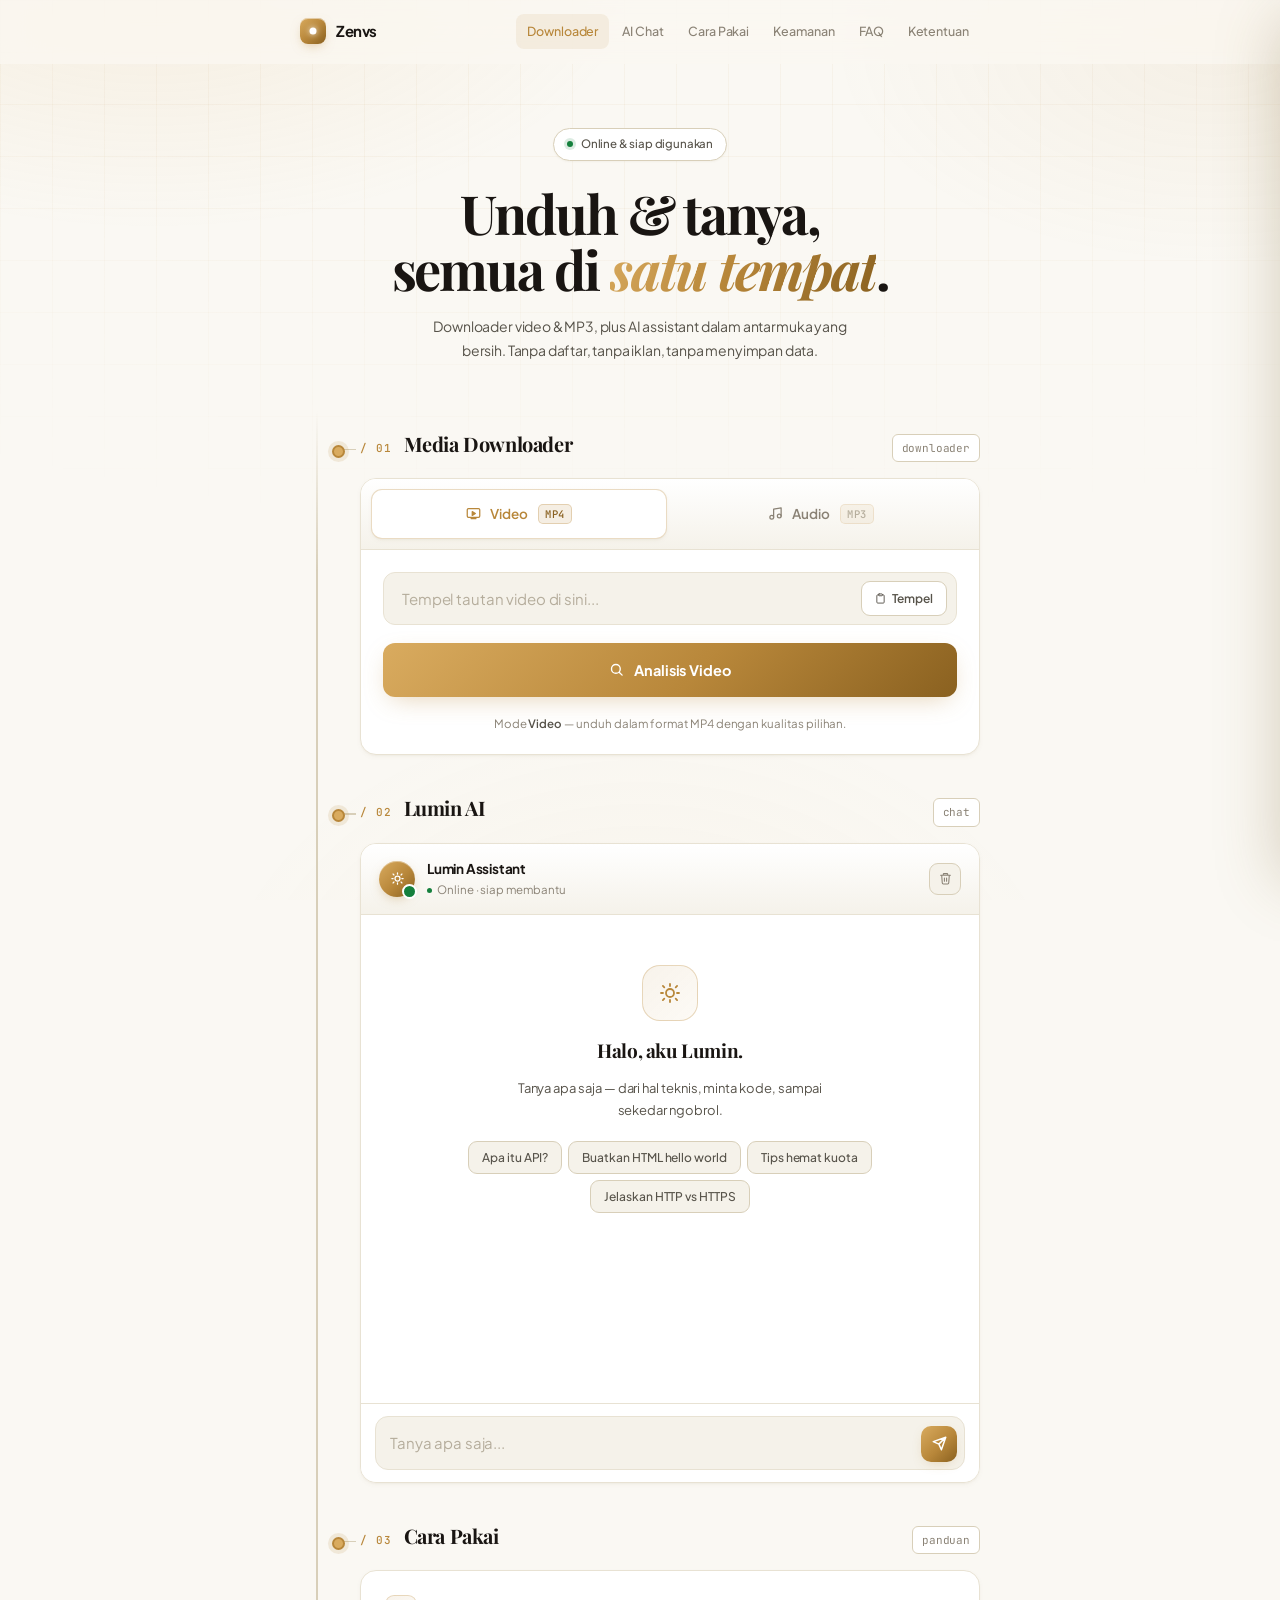
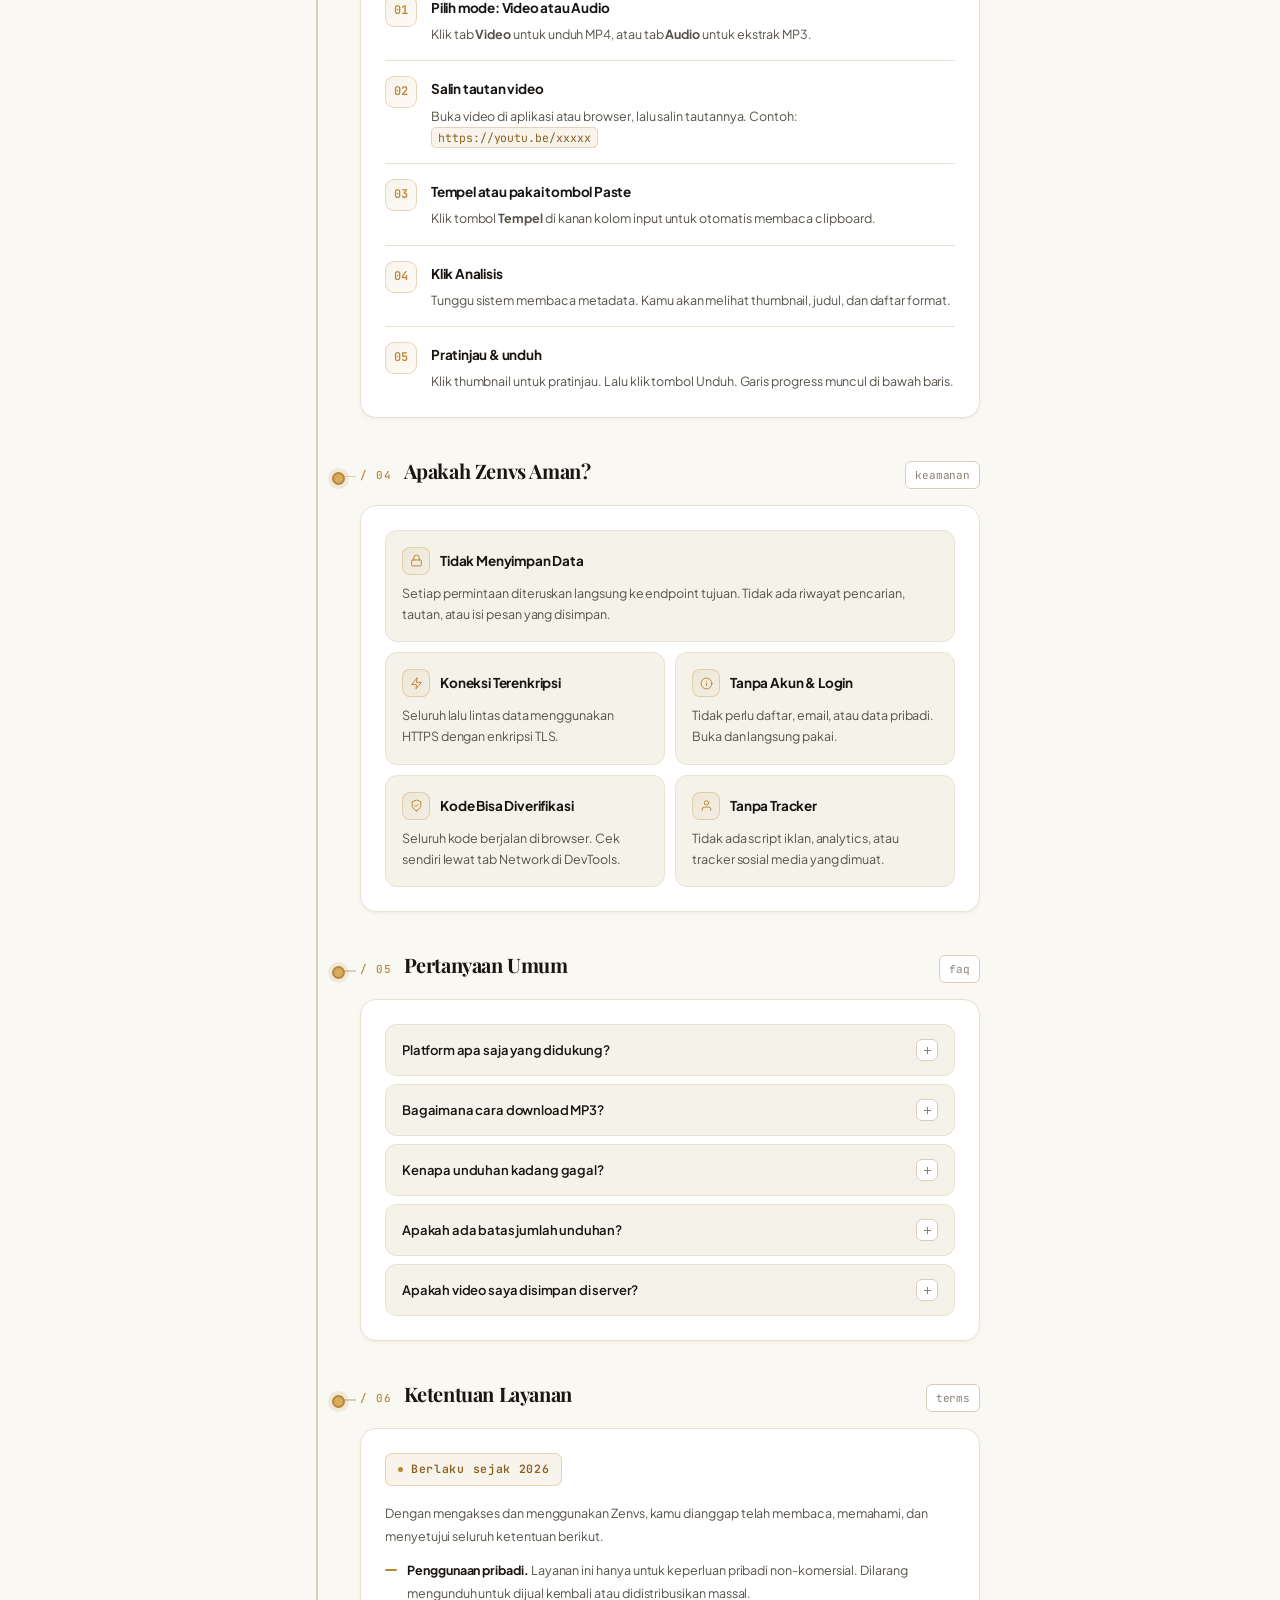
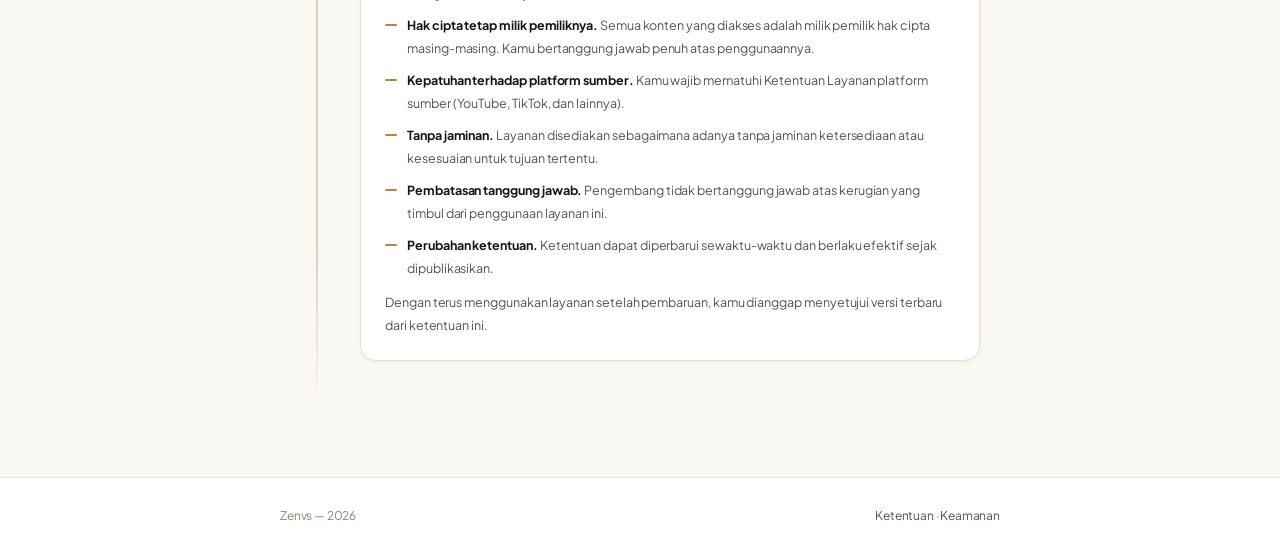
==== commit 048c365e: "Update index.html" ====
--- a/index.html
+++ b/index.html
@@ -2,1033 +2,2764 @@
 <html lang="id">
 <head>
 <meta charset="UTF-8" />
-<meta name="viewport" content="width=device-width, initial-scale=1.0" />
-<title>Clear Repost TikTok — Jalankan Nyata</title>
+<meta name="viewport" content="width=device-width, initial-scale=1.0, viewport-fit=cover" />
+<title>Zenvs — Media Tools</title>
 <link rel="preconnect" href="https://fonts.googleapis.com">
 <link rel="preconnect" href="https://fonts.gstatic.com" crossorigin>
-<link href="https://fonts.googleapis.com/css2?family=Inter:wght@300;400;500;600;700;800;900&family=Space+Grotesk:wght@400;500;600;700&display=swap" rel="stylesheet">
+<link href="https://fonts.googleapis.com/css2?family=Plus+Jakarta+Sans:wght@300;400;500;600;700;800&family=JetBrains+Mono:wght@400;500;600&family=Playfair+Display:ital,wght@0,600;0,700;0,800;1,600;1,700&display=swap" rel="stylesheet">
 <style>
-  :root {
-    --bg: #050507;
-    --card: rgba(255,255,255,0.03);
-    --border: rgba(255,255,255,0.08);
-    --text: #f2f2f7;
-    --muted: #8a8a9a;
-    --cyan: #00f2ea;
-    --pink: #ff0050;
-    --purple: #a855f7;
-    --gradient: linear-gradient(135deg, #00f2ea 0%, #a855f7 50%, #ff0050 100%);
-    --gradient-2: linear-gradient(90deg, #00f2ea, #a855f7, #ff0050, #00f2ea);
-  }
-  * { margin: 0; padding: 0; box-sizing: border-box; }
-  html { scroll-behavior: smooth; }
-  body {
-    font-family: 'Inter', system-ui, sans-serif;
-    background: var(--bg);
-    color: var(--text);
-    overflow-x: hidden;
-    -webkit-font-smoothing: antialiased;
-    line-height: 1.6;
-    min-height: 100vh;
-  }
-
-  /* Background */
-  .bg-wrap {
-    position: fixed; inset: 0; z-index: -2; overflow: hidden;
+  :root{
+    --bg:        #faf8f3;
+    --bg-2:      #ffffff;
+    --bg-3:      #f5f2ea;
+    --bg-4:      #ebe6da;
+    --border:    #e8e2d3;
+    --border-2:  #d8cfb9;
+    --border-3:  #c1b598;
+    --text:      #191512;
+    --text-2:    #57534a;
+    --text-3:    #8a8275;
+    --text-4:    #b5ad9c;
+    --gold:      #b8873a;
+    --gold-2:    #d9ab5f;
+    --gold-3:    #8a6120;
+    --gold-soft: rgba(184,135,58,.10);
+    --gold-line: rgba(184,135,58,.30);
+    --ok:        #15803d;
+    --err:       #b91c1c;
+
+    --sh-xs: 0 1px 2px rgba(120,95,40,.05);
+    --sh-sm: 0 2px 6px -2px rgba(120,95,40,.08), 0 1px 2px rgba(120,95,40,.04);
+    --sh-md: 0 8px 24px -10px rgba(120,95,40,.15), 0 2px 6px rgba(120,95,40,.05);
+    --sh-lg: 0 22px 48px -18px rgba(120,95,40,.22), 0 8px 20px rgba(120,95,40,.06);
+    --sh-gold: 0 8px 26px -8px rgba(184,135,58,.40);
+
+    --spring-slow: cubic-bezier(.34,1.1,.64,1);
+    --ease-out:    cubic-bezier(.16,1,.3,1);
+    --ease-smooth: cubic-bezier(.4,0,.2,1);
+
+    --dur-fast:    .9s;
+    --dur:         1.4s;
+    --dur-slow:    1.9s;
+    --dur-xslow:   2.5s;
+
+    --container: 720px;
+  }
+
+  *{
+    box-sizing:border-box;margin:0;padding:0;
+    -webkit-tap-highlight-color: transparent;
+    -webkit-touch-callout: none;
+  }
+  *:focus{outline:none}
+  *:focus-visible{outline:2px solid var(--gold);outline-offset:2px}
+
+  html{scroll-behavior:smooth;-webkit-text-size-adjust:100%}
+  body{
+    font-family:'Plus Jakarta Sans',-apple-system,BlinkMacSystemFont,sans-serif;
+    background:var(--bg);
+    color:var(--text);
+    min-height:100vh;
+    overflow-x:hidden;
+    -webkit-font-smoothing:antialiased;
+    -moz-osx-font-smoothing:grayscale;
+    text-rendering:optimizeLegibility;
+    line-height:1.65;
+    font-size:14.5px;
+    letter-spacing:-.011em;
+    padding-bottom:env(safe-area-inset-bottom);
+    user-select:none;
+  }
+  input, textarea, [contenteditable]{user-select:text}
+
+  .bg{
+    position:fixed;inset:0;z-index:-2;pointer-events:none;
     background:
-      radial-gradient(circle at 15% 20%, rgba(0,242,234,0.12), transparent 45%),
-      radial-gradient(circle at 85% 70%, rgba(168,85,247,0.14), transparent 45%),
-      radial-gradient(circle at 50% 100%, rgba(255,0,80,0.10), transparent 50%),
-      var(--bg);
-  }
-  .bg-grid {
-    position: absolute; inset: 0;
+      radial-gradient(900px 500px at 12% -5%, rgba(217,171,95,.13), transparent 55%),
+      radial-gradient(700px 400px at 95% 5%, rgba(184,135,58,.07), transparent 55%),
+      radial-gradient(800px 600px at 50% 115%, rgba(217,171,95,.06), transparent 55%);
+  }
+  .bg-grid{
+    position:fixed;inset:0;z-index:-1;pointer-events:none;
     background-image:
-      linear-gradient(rgba(255,255,255,0.035) 1px, transparent 1px),
-      linear-gradient(90deg, rgba(255,255,255,0.035) 1px, transparent 1px);
-    background-size: 60px 60px;
-    mask-image: radial-gradient(circle at 50% 40%, black 30%, transparent 75%);
-    -webkit-mask-image: radial-gradient(circle at 50% 40%, black 30%, transparent 75%);
-    animation: gridShift 40s linear infinite;
-  }
-  @keyframes gridShift {
-    0% { background-position: 0 0, 0 0; }
-    100% { background-position: 60px 60px, 60px 60px; }
-  }
-  .orb { position: absolute; border-radius: 50%; filter: blur(90px); opacity: 0.45; will-change: transform; }
-  .orb-1 { width: 480px; height: 480px; background: #00f2ea; top: -120px; left: -120px; animation: float1 18s ease-in-out infinite; }
-  .orb-2 { width: 520px; height: 520px; background: #a855f7; bottom: -180px; right: -140px; animation: float2 22s ease-in-out infinite; }
-  .orb-3 { width: 380px; height: 380px; background: #ff0050; top: 45%; left: 45%; animation: float3 20s ease-in-out infinite; }
-  @keyframes float1 { 0%,100% { transform: translate(0,0) scale(1); } 50% { transform: translate(120px,80px) scale(1.15); } }
-  @keyframes float2 { 0%,100% { transform: translate(0,0) scale(1); } 50% { transform: translate(-140px,-90px) scale(1.1); } }
-  @keyframes float3 { 0%,100% { transform: translate(-50%,-50%) scale(1); } 50% { transform: translate(-40%,-60%) scale(1.25); } }
-
-  /* Nav */
-  nav {
-    position: fixed; top: 0; left: 0; right: 0; z-index: 100;
-    padding: 18px 32px;
-    display: flex; justify-content: space-between; align-items: center;
-    backdrop-filter: blur(20px); -webkit-backdrop-filter: blur(20px);
-    background: rgba(5,5,7,0.4);
-    border-bottom: 1px solid transparent;
-    transition: all 0.4s cubic-bezier(0.4,0,0.2,1);
-  }
-  nav.scrolled {
-    padding: 12px 32px;
-    background: rgba(5,5,7,0.75);
-    border-bottom-color: var(--border);
-    box-shadow: 0 8px 32px rgba(0,0,0,0.4);
-  }
-  .logo { display: flex; align-items: center; gap: 10px; font-family: 'Space Grotesk', sans-serif; font-weight: 700; font-size: 18px; letter-spacing: -0.02em; }
-  .logo-mark {
-    width: 34px; height: 34px; border-radius: 10px;
-    background: var(--gradient);
-    display: grid; place-items: center;
-    position: relative; overflow: hidden;
-    box-shadow: 0 0 24px rgba(0,242,234,0.4);
-  }
-  .logo-mark::after {
-    content: ''; position: absolute; inset: 0;
-    background: linear-gradient(120deg, transparent 40%, rgba(255,255,255,0.6) 50%, transparent 60%);
-    transform: translateX(-100%);
-    animation: shine 3s ease-in-out infinite;
-  }
-  @keyframes shine { 0%,60% { transform: translateX(-100%); } 100% { transform: translateX(100%); } }
-  .logo-mark svg { width: 18px; height: 18px; color: #050507; z-index: 1; }
-  .nav-links { display: flex; gap: 28px; }
-  .nav-links a { color: var(--muted); text-decoration: none; font-size: 14px; font-weight: 500; position: relative; transition: color 0.3s; }
-  .nav-links a::after {
-    content: ''; position: absolute; bottom: -4px; left: 0;
-    width: 0; height: 1.5px; background: var(--gradient);
-    transition: width 0.3s cubic-bezier(0.4,0,0.2,1);
-  }
-  .nav-links a:hover { color: #fff; }
-  .nav-links a:hover::after { width: 100%; }
-
-  /* Hero */
-  .hero {
-    min-height: 100vh;
-    display: flex; flex-direction: column;
-    justify-content: center; align-items: center;
-    text-align: center;
-    padding: 140px 32px 80px;
-    position: relative;
-  }
-  .badge {
-    display: inline-flex; align-items: center; gap: 8px;
-    padding: 7px 16px; border-radius: 999px;
-    border: 1px solid var(--border);
-    background: var(--card);
-    backdrop-filter: blur(12px);
-    font-size: 12.5px; color: var(--muted);
-    margin-bottom: 28px;
-    opacity: 0; transform: translateY(20px);
-    animation: fadeUp 0.8s 0.1s cubic-bezier(0.4,0,0.2,1) forwards;
-  }
-  .badge-dot {
-    width: 7px; height: 7px; border-radius: 50%;
-    background: var(--cyan); box-shadow: 0 0 12px var(--cyan);
-    animation: pulse 2s ease-in-out infinite;
-  }
-  @keyframes pulse { 0%,100% { opacity: 1; transform: scale(1); } 50% { opacity: 0.5; transform: scale(0.85); } }
-
-  h1 {
-    font-family: 'Space Grotesk', sans-serif;
-    font-size: clamp(42px, 8vw, 92px);
-    font-weight: 700; line-height: 1.02;
-    letter-spacing: -0.045em;
-    margin-bottom: 24px; max-width: 1100px;
-  }
-  h1 .line { display: block; overflow: hidden; }
-  h1 .line span { display: inline-block; transform: translateY(110%); animation: riseUp 1s cubic-bezier(0.22,1,0.36,1) forwards; }
-  h1 .line:nth-child(1) span { animation-delay: 0.15s; }
-  h1 .line:nth-child(2) span { animation-delay: 0.30s; }
-  h1 .line:nth-child(3) span { animation-delay: 0.45s; }
-  @keyframes riseUp { to { transform: translateY(0); } }
-
-  .gradient-text {
-    background: var(--gradient-2); background-size: 300% 100%;
-    -webkit-background-clip: text; background-clip: text;
-    color: transparent; animation: gradShift 6s ease-in-out infinite;
-  }
-  @keyframes gradShift { 0%,100% { background-position: 0% 50%; } 50% { background-position: 100% 50%; } }
-
-  .hero-sub {
-    font-size: clamp(15px, 1.6vw, 18px);
-    color: var(--muted); max-width: 620px;
-    margin: 0 auto 40px;
-    opacity: 0; transform: translateY(20px);
-    animation: fadeUp 0.9s 0.7s cubic-bezier(0.4,0,0.2,1) forwards;
-  }
-  @keyframes fadeUp { to { opacity: 1; transform: translateY(0); } }
-
-  .cta-row {
-    display: flex; gap: 16px; flex-wrap: wrap; justify-content: center;
-    opacity: 0; transform: translateY(20px);
-    animation: fadeUp 0.9s 0.85s cubic-bezier(0.4,0,0.2,1) forwards;
-  }
-  .btn {
-    position: relative;
-    padding: 15px 30px; border-radius: 14px;
-    font-size: 14.5px; font-weight: 600;
-    text-decoration: none; border: none; cursor: pointer;
-    font-family: inherit;
-    display: inline-flex; align-items: center; gap: 10px;
-    overflow: hidden;
-    transition: all 0.35s cubic-bezier(0.4,0,0.2,1);
-  }
-  .btn-primary {
-    background: var(--gradient); color: #050507;
-    box-shadow: 0 8px 32px rgba(0,242,234,0.25);
-  }
-  .btn-primary:hover { transform: translateY(-3px) scale(1.02); box-shadow: 0 16px 48px rgba(168,85,247,0.45); }
-  .btn-primary::before {
-    content: ''; position: absolute; inset: 0;
-    background: linear-gradient(120deg, transparent 30%, rgba(255,255,255,0.5) 50%, transparent 70%);
-    transform: translateX(-100%); transition: transform 0.7s;
-  }
-  .btn-primary:hover::before { transform: translateX(100%); }
-  .btn-ghost {
-    background: var(--card); color: var(--text);
-    border: 1px solid var(--border);
-    backdrop-filter: blur(12px);
-  }
-  .btn-ghost:hover { transform: translateY(-3px); border-color: rgba(255,255,255,0.25); background: rgba(255,255,255,0.06); }
-
-  /* Control card — NYATA */
-  .control-card {
-    margin-top: 60px;
-    width: 100%; max-width: 560px;
-    border-radius: 20px;
-    border: 1px solid var(--border);
-    background: rgba(10,10,15,0.75);
-    backdrop-filter: blur(24px);
-    -webkit-backdrop-filter: blur(24px);
-    overflow: hidden;
-    box-shadow: 0 40px 100px rgba(0,0,0,0.6), 0 0 60px rgba(0,242,234,0.08);
-    opacity: 0; transform: translateY(20px);
-    animation: fadeUp 1s 1s cubic-bezier(0.4,0,0.2,1) forwards;
-    text-align: left;
-  }
-  .cc-head {
-    display: flex; align-items: center; gap: 8px;
-    padding: 14px 18px;
-    border-bottom: 1px solid var(--border);
-    background: rgba(255,255,255,0.02);
-  }
-  .dot { width: 11px; height: 11px; border-radius: 50%; }
-  .dot-r { background: #ff5f57; }
-  .dot-y { background: #febc2e; }
-  .dot-g { background: #28c840; }
-  .cc-title { margin-left: 12px; font-size: 12px; color: var(--muted); font-family: 'Space Grotesk', monospace; }
-
-  .cc-body { padding: 24px; display: flex; flex-direction: column; gap: 16px; }
-  .field { display: flex; flex-direction: column; gap: 6px; }
-  .field label {
-    font-size: 11px; font-weight: 600;
-    text-transform: uppercase; letter-spacing: 0.06em;
-    color: var(--muted);
-  }
-  .field input, .field select {
-    width: 100%; padding: 11px 13px;
-    background: rgba(255,255,255,0.04);
-    border: 1px solid var(--border);
-    border-radius: 10px;
-    color: var(--text); font-family: inherit; font-size: 13.5px;
-    outline: none; transition: border-color 0.2s;
-  }
-  .field input:focus, .field select:focus { border-color: var(--cyan); }
-  .row-2 { display: grid; grid-template-columns: 1fr 1fr; gap: 12px; }
-
-  .btn-run {
-    padding: 14px;
-    border-radius: 12px;
-    font-size: 14.5px; font-weight: 700;
-    background: var(--gradient); color: #050507;
-    border: none; cursor: pointer; font-family: inherit;
-    display: flex; align-items: center; justify-content: center; gap: 10px;
-    box-shadow: 0 8px 28px rgba(0,242,234,0.3);
-    transition: all 0.3s;
-  }
-  .btn-run:hover { transform: translateY(-2px); box-shadow: 0 14px 40px rgba(168,85,247,0.45); }
-
-  .btn-copy {
-    padding: 11px;
-    border-radius: 10px;
-    font-size: 13px; font-weight: 600;
-    background: rgba(255,255,255,0.05);
-    border: 1px solid var(--border);
-    color: var(--text); cursor: pointer; font-family: inherit;
-    transition: all 0.25s;
-  }
-  .btn-copy:hover { background: rgba(255,255,255,0.1); }
-
-  .hint {
-    font-size: 12px; color: var(--muted); line-height: 1.6;
-    padding: 12px 14px;
-    border-radius: 10px;
-    background: rgba(0,242,234,0.04);
-    border: 1px solid rgba(0,242,234,0.15);
-  }
-  .hint b { color: var(--cyan); }
-  .hint.warn {
-    background: rgba(255,0,80,0.06);
-    border-color: rgba(255,0,80,0.25);
-  }
-  .hint.warn b { color: var(--pink); }
-
-  .status-line {
-    display: flex; align-items: center; gap: 8px;
-    font-size: 12.5px; padding: 10px 12px;
-    border-radius: 10px;
-    background: rgba(255,255,255,0.03);
-    border: 1px solid var(--border);
-    min-height: 40px;
-  }
-  .status-line.ok { color: var(--cyan); border-color: rgba(0,242,234,0.3); background: rgba(0,242,234,0.06); }
-  .status-line.err { color: #ff6b8a; border-color: rgba(255,0,80,0.3); background: rgba(255,0,80,0.06); }
-
-  /* Features */
-  section { padding: 120px 32px; position: relative; }
-  .section-head { text-align: center; margin-bottom: 72px; }
-  .section-eyebrow {
-    font-size: 12px; font-weight: 600;
-    letter-spacing: 0.18em; text-transform: uppercase;
-    color: var(--cyan); margin-bottom: 16px;
-  }
-  .section-title {
-    font-family: 'Space Grotesk', sans-serif;
-    font-size: clamp(30px, 5vw, 52px);
-    font-weight: 700; letter-spacing: -0.035em; line-height: 1.08;
-    max-width: 760px; margin: 0 auto 18px;
-  }
-  .section-desc { color: var(--muted); font-size: 16px; max-width: 560px; margin: 0 auto; }
-
-  .features {
-    display: grid;
-    grid-template-columns: repeat(auto-fit, minmax(300px, 1fr));
-    gap: 22px; max-width: 1180px; margin: 0 auto;
-  }
-  .feature {
-    padding: 32px; border-radius: 20px;
-    border: 1px solid var(--border); background: var(--card);
-    backdrop-filter: blur(16px);
-    position: relative; overflow: hidden;
-    transition: all 0.5s cubic-bezier(0.4,0,0.2,1);
-  }
-  .feature:hover {
-    transform: translateY(-6px);
-    border-color: rgba(0,242,234,0.3);
-    box-shadow: 0 30px 60px rgba(0,0,0,0.4), 0 0 40px rgba(0,242,234,0.08);
-  }
-  .feature-icon {
-    width: 48px; height: 48px; border-radius: 14px;
-    background: rgba(0,242,234,0.08);
-    border: 1px solid rgba(0,242,234,0.2);
-    display: grid; place-items: center;
-    margin-bottom: 20px; transition: all 0.4s;
-  }
-  .feature:hover .feature-icon { background: rgba(0,242,234,0.15); transform: scale(1.08) rotate(-4deg); }
-  .feature-icon svg { width: 22px; height: 22px; stroke: var(--cyan); fill: none; }
-  .feature h3 {
-    font-family: 'Space Grotesk', sans-serif;
-    font-size: 18px; font-weight: 600;
-    margin-bottom: 10px; letter-spacing: -0.02em;
-  }
-  .feature p { color: var(--muted); font-size: 14px; line-height: 1.65; }
-
-  /* Steps */
-  .steps { max-width: 900px; margin: 0 auto; display: flex; flex-direction: column; gap: 20px; }
-  .step {
-    display: flex; gap: 24px; padding: 28px 32px;
-    border-radius: 20px; border: 1px solid var(--border);
-    background: var(--card); backdrop-filter: blur(16px);
-    align-items: flex-start;
-    transition: all 0.5s cubic-bezier(0.4,0,0.2,1);
-  }
-  .step:hover { border-color: rgba(168,85,247,0.35); transform: translateX(6px); }
-  .step-num {
-    width: 44px; height: 44px; border-radius: 12px;
-    background: var(--gradient);
-    display: grid; place-items: center;
-    font-family: 'Space Grotesk', sans-serif;
-    font-weight: 700; font-size: 18px; color: #050507;
-    flex-shrink: 0;
-  }
-  .step-body h3 { font-family: 'Space Grotesk', sans-serif; font-size: 17px; font-weight: 600; margin-bottom: 6px; }
-  .step-body p { color: var(--muted); font-size: 14px; }
-
-  /* Footer */
-  footer {
-    padding: 40px 32px; text-align: center;
-    color: var(--muted); font-size: 13px;
-    border-top: 1px solid var(--border);
-  }
-
-  /* Cursor glow */
-  .cursor-glow {
-    position: fixed;
-    width: 400px; height: 400px; border-radius: 50%;
-    background: radial-gradient(circle, rgba(0,242,234,0.08), transparent 70%);
-    pointer-events: none; z-index: -1;
-    transform: translate(-50%, -50%);
-    will-change: transform;
-  }
-
-  @media (max-width: 720px) {
-    nav { padding: 14px 18px; }
-    .nav-links { display: none; }
-    section { padding: 80px 20px; }
-    .hero { padding: 120px 20px 60px; }
+      linear-gradient(rgba(184,135,58,.05) 1px, transparent 1px),
+      linear-gradient(90deg, rgba(184,135,58,.05) 1px, transparent 1px);
+    background-size:52px 52px;
+    -webkit-mask-image:radial-gradient(ellipse 100% 60% at 50% 0%, #000 40%, transparent 100%);
+    mask-image:radial-gradient(ellipse 100% 60% at 50% 0%, #000 40%, transparent 100%);
+  }
+
+  /* ===== NAV ===== */
+  nav{
+    position:sticky;top:0;z-index:60;
+    backdrop-filter:saturate(180%) blur(22px);
+    -webkit-backdrop-filter:saturate(180%) blur(22px);
+    background:rgba(250,248,243,.78);
+    border-bottom:1px solid transparent;
+    transition:border-color var(--dur) var(--ease-smooth),
+               background var(--dur) var(--ease-smooth),
+               box-shadow var(--dur) var(--ease-smooth);
+  }
+  nav.scrolled{
+    border-bottom-color:var(--border);
+    background:rgba(250,248,243,.94);
+    box-shadow:0 1px 0 rgba(184,135,58,.06);
+  }
+  .nav-inner{
+    max-width:var(--container);margin:0 auto;
+    padding:14px 20px;
+    display:flex;align-items:center;justify-content:space-between;
+    gap:16px;
+  }
+  .brand{
+    display:flex;align-items:center;gap:10px;
+    font-family:'Plus Jakarta Sans',sans-serif;
+    font-weight:700;letter-spacing:-.03em;font-size:15px;
+  }
+  .brand-mark{
+    width:26px;height:26px;position:relative;flex-shrink:0;
+  }
+  .brand-mark::before{
+    content:'';position:absolute;inset:0;border-radius:8px;
+    background:linear-gradient(135deg, var(--gold-2), var(--gold) 50%, var(--gold-3));
+    box-shadow:0 4px 12px -4px rgba(184,135,58,.55),
+               inset 0 1px 0 rgba(255,255,255,.5);
+  }
+  .brand-mark::after{
+    content:'';position:absolute;
+    width:7px;height:7px;border-radius:50%;
+    background:#fff;
+    left:50%;top:50%;transform:translate(-50%,-50%);
+    box-shadow:0 0 6px rgba(255,255,255,.9);
+  }
+
+  .nav-links{display:flex;gap:2px;align-items:center}
+  .nav-links a{
+    color:var(--text-3);text-decoration:none;
+    font-size:12.5px;font-weight:500;
+    padding:7px 11px;border-radius:8px;
+    letter-spacing:-.005em;white-space:nowrap;
+    transition:color var(--dur) var(--ease-smooth),
+               background var(--dur) var(--ease-smooth);
+  }
+  .nav-links a:hover{color:var(--text-2);background:rgba(184,135,58,.06)}
+  .nav-links a.active{color:var(--gold);background:var(--gold-soft)}
+
+  .menu-btn{
+    display:none;
+    width:38px;height:38px;flex-shrink:0;
+    border-radius:10px;
+    background:var(--bg-2);
+    border:1px solid var(--border-2);
+    color:var(--text-2);
+    cursor:pointer;font-family:inherit;
+    align-items:center;justify-content:center;
+    transition:background var(--dur) var(--ease-smooth),
+               border-color var(--dur) var(--ease-smooth),
+               color var(--dur) var(--ease-smooth);
+  }
+  .menu-btn:hover{
+    background:var(--gold-soft);
+    border-color:var(--gold);
+    color:var(--gold);
+  }
+  .menu-btn svg{width:16px;height:16px}
+
+  @media(max-width:640px){
+    .nav-links{display:none}
+    .menu-btn{display:flex}
+    .nav-inner{padding:12px 16px}
+  }
+
+  /* ===== DRAWER ===== */
+  .drawer-overlay{
+    position:fixed;inset:0;z-index:80;
+    background:rgba(25,21,18,.45);
+    backdrop-filter:blur(8px);
+    -webkit-backdrop-filter:blur(8px);
+    opacity:0;pointer-events:none;
+    transition:opacity var(--dur-slow) var(--ease-smooth);
+  }
+  .drawer-overlay.open{opacity:1;pointer-events:auto}
+  .drawer{
+    position:fixed;top:0;right:0;bottom:0;z-index:90;
+    width:82%;max-width:340px;
+    background:var(--bg-2);
+    border-left:1px solid var(--border-2);
+    box-shadow:-20px 0 60px -20px rgba(120,95,40,.28);
+    transform:translateX(100%);
+    transition:transform var(--dur-slow) var(--spring-slow);
+    display:flex;flex-direction:column;
+    padding:22px 22px 28px;
+    overflow-y:auto;
+  }
+  .drawer.open{transform:translateX(0)}
+  .drawer-head{
+    display:flex;align-items:center;justify-content:space-between;
+    padding-bottom:20px;margin-bottom:18px;
+    border-bottom:1px solid var(--border);
+  }
+  .drawer-close{
+    width:34px;height:34px;border-radius:9px;
+    background:var(--bg-3);border:1px solid var(--border-2);
+    color:var(--text-2);
+    cursor:pointer;font-family:inherit;
+    display:flex;align-items:center;justify-content:center;
+    transition:background var(--dur) var(--ease-smooth),
+               border-color var(--dur) var(--ease-smooth),
+               color var(--dur) var(--ease-smooth);
+  }
+  .drawer-close:hover{
+    color:var(--err);
+    border-color:rgba(185,28,28,.3);
+    background:rgba(185,28,28,.05);
+  }
+  .drawer-close svg{width:14px;height:14px}
+
+  .drawer-links{display:flex;flex-direction:column;gap:4px}
+  .drawer-links a{
+    display:flex;align-items:center;justify-content:space-between;
+    padding:14px 16px;
+    border-radius:12px;
+    color:var(--text-2);text-decoration:none;
+    font-size:14px;font-weight:500;
+    letter-spacing:-.01em;
+    border:1px solid transparent;
+    transition:background var(--dur) var(--ease-smooth),
+               border-color var(--dur) var(--ease-smooth),
+               color var(--dur) var(--ease-smooth);
+    opacity:0;
+    transform:translateX(24px);
+  }
+  .drawer.open .drawer-links a{
+    animation:drawerItemIn var(--dur-slow) var(--spring-slow) forwards;
+  }
+  .drawer.open .drawer-links a:nth-child(1){animation-delay:.25s}
+  .drawer.open .drawer-links a:nth-child(2){animation-delay:.40s}
+  .drawer.open .drawer-links a:nth-child(3){animation-delay:.55s}
+  .drawer.open .drawer-links a:nth-child(4){animation-delay:.70s}
+  .drawer.open .drawer-links a:nth-child(5){animation-delay:.85s}
+  .drawer.open .drawer-links a:nth-child(6){animation-delay:1.00s}
+  @keyframes drawerItemIn{
+    to{opacity:1;transform:translateX(0)}
+  }
+  .drawer-links a:hover{
+    background:var(--gold-soft);
+    border-color:var(--gold-line);
+    color:var(--gold);
+  }
+  .drawer-links a svg{
+    width:14px;height:14px;
+    color:var(--text-4);
+    transition:transform var(--dur) var(--spring-slow),
+               color var(--dur) var(--ease-smooth);
+  }
+  .drawer-links a:hover svg{
+    color:var(--gold);
+    transform:translateX(3px);
+  }
+  .drawer-links a .drawer-idx{
+    font-family:'JetBrains Mono',monospace;
+    font-size:10.5px;
+    color:var(--gold);
+    letter-spacing:.06em;
+    margin-right:10px;
+    opacity:.85;
+  }
+  .drawer-links a .link-content{display:flex;align-items:center}
+
+  .drawer-foot{
+    margin-top:auto;
+    padding-top:22px;
+    border-top:1px solid var(--border);
+    font-size:11.5px;
+    color:var(--text-3);
+    line-height:1.6;
+    letter-spacing:-.005em;
+  }
+  .drawer-foot .meta{
+    display:flex;align-items:center;gap:8px;
+    margin-bottom:6px;
+    color:var(--text-2);
+    font-weight:500;
+  }
+  .drawer-foot .meta .dot{
+    width:6px;height:6px;border-radius:50%;
+    background:var(--ok);
+  }
+
+  /* ===== HERO ===== */
+  .hero{
+    max-width:var(--container);margin:0 auto;
+    padding:64px 20px 48px;
+    text-align:center;
+  }
+  .hero-eyebrow{
+    display:inline-flex;align-items:center;gap:8px;
+    padding:6px 13px;
+    border:1px solid var(--border-2);
+    border-radius:999px;
+    font-size:11.5px;font-weight:500;
+    color:var(--text-2);
+    background:var(--bg-2);
+    margin-bottom:24px;
+    box-shadow:var(--sh-xs);
+    animation:riseIn var(--dur-xslow) var(--spring-slow) both;
+  }
+  .hero-eyebrow .led{
+    width:6px;height:6px;border-radius:50%;
+    background:var(--ok);
+    box-shadow:0 0 0 3px rgba(21,128,61,.15);
+  }
+  .hero-title{
+    font-family:'Playfair Display',serif;
+    font-size:clamp(34px,7vw,54px);
+    font-weight:700;
+    letter-spacing:-.038em;
+    line-height:1.04;
+    margin-bottom:18px;
+    animation:riseIn var(--dur-xslow) var(--spring-slow) .25s both;
+  }
+  .hero-title .grad{
+    background:linear-gradient(120deg, var(--gold-2), var(--gold) 45%, var(--gold-3));
+    -webkit-background-clip:text;background-clip:text;
+    -webkit-text-fill-color:transparent;
+    font-style:italic;
+  }
+  .hero-desc{
+    font-size:14px;
+    color:var(--text-2);
+    max-width:440px;margin:0 auto;
+    line-height:1.7;
+    font-weight:400;
+    animation:riseIn var(--dur-xslow) var(--spring-slow) .5s both;
+  }
+  @keyframes riseIn{
+    from{opacity:0;transform:translateY(28px)}
+    to{opacity:1;transform:translateY(0)}
+  }
+  @media(max-width:640px){ .hero{padding:48px 16px 32px} }
+
+  /* ===== TREE ===== */
+  .tree{
+    max-width:var(--container);margin:0 auto;
+    padding:16px 20px 80px;
+    position:relative;
+  }
+  .tree-trunk{
+    position:absolute;left:36px;top:0;bottom:70px;
+    width:1.5px;
+    background:linear-gradient(180deg,
+      transparent 0%,
+      var(--border-2) 5%,
+      var(--border-2) 95%,
+      transparent 100%);
+    pointer-events:none;
+  }
+  .node{
+    position:relative;
+    padding-left:60px;
+    margin-bottom:36px;
+    opacity:0;
+    transform:translateY(36px);
+    transition:opacity var(--dur-xslow) var(--ease-out),
+               transform var(--dur-xslow) var(--spring-slow);
+  }
+  .node.visible{opacity:1;transform:translateY(0)}
+  .node::before{
+    content:'';position:absolute;
+    left:36px;top:22px;width:20px;height:1.5px;
+    background:var(--border-2);
+  }
+  .node::after{
+    content:'';position:absolute;
+    left:32px;top:18px;
+    width:9px;height:9px;border-radius:50%;
+    background:var(--bg);
+    border:2px solid var(--border-3);
+    z-index:2;
+    transition:border-color var(--dur-xslow) var(--ease-smooth),
+               background var(--dur-xslow) var(--ease-smooth),
+               box-shadow var(--dur-xslow) var(--ease-smooth);
+  }
+  .node.visible::after{
+    border-color:var(--gold);
+    background:var(--gold-2);
+    box-shadow:0 0 0 4px rgba(184,135,58,.14);
+  }
+  @media(max-width:640px){
+    .tree{padding:12px 16px 64px}
+    .tree-trunk{left:28px;bottom:50px}
+    .node{padding-left:48px;margin-bottom:32px}
+    .node::before{left:28px;width:16px;top:20px}
+    .node::after{left:24px;top:16px;width:8px;height:8px}
+  }
+
+  .node-head{
+    display:flex;align-items:baseline;gap:12px;
+    margin-bottom:16px;flex-wrap:wrap;
+  }
+  .node-idx{
+    font-family:'JetBrains Mono',monospace;
+    font-size:11px;color:var(--gold);
+    letter-spacing:.08em;font-weight:500;
+  }
+  .node-title{
+    font-family:'Playfair Display',serif;
+    font-size:20px;font-weight:700;
+    letter-spacing:-.02em;
+  }
+  .node-meta{
+    margin-left:auto;
+    font-family:'JetBrains Mono',monospace;
+    font-size:11px;color:var(--text-3);
+    padding:4px 9px;
+    border:1px solid var(--border-2);
+    border-radius:6px;
+    background:var(--bg-2);
+  }
+  @media(max-width:640px){
+    .node-title{font-size:18px}
+    .node-meta{display:none}
+  }
+
+  /* ===== DL PANEL ===== */
+  .dl-panel{
+    background:var(--bg-2);
+    border:1px solid var(--border);
+    border-radius:16px;
+    overflow:hidden;
+    box-shadow:var(--sh-sm);
+    display:flex;flex-direction:column;
+    transition:box-shadow var(--dur-slow) var(--ease-smooth),
+               border-color var(--dur-slow) var(--ease-smooth);
+  }
+  .dl-panel:hover{
+    border-color:var(--border-2);
+    box-shadow:var(--sh-md);
+  }
+
+  .dl-tabs{
+    display:flex;
+    padding:10px;
+    gap:6px;
+    background:linear-gradient(180deg, var(--bg-2), var(--bg-3));
+    border-bottom:1px solid var(--border);
+  }
+  .dl-tab{
+    flex:1;
+    padding:14px 16px;
+    border-radius:11px;
+    background:transparent;
+    border:1.5px solid transparent;
+    color:var(--text-3);
+    font-family:inherit;
+    font-size:13.5px;
+    font-weight:600;
+    letter-spacing:-.012em;
+    cursor:pointer;
+    display:flex;align-items:center;justify-content:center;gap:9px;
+    transition:background var(--dur) var(--ease-smooth),
+               border-color var(--dur) var(--ease-smooth),
+               color var(--dur) var(--ease-smooth),
+               box-shadow var(--dur) var(--ease-smooth);
+  }
+  .dl-tab svg{width:15px;height:15px;flex-shrink:0}
+  .dl-tab:hover{
+    background:rgba(184,135,58,.05);
+    color:var(--text-2);
+  }
+  .dl-tab.active{
+    background:var(--bg-2);
+    border-color:var(--gold-line);
+    color:var(--gold);
+    box-shadow:var(--sh-sm);
+  }
+  .dl-tab .tab-hint{
+    font-size:10.5px;
+    font-weight:500;
+    color:var(--text-4);
+    padding:2px 6px;
+    border-radius:5px;
+    background:rgba(184,135,58,.08);
+    border:1px solid rgba(184,135,58,.15);
+    font-family:'JetBrains Mono',monospace;
+    letter-spacing:.04em;
+    text-transform:uppercase;
+    margin-left:2px;
+    transition:background var(--dur) var(--ease-smooth),
+               border-color var(--dur) var(--ease-smooth),
+               color var(--dur) var(--ease-smooth);
+  }
+  .dl-tab.active .tab-hint{
+    background:rgba(184,135,58,.14);
+    border-color:var(--gold-line);
+    color:var(--gold-3);
+  }
+
+  .dl-body{
+    padding:22px;
+    display:flex;flex-direction:column;gap:18px;
+  }
+  @media(max-width:640px){
+    .dl-body{padding:18px}
+    .dl-tab{padding:12px 12px;font-size:12.5px}
+    .dl-tab svg{width:14px;height:14px}
+    .dl-tab .tab-hint{display:none}
+  }
+
+  .dl-input-wrap{position:relative;display:flex;align-items:center}
+  .dl-input-wrap input{
+    width:100%;
+    background:var(--bg-3);
+    border:1.5px solid var(--border);
+    border-radius:12px;
+    padding:16px 100px 16px 18px;
+    color:var(--text);
+    font-size:15px;font-family:inherit;
+    letter-spacing:-.008em;
+    outline:none;-webkit-appearance:none;
+    transition:border-color var(--dur) var(--ease-smooth),
+               background var(--dur) var(--ease-smooth),
+               box-shadow var(--dur) var(--ease-smooth);
+  }
+  .dl-input-wrap input::placeholder{color:var(--text-4)}
+  .dl-input-wrap input:focus{
+    border-color:var(--gold);
+    background:var(--bg-2);
+    box-shadow:0 0 0 4px var(--gold-soft);
+  }
+  .paste-btn{
+    position:absolute;right:10px;
+    padding:9px 13px;border-radius:9px;
+    background:var(--bg-2);
+    border:1px solid var(--border-2);
+    color:var(--text-2);
+    font-size:12px;font-weight:600;
+    font-family:inherit;cursor:pointer;
+    display:inline-flex;align-items:center;gap:6px;
+    letter-spacing:-.005em;
+    transition:background var(--dur) var(--ease-smooth),
+               border-color var(--dur) var(--ease-smooth),
+               color var(--dur) var(--ease-smooth);
+  }
+  .paste-btn:hover{
+    background:var(--gold-soft);
+    border-color:var(--gold);
+    color:var(--gold);
+  }
+  .paste-btn svg{width:11px;height:11px}
+
+  .dl-action{
+    display:flex;align-items:center;justify-content:center;gap:10px;
+    padding:18px 22px;
+    border-radius:12px;
+    background:linear-gradient(135deg, var(--gold-2), var(--gold) 55%, var(--gold-3));
+    color:#fff;
+    font-family:inherit;
+    font-size:14.5px;
+    font-weight:700;
+    letter-spacing:-.008em;
+    border:none;cursor:pointer;
+    box-shadow:var(--sh-gold);
+    transition:box-shadow var(--dur-slow) var(--ease-smooth),
+               opacity var(--dur) var(--ease-smooth);
+  }
+  .dl-action:hover:not(:disabled){
+    box-shadow:0 14px 34px -10px rgba(184,135,58,.55);
+  }
+  .dl-action:disabled{opacity:.6;cursor:not-allowed}
+  .dl-action svg{width:15px;height:15px;flex-shrink:0}
+
+  .dl-hint{
+    font-size:11.5px;
+    color:var(--text-3);
+    text-align:center;
+    letter-spacing:-.005em;
+    line-height:1.55;
+  }
+  .dl-hint strong{color:var(--text-2);font-weight:600}
+
+  .dl-result{
+    display:none;
+    padding:0 22px 22px;
+  }
+  .dl-result.show{
+    display:block;
+    animation:outIn var(--dur-slow) var(--ease-out) both;
+  }
+  @media(max-width:640px){ .dl-result{padding:0 18px 18px} }
+
+  .output{
+    margin-top:16px;
+    background:var(--bg-3);
+    border:1px solid var(--border);
+    border-radius:11px;
+    padding:16px;
+    font-family:'JetBrains Mono',monospace;
+    font-size:12px;color:var(--text-2);
+    max-height:340px;overflow:auto;
+    white-space:pre-wrap;word-break:break-word;line-height:1.65;
+    display:none;
+  }
+  .output.show{display:block;animation:outIn var(--dur) var(--ease-out) both}
+  @keyframes outIn{
+    from{opacity:0;transform:translateY(16px)}
+    to{opacity:1;transform:translateY(0)}
+  }
+
+  /* media preview */
+  .media-preview{
+    display:flex;gap:16px;
+    margin-bottom:18px;padding-bottom:18px;
+    border-bottom:1px solid var(--border);
+  }
+  .media-thumb-wrap{
+    position:relative;flex-shrink:0;
+    width:180px;border-radius:12px;overflow:hidden;
+    border:1px solid var(--border-2);
+    background:var(--bg-3);
+    aspect-ratio:16/9;cursor:pointer;
+    transition:border-color var(--dur-slow) var(--ease-smooth),
+               box-shadow var(--dur-slow) var(--ease-smooth);
+  }
+  .media-thumb-wrap.audio-mode{
+    aspect-ratio:1;
+    width:140px;
+    border-radius:50%;
+    display:flex;align-items:center;justify-content:center;
+    background:linear-gradient(135deg, var(--gold-soft), rgba(217,171,95,.04));
+  }
+  .media-thumb-wrap:hover{
+    border-color:var(--gold);
+    box-shadow:var(--sh-md);
+  }
+  .media-thumb{
+    width:100%;height:100%;object-fit:cover;display:block;
+    transition:transform var(--dur-xslow) var(--ease-smooth);
+  }
+  .media-thumb-wrap:hover .media-thumb{transform:scale(1.06)}
+  .media-play{
+    position:absolute;inset:0;
+    display:flex;align-items:center;justify-content:center;
+    background:rgba(0,0,0,.28);
+    transition:background var(--dur-slow) var(--ease-smooth);
+  }
+  .media-thumb-wrap:hover .media-play{background:rgba(0,0,0,.42)}
+  .media-thumb-wrap.audio-mode .media-play{
+    background:transparent;
+    position:static;
+  }
+  .media-play-icon{
+    width:46px;height:46px;border-radius:50%;
+    background:rgba(255,255,255,.98);
+    display:flex;align-items:center;justify-content:center;
+    color:var(--gold-3);
+    box-shadow:0 10px 32px -8px rgba(0,0,0,.5);
+    transition:box-shadow var(--dur-slow) var(--ease-smooth);
+  }
+  .media-thumb-wrap:hover .media-play-icon{
+    box-shadow:0 14px 40px -8px rgba(0,0,0,.6);
+  }
+  .media-play-icon svg{width:16px;height:16px;margin-left:2px}
+  .audio-mode-icon{
+    width:64px;height:64px;
+    color:var(--gold);
+    display:flex;align-items:center;justify-content:center;
+  }
+  .audio-mode-icon svg{width:100%;height:100%}
+  .media-dur{
+    position:absolute;right:8px;bottom:8px;
+    padding:3px 8px;border-radius:5px;
+    background:rgba(25,21,18,.88);
+    font-family:'JetBrains Mono',monospace;
+    font-size:11px;font-weight:500;color:#fff;
+    z-index:2;
+  }
+
+  .media-info{
+    flex:1;min-width:0;
+    display:flex;flex-direction:column;
+    justify-content:center;gap:9px;
+  }
+  .media-title{
+    font-size:14.5px;font-weight:600;
+    letter-spacing:-.012em;
+    line-height:1.4;
+    display:-webkit-box;-webkit-line-clamp:2;
+    -webkit-box-orient:vertical;overflow:hidden;
+  }
+  .media-author{
+    font-size:12px;color:var(--text-2);
+    display:flex;align-items:center;gap:7px;
+    letter-spacing:-.005em;
+  }
+  .media-author-icon{
+    width:20px;height:20px;border-radius:50%;
+    background:linear-gradient(135deg, var(--gold-soft), rgba(217,171,95,.05));
+    border:1px solid var(--gold-line);
+    display:inline-flex;align-items:center;justify-content:center;
+    color:var(--gold);flex-shrink:0;
+  }
+  .media-author-icon svg{width:10px;height:10px}
+  .media-badges{display:flex;gap:5px;flex-wrap:wrap}
+  .media-badge{
+    font-size:10.5px;padding:3px 8px;border-radius:6px;
+    background:var(--gold-soft);
+    border:1px solid var(--gold-line);
+    color:var(--gold-3);
+    font-family:'JetBrains Mono',monospace;
+    text-transform:uppercase;letter-spacing:.05em;font-weight:600;
+  }
+  .media-player-wrap{
+    margin-top:16px;border-radius:12px;overflow:hidden;
+    border:1px solid var(--border-2);
+    background:#000;display:none;
+    box-shadow:var(--sh-md);
+  }
+  .media-player-wrap.show{
+    display:block;
+    animation:outIn var(--dur-slow) var(--ease-out) both;
+  }
+  .media-player-wrap video{width:100%;display:block;max-height:380px}
+  .media-player-wrap audio{
+    width:100%;display:block;
+    padding:14px;
+    background:var(--bg-3);
+  }
+
+  @media(max-width:640px){
+    .media-preview{flex-direction:column;gap:12px}
+    .media-thumb-wrap{width:100%}
+    .media-thumb-wrap.audio-mode{width:120px;margin:0 auto}
+  }
+
+  /* quality list */
+  .q-section-label{
+    font-size:11px;color:var(--text-3);
+    text-transform:uppercase;letter-spacing:.08em;
+    font-weight:600;margin-bottom:11px;
+    display:flex;align-items:center;gap:8px;
+  }
+  .q-section-label::after{
+    content:'';flex:1;height:1px;
+    background:linear-gradient(90deg, var(--border-2), transparent);
+  }
+  .q-list{display:flex;flex-direction:column;gap:8px}
+  .q-item{
+    display:flex;align-items:center;justify-content:space-between;
+    gap:10px;padding:14px 16px;
+    background:var(--bg-3);
+    border:1px solid var(--border);
+    border-radius:12px;
+    transition:background var(--dur) var(--ease-smooth),
+               border-color var(--dur) var(--ease-smooth);
+    position:relative;overflow:hidden;
+    opacity:0;
+    animation:qItemIn var(--dur-slow) var(--ease-out) forwards;
+  }
+  .q-item:nth-child(1){animation-delay:.15s}
+  .q-item:nth-child(2){animation-delay:.35s}
+  .q-item:nth-child(3){animation-delay:.55s}
+  .q-item:nth-child(4){animation-delay:.75s}
+  .q-item:nth-child(5){animation-delay:.95s}
+  .q-item:nth-child(6){animation-delay:1.15s}
+  .q-item:nth-child(7){animation-delay:1.35s}
+  .q-item:nth-child(8){animation-delay:1.55s}
+  @keyframes qItemIn{
+    from{opacity:0;transform:translateY(20px)}
+    to{opacity:1;transform:translateY(0)}
+  }
+  .q-item:hover{
+    background:var(--gold-soft);
+    border-color:var(--gold-line);
+  }
+  .q-left{
+    display:flex;align-items:center;gap:10px;
+    min-width:0;flex:1;
+  }
+  .q-res{
+    font-size:14px;font-weight:600;
+    letter-spacing:-.012em;
+    white-space:nowrap;
+  }
+  .q-pill{
+    font-size:10px;padding:3px 8px;border-radius:5px;
+    background:var(--gold-soft);
+    border:1px solid var(--gold-line);
+    color:var(--gold-3);
+    font-family:'JetBrains Mono',monospace;
+    text-transform:uppercase;letter-spacing:.05em;font-weight:600;
+  }
+  .q-size{
+    font-size:11px;color:var(--text-4);
+    font-family:'JetBrains Mono',monospace;
+  }
+  .q-btn{
+    font-size:12.5px;font-weight:700;color:#fff;
+    background:linear-gradient(135deg, var(--gold-2), var(--gold) 55%, var(--gold-3));
+    padding:10px 18px;border-radius:9px;
+    border:none;cursor:pointer;font-family:inherit;
+    letter-spacing:-.005em;
+    transition:box-shadow var(--dur-slow) var(--ease-smooth),
+               opacity var(--dur) var(--ease-smooth);
+    white-space:nowrap;
+    display:inline-flex;align-items:center;gap:7px;
+    box-shadow:0 4px 14px -4px rgba(184,135,58,.4);
+  }
+  .q-btn:hover:not(:disabled){
+    box-shadow:0 10px 26px -6px rgba(184,135,58,.55);
+  }
+  .q-btn:disabled{opacity:.7;cursor:not-allowed}
+  .q-btn svg{width:11px;height:11px}
+
+  .q-progress{
+    position:absolute;left:0;right:0;bottom:0;
+    height:3px;background:rgba(184,135,58,.1);
+    overflow:hidden;opacity:0;
+    transition:opacity var(--dur) var(--ease-smooth);
+  }
+  .q-item.downloading .q-progress{opacity:1}
+  .q-progress-bar{
+    height:100%;width:0%;
+    background:linear-gradient(90deg, var(--gold-2), var(--gold), var(--gold-3));
+    background-size:200% 100%;
+    animation:barShift 4s linear infinite;
+    transition:width 1s ease-out;
+    box-shadow:0 0 12px rgba(184,135,58,.7);
+  }
+  @keyframes barShift{
+    0%{background-position:0% 0%}
+    100%{background-position:200% 0%}
+  }
+  .q-progress-text{
+    position:absolute;right:16px;bottom:-20px;
+    font-family:'JetBrains Mono',monospace;
+    font-size:10px;color:var(--gold);font-weight:600;
+    opacity:0;transition:opacity var(--dur) var(--ease-smooth);
+  }
+  .q-item.downloading .q-progress-text{opacity:1}
+
+  @media(max-width:640px){
+    .q-item{padding:12px 14px;gap:8px}
+    .q-btn{padding:9px 14px;font-size:12px}
+    .q-size{display:none}
+  }
+
+  /* ============================================================
+     CHAT
+     ============================================================ */
+  .chat-shell{
+    background:var(--bg-2);
+    border:1px solid var(--border);
+    border-radius:16px;
+    overflow:hidden;
+    box-shadow:var(--sh-sm);
+    display:flex;flex-direction:column;
+    height:640px;
+    transition:box-shadow var(--dur-slow) var(--ease-smooth),
+               border-color var(--dur-slow) var(--ease-smooth);
+  }
+  .chat-shell:focus-within{
+    border-color:var(--gold-line);
+    box-shadow:var(--sh-md);
+  }
+  @media(max-width:640px){
+    .chat-shell{height:calc(100vh - 140px);min-height:500px;border-radius:14px}
+  }
+
+  .chat-header{
+    padding:14px 18px;
+    border-bottom:1px solid var(--border);
+    display:flex;align-items:center;gap:12px;
+    background:linear-gradient(180deg, var(--bg-2), var(--bg-3));
+    flex-shrink:0;
+  }
+  .chat-avatar{
+    width:36px;height:36px;flex-shrink:0;
+    border-radius:50%;
+    background:linear-gradient(135deg, var(--gold-2), var(--gold) 55%, var(--gold-3));
+    display:flex;align-items:center;justify-content:center;
+    color:#fff;
+    box-shadow:0 4px 12px -4px rgba(184,135,58,.5),
+               inset 0 1px 0 rgba(255,255,255,.4);
+    position:relative;
+  }
+  .chat-avatar::after{
+    content:'';position:absolute;
+    right:-2px;bottom:-2px;
+    width:11px;height:11px;border-radius:50%;
+    background:var(--ok);
+    border:2.5px solid var(--bg-2);
+  }
+  .chat-avatar svg{width:15px;height:15px}
+  .chat-header-info{flex:1;min-width:0}
+  .chat-header-info h3{
+    font-size:13.5px;font-weight:700;
+    letter-spacing:-.015em;margin-bottom:1px;
+  }
+  .chat-header-info p{
+    font-size:11.5px;color:var(--text-3);
+    display:flex;align-items:center;gap:5px;
+    letter-spacing:-.005em;
+  }
+  .chat-header-info p .dot{
+    width:5px;height:5px;border-radius:50%;
+    background:var(--ok);
+  }
+  .chat-clear{
+    width:32px;height:32px;flex-shrink:0;
+    border-radius:9px;
+    background:var(--bg-3);
+    border:1px solid var(--border-2);
+    color:var(--text-3);
+    display:flex;align-items:center;justify-content:center;
+    cursor:pointer;font-family:inherit;
+    transition:background var(--dur) var(--ease-smooth),
+               border-color var(--dur) var(--ease-smooth),
+               color var(--dur) var(--ease-smooth);
+  }
+  .chat-clear:hover{
+    color:var(--err);
+    border-color:rgba(185,28,28,.3);
+    background:rgba(185,28,28,.05);
+  }
+  .chat-clear svg{width:13px;height:13px}
+
+  .chat-body{
+    flex:1;overflow-y:auto;
+    padding:22px 18px;
+    display:flex;flex-direction:column;gap:16px;
+    -webkit-overflow-scrolling:touch;
+    scroll-behavior:auto;
+  }
+  .chat-body::-webkit-scrollbar{width:7px}
+  .chat-body::-webkit-scrollbar-track{background:transparent}
+  .chat-body::-webkit-scrollbar-thumb{
+    background:var(--border-2);border-radius:4px;
+    border:2px solid var(--bg-2);
+  }
+
+  .msg{
+    display:flex;gap:10px;
+    max-width:92%;
+    animation:msgIn var(--dur-slow) var(--spring-slow) both;
+  }
+  @keyframes msgIn{
+    from{opacity:0;transform:translateY(24px)}
+    to{opacity:1;transform:translateY(0)}
+  }
+  .msg.user{align-self:flex-end;flex-direction:row-reverse}
+  .msg-av{
+    width:30px;height:30px;flex-shrink:0;
+    border-radius:50%;
+    display:flex;align-items:center;justify-content:center;
+    color:#fff;
+  }
+  .msg.bot .msg-av{
+    background:linear-gradient(135deg, var(--gold-2), var(--gold) 55%, var(--gold-3));
+    box-shadow:0 3px 10px -3px rgba(184,135,58,.4);
+  }
+  .msg.bot .msg-av svg{width:14px;height:14px}
+  .msg.user .msg-av{
+    background:linear-gradient(135deg, #6b6b6b, #3a3a3a);
+  }
+  .msg.user .msg-av svg{width:14px;height:14px}
+
+  .msg-bubble{
+    padding:13px 17px;
+    border-radius:16px;
+    font-family:'Plus Jakarta Sans',-apple-system,sans-serif;
+    font-size:15.5px;
+    font-weight:400;
+    line-height:1.75;
+    letter-spacing:-.012em;
+    word-wrap:break-word;
+    box-shadow:var(--sh-xs);
+    min-width:0;max-width:100%;
+  }
+  .msg.bot .msg-bubble{
+    background:var(--bg-3);
+    color:var(--text);
+    border:1px solid var(--border);
+    border-top-left-radius:6px;
+  }
+  .msg.user .msg-bubble{
+    background:linear-gradient(135deg, var(--gold-2), var(--gold) 55%, var(--gold-3));
+    color:#fff;
+    border-top-right-radius:6px;
+    box-shadow:0 4px 14px -6px rgba(184,135,58,.4);
+    font-weight:500;
+  }
+
+  /* markdown content */
+  .msg-bubble p{margin-bottom:10px}
+  .msg-bubble p:last-child{margin-bottom:0}
+  .msg-bubble strong{font-weight:700;color:var(--text)}
+  .msg-bubble em{font-style:italic}
+  .msg-bubble del{text-decoration:line-through;opacity:.7}
+  .msg-bubble h1,
+  .msg-bubble h2,
+  .msg-bubble h3,
+  .msg-bubble h4{
+    font-family:'Plus Jakarta Sans',sans-serif;
+    font-weight:700;
+    letter-spacing:-.02em;
+    color:var(--text);
+    margin:14px 0 8px;
+    line-height:1.35;
+  }
+  .msg-bubble h1:first-child,
+  .msg-bubble h2:first-child,
+  .msg-bubble h3:first-child,
+  .msg-bubble h4:first-child{margin-top:0}
+  .msg-bubble h1{font-size:19px}
+  .msg-bubble h2{font-size:17px}
+  .msg-bubble h3{font-size:16px}
+  .msg-bubble h4{font-size:15px}
+  .msg-bubble ul,
+  .msg-bubble ol{
+    margin:8px 0;
+    padding-left:22px;
+    display:flex;flex-direction:column;gap:6px;
+  }
+  .msg-bubble li{line-height:1.7}
+  .msg-bubble li::marker{
+    color:var(--gold);
+    font-weight:600;
+  }
+  .msg-bubble a{
+    color:var(--gold-3);
+    text-decoration:underline;
+    text-underline-offset:2px;
+    text-decoration-thickness:1px;
+  }
+  .msg-bubble a:hover{color:var(--gold)}
+  .msg-bubble blockquote{
+    border-left:3px solid var(--gold);
+    padding-left:12px;
+    margin:10px 0;
+    color:var(--text-2);
+    font-style:italic;
+  }
+  .msg-bubble hr{
+    border:none;
+    border-top:1px solid var(--border-2);
+    margin:14px 0;
+  }
+  .msg-bubble code.inline{
+    font-family:'JetBrains Mono',monospace;
+    font-size:13px;
+    padding:2px 7px;
+    border-radius:5px;
+    background:rgba(184,135,58,.12);
+    border:1px solid rgba(184,135,58,.2);
+    color:var(--gold-3);
+  }
+  .msg.user .msg-bubble strong,
+  .msg.user .msg-bubble a{color:#fff}
+  .msg.user .msg-bubble code.inline{
+    background:rgba(255,255,255,.18);
+    border-color:rgba(255,255,255,.25);
+    color:#fff;
+  }
+
+  /* word reveal super lambat */
+  .word-reveal{display:inline}
+  .word-reveal .word{
+    display:inline-block;
+    opacity:0;
+    transform:translateY(14px);
+    animation:wordIn 2s var(--ease-out) forwards;
+    white-space:pre-wrap;
+    vertical-align:top;
+    will-change:opacity, transform;
+  }
+  @keyframes wordIn{
+    to{opacity:1;transform:translateY(0)}
+  }
+
+  /* code block */
+  .code-block{
+    margin:12px 0;
+    border-radius:12px;
+    overflow:hidden;
+    border:1px solid var(--border-2);
+    background:#1f1a13;
+    box-shadow:var(--sh-sm);
+  }
+  .code-head{
+    display:flex;align-items:center;justify-content:space-between;
+    padding:9px 14px;
+    background:linear-gradient(180deg, #2a2318, #221c12);
+    border-bottom:1px solid rgba(255,255,255,.06);
+    gap:10px;
+  }
+  .code-lang{
+    font-family:'JetBrains Mono',monospace;
+    font-size:10.5px;
+    color:#c9b98a;
+    text-transform:uppercase;
+    letter-spacing:.1em;
+    font-weight:600;
+  }
+  .code-actions{display:flex;gap:5px}
+  .code-btn{
+    padding:5px 9px;border-radius:6px;
+    background:rgba(255,255,255,.05);
+    border:1px solid rgba(255,255,255,.08);
+    color:#d0c4a0;
+    font-size:10.5px;
+    font-family:'Plus Jakarta Sans',sans-serif;
+    font-weight:600;
+    letter-spacing:.01em;
+    cursor:pointer;
+    display:inline-flex;align-items:center;gap:5px;
+    transition:background var(--dur) var(--ease-smooth),
+               border-color var(--dur) var(--ease-smooth),
+               color var(--dur) var(--ease-smooth);
+  }
+  .code-btn:hover{
+    background:rgba(217,171,95,.15);
+    border-color:rgba(217,171,95,.4);
+    color:#f0dfae;
+  }
+  .code-btn svg{width:10px;height:10px}
+  .code-btn.copied{
+    background:rgba(21,128,61,.25);
+    border-color:rgba(21,128,61,.5);
+    color:#a8f0b8;
+  }
+  .code-body{
+    padding:14px 16px;
+    overflow-x:auto;
+    font-family:'JetBrains Mono',monospace;
+    font-size:12.5px;
+    line-height:1.75;
+    color:#ede5d0;
+    background:#1f1a13;
+  }
+  .code-body pre{margin:0;font-family:inherit;white-space:pre;}
+
+  .chat-welcome{
+    text-align:center;
+    padding:28px 12px;
+    display:flex;flex-direction:column;
+    align-items:center;gap:12px;
+    animation:outIn var(--dur-xslow) var(--ease-out) both;
+  }
+  .chat-welcome-icon{
+    width:56px;height:56px;
+    border-radius:18px;
+    background:linear-gradient(135deg, var(--gold-soft), rgba(217,171,95,.06));
+    border:1px solid var(--gold-line);
+    display:flex;align-items:center;justify-content:center;
+    color:var(--gold);
+    margin-bottom:2px;
+  }
+  .chat-welcome-icon svg{width:24px;height:24px}
+  .chat-welcome h3{
+    font-family:'Playfair Display',serif;
+    font-size:19px;font-weight:700;
+    letter-spacing:-.02em;
+  }
+  .chat-welcome p{
+    font-size:13px;color:var(--text-2);
+    max-width:320px;line-height:1.65;
+    margin-bottom:4px;
+    letter-spacing:-.005em;
+  }
+  .chat-suggestions{
+    display:flex;flex-wrap:wrap;gap:6px;
+    justify-content:center;
+    max-width:100%;
+    margin-top:4px;
+  }
+  .chat-suggestion{
+    padding:8px 13px;
+    border-radius:9px;
+    background:var(--bg-3);
+    border:1px solid var(--border-2);
+    color:var(--text-2);
+    font-size:12px;
+    font-family:inherit;
+    font-weight:500;
+    cursor:pointer;
+    letter-spacing:-.005em;
+    transition:background var(--dur) var(--ease-smooth),
+               border-color var(--dur) var(--ease-smooth),
+               color var(--dur) var(--ease-smooth);
+  }
+  .chat-suggestion:hover{
+    background:var(--gold-soft);
+    border-color:var(--gold);
+    color:var(--gold);
+  }
+
+  /* thinking bubble — fade aja, no slide */
+  .thinking-bubble{
+    padding:13px 18px;
+    background:var(--bg-3);
+    border:1px solid var(--border);
+    border-radius:16px;
+    border-top-left-radius:6px;
+    display:inline-flex;align-items:center;gap:10px;
+    box-shadow:var(--sh-xs);
+    font-family:'Plus Jakarta Sans',sans-serif;
+    font-size:13.5px;
+    font-weight:500;
+    color:var(--text-3);
+    letter-spacing:-.008em;
+  }
+  .thinking-dot{
+    width:7px;height:7px;border-radius:50%;
+    background:var(--gold);
+    box-shadow:0 0 10px rgba(184,135,58,.5);
+    animation:thinkingFade 3s var(--ease-smooth) infinite;
+  }
+  .thinking-text{
+    animation:thinkingFade 3s var(--ease-smooth) infinite;
+  }
+  @keyframes thinkingFade{
+    0%,100%{opacity:.5}
+    50%{opacity:1}
+  }
+
+  .chat-foot{
+    padding:12px 14px;
+    border-top:1px solid var(--border);
+    background:var(--bg-2);
+    flex-shrink:0;
+  }
+  .chat-input-wrap{
+    position:relative;
+    display:flex;align-items:flex-end;
+    gap:8px;
+    background:var(--bg-3);
+    border:1.5px solid var(--border);
+    border-radius:13px;
+    padding:7px 7px 7px 14px;
+    transition:border-color var(--dur) var(--ease-smooth),
+               background var(--dur) var(--ease-smooth),
+               box-shadow var(--dur) var(--ease-smooth);
+  }
+  .chat-input-wrap:focus-within{
+    border-color:var(--gold);
+    background:var(--bg-2);
+    box-shadow:0 0 0 4px var(--gold-soft);
+  }
+  #aiInput{
+    flex:1;
+    background:transparent;
+    border:none;outline:none;
+    color:var(--text);
+    font-size:15px;
+    font-family:'Plus Jakarta Sans',sans-serif;
+    letter-spacing:-.008em;
+    padding:7px 0;
+    resize:none;
+    min-height:24px;max-height:120px;
+    line-height:1.55;
+    overflow-y:auto;
+  }
+  #aiInput::placeholder{color:var(--text-4)}
+  .chat-send{
+    width:36px;height:36px;flex-shrink:0;
+    border-radius:10px;
+    background:linear-gradient(135deg, var(--gold-2), var(--gold) 55%, var(--gold-3));
+    color:#fff;
+    border:none;cursor:pointer;
+    display:flex;align-items:center;justify-content:center;
+    box-shadow:0 4px 14px -6px rgba(184,135,58,.45);
+    transition:box-shadow var(--dur-slow) var(--ease-smooth),
+               opacity var(--dur) var(--ease-smooth);
+  }
+  .chat-send:hover:not(:disabled){
+    box-shadow:0 8px 20px -6px rgba(184,135,58,.6);
+  }
+  .chat-send:disabled{opacity:.4;cursor:not-allowed}
+  .chat-send svg{width:15px;height:15px}
+
+  @media(max-width:640px){
+    .chat-body{padding:18px 14px;gap:14px}
+    .chat-header{padding:12px 14px}
+    .chat-foot{padding:10px 12px}
+    .msg{max-width:94%}
+    .msg-bubble{font-size:15px;padding:12px 15px}
+    .code-body{font-size:12px;padding:12px 14px}
+  }
+
+  /* ===== INFO SECTIONS ===== */
+  .info-card{
+    background:var(--bg-2);
+    border:1px solid var(--border);
+    border-radius:16px;
+    padding:24px;
+    box-shadow:var(--sh-sm);
+  }
+  @media(max-width:640px){ .info-card{padding:18px;border-radius:14px} }
+
+  .steps{display:flex;flex-direction:column;counter-reset:step}
+  .step{
+    display:flex;gap:14px;padding:15px 0;
+    border-bottom:1px solid var(--border);
+  }
+  .step:last-child{border-bottom:none;padding-bottom:0}
+  .step:first-child{padding-top:0}
+  .step-num{
+    counter-increment:step;
+    width:32px;height:32px;flex-shrink:0;
+    border-radius:9px;
+    background:linear-gradient(135deg, var(--gold-soft), rgba(217,171,95,.05));
+    border:1px solid var(--gold-line);
+    color:var(--gold);
+    display:flex;align-items:center;justify-content:center;
+    font-family:'JetBrains Mono',monospace;
+    font-size:12px;font-weight:600;
+    transition:border-color var(--dur-slow) var(--ease-smooth),
+               box-shadow var(--dur-slow) var(--ease-smooth);
+  }
+  .step:hover .step-num{
+    border-color:var(--gold);
+    box-shadow:0 0 0 4px var(--gold-soft);
+  }
+  .step-num::before{content:counter(step,decimal-leading-zero)}
+  .step-text{flex:1;min-width:0;padding-top:2px}
+  .step-text h4{
+    font-size:13.5px;font-weight:700;
+    letter-spacing:-.015em;margin-bottom:5px;
+  }
+  .step-text p{
+    font-size:12.5px;color:var(--text-2);
+    line-height:1.7;
+    letter-spacing:-.005em;
+  }
+  .step-text code{
+    font-family:'JetBrains Mono',monospace;
+    font-size:11.5px;padding:2px 6px;border-radius:5px;
+    background:var(--gold-soft);
+    border:1px solid var(--gold-line);
+    color:var(--gold-3);
+  }
+
+  .safe-list{display:grid;grid-template-columns:1fr 1fr;gap:10px}
+  @media(max-width:640px){ .safe-list{grid-template-columns:1fr} }
+  .safe-item{
+    padding:16px;
+    background:var(--bg-3);
+    border:1px solid var(--border);
+    border-radius:12px;
+    transition:background var(--dur-slow) var(--ease-smooth),
+               border-color var(--dur-slow) var(--ease-smooth),
+               box-shadow var(--dur-slow) var(--ease-smooth);
+  }
+  .safe-item:hover{
+    border-color:var(--gold-line);
+    background:var(--gold-soft);
+    box-shadow:var(--sh-sm);
+  }
+  .safe-item:first-child{grid-column:1 / -1}
+  .safe-head{
+    display:flex;align-items:center;gap:10px;margin-bottom:8px;
+  }
+  .safe-ic{
+    width:28px;height:28px;border-radius:8px;
+    background:linear-gradient(135deg, var(--gold-soft), rgba(217,171,95,.05));
+    border:1px solid var(--gold-line);
+    display:flex;align-items:center;justify-content:center;
+    color:var(--gold);flex-shrink:0;
+  }
+  .safe-ic svg{width:13px;height:13px}
+  .safe-head h4{font-size:13.5px;font-weight:700;letter-spacing:-.012em}
+  .safe-item p{font-size:12.5px;color:var(--text-2);line-height:1.7;letter-spacing:-.005em}
+
+  .terms-year{
+    display:inline-flex;align-items:center;gap:8px;
+    padding:6px 12px;
+    border:1px solid var(--gold-line);
+    background:var(--gold-soft);
+    border-radius:7px;
+    font-family:'JetBrains Mono',monospace;
+    font-size:11.5px;color:var(--gold-3);
+    letter-spacing:.06em;font-weight:600;
+    margin-bottom:16px;
+  }
+  .terms-year .dot{
+    width:5px;height:5px;border-radius:50%;
+    background:var(--gold);
+  }
+  .terms-text{font-size:12.5px;color:var(--text-2);line-height:1.8;letter-spacing:-.005em}
+  .terms-text p{margin-bottom:12px}
+  .terms-text p:last-child{margin-bottom:0}
+  .terms-text strong{color:var(--text);font-weight:700}
+  .terms-text ul{
+    list-style:none;padding-left:0;margin:12px 0;
+    display:flex;flex-direction:column;gap:10px;
+  }
+  .terms-text li{padding-left:22px;position:relative}
+  .terms-text li::before{
+    content:'';position:absolute;left:0;top:10px;
+    width:12px;height:2px;background:var(--gold);border-radius:2px;
+  }
+
+  .faq{display:flex;flex-direction:column;gap:8px}
+  .faq-item{
+    border:1px solid var(--border);
+    border-radius:11px;background:var(--bg-3);
+    overflow:hidden;
+    transition:background var(--dur-slow) var(--ease-smooth),
+               border-color var(--dur-slow) var(--ease-smooth),
+               box-shadow var(--dur-slow) var(--ease-smooth);
+  }
+  .faq-item:hover,.faq-item.open{border-color:var(--gold-line)}
+  .faq-item.open{background:var(--bg-2);box-shadow:var(--sh-sm)}
+  .faq-q{
+    padding:14px 16px;
+    display:flex;align-items:center;justify-content:space-between;
+    gap:12px;cursor:pointer;
+    font-size:13px;font-weight:600;
+    letter-spacing:-.012em;
+    transition:background var(--dur) var(--ease-smooth);
+  }
+  .faq-q:hover{background:var(--gold-soft)}
+  .faq-icon{
+    width:22px;height:22px;flex-shrink:0;
+    border-radius:6px;background:var(--bg-2);
+    border:1px solid var(--border-2);
+    display:flex;align-items:center;justify-content:center;
+    color:var(--text-3);
+    transition:transform var(--dur-slow) var(--spring-slow),
+               background var(--dur) var(--ease-smooth),
+               border-color var(--dur) var(--ease-smooth),
+               color var(--dur) var(--ease-smooth);
+  }
+  .faq-icon svg{width:11px;height:11px}
+  .faq-item.open .faq-icon{
+    transform:rotate(45deg);
+    color:#fff;background:var(--gold);border-color:var(--gold);
+  }
+  .faq-a{
+    max-height:0;overflow:hidden;
+    transition:max-height 1.8s var(--ease-out);
+  }
+  .faq-item.open .faq-a{max-height:400px}
+  .faq-a-inner{
+    padding:14px 16px 16px;
+    font-size:12.5px;color:var(--text-2);line-height:1.7;
+    border-top:1px solid var(--border);
+    letter-spacing:-.005em;
+  }
+
+  footer{
+    border-top:1px solid var(--border);
+    padding:28px 20px;
+    font-size:12px;color:var(--text-3);
+    background:var(--bg-2);
+  }
+  .foot-inner{
+    max-width:var(--container);margin:0 auto;
+    display:flex;align-items:center;justify-content:space-between;
+    flex-wrap:wrap;gap:12px;
+  }
+  footer a{
+    color:var(--text-2);text-decoration:none;
+    transition:color var(--dur) var(--ease-smooth);
+  }
+  footer a:hover{color:var(--gold)}
+
+  .toasts{
+    position:fixed;bottom:20px;left:50%;
+    transform:translateX(-50%);
+    z-index:200;display:flex;flex-direction:column;gap:8px;
+    pointer-events:none;align-items:center;
+    width:max-content;max-width:calc(100vw - 24px);
+  }
+  .toast{
+    background:var(--bg-2);
+    border:1px solid var(--border-2);
+    color:var(--text);
+    padding:11px 16px;border-radius:10px;
+    font-size:12.5px;font-weight:600;
+    letter-spacing:-.008em;
+    box-shadow:var(--sh-lg);
+    animation:toastIn var(--dur-slow) var(--spring-slow) both;
+    display:flex;align-items:center;gap:9px;
+  }
+  .toast.ok{border-color:rgba(21,128,61,.28);color:var(--ok)}
+  .toast.err{border-color:rgba(185,28,28,.28);color:var(--err)}
+  .toast-dot{
+    width:6px;height:6px;border-radius:50%;
+    background:currentColor;flex-shrink:0;
+  }
+  @keyframes toastIn{
+    from{opacity:0;transform:translateY(20px)}
+    to{opacity:1;transform:translateY(0)}
+  }
+
+  .spin{
+    width:12px;height:12px;border-radius:50%;
+    border:1.7px solid rgba(255,255,255,.35);
+    border-top-color:#fff;
+    animation:spin 1.6s linear infinite;
+    display:inline-block;
+  }
+  @keyframes spin{to{transform:rotate(360deg)}}
+
+  @media(prefers-reduced-motion:reduce){
+    *,*::before,*::after{
+      animation-duration:.01ms !important;
+      transition-duration:.01ms !important;
+    }
   }
 </style>
 </head>
 <body>
 
-<div class="cursor-glow" id="cursorGlow"></div>
-
-<div class="bg-wrap">
-  <div class="bg-grid"></div>
-  <div class="orb orb-1"></div>
-  <div class="orb orb-2"></div>
-  <div class="orb orb-3"></div>
-</div>
+<div class="bg"></div>
+<div class="bg-grid"></div>
 
 <nav id="nav">
-  <div class="logo">
-    <div class="logo-mark">
-      <svg viewBox="0 0 24 24" fill="none" stroke="currentColor" stroke-width="2.5" stroke-linecap="round" stroke-linejoin="round">
-        <path d="M3 6h18M8 6V4a2 2 0 0 1 2-2h4a2 2 0 0 1 2 2v2m3 0v14a2 2 0 0 1-2 2H7a2 2 0 0 1-2-2V6"/>
-        <line x1="10" y1="11" x2="10" y2="17"/>
-        <line x1="14" y1="11" x2="14" y2="17"/>
+  <div class="nav-inner">
+    <div class="brand">
+      <div class="brand-mark"></div>
+      <span>Zenvs</span>
+    </div>
+    <div class="nav-links">
+      <a href="#downloader" class="active">Downloader</a>
+      <a href="#ai">AI Chat</a>
+      <a href="#cara-pakai">Cara Pakai</a>
+      <a href="#aman">Keamanan</a>
+      <a href="#faq">FAQ</a>
+      <a href="#tos">Ketentuan</a>
+    </div>
+    <button class="menu-btn" id="menuBtn" aria-label="Menu" type="button">
+      <svg viewBox="0 0 24 24" fill="none" stroke="currentColor" stroke-width="2.2" stroke-linecap="round" stroke-linejoin="round">
+        <path d="M4 7h16M4 12h16M4 17h16"/>
       </svg>
+    </button>
+  </div>
+</nav>
+
+<div class="drawer-overlay" id="drawerOverlay"></div>
+<aside class="drawer" id="drawer">
+  <div class="drawer-head">
+    <div class="brand">
+      <div class="brand-mark"></div>
+      <span>Zenvs</span>
     </div>
-    <span>Clear Repost</span>
+    <button class="drawer-close" id="drawerClose" aria-label="Tutup" type="button">
+      <svg viewBox="0 0 24 24" fill="none" stroke="currentColor" stroke-width="2.2" stroke-linecap="round" stroke-linejoin="round"><path d="M18 6L6 18M6 6l12 12"/></svg>
+    </button>
   </div>
-  <div class="nav-links">
-    <a href="#features">Fitur</a>
-    <a href="#how">Cara Kerja</a>
+
+  <nav class="drawer-links">
+    <a href="#downloader" data-close>
+      <span class="link-content"><span class="drawer-idx">01</span>Downloader</span>
+      <svg viewBox="0 0 24 24" fill="none" stroke="currentColor" stroke-width="2.2" stroke-linecap="round" stroke-linejoin="round"><path d="M9 6l6 6-6 6"/></svg>
+    </a>
+    <a href="#ai" data-close>
+      <span class="link-content"><span class="drawer-idx">02</span>AI Chat</span>
+      <svg viewBox="0 0 24 24" fill="none" stroke="currentColor" stroke-width="2.2" stroke-linecap="round" stroke-linejoin="round"><path d="M9 6l6 6-6 6"/></svg>
+    </a>
+    <a href="#cara-pakai" data-close>
+      <span class="link-content"><span class="drawer-idx">03</span>Cara Pakai</span>
+      <svg viewBox="0 0 24 24" fill="none" stroke="currentColor" stroke-width="2.2" stroke-linecap="round" stroke-linejoin="round"><path d="M9 6l6 6-6 6"/></svg>
+    </a>
+    <a href="#aman" data-close>
+      <span class="link-content"><span class="drawer-idx">04</span>Keamanan</span>
+      <svg viewBox="0 0 24 24" fill="none" stroke="currentColor" stroke-width="2.2" stroke-linecap="round" stroke-linejoin="round"><path d="M9 6l6 6-6 6"/></svg>
+    </a>
+    <a href="#faq" data-close>
+      <span class="link-content"><span class="drawer-idx">05</span>FAQ</span>
+      <svg viewBox="0 0 24 24" fill="none" stroke="currentColor" stroke-width="2.2" stroke-linecap="round" stroke-linejoin="round"><path d="M9 6l6 6-6 6"/></svg>
+    </a>
+    <a href="#tos" data-close>
+      <span class="link-content"><span class="drawer-idx">06</span>Ketentuan</span>
+      <svg viewBox="0 0 24 24" fill="none" stroke="currentColor" stroke-width="2.2" stroke-linecap="round" stroke-linejoin="round"><path d="M9 6l6 6-6 6"/></svg>
+    </a>
+  </nav>
+
+  <div class="drawer-foot">
+    <div class="meta"><span class="dot"></span> Online &amp; siap digunakan</div>
+    <div>Zenvs — Media Tools · 2026</div>
   </div>
-  <a href="#run" class="btn btn-primary" style="padding:9px 20px;border-radius:999px;font-size:13px;">Jalankan</a>
-</nav>
-
-<!-- HERO + CONTROL -->
-<section class="hero" id="run">
-  <div class="badge">
-    <span class="badge-dot"></span>
-    <span>Versi 2.0 — Benar-benar bekerja, bukan demo</span>
+</aside>
+
+<header class="hero">
+  <div class="hero-eyebrow">
+    <span class="led"></span>
+    <span>Online &amp; siap digunakan</span>
   </div>
-
-  <h1>
-    <span class="line"><span>Bersihkan</span></span>
-    <span class="line"><span>Repost TikTok <span class="gradient-text">Sekali Klik.</span></span></span>
-  </h1>
-
-  <p class="hero-sub">
-    Hapus semua repost lama tanpa capek scroll satu per satu. Filter kata kunci, jeda otomatis, dan laporan lengkap — semua berjalan langsung di browser kamu.
+  <h1 class="hero-title">Unduh &amp; tanya,<br/>semua di <span class="grad">satu tempat</span>.</h1>
+  <p class="hero-desc">
+    Downloader video &amp; MP3, plus AI assistant dalam antarmuka yang bersih.
+    Tanpa daftar, tanpa iklan, tanpa menyimpan data.
   </p>
-
-  <div class="cta-row">
-    <a href="#run" class="btn btn-primary">
-      <svg width="16" height="16" viewBox="0 0 24 24" fill="none" stroke="currentColor" stroke-width="2.5" stroke-linecap="round" stroke-linejoin="round"><polygon points="5 3 19 12 5 21 5 3"/></svg>
-      Mulai Sekarang
-    </a>
-    <a href="#how" class="btn btn-ghost">
-      <svg width="16" height="16" viewBox="0 0 24 24" fill="none" stroke="currentColor" stroke-width="2" stroke-linecap="round" stroke-linejoin="round"><circle cx="12" cy="12" r="10"/><polygon points="10 8 16 12 10 16 10 8"/></svg>
-      Cara Kerja
-    </a>
-  </div>
-
-  <!-- CONTROL CARD NYATA -->
-  <div class="control-card">
-    <div class="cc-head">
-      <span class="dot dot-r"></span>
-      <span class="dot dot-y"></span>
-      <span class="dot dot-g"></span>
-      <span class="cc-title">Clear Repost TikTok — Kontrol</span>
+</header>
+
+<div class="tree">
+  <div class="tree-trunk"></div>
+
+  <!-- 01 DOWNLOADER -->
+  <section class="node" id="downloader">
+    <div class="node-head">
+      <span class="node-idx">/ 01</span>
+      <h2 class="node-title">Media Downloader</h2>
+      <span class="node-meta">downloader</span>
     </div>
-    <div class="cc-body">
-
-      <div class="hint" id="contextHint">
-        <b>Status:</b> memeriksa halaman…
+
+    <div class="dl-panel">
+      <div class="dl-tabs">
+        <button class="dl-tab active" id="tabVideo" type="button">
+          <svg viewBox="0 0 24 24" fill="none" stroke="currentColor" stroke-width="2" stroke-linecap="round" stroke-linejoin="round">
+            <rect x="2" y="4" width="20" height="14" rx="2"/>
+            <path d="M10 9l5 3-5 3V9z" fill="currentColor"/>
+            <path d="M8 20h8"/>
+          </svg>
+          Video
+          <span class="tab-hint">MP4</span>
+        </button>
+        <button class="dl-tab" id="tabAudio" type="button">
+          <svg viewBox="0 0 24 24" fill="none" stroke="currentColor" stroke-width="2" stroke-linecap="round" stroke-linejoin="round">
+            <path d="M9 18V5l12-2v13"/>
+            <circle cx="6" cy="18" r="3"/>
+            <circle cx="18" cy="16" r="3"/>
+          </svg>
+          Audio
+          <span class="tab-hint">MP3</span>
+        </button>
       </div>
 
-      <div class="field">
-        <label for="keywords">Filter kata kunci (opsional)</label>
-        <input type="text" id="keywords" placeholder="lucu, kucing, tutorial (pisah koma)" />
-      </div>
-
-      <div class="field">
-        <label for="intervalMode">Jeda antar request</label>
-        <select id="intervalMode">
-          <option value="range">Rentang acak (aman)</option>
-          <option value="set">Nilai tetap (acak dari daftar)</option>
-        </select>
-      </div>
-
-      <div class="row-2">
-        <div class="field">
-          <label for="minSec">Min (detik)</label>
-          <input type="number" id="minSec" value="1" min="0" step="0.5" />
+      <div class="dl-body">
+        <div class="dl-input-wrap">
+          <input id="dlUrl" placeholder="Tempel tautan video di sini..." autocomplete="off" spellcheck="false" />
+          <button class="paste-btn" id="pasteBtn" type="button">
+            <svg viewBox="0 0 24 24" fill="none" stroke="currentColor" stroke-width="2" stroke-linecap="round" stroke-linejoin="round"><rect x="8" y="2" width="8" height="4" rx="1"/><path d="M16 4h2a2 2 0 012 2v14a2 2 0 01-2 2H6a2 2 0 01-2-2V6a2 2 0 012-2h2"/></svg>
+            Tempel
+          </button>
         </div>
-        <div class="field">
-          <label for="maxSec">Max (detik)</label>
-          <input type="number" id="maxSec" value="3" min="0" step="0.5" />
+
+        <button class="dl-action" id="dlBtn">
+          <svg viewBox="0 0 24 24" fill="none" stroke="currentColor" stroke-width="2.2" stroke-linecap="round" stroke-linejoin="round">
+            <circle cx="11" cy="11" r="7"/>
+            <path d="M21 21l-4.35-4.35"/>
+          </svg>
+          <span id="dlBtnText">Analisis Video</span>
+        </button>
+
+        <div class="dl-hint" id="dlHint">
+          Mode <strong>Video</strong> — unduh dalam format MP4 dengan kualitas pilihan.
         </div>
       </div>
 
-      <div class="row-2">
-        <div class="field">
-          <label for="pagePause">Jeda antar halaman (detik)</label>
-          <input type="number" id="pagePause" value="5" min="0" />
+      <div class="dl-result" id="dlResult">
+        <div id="dlResultBody"></div>
+      </div>
+    </div>
+  </section>
+
+  <!-- 02 AI CHAT -->
+  <section class="node" id="ai">
+    <div class="node-head">
+      <span class="node-idx">/ 02</span>
+      <h2 class="node-title">Lumin AI</h2>
+      <span class="node-meta">chat</span>
+    </div>
+
+    <div class="chat-shell">
+      <div class="chat-header">
+        <div class="chat-avatar">
+          <svg viewBox="0 0 24 24" fill="none" stroke="currentColor" stroke-width="2" stroke-linecap="round" stroke-linejoin="round"><path d="M12 3v2M12 19v2M5 12H3M21 12h-2M6.3 6.3L4.9 4.9M19.1 19.1l-1.4-1.4M6.3 17.7l-1.4 1.4M19.1 4.9l-1.4 1.4"/><circle cx="12" cy="12" r="4"/></svg>
         </div>
-        <div class="field">
-          <label for="exportType">Format laporan</label>
-          <select id="exportType">
-            <option value="json">JSON</option>
-            <option value="csv">CSV</option>
-          </select>
+        <div class="chat-header-info">
+          <h3>Lumin Assistant</h3>
+          <p><span class="dot"></span> Online · siap membantu</p>
+        </div>
+        <button class="chat-clear" id="chatClear" title="Bersihkan" type="button">
+          <svg viewBox="0 0 24 24" fill="none" stroke="currentColor" stroke-width="2" stroke-linecap="round" stroke-linejoin="round"><path d="M3 6h18M8 6V4a1 1 0 011-1h6a1 1 0 011 1v2M19 6l-1 14a2 2 0 01-2 2H8a2 2 0 01-2-2L5 6M10 11v6M14 11v6"/></svg>
+        </button>
+      </div>
+
+      <div class="chat-body" id="chatBody"></div>
+
+      <div class="chat-foot">
+        <div class="chat-input-wrap">
+          <textarea id="aiInput" placeholder="Tanya apa saja..." rows="1"></textarea>
+          <button class="chat-send" id="aiBtn" title="Kirim" type="button">
+            <svg viewBox="0 0 24 24" fill="none" stroke="currentColor" stroke-width="2.4" stroke-linecap="round" stroke-linejoin="round"><path d="M22 2L11 13M22 2l-7 20-4-9-9-4 20-7z"/></svg>
+          </button>
         </div>
       </div>
-
-      <button class="btn-run" id="copyBtn">
-        <svg width="16" height="16" viewBox="0 0 24 24" fill="none" stroke="currentColor" stroke-width="2.5" stroke-linecap="round" stroke-linejoin="round"><rect x="9" y="9" width="13" height="13" rx="2"/><path d="M5 15H4a2 2 0 0 1-2-2V4a2 2 0 0 1 2-2h9a2 2 0 0 1 2 2v1"/></svg>
-        Copy Script &amp; Panduan
-      </button>
-
-      <div class="status-line" id="statusLine">
-        Siap. Baca panduan di bawah untuk menjalankan.
-      </div>
-
-      <div class="hint warn">
-        <b>Penting:</b> Script hanya berjalan di tab <b>tiktok.com</b> tempat kamu sudah login. Tidak bisa jalan di halaman ini karena browser melarang akses lintas-domain.
-      </div>
-
     </div>
-  </div>
-</section>
-
-<!-- FEATURES -->
-<section id="features">
-  <div class="section-head">
-    <div class="section-eyebrow">Fitur Utama</div>
-    <h2 class="section-title">Semua yang kamu butuhkan untuk feed yang bersih</h2>
-    <p class="section-desc">Dirancang untuk kecepatan, keamanan, dan ketenangan pikiran. Tanpa drama, tanpa repot.</p>
-  </div>
-
-  <div class="features">
-    <div class="feature">
-      <div class="feature-icon"><svg viewBox="0 0 24 24" stroke-width="2" stroke-linecap="round" stroke-linejoin="round"><path d="M13 2 3 14h9l-1 8 10-12h-9l1-8z"/></svg></div>
-      <h3>Hapus Massal Sekali Klik</h3>
-      <p>Iterasi otomatis lewat setiap halaman repost dengan paginasi cerdas. Tidak perlu scroll manual lagi.</p>
+  </section>
+
+  <!-- 03 CARA PAKAI -->
+  <section class="node" id="cara-pakai">
+    <div class="node-head">
+      <span class="node-idx">/ 03</span>
+      <h2 class="node-title">Cara Pakai</h2>
+      <span class="node-meta">panduan</span>
     </div>
-    <div class="feature">
-      <div class="feature-icon"><svg viewBox="0 0 24 24" stroke-width="2" stroke-linecap="round" stroke-linejoin="round"><path d="M22 3H2l8 9.46V19l4 2v-8.54L22 3z"/></svg></div>
-      <h3>Filter Kata Kunci</h3>
-      <p>Hanya hapus repost yang deskripsinya mengandung kata tertentu. Pisahkan dengan koma, bebas sebanyak apa pun.</p>
-    </div>
-    <div class="feature">
-      <div class="feature-icon"><svg viewBox="0 0 24 24" stroke-width="2" stroke-linecap="round" stroke-linejoin="round"><circle cx="12" cy="12" r="10"/><polyline points="12 6 12 12 16 14"/></svg></div>
-      <h3>Jeda Acak Anti-Spam</h3>
-      <p>Interval acak antar request meniru perilaku manusia. Aman dari rate-limit, tetap efisien.</p>
-    </div>
-    <div class="feature">
-      <div class="feature-icon"><svg viewBox="0 0 24 24" stroke-width="2" stroke-linecap="round" stroke-linejoin="round"><path d="M21 15v4a2 2 0 0 1-2 2H5a2 2 0 0 1-2-2v-4"/><polyline points="7 10 12 15 17 10"/><line x1="12" y1="15" x2="12" y2="3"/></svg></div>
-      <h3>Laporan JSON &amp; CSV</h3>
-      <p>Setiap item yang berhasil maupun gagal dicatat. Unduh kapan saja untuk audit atau backup.</p>
-    </div>
-    <div class="feature">
-      <div class="feature-icon"><svg viewBox="0 0 24 24" stroke-width="2" stroke-linecap="round" stroke-linejoin="round"><rect x="3" y="3" width="18" height="18" rx="3"/><path d="M9 9h6v6H9z"/></svg></div>
-      <h3>Panel Melayang In-Page</h3>
-      <p>Panel elegan muncul di pojok kanan atas TikTok. Bisa di-drag, bisa dijeda, langsung di atas halaman.</p>
-    </div>
-    <div class="feature">
-      <div class="feature-icon"><svg viewBox="0 0 24 24" stroke-width="2" stroke-linecap="round" stroke-linejoin="round"><path d="M12 22s8-4 8-10V5l-8-3-8 3v7c0 6 8 10 8 10z"/></svg></div>
-      <h3>Berhenti Otomatis Aman</h3>
-      <p>Jika gagal 5x berturut-turut (misal sesi habis), proses dihentikan. Tidak ada kehilangan data tak sengaja.</p>
-    </div>
-  </div>
-</section>
-
-<!-- HOW -->
-<section id="how">
-  <div class="section-head">
-    <div class="section-eyebrow">Cara Kerja</div>
-    <h2 class="section-title">Empat langkah, feed kamu bersih</h2>
-    <p class="section-desc">Tanpa install ribet, tanpa login manual di situs pihak ketiga.</p>
-  </div>
-
-  <div class="steps">
-    <div class="step">
-      <div class="step-num">1</div>
-      <div class="step-body">
-        <h3>Isi konfigurasi &amp; klik "Copy Script"</h3>
-        <p>Atur filter kata kunci, jeda, dan format laporan di kontrol di atas. Script akan otomatis menyesuaikan.</p>
+
+    <div class="info-card">
+      <div class="steps">
+        <div class="step">
+          <div class="step-num"></div>
+          <div class="step-text">
+            <h4>Pilih mode: Video atau Audio</h4>
+            <p>Klik tab <strong>Video</strong> untuk unduh MP4, atau tab <strong>Audio</strong> untuk ekstrak MP3.</p>
+          </div>
+        </div>
+        <div class="step">
+          <div class="step-num"></div>
+          <div class="step-text">
+            <h4>Salin tautan video</h4>
+            <p>Buka video di aplikasi atau browser, lalu salin tautannya. Contoh: <code>https://youtu.be/xxxxx</code></p>
+          </div>
+        </div>
+        <div class="step">
+          <div class="step-num"></div>
+          <div class="step-text">
+            <h4>Tempel atau pakai tombol Paste</h4>
+            <p>Klik tombol <strong>Tempel</strong> di kanan kolom input untuk otomatis membaca clipboard.</p>
+          </div>
+        </div>
+        <div class="step">
+          <div class="step-num"></div>
+          <div class="step-text">
+            <h4>Klik Analisis</h4>
+            <p>Tunggu sistem membaca metadata. Kamu akan melihat thumbnail, judul, dan daftar format.</p>
+          </div>
+        </div>
+        <div class="step">
+          <div class="step-num"></div>
+          <div class="step-text">
+            <h4>Pratinjau &amp; unduh</h4>
+            <p>Klik thumbnail untuk pratinjau. Lalu klik tombol Unduh. Garis progress muncul di bawah baris.</p>
+          </div>
+        </div>
       </div>
     </div>
-    <div class="step">
-      <div class="step-num">2</div>
-      <div class="step-body">
-        <h3>Buka TikTok di tab lain</h3>
-        <p>Login seperti biasa di tiktok.com. Pastikan kamu sudah login agar script bisa membaca <code>secUid</code> kamu.</p>
+  </section>
+
+  <!-- 04 KEAMANAN -->
+  <section class="node" id="aman">
+    <div class="node-head">
+      <span class="node-idx">/ 04</span>
+      <h2 class="node-title">Apakah Zenvs Aman?</h2>
+      <span class="node-meta">keamanan</span>
+    </div>
+
+    <div class="info-card">
+      <div class="safe-list">
+        <div class="safe-item">
+          <div class="safe-head">
+            <div class="safe-ic">
+              <svg viewBox="0 0 24 24" fill="none" stroke="currentColor" stroke-width="1.8" stroke-linecap="round" stroke-linejoin="round"><rect x="3" y="11" width="18" height="11" rx="2"/><path d="M7 11V7a5 5 0 0110 0v4"/></svg>
+            </div>
+            <h4>Tidak Menyimpan Data</h4>
+          </div>
+          <p>Setiap permintaan diteruskan langsung ke endpoint tujuan. Tidak ada riwayat pencarian, tautan, atau isi pesan yang disimpan.</p>
+        </div>
+        <div class="safe-item">
+          <div class="safe-head">
+            <div class="safe-ic">
+              <svg viewBox="0 0 24 24" fill="none" stroke="currentColor" stroke-width="1.8" stroke-linecap="round" stroke-linejoin="round"><path d="M13 2L3 14h9l-1 8 10-12h-9l1-8z"/></svg>
+            </div>
+            <h4>Koneksi Terenkripsi</h4>
+          </div>
+          <p>Seluruh lalu lintas data menggunakan HTTPS dengan enkripsi TLS.</p>
+        </div>
+        <div class="safe-item">
+          <div class="safe-head">
+            <div class="safe-ic">
+              <svg viewBox="0 0 24 24" fill="none" stroke="currentColor" stroke-width="1.8" stroke-linecap="round" stroke-linejoin="round"><circle cx="12" cy="12" r="10"/><path d="M12 16v-4M12 8h.01"/></svg>
+            </div>
+            <h4>Tanpa Akun &amp; Login</h4>
+          </div>
+          <p>Tidak perlu daftar, email, atau data pribadi. Buka dan langsung pakai.</p>
+        </div>
+        <div class="safe-item">
+          <div class="safe-head">
+            <div class="safe-ic">
+              <svg viewBox="0 0 24 24" fill="none" stroke="currentColor" stroke-width="1.8" stroke-linecap="round" stroke-linejoin="round"><path d="M12 22s8-4 8-10V5l-8-3-8 3v7c0 6 8 10 8 10z"/><path d="M9 12l2 2 4-4"/></svg>
+            </div>
+            <h4>Kode Bisa Diverifikasi</h4>
+          </div>
+          <p>Seluruh kode berjalan di browser. Cek sendiri lewat tab Network di DevTools.</p>
+        </div>
+        <div class="safe-item">
+          <div class="safe-head">
+            <div class="safe-ic">
+              <svg viewBox="0 0 24 24" fill="none" stroke="currentColor" stroke-width="1.8" stroke-linecap="round" stroke-linejoin="round"><path d="M20 21v-2a4 4 0 00-4-4H8a4 4 0 00-4 4v2"/><circle cx="12" cy="7" r="4"/></svg>
+            </div>
+            <h4>Tanpa Tracker</h4>
+          </div>
+          <p>Tidak ada script iklan, analytics, atau tracker sosial media yang dimuat.</p>
+        </div>
       </div>
     </div>
-    <div class="step">
-      <div class="step-num">3</div>
-      <div class="step-body">
-        <h3>Tekan F12 → Console → Paste → Enter</h3>
-        <p>DevTools terbuka, buka tab Console, tempel script yang tadi dicopy, tekan Enter. Panel melayang akan muncul di pojok kanan atas.</p>
+  </section>
+
+  <!-- 05 FAQ -->
+  <section class="node" id="faq">
+    <div class="node-head">
+      <span class="node-idx">/ 05</span>
+      <h2 class="node-title">Pertanyaan Umum</h2>
+      <span class="node-meta">faq</span>
+    </div>
+
+    <div class="info-card">
+      <div class="faq">
+        <div class="faq-item">
+          <div class="faq-q">
+            <span>Platform apa saja yang didukung?</span>
+            <span class="faq-icon"><svg viewBox="0 0 24 24" fill="none" stroke="currentColor" stroke-width="2.2" stroke-linecap="round" stroke-linejoin="round"><path d="M12 5v14M5 12h14"/></svg></span>
+          </div>
+          <div class="faq-a"><div class="faq-a-inner">YouTube, TikTok, Instagram, Facebook, X (Twitter), dan beberapa platform lain. Jika tautan tidak dikenali, periksa kembali apakah tautan valid dan video bersifat publik.</div></div>
+        </div>
+        <div class="faq-item">
+          <div class="faq-q">
+            <span>Bagaimana cara download MP3?</span>
+            <span class="faq-icon"><svg viewBox="0 0 24 24" fill="none" stroke="currentColor" stroke-width="2.2" stroke-linecap="round" stroke-linejoin="round"><path d="M12 5v14M5 12h14"/></svg></span>
+          </div>
+          <div class="faq-a"><div class="faq-a-inner">Klik tab <strong>Audio</strong> di panel downloader, tempel tautan video, lalu klik Analisis. Sistem akan menampilkan opsi audio (MP3) yang tersedia untuk diunduh.</div></div>
+        </div>
+        <div class="faq-item">
+          <div class="faq-q">
+            <span>Kenapa unduhan kadang gagal?</span>
+            <span class="faq-icon"><svg viewBox="0 0 24 24" fill="none" stroke="currentColor" stroke-width="2.2" stroke-linecap="round" stroke-linejoin="round"><path d="M12 5v14M5 12h14"/></svg></span>
+          </div>
+          <div class="faq-a"><div class="faq-a-inner">Server sumber kadang membatasi akses langsung. Jika ini terjadi, Zenvs otomatis beralih ke metode unduhan langsung lewat browser.</div></div>
+        </div>
+        <div class="faq-item">
+          <div class="faq-q">
+            <span>Apakah ada batas jumlah unduhan?</span>
+            <span class="faq-icon"><svg viewBox="0 0 24 24" fill="none" stroke="currentColor" stroke-width="2.2" stroke-linecap="round" stroke-linejoin="round"><path d="M12 5v14M5 12h14"/></svg></span>
+          </div>
+          <div class="faq-a"><div class="faq-a-inner">Tidak ada batas khusus dari sisi Zenvs. Namun server penyedia API mungkin menerapkan rate limit. Gunakan secara wajar.</div></div>
+        </div>
+        <div class="faq-item">
+          <div class="faq-q">
+            <span>Apakah video saya disimpan di server?</span>
+            <span class="faq-icon"><svg viewBox="0 0 24 24" fill="none" stroke="currentColor" stroke-width="2.2" stroke-linecap="round" stroke-linejoin="round"><path d="M12 5v14M5 12h14"/></svg></span>
+          </div>
+          <div class="faq-a"><div class="faq-a-inner">Tidak. Zenvs hanya meneruskan tautan ke sumber asli. File mengalir langsung dari server sumber ke perangkat kamu.</div></div>
+        </div>
       </div>
     </div>
-    <div class="step">
-      <div class="step-num">4</div>
-      <div class="step-body">
-        <h3>Biarkan bekerja &amp; unduh laporan</h3>
-        <p>Setelah selesai, unduh laporan JSON atau CSV berisi semua item yang dihapus dan yang gagal.</p>
+  </section>
+
+  <!-- 06 TOS -->
+  <section class="node" id="tos">
+    <div class="node-head">
+      <span class="node-idx">/ 06</span>
+      <h2 class="node-title">Ketentuan Layanan</h2>
+      <span class="node-meta">terms</span>
+    </div>
+
+    <div class="info-card">
+      <div class="terms-year">
+        <span class="dot"></span>
+        <span>Berlaku sejak 2026</span>
+      </div>
+      <div class="terms-text">
+        <p>Dengan mengakses dan menggunakan Zenvs, kamu dianggap telah membaca, memahami, dan menyetujui seluruh ketentuan berikut.</p>
+        <ul>
+          <li><strong>Penggunaan pribadi.</strong> Layanan ini hanya untuk keperluan pribadi non-komersial. Dilarang mengunduh untuk dijual kembali atau didistribusikan massal.</li>
+          <li><strong>Hak cipta tetap milik pemiliknya.</strong> Semua konten yang diakses adalah milik pemilik hak cipta masing-masing. Kamu bertanggung jawab penuh atas penggunaannya.</li>
+          <li><strong>Kepatuhan terhadap platform sumber.</strong> Kamu wajib mematuhi Ketentuan Layanan platform sumber (YouTube, TikTok, dan lainnya).</li>
+          <li><strong>Tanpa jaminan.</strong> Layanan disediakan sebagaimana adanya tanpa jaminan ketersediaan atau kesesuaian untuk tujuan tertentu.</li>
+          <li><strong>Pembatasan tanggung jawab.</strong> Pengembang tidak bertanggung jawab atas kerugian yang timbul dari penggunaan layanan ini.</li>
+          <li><strong>Perubahan ketentuan.</strong> Ketentuan dapat diperbarui sewaktu-waktu dan berlaku efektif sejak dipublikasikan.</li>
+        </ul>
+        <p>Dengan terus menggunakan layanan setelah pembaruan, kamu dianggap menyetujui versi terbaru dari ketentuan ini.</p>
       </div>
     </div>
+  </section>
+</div>
+
+<footer>
+  <div class="foot-inner">
+    <div>Zenvs — 2026</div>
+    <div><a href="#tos">Ketentuan</a> · <a href="#aman">Keamanan</a></div>
   </div>
-</section>
-
-<footer>
-  <p>© 2024 Clear Repost TikTok. Dibuat dengan ❤️ untuk feed yang lebih bersih.</p>
 </footer>
 
+<div class="toasts" id="toasts"></div>
+
 <script>
-(function () {
-  "use strict";
-
-  /* ============================================================
-     Cursor glow
-     ============================================================ */
-  const glow = document.getElementById("cursorGlow");
-  let gx = window.innerWidth / 2, gy = window.innerHeight / 2;
-  let tx = gx, ty = gy;
-  window.addEventListener("mousemove", (e) => { tx = e.clientX; ty = e.clientY; });
-  (function animateGlow() {
-    gx += (tx - gx) * 0.08;
-    gy += (ty - gy) * 0.08;
-    glow.style.transform = `translate(${gx}px, ${gy}px) translate(-50%, -50%)`;
-    requestAnimationFrame(animateGlow);
-  })();
-
-  /* ============================================================
-     Navbar scrolled state
-     ============================================================ */
-  const nav = document.getElementById("nav");
-  window.addEventListener("scroll", () => {
-    nav.classList.toggle("scrolled", window.scrollY > 30);
-  }, { passive: true });
-
-  /* ============================================================
-     Parallax orb
-     ============================================================ */
-  const orbs = document.querySelectorAll(".orb");
-  document.addEventListener("mousemove", (e) => {
-    const cx = (e.clientX / window.innerWidth - 0.5);
-    const cy = (e.clientY / window.innerHeight - 0.5);
-    orbs.forEach((orb, i) => {
-      const depth = (i + 1) * 12;
-      orb.style.marginLeft = (cx * depth) + "px";
-      orb.style.marginTop = (cy * depth) + "px";
+const API = 'https://api.nexray.eu.cc';
+
+/* ===== DRAWER ===== */
+const drawer = document.getElementById('drawer');
+const drawerOverlay = document.getElementById('drawerOverlay');
+const menuBtn = document.getElementById('menuBtn');
+const drawerClose = document.getElementById('drawerClose');
+
+function openDrawer(){
+  drawer.classList.add('open');
+  drawerOverlay.classList.add('open');
+  document.body.style.overflow = 'hidden';
+}
+function closeDrawer(){
+  drawer.classList.remove('open');
+  drawerOverlay.classList.remove('open');
+  document.body.style.overflow = '';
+}
+menuBtn.addEventListener('click', openDrawer);
+drawerClose.addEventListener('click', closeDrawer);
+drawerOverlay.addEventListener('click', closeDrawer);
+document.querySelectorAll('.drawer-links a').forEach(a => {
+  a.addEventListener('click', closeDrawer);
+});
+document.addEventListener('keydown', e => {
+  if(e.key === 'Escape') closeDrawer();
+});
+
+/* ===== NAV ===== */
+const nav = document.getElementById('nav');
+const navLinks = document.querySelectorAll('.nav-links a');
+const sections = ['downloader','ai','cara-pakai','aman','faq','tos'];
+let ticking = false;
+window.addEventListener('scroll', () => {
+  if(ticking) return;
+  ticking = true;
+  requestAnimationFrame(() => {
+    nav.classList.toggle('scrolled', window.scrollY > 12);
+    let current = 'downloader';
+    sections.forEach(id => {
+      const el = document.getElementById(id);
+      if(el && window.scrollY >= el.offsetTop - 160) current = id;
+    });
+    navLinks.forEach(a => a.classList.toggle('active', a.getAttribute('href') === '#' + current));
+    ticking = false;
+  });
+}, { passive:true });
+
+/* ===== REVEAL ===== */
+const io = new IntersectionObserver(entries => {
+  entries.forEach(e => {
+    if(e.isIntersecting){ e.target.classList.add('visible'); io.unobserve(e.target); }
+  });
+}, { threshold:.06, rootMargin:'0px 0px -8% 0px' });
+document.querySelectorAll('.node').forEach(n => io.observe(n));
+
+/* ===== TOAST ===== */
+const toasts = document.getElementById('toasts');
+function toast(msg, type=''){
+  const el = document.createElement('div');
+  el.className = 'toast ' + type;
+  el.innerHTML = `<span class="toast-dot"></span><span>${esc(msg)}</span>`;
+  toasts.appendChild(el);
+  setTimeout(() => {
+    el.style.transition = 'opacity 1.4s cubic-bezier(.4,0,.2,1), transform 1.4s cubic-bezier(.4,0,.2,1)';
+    el.style.opacity = '0';
+    el.style.transform = 'translateY(16px)';
+    setTimeout(() => el.remove(), 1400);
+  }, 3400);
+}
+
+/* ===== FETCH ===== */
+async function apiFetch(url){
+  const res = await fetch(url);
+  if(!res.ok) throw new Error('HTTP ' + res.status);
+  return await res.json();
+}
+
+/* ===== PASTE ===== */
+const pasteBtn = document.getElementById('pasteBtn');
+const dlUrl = document.getElementById('dlUrl');
+pasteBtn.addEventListener('click', async () => {
+  try{
+    const text = await navigator.clipboard.readText();
+    if(!text || !/^https?:\/\//i.test(text.trim())){
+      toast('Clipboard bukan tautan valid', 'err');
+      return;
+    }
+    dlUrl.value = text.trim();
+    dlUrl.focus();
+    toast('Tautan ditempel', 'ok');
+  } catch(err){
+    dlUrl.focus();
+    toast('Izinkan akses clipboard', '');
+  }
+});
+
+/* ============================================================
+   DOWNLOADER
+   ============================================================ */
+const tabVideo = document.getElementById('tabVideo');
+const tabAudio = document.getElementById('tabAudio');
+const dlBtn    = document.getElementById('dlBtn');
+const dlBtnText = document.getElementById('dlBtnText');
+const dlHint   = document.getElementById('dlHint');
+const dlResult = document.getElementById('dlResult');
+const dlResultBody = document.getElementById('dlResultBody');
+
+let currentMode = 'video';
+
+function setMode(mode){
+  if(mode === currentMode) return;
+  currentMode = mode;
+  tabVideo.classList.toggle('active', mode === 'video');
+  tabAudio.classList.toggle('active', mode === 'audio');
+  if(mode === 'video'){
+    dlBtnText.textContent = 'Analisis Video';
+    dlHint.innerHTML = 'Mode <strong>Video</strong> — unduh dalam format MP4 dengan kualitas pilihan.';
+  } else {
+    dlBtnText.textContent = 'Analisis Audio';
+    dlHint.innerHTML = 'Mode <strong>Audio</strong> — ekstrak audio dalam format MP3 (kualitas terbaik).';
+  }
+  dlResult.classList.remove('show');
+  dlResultBody.innerHTML = '';
+}
+
+tabVideo.addEventListener('click', () => setMode('video'));
+tabAudio.addEventListener('click', () => setMode('audio'));
+
+dlBtn.addEventListener('click', async () => {
+  const url = dlUrl.value.trim();
+  if(!url){ toast('Tempel tautan dulu', 'err'); dlUrl.focus(); return; }
+  if(!/^https?:\/\//i.test(url)){ toast('Tautan tidak valid', 'err'); return; }
+
+  const orig = dlBtn.innerHTML;
+  dlBtn.disabled = true;
+  dlBtn.innerHTML = `<span class="spin"></span> Menganalisis...`;
+
+  try{
+    const data = await apiFetch(`${API}/downloader/aio?url=${encodeURIComponent(url)}`);
+    const r = data.result;
+    if(!r || !r.medias){
+      dlResult.classList.add('show');
+      dlResultBody.innerHTML = `<div class="output show">${esc(JSON.stringify(data, null, 2))}</div>`;
+      return;
+    }
+    renderResult(r);
+    dlResult.classList.add('show');
+    toast(currentMode === 'video' ? 'Video dianalisis' : 'Audio dianalisis', 'ok');
+  } catch(err){
+    toast('Gagal: ' + err.message, 'err');
+  } finally {
+    dlBtn.disabled = false;
+    dlBtn.innerHTML = orig;
+  }
+});
+
+function getVideoMedias(medias){
+  return medias
+    .filter(m => {
+      const isVideoType = m.type === 'video' || (m.height && m.height > 0);
+      if(!isVideoType) return false;
+      const mime = (m.mimeType || '').toLowerCase();
+      if(mime && !mime.includes('video')) return false;
+      const ext = (m.ext || m.extension || '').toLowerCase();
+      if(['m4a','opus','mp3','weba','oga'].includes(ext)) return false;
+      return true;
+    })
+    .sort((a,b) => (b.height||0) - (a.height||0));
+}
+
+function getAudioMedias(medias){
+  return medias
+    .filter(m => {
+      const ext = (m.ext || m.extension || '').toLowerCase();
+      const mime = (m.mimeType || '').toLowerCase();
+      const isAudio = m.type === 'audio' || m.is_audio || mime.startsWith('audio/') ||
+                     ['m4a','mp3','opus','weba','oga','aac'].includes(ext);
+      if(m.height && m.height > 0 && !isAudio) return false;
+      return isAudio;
+    })
+    .sort((a,b) => {
+      const rank = ext => ext === 'mp3' ? 0 : ext === 'm4a' ? 1 : 2;
+      const ea = (a.ext || a.extension || '').toLowerCase();
+      const eb = (b.ext || b.extension || '').toLowerCase();
+      const ra = rank(ea), rb = rank(eb);
+      if(ra !== rb) return ra - rb;
+      return (b.bitrate || 0) - (a.bitrate || 0);
+    });
+}
+
+function renderResult(r){
+  const dur = r.duration ? fmtDur(r.duration) : '';
+  const src = (r.source || '').toString().toUpperCase();
+  const author = r.author || r.uploader || r.channel || 'Tidak diketahui';
+
+  const isAudio = currentMode === 'audio';
+  const medias = isAudio ? getAudioMedias(r.medias) : getVideoMedias(r.medias);
+
+  const badges = [];
+  if(src) badges.push(src);
+  if(dur) badges.push(dur);
+  badges.push(medias.length + (isAudio ? ' audio' : ' kualitas'));
+
+  const thumbHTML = isAudio ? `
+    <div class="media-thumb-wrap audio-mode" id="mediaThumb">
+      <div class="audio-mode-icon">
+        <svg viewBox="0 0 24 24" fill="none" stroke="currentColor" stroke-width="1.6" stroke-linecap="round" stroke-linejoin="round">
+          <path d="M9 18V5l12-2v13"/>
+          <circle cx="6" cy="18" r="3"/>
+          <circle cx="18" cy="16" r="3"/>
+        </svg>
+      </div>
+    </div>
+  ` : `
+    <div class="media-thumb-wrap" id="mediaThumb">
+      ${r.thumbnail ? `<img class="media-thumb" src="${escAttr(r.thumbnail)}" alt="" onerror="this.style.display='none'">` : ''}
+      <div class="media-play">
+        <div class="media-play-icon">
+          <svg viewBox="0 0 24 24" fill="currentColor"><path d="M8 5v14l11-7z"/></svg>
+        </div>
+      </div>
+      ${dur ? `<span class="media-dur">${dur}</span>` : ''}
+    </div>
+  `;
+
+  const playerTag = isAudio
+    ? `<audio id="mediaPlayer" controls preload="metadata"></audio>`
+    : `<video id="mediaPlayer" controls preload="metadata" playsinline></video>`;
+
+  let html = `
+    <div class="media-preview">
+      ${thumbHTML}
+      <div class="media-info">
+        <div class="media-title">${esc(r.title || 'Tanpa judul')}</div>
+        <div class="media-author">
+          <span class="media-author-icon">
+            <svg viewBox="0 0 24 24" fill="none" stroke="currentColor" stroke-width="2.2" stroke-linecap="round" stroke-linejoin="round"><path d="M20 21v-2a4 4 0 00-4-4H8a4 4 0 00-4 4v2"/><circle cx="12" cy="7" r="4"/></svg>
+          </span>
+          <span>${esc(author)}</span>
+        </div>
+        <div class="media-badges">
+          ${badges.map(b => `<span class="media-badge">${esc(b)}</span>`).join('')}
+        </div>
+      </div>
+    </div>
+    <div class="media-player-wrap" id="mediaPlayerWrap">
+      ${playerTag}
+    </div>
+    <div class="q-section-label">${isAudio ? 'Pilih format audio' : 'Pilih kualitas'}</div>
+    <div class="q-list">
+  `;
+
+  if(medias.length === 0){
+    html += `<div style="padding:16px;color:var(--text-3);font-size:12.5px;text-align:center">
+      ${isAudio ? 'Audio tidak tersedia untuk tautan ini. Coba lagi atau gunakan mode Video.' : 'Tidak ada format video yang tersedia.'}
+    </div>`;
+  } else {
+    medias.forEach(m => {
+      const size = m.clen ? fmtSize(m.clen) : (m.filesize ? fmtSize(m.filesize) : '');
+      const ext = (m.ext || m.extension || (isAudio ? 'mp3' : 'mp4')).toUpperCase();
+      const label = m.quality || m.label || (isAudio ? 'Audio' : 'Unknown');
+      html += `
+        <div class="q-item">
+          <div class="q-left">
+            <span class="q-res">${esc(label)}</span>
+            <span class="q-pill">${esc(ext)}</span>
+            ${size ? `<span class="q-size">${size}</span>` : ''}
+          </div>
+          <button class="q-btn" data-url="${escAttr(m.url)}" data-name="${escAttr(safeName(r.title||'media'))}.${escAttr((m.ext||(isAudio?'mp3':'mp4')))}">
+            Unduh
+            <svg viewBox="0 0 24 24" fill="none" stroke="currentColor" stroke-width="2.6" stroke-linecap="round" stroke-linejoin="round"><path d="M12 5v14M5 12l7 7 7-7"/></svg>
+          </button>
+          <div class="q-progress"><div class="q-progress-bar"></div></div>
+          <div class="q-progress-text"></div>
+        </div>
+      `;
+    });
+  }
+  html += `</div>`;
+  dlResultBody.innerHTML = html;
+
+  const thumb = document.getElementById('mediaThumb');
+  const playerWrap = document.getElementById('mediaPlayerWrap');
+  const player = document.getElementById('mediaPlayer');
+
+  if(thumb && player && playerWrap){
+    thumb.addEventListener('click', () => {
+      const previewUrl = medias[Math.floor(medias.length/2)]?.url || medias[0]?.url;
+      if(!previewUrl){ toast('Tidak ada media untuk pratinjau', 'err'); return; }
+      if(playerWrap.classList.contains('show')){
+        playerWrap.classList.remove('show');
+        player.pause();
+        player.removeAttribute('src');
+        player.load();
+        return;
+      }
+      player.src = previewUrl;
+      playerWrap.classList.add('show');
+      player.play().catch(()=>{});
+      playerWrap.scrollIntoView({behavior:'smooth', block:'nearest'});
+    });
+  }
+
+  dlResultBody.querySelectorAll('.q-btn').forEach(btn => {
+    btn.addEventListener('click', () => {
+      const item = btn.closest('.q-item');
+      const bar = item.querySelector('.q-progress-bar');
+      const txt = item.querySelector('.q-progress-text');
+      downloadFile(btn.dataset.url, btn.dataset.name, btn, item, bar, txt);
     });
   });
-
-  /* ============================================================
-     Cek apakah halaman ini adalah TikTok
-     ============================================================ */
-  const hint = document.getElementById("contextHint");
-  const isTikTok = /(^|\.)tiktok\.com$/i.test(location.hostname);
-
-  if (isTikTok) {
-    hint.innerHTML = '<b>Status:</b> ✅ Kamu sedang di TikTok. Klik tombol di bawah untuk meng-copy script, lalu paste di Console (F12).';
-    hint.style.background = 'rgba(0,242,234,0.06)';
-  } else {
-    hint.innerHTML = '<b>Status:</b> ℹ️ Kamu tidak sedang di TikTok. Script tetap bisa di-copy, tapi harus dijalankan di tab tiktok.com.';
-    hint.style.background = 'rgba(255,255,255,0.03)';
-  }
-
-  /* ============================================================
-     Generate script yang akan dijalankan di TikTok
-     (ini script asli kamu, dimodifikasi agar standalone)
-     ============================================================ */
-  function buildInjectableScript(config) {
-    const configJSON = JSON.stringify(config);
-    return `(function(){
-  "use strict";
-  const CONFIG = ${configJSON};
-  const sleep = (ms) => new Promise((r) => setTimeout(r, ms));
-  const I18N = {
-    panelTitle: "Clear Repost TikTok",
-    panelClose: "Tutup",
-    statusPreparing: "Mempersiapkan…",
-    statusWaiting: "Mengidentifikasi akun…",
-    statusListing: "Mendaftar repost…",
-    statusNone: "Tidak ada repost ditemukan.",
-    statusDone: "Selesai! Semua repost sudah diproses.",
-    statusPaused: "Dijeda",
-    statusResuming: "Melanjutkan…",
-    statusBetweenPages: "Jeda sebelum halaman berikutnya…",
-    statusErrorNoAccount: "Tidak dapat mengidentifikasi akun. Pastikan sudah login di TikTok.",
-    statusErrorRemove: "Gagal menghapus $1$",
-    statusStoppedFailures: "Dihentikan: $1$ kegagalan berturut-turut. Unduh laporan.",
-    statusPageRemoving: "Halaman $1$: menghapus $2$ dari $3$…",
-    btnPause: "Jeda",
-    btnResume: "Lanjut",
-    btnDownloadReport: "Unduh Laporan",
-    statsPages: "Halaman",
-    statsRemoved: "Terhapus",
-    statsFailed: "Gagal",
-    statsListed: "Terdaftar",
-  };
-
-  function getSecUid() {
-    try {
-      const el = document.getElementById("__UNIVERSAL_DATA_FOR_REHYDRATION__");
-      if (el) {
-        const data = JSON.parse(el.textContent);
-        const user = data?.__DEFAULT_SCOPE__?.["webapp.user-detail"]?.userInfo?.user;
-        if (user?.secUid) return user.secUid;
+}
+
+async function downloadFile(url, name, btn, item, bar, txt){
+  const orig = btn.innerHTML;
+  btn.disabled = true;
+  btn.innerHTML = `<span class="spin"></span>`;
+  item.classList.add('downloading');
+  bar.style.width = '0%';
+  txt.textContent = '0%';
+
+  try{
+    const res = await fetch(url, { method:'GET', mode:'cors' });
+    if(!res.ok) throw new Error('HTTP ' + res.status);
+    const total = parseInt(res.headers.get('content-length') || '0', 10);
+    const reader = res.body.getReader();
+    const chunks = [];
+    let received = 0;
+
+    if(total > 0){
+      while(true){
+        const { done, value } = await reader.read();
+        if(done) break;
+        chunks.push(value);
+        received += value.length;
+        const pct = Math.min((received/total)*100, 100);
+        bar.style.width = pct.toFixed(1) + '%';
+        txt.textContent = pct.toFixed(1) + '%';
       }
-      const w = window.__UNIVERSAL_DATA_FOR_REHYDRATION__;
-      if (w) {
-        const u = w?.__DEFAULT_SCOPE__?.["webapp.user-detail"]?.userInfo?.user;
-        if (u?.secUid) return u.secUid;
+    } else {
+      const sim = setInterval(() => {
+        const w = parseFloat(bar.style.width) || 0;
+        const next = Math.min(w + Math.random()*2, 92);
+        bar.style.width = next + '%';
+        txt.textContent = next.toFixed(1) + '%';
+      }, 600);
+      while(true){
+        const { done, value } = await reader.read();
+        if(done) break;
+        chunks.push(value);
       }
-    } catch(e) {}
-    return null;
-  }
-
-  async function getRepostItems(cursor, secUid) {
-    const params = new URLSearchParams({
-      aid: "1988", count: "30", coverFormat: "2",
-      cursor: String(cursor), needPinnedItemIds: "true",
-      post_item_list_request_type: "0", secUid,
+      clearInterval(sim);
+    }
+
+    bar.style.width = '100%';
+    txt.textContent = '100%';
+
+    const blob = new Blob(chunks);
+    const blobUrl = URL.createObjectURL(blob);
+    const a = document.createElement('a');
+    a.href = blobUrl;
+    a.download = name || 'media';
+    document.body.appendChild(a);
+    a.click();
+    a.remove();
+    setTimeout(() => URL.revokeObjectURL(blobUrl), 5000);
+
+    toast('Unduhan selesai', 'ok');
+    btn.innerHTML = `<svg viewBox="0 0 24 24" fill="none" stroke="currentColor" stroke-width="3" stroke-linecap="round" stroke-linejoin="round" style="width:11px;height:11px"><path d="M20 6L9 17l-5-5"/></svg>`;
+    setTimeout(() => {
+      item.classList.remove('downloading');
+      btn.disabled = false;
+      btn.innerHTML = orig;
+      bar.style.width = '0%';
+      txt.textContent = '';
+    }, 3000);
+
+  } catch(err){
+    console.warn('Fallback:', err.message);
+    bar.style.width = '100%';
+    txt.textContent = 'Langsung';
+    const a = document.createElement('a');
+    a.href = url;
+    a.download = name || 'media';
+    a.target = '_blank';
+    a.rel = 'noopener';
+    document.body.appendChild(a);
+    a.click();
+    a.remove();
+    toast('Unduhan dimulai', 'ok');
+    btn.innerHTML = `<svg viewBox="0 0 24 24" fill="none" stroke="currentColor" stroke-width="3" stroke-linecap="round" stroke-linejoin="round" style="width:11px;height:11px"><path d="M20 6L9 17l-5-5"/></svg>`;
+    setTimeout(() => {
+      item.classList.remove('downloading');
+      btn.disabled = false;
+      btn.innerHTML = orig;
+      bar.style.width = '0%';
+      txt.textContent = '';
+    }, 3000);
+  }
+}
+
+dlUrl.addEventListener('keydown', e => { if(e.key === 'Enter') dlBtn.click(); });
+
+/* ============================================================
+   AI CHAT
+   ============================================================ */
+const chatBody = document.getElementById('chatBody');
+const aiInput  = document.getElementById('aiInput');
+const aiBtn    = document.getElementById('aiBtn');
+const chatClear = document.getElementById('chatClear');
+
+const WORD_DELAY_MS = 180; // super duper lambat
+
+const ICONS = {
+  bot: `<svg viewBox="0 0 24 24" fill="none" stroke="currentColor" stroke-width="2" stroke-linecap="round" stroke-linejoin="round"><path d="M12 3v2M12 19v2M5 12H3M21 12h-2M6.3 6.3L4.9 4.9M19.1 19.1l-1.4-1.4M6.3 17.7l-1.4 1.4M19.1 4.9l-1.4 1.4"/><circle cx="12" cy="12" r="4"/></svg>`,
+  user: `<svg viewBox="0 0 24 24" fill="none" stroke="currentColor" stroke-width="2" stroke-linecap="round" stroke-linejoin="round"><path d="M20 21v-2a4 4 0 00-4-4H8a4 4 0 00-4 4v2"/><circle cx="12" cy="7" r="4"/></svg>`
+};
+
+const SUGGESTIONS = [
+  'Apa itu API?',
+  'Buatkan HTML hello world',
+  'Tips hemat kuota',
+  'Jelaskan HTTP vs HTTPS'
+];
+
+function renderWelcome(){
+  chatBody.innerHTML = `
+    <div class="chat-welcome">
+      <div class="chat-welcome-icon">
+        <svg viewBox="0 0 24 24" fill="none" stroke="currentColor" stroke-width="1.8" stroke-linecap="round" stroke-linejoin="round"><path d="M12 3v2M12 19v2M5 12H3M21 12h-2M6.3 6.3L4.9 4.9M19.1 19.1l-1.4-1.4M6.3 17.7l-1.4 1.4M19.1 4.9l-1.4 1.4"/><circle cx="12" cy="12" r="4"/></svg>
+      </div>
+      <h3>Halo, aku Lumin.</h3>
+      <p>Tanya apa saja — dari hal teknis, minta kode, sampai sekedar ngobrol.</p>
+      <div class="chat-suggestions">
+        ${SUGGESTIONS.map(s => `<button class="chat-suggestion" data-q="${escAttr(s)}">${esc(s)}</button>`).join('')}
+      </div>
+    </div>
+  `;
+  chatBody.querySelectorAll('.chat-suggestion').forEach(btn => {
+    btn.addEventListener('click', () => {
+      aiInput.value = btn.dataset.q;
+      sendMessage();
     });
-    const res = await fetch("https://www.tiktok.com/api/repost/item_list/?" + params.toString(), {
-      method: "GET", headers: { accept: "*/*" }, credentials: "include",
-    });
-    const raw = await res.text();
-    let json;
-    try { json = JSON.parse(raw); } catch(e) { console.error("Bukan JSON:", raw.slice(0,200)); return null; }
-    if (json.status_code !== 0) { console.error("getRepostItems error:", json); return null; }
-    const items = (json.itemList || []).map((e) => ({
-      id: e.id,
-      authorName: "@" + (e.author?.uniqueId ?? ""),
-      desc: e.desc || "",
-      url: "https://www.tiktok.com/@" + (e.author?.uniqueId ?? "") + "/video/" + e.id,
-    }));
-    return { hasMore: !!json.hasMore, nextCursor: json.cursor != null ? String(json.cursor) : null, items };
-  }
-
-  async function removeRepostItem(itemId, retries = 2) {
-    const params = new URLSearchParams({ aid: "1988", item_id: String(itemId) });
-    const url = "https://www.tiktok.com/tiktok/v1/upvote/delete?" + params.toString();
-    let lastErr;
-    for (let a = 1; a <= retries; a++) {
-      try {
-        const res = await fetch(url, {
-          method: "POST",
-          headers: { "content-type": "application/x-www-form-urlencoded" },
-          body: "", credentials: "include",
-        });
-        const raw = await res.text();
-        let json;
-        try { json = JSON.parse(raw); } catch(e) { throw new Error("Bukan JSON: " + raw.slice(0,100)); }
-        if (json.status_code !== 0) throw new Error("removeRepost error: " + JSON.stringify(json));
-        return true;
-      } catch(e) { lastErr = e; if (a < retries) await sleep(2000); }
-    }
-    throw lastErr;
-  }
-
-  function parseKeywords(str) {
-    if (!str || !String(str).trim()) return [];
-    return String(str).split(",").map(s => s.trim()).filter(Boolean).map(s => s.toLowerCase());
-  }
-  function matchesKeywords(desc, kw) {
-    if (kw.length === 0) return true;
-    const t = (desc || "").toLowerCase();
-    return kw.some(k => t.includes(k));
-  }
-  function randomDelayMs(cfg) {
-    if (cfg.requestIntervalMode === "set") {
-      const arr = cfg.requestIntervalSet || [1,3,5];
-      const v = arr[Math.floor(Math.random() * arr.length)] ?? 1;
-      return Math.max(0, v) * 1000;
-    }
-    const { min = 1, max = 3 } = cfg.requestIntervalRange || {};
-    const a = Math.max(0, min), b = Math.max(a, max);
-    return (a + Math.random() * (b - a)) * 1000;
-  }
-  function substitute(str, vals) {
-    if (!str || !vals) return str || "";
-    let s = str;
-    vals.forEach((v,i) => { s = s.replace(new RegExp("\\\\$" + (i+1) + "\\\\$", "g"), String(v)); });
-    return s;
-  }
-
-  function createPanel() {
-    const id = "clear-repost-tiktok-panel";
-    const existing = document.getElementById(id);
-    if (existing) existing.remove();
-    const panel = document.createElement("div");
-    panel.id = id;
-    panel.innerHTML = \`
-      <div class="crt-header">
-        <span class="crt-title">\${I18N.panelTitle}</span>
-        <button type="button" class="crt-close">×</button>
-      </div>
-      <div class="crt-status">\${I18N.statusPreparing}</div>
-      <div class="crt-stats"></div>
-      <div class="crt-actions">
-        <button type="button" class="crt-btn crt-pause">\${I18N.btnPause}</button>
-        <button type="button" class="crt-btn crt-download" disabled>\${I18N.btnDownloadReport}</button>
-      </div>
-    \`;
-    Object.assign(panel.style, {
-      position: "fixed", top: "16px", right: "16px",
-      width: "320px", maxWidth: "calc(100vw - 32px)",
-      background: "#0d0d0d", border: "1px solid #2a2a2a",
-      borderLeft: "3px solid #00f2ea",
-      borderRadius: "12px",
-      boxShadow: "0 12px 40px rgba(0,0,0,0.5)",
-      zIndex: "2147483647",
-      fontFamily: "system-ui, -apple-system, sans-serif",
-      fontSize: "13px", color: "#f2f2f2", overflow: "hidden",
-    });
-    const style = document.createElement("style");
-    style.textContent = \`
-      #clear-repost-tiktok-panel .crt-header { display:flex; justify-content:space-between; align-items:center; padding:12px 14px; background:#161616; border-bottom:1px solid #2a2a2a; cursor:move; user-select:none; }
-      #clear-repost-tiktok-panel .crt-title { font-weight:600; font-size:13px; color:#00f2ea; }
-      #clear-repost-tiktok-panel .crt-close { background:none; border:none; color:#888; cursor:pointer; font-size:20px; line-height:1; }
-      #clear-repost-tiktok-panel .crt-close:hover { color:#fff; }
-      #clear-repost-tiktok-panel .crt-status { padding:12px 14px; min-height:20px; font-size:13px; line-height:1.4; color:#e0e0e0; }
-      #clear-repost-tiktok-panel .crt-stats { padding:0 14px 10px; color:#888; font-size:12px; }
-      #clear-repost-tiktok-panel .crt-actions { display:flex; gap:8px; padding:12px 14px; border-top:1px solid #2a2a2a; }
-      #clear-repost-tiktok-panel .crt-btn { padding:9px 14px; border:none; border-radius:8px; cursor:pointer; font-size:13px; font-weight:500; font-family:inherit; }
-      #clear-repost-tiktok-panel .crt-pause { background:#ff0050; color:#fff; flex:1; }
-      #clear-repost-tiktok-panel .crt-pause.resumed { background:#00f2ea; color:#0d0d0d; }
-      #clear-repost-tiktok-panel .crt-pause:disabled { opacity:0.4; cursor:not-allowed; }
-      #clear-repost-tiktok-panel .crt-download { background:#1c1c1c; color:#f2f2f2; border:1px solid #2a2a2a; flex:1; }
-      #clear-repost-tiktok-panel .crt-download:disabled { opacity:0.5; cursor:not-allowed; }
-    \`;
-    (document.head || document.documentElement).appendChild(style);
-    document.documentElement.appendChild(panel);
-
-    const header = panel.querySelector(".crt-header");
-    let sx=0, sy=0, st=0, sl=0;
-    header.onmousedown = (e) => {
-      e.preventDefault();
-      const r = panel.getBoundingClientRect();
-      sx = e.clientX; sy = e.clientY; st = r.top; sl = r.left;
-      panel.style.top = st + "px"; panel.style.left = sl + "px"; panel.style.right = "auto";
-      const mv = (ev) => { panel.style.top = Math.max(0, st + ev.clientY - sy) + "px"; panel.style.left = Math.max(0, sl + ev.clientX - sx) + "px"; };
-      const up = () => { document.removeEventListener("mousemove", mv); document.removeEventListener("mouseup", up); };
-      document.addEventListener("mousemove", mv);
-      document.addEventListener("mouseup", up);
-    };
-    return panel;
-  }
-
-  function updatePanel(panel, st) {
-    const s = panel.querySelector(".crt-status");
-    const t = panel.querySelector(".crt-stats");
-    const p = panel.querySelector(".crt-pause");
-    const d = panel.querySelector(".crt-download");
-    if (s) s.textContent = st.status || "—";
-    if (t) {
-      const parts = [];
-      if (st.pages != null) parts.push(I18N.statsPages + ": " + st.pages);
-      if (st.removed != null) parts.push(I18N.statsRemoved + ": " + st.removed);
-      if (st.failed > 0) parts.push(I18N.statsFailed + ": " + st.failed);
-      if (st.totalListed != null) parts.push(I18N.statsListed + ": " + st.totalListed);
-      t.textContent = parts.join(" · ");
-    }
-    if (p) {
-      p.textContent = st.paused ? I18N.btnResume : I18N.btnPause;
-      p.classList.toggle("resumed", !!st.paused);
-      p.disabled = !!st.disablePause;
-    }
-    if (d) {
-      d.disabled = !st.reportReady;
-      const total = (st.removed||0) + (st.failed||0);
-      d.textContent = st.reportReady && total > 0
-        ? I18N.btnDownloadReport + " (" + (st.removed||0) + (st.failed > 0 ? ", " + st.failed + " gagal" : "") + ")"
-        : I18N.btnDownloadReport;
-    }
-  }
-
-  function buildReport(removed, failed, format) {
-    if (format === "csv") {
-      const h = ["id","authorName","desc","url","status"];
-      const row = (i, s) => [i.id, i.authorName, (i.desc||"").replace(/\\s+/g," ").replace(/"/g,'""'), i.url, s];
-      const rows = removed.map(i => row(i, "removed")).concat(failed.map(i => row(i, "failed")));
-      return h.join(",") + "\\n" + rows.map(r => r.map(v => '"' + v + '"').join(",")).join("\\n");
-    }
-    return JSON.stringify({ removed, failed }, null, 2);
-  }
-  function download(content, format) {
-    const ext = format === "csv" ? "csv" : "json";
-    const mime = format === "csv" ? "text/csv;charset=utf-8" : "application/json;charset=utf-8";
-    const blob = new Blob([content], { type: mime });
-    const a = document.createElement("a");
-    a.href = URL.createObjectURL(blob);
-    a.download = "clear-repost-tiktok-" + Date.now() + "." + ext;
-    a.click();
-    URL.revokeObjectURL(a.href);
-  }
-
-  (async function run() {
-    const panel = createPanel();
-    const state = {
-      status: I18N.statusPreparing, pages: 0, removed: 0, failed: 0,
-      totalListed: 0, paused: false, reportReady: false,
-      reportItems: [], reportFailedItems: [], disablePause: false,
-    };
-    const kw = parseKeywords(CONFIG.keywordsFilter || "");
-    const fmt = CONFIG.exportFileType || "json";
-
-    const pauseBtn = panel.querySelector(".crt-pause");
-    const dlBtn = panel.querySelector(".crt-download");
-    const closeBtn = panel.querySelector(".crt-close");
-
-    pauseBtn.onclick = () => {
-      state.paused = !state.paused;
-      state.status = state.paused ? I18N.statusPaused : I18N.statusResuming;
-      updatePanel(panel, state);
-    };
-    dlBtn.onclick = () => {
-      const c = buildReport(state.reportItems, state.reportFailedItems, fmt);
-      download(c, fmt);
-    };
-    closeBtn.onclick = () => panel.remove();
-
-    const setStatus = (s) => { state.status = s; updatePanel(panel, state); };
-
-    setStatus(I18N.statusWaiting);
-    let secUid = getSecUid();
-    if (!secUid) {
-      for (let i = 0; i < 12; i++) { await sleep(1500); secUid = getSecUid(); if (secUid) break; }
-    }
-    if (!secUid) {
-      state.paused = true; state.disablePause = true;
-      setStatus(I18N.statusErrorNoAccount);
-      return;
-    }
-
-    setStatus(I18N.statusListing);
-    let cursor = "0", page = 1;
-    const pagePause = Math.max(0, CONFIG.pagePauseSeconds ?? 5) * 1000;
-
-    while (true) {
-      while (state.paused) await sleep(500);
-      const res = await getRepostItems(cursor, secUid);
-      if (!res || !res.items || res.items.length === 0) {
-        setStatus(I18N.statusNone); state.reportReady = true; updatePanel(panel, state);
-        break;
+  });
+}
+
+function addUserMessage(text){
+  const wrap = document.createElement('div');
+  wrap.className = 'msg user';
+  wrap.innerHTML = `
+    <div class="msg-av">${ICONS.user}</div>
+    <div class="msg-bubble">${esc(text)}</div>
+  `;
+  chatBody.appendChild(wrap);
+  scrollChatBottom(true);
+}
+
+/* ============================================================
+   MARKDOWN — strip semua raw symbol
+   ============================================================ */
+function stripMarkdownSymbols(text){
+  // hapus **bold** markers, biarkan isinya
+  let s = String(text);
+  // heading markers di awal baris
+  s = s.replace(/^\s*#{1,6}\s+/gm, '');
+  // bold **x** → x  (marker dihapus, tapi nanti kita bikin bold via render)
+  // Actually kita parse dulu jadi HTML, jadi ini cuma fallback
+  return s;
+}
+
+function markdownToHtml(text){
+  // escape HTML dulu
+  let s = escapeHtml(String(text));
+
+  // extract code blocks
+  const codeBlocks = [];
+  s = s.replace(/```(\w*)\n?([\s\S]*?)```/g, (m, lang, code) => {
+    const idx = codeBlocks.length;
+    codeBlocks.push({ lang: lang || 'text', code: code.replace(/\n$/, '') });
+    return `\u0001CB_${idx}\u0001`;
+  });
+
+  // inline code
+  const inlineCodes = [];
+  s = s.replace(/`([^`\n]+)`/g, (m, code) => {
+    const idx = inlineCodes.length;
+    inlineCodes.push(code);
+    return `\u0001IC_${idx}\u0001`;
+  });
+
+  // heading (harus di awal baris)
+  s = s.replace(/^#### (.+)$/gm, '___H4___$1___END___');
+  s = s.replace(/^### (.+)$/gm, '___H3___$1___END___');
+  s = s.replace(/^## (.+)$/gm, '___H2___$1___END___');
+  s = s.replace(/^# (.+)$/gm, '___H1___$1___END___');
+
+  // blockquote
+  s = s.replace(/^&gt;\s?(.+)$/gm, '___BQ___$1___ENDBQ___');
+
+  // horizontal rule
+  s = s.replace(/^---+$/gm, '___HR___');
+
+  // bold
+  s = s.replace(/\*\*([^*]+)\*\*/g, '___B___$1___ENDB___');
+  s = s.replace(/__([^_]+)__/g, '___B___$1___ENDB___');
+
+  // italic
+  s = s.replace(/(^|[^*\w])\*([^*\n]+)\*(?!\w)/g, '$1___I___$2___ENDI___');
+
+  // strikethrough
+  s = s.replace(/~~([^~]+)~~/g, '___DEL___$1___ENDDEL___');
+
+  // link
+  s = s.replace(/\[([^\]]+)\]\(([^)]+)\)/g, '___A____$2____$1___ENDA___');
+
+  // convert bullet list
+  s = s.replace(/^[-*] (.+)$/gm, '___LI___$1___ENDLI___');
+  s = s.replace(/^\d+\. (.+)$/gm, '___LI___$1___ENDLI___');
+
+  // paragraph breaks (double newline)
+  s = s.replace(/\n\n+/g, '___P___');
+
+  // single newline → space (biar teks ngalir)
+  s = s.replace(/\n/g, ' ');
+
+  // group li into ul
+  s = s.replace(/(___LI___.+?___ENDLI___)(?:\s*(___LI___.+?___ENDLI___))*/g, (match) => {
+    const items = match.match(/___LI___(.+?)___ENDLI___/g) || [];
+    const inner = items.map(it => {
+      const content = it.replace(/___LI___/, '').replace(/___ENDLI___/, '');
+      return '<li>' + content + '</li>';
+    }).join('');
+    return '<ul>' + inner + '</ul>';
+  });
+
+  // replace tokens dengan HTML tag
+  s = s.replace(/___H1___/g, '<h1>').replace(/___END___/g, '</h1>', 1);
+  // careful — heading end token beda-beda. Rework:
+  s = s.replace(/___H1___(.*?)___END___/gs, '<h1>$1</h1>');
+  s = s.replace(/___H2___(.*?)___END___/gs, '<h2>$1</h2>');
+  s = s.replace(/___H3___(.*?)___END___/gs, '<h3>$1</h3>');
+  s = s.replace(/___H4___(.*?)___END___/gs, '<h4>$1</h4>');
+  s = s.replace(/___BQ___(.*?)___ENDBQ___/gs, '<blockquote>$1</blockquote>');
+  s = s.replace(/___HR___/g, '<hr>');
+  s = s.replace(/___B___/g, '<strong>').replace(/___ENDB___/g, '</strong>');
+  s = s.replace(/___I___/g, '<em>').replace(/___ENDI___/g, '</em>');
+  s = s.replace(/___DEL___/g, '<del>').replace(/___ENDDEL___/g, '</del>');
+  s = s.replace(/___A____([^_]+)____([^_]+)___ENDA___/g, '<a href="$1" target="_blank" rel="noopener">$2</a>');
+
+  // split paragraf
+  s = s.replace(/___P___/g, '</p><p>');
+  s = '<p>' + s + '</p>';
+
+  // clean empty p
+  s = s.replace(/<p>\s*<\/p>/g, '');
+
+  // restore inline code
+  s = s.replace(/\u0001IC_(\d+)\u0001/g, (m, idx) => `<code class="inline">${inlineCodes[+idx]}</code>`);
+
+  return { html: s, codeBlocks };
+}
+
+/* ============================================================
+   RENDER TEXT dengan WORD REVEAL + AUTO SCROLL TIAP KATA
+   ============================================================ */
+function renderTextReveal(text, startDelay, onWordShown){
+  const wrapper = document.createElement('span');
+  wrapper.className = 'word-reveal';
+  const tokens = text.split(/(\s+)/);
+  let delay = startDelay || 0;
+
+  tokens.forEach(tok => {
+    if(tok.match(/^\s+$/)){
+      const sp = document.createElement('span');
+      sp.className = 'word';
+      sp.style.animationDelay = delay + 'ms';
+      sp.innerHTML = tok.replace(/ /g, '&nbsp;').replace(/\n/g, '<br>');
+      wrapper.appendChild(sp);
+    } else if(tok.length > 0){
+      const w = document.createElement('span');
+      w.className = 'word';
+      w.style.animationDelay = delay + 'ms';
+      w.textContent = tok;
+      wrapper.appendChild(w);
+
+      // auto scroll pas kata ini muncul
+      if(onWordShown){
+        setTimeout(() => onWordShown(w), delay + 200);
       }
-      state.pages = page;
-      state.totalListed += res.items.length;
-      const cand = res.items.filter(it => matchesKeywords(it.desc, kw));
-      setStatus(substitute(I18N.statusPageRemoving, [page, cand.length, res.items.length]));
-      updatePanel(panel, state);
-
-      let fails = 0, stopped = false;
-      for (const item of cand) {
-        while (state.paused) await sleep(500);
-        try {
-          await removeRepostItem(item.id);
-          fails = 0;
-          state.removed++; state.reportItems.push(item); state.reportReady = true;
-          state.status = item.authorName + " – " + (item.desc || "").slice(0,25) + "…";
-          updatePanel(panel, state);
-        } catch(e) {
-          fails++; state.failed++; state.reportFailedItems.push(item); state.reportReady = true;
-          setStatus(substitute(I18N.statusErrorRemove, [item.id]));
-          if (fails >= 5) {
-            state.paused = true; state.disablePause = true;
-            setStatus(substitute(I18N.statusStoppedFailures, [5]));
-            stopped = true; break;
-          }
-        }
-        await sleep(randomDelayMs(CONFIG));
-      }
-      if (stopped) { updatePanel(panel, state); break; }
-      if (!res.hasMore || !res.nextCursor) {
-        setStatus(I18N.statusDone); state.reportReady = true; updatePanel(panel, state); break;
-      }
-      cursor = res.nextCursor; page++;
-      setStatus(I18N.statusBetweenPages + " " + page);
-      await sleep(pagePause);
-    }
-  })();
-})();`;
-  }
-
-  /* ============================================================
-     Tombol Copy — generate script sesuai config lalu copy
-     ============================================================ */
-  const copyBtn = document.getElementById("copyBtn");
-  const statusLine = document.getElementById("statusLine");
-
-  copyBtn.addEventListener("click", async () => {
-    // Kumpulkan config dari form
-    const intervalMode = document.getElementById("intervalMode").value;
-    const minSec = parseFloat(document.getElementById("minSec").value) || 1;
-    const maxSec = parseFloat(document.getElementById("maxSec").value) || 3;
-    const pagePause = parseFloat(document.getElementById("pagePause").value) || 5;
-    const exportType = document.getElementById("exportType").value;
-    const keywordsFilter = document.getElementById("keywords").value;
-
-    const config = {
-      keywordsFilter,
-      requestIntervalMode: intervalMode,
-      requestIntervalRange: { min: minSec, max: maxSec },
-      requestIntervalSet: [minSec, maxSec, (minSec + maxSec) / 2],
-      pagePauseSeconds: pagePause,
-      exportFileType: exportType,
-    };
-
-    const script = buildInjectableScript(config);
-
-    try {
-      await navigator.clipboard.writeText(script);
-      statusLine.className = "status-line ok";
-      statusLine.innerHTML = "✅ Script berhasil di-copy! Sekarang buka tab <b>tiktok.com</b> → F12 → Console → Paste → Enter.";
-    } catch (e) {
-      // Fallback
-      const ta = document.createElement("textarea");
-      ta.value = script;
-      document.body.appendChild(ta);
-      ta.select();
-      document.execCommand("copy");
-      document.body.removeChild(ta);
-      statusLine.className = "status-line ok";
-      statusLine.innerHTML = "✅ Script di-copy (fallback). Buka <b>tiktok.com</b> → F12 → Console → Paste → Enter.";
+
+      delay += WORD_DELAY_MS;
     }
   });
 
-  /* ============================================================
-     Reveal on scroll sederhana
-     ============================================================ */
-  const io = new IntersectionObserver((entries) => {
-    entries.forEach((entry) => {
-      if (entry.isIntersecting) {
-        entry.target.style.opacity = "1";
-        entry.target.style.transform = "translateY(0)";
-        io.unobserve(entry.target);
+  wrapper.dataset.endDelay = delay;
+  return wrapper;
+}
+
+function renderCodeBlock(lang, code){
+  const box = document.createElement('div');
+  box.className = 'code-block';
+
+  const head = document.createElement('div');
+  head.className = 'code-head';
+  head.innerHTML = `
+    <span class="code-lang">${esc(lang || 'text')}</span>
+    <div class="code-actions">
+      <button class="code-btn copy-btn" type="button" title="Salin kode">
+        <svg viewBox="0 0 24 24" fill="none" stroke="currentColor" stroke-width="2" stroke-linecap="round" stroke-linejoin="round"><rect x="9" y="9" width="13" height="13" rx="2"/><path d="M5 15H4a2 2 0 01-2-2V4a2 2 0 012-2h9a2 2 0 012 2v1"/></svg>
+        Salin
+      </button>
+      <button class="code-btn paste-btn-code" type="button" title="Tempel ke input">
+        <svg viewBox="0 0 24 24" fill="none" stroke="currentColor" stroke-width="2" stroke-linecap="round" stroke-linejoin="round"><rect x="8" y="2" width="8" height="4" rx="1"/><path d="M16 4h2a2 2 0 012 2v14a2 2 0 01-2 2H6a2 2 0 01-2-2V6a2 2 0 012-2h2"/></svg>
+        Paste
+      </button>
+    </div>
+  `;
+
+  const body = document.createElement('div');
+  body.className = 'code-body';
+  const pre = document.createElement('pre');
+  pre.textContent = code;
+  body.appendChild(pre);
+
+  box.appendChild(head);
+  box.appendChild(body);
+
+  head.querySelector('.copy-btn').addEventListener('click', async (e) => {
+    const btn = e.currentTarget;
+    try{
+      await navigator.clipboard.writeText(code);
+      btn.classList.add('copied');
+      const orig = btn.innerHTML;
+      btn.innerHTML = `<svg viewBox="0 0 24 24" fill="none" stroke="currentColor" stroke-width="2.6" stroke-linecap="round" stroke-linejoin="round"><path d="M20 6L9 17l-5-5"/></svg> Tersalin`;
+      toast('Kode tersalin', 'ok');
+      setTimeout(() => {
+        btn.classList.remove('copied');
+        btn.innerHTML = orig;
+      }, 3000);
+    } catch(err){
+      toast('Gagal salin: ' + err.message, 'err');
+    }
+  });
+
+  head.querySelector('.paste-btn-code').addEventListener('click', () => {
+    aiInput.value = code;
+    aiInput.focus();
+    aiInput.style.height = 'auto';
+    aiInput.style.height = Math.min(aiInput.scrollHeight, 120) + 'px';
+    toast('Kode ditaruh di input', 'ok');
+  });
+
+  return box;
+}
+
+function addBotMessage(rawText){
+  const wrap = document.createElement('div');
+  wrap.className = 'msg bot';
+
+  const av = document.createElement('div');
+  av.className = 'msg-av';
+  av.innerHTML = ICONS.bot;
+
+  const bubble = document.createElement('div');
+  bubble.className = 'msg-bubble';
+
+  const { html, codeBlocks } = markdownToHtml(rawText);
+
+  // split by code block placeholder
+  const segments = [];
+  let lastIdx = 0;
+  const re = /\u0001CB_(\d+)\u0001/g;
+  let m;
+  while((m = re.exec(html)) !== null){
+    if(m.index > lastIdx){
+      segments.push({ type:'text', content: html.slice(lastIdx, m.index) });
+    }
+    segments.push({ type:'code', idx: parseInt(m[1]) });
+    lastIdx = m.index + m[0].length;
+  }
+  if(lastIdx < html.length){
+    segments.push({ type:'text', content: html.slice(lastIdx) });
+  }
+  if(segments.length === 0) segments.push({ type:'text', content: html });
+
+  let textDelay = 0;
+
+  // auto-scroll handler per word
+  const autoScroll = (wordEl) => {
+    // cek apakah word masih di viewport chat
+    const chatRect = chatBody.getBoundingClientRect();
+    const wordRect = wordEl.getBoundingClientRect();
+    const threshold = chatRect.bottom - 40;
+    if(wordRect.bottom > threshold){
+      // scroll supaya word kelihatan
+      const diff = wordRect.bottom - threshold;
+      chatBody.scrollTop += diff;
+    }
+  };
+
+  segments.forEach(seg => {
+    if(seg.type === 'code'){
+      const cb = codeBlocks[seg.idx];
+      const box = renderCodeBlock(cb.lang, cb.code);
+      box.style.opacity = '0';
+      setTimeout(() => {
+        box.style.transition = 'opacity 1.4s cubic-bezier(.4,0,.2,1)';
+        box.style.opacity = '1';
+      }, textDelay);
+      bubble.appendChild(box);
+      textDelay += 1000;
+    } else {
+      // parse html segment & replace setiap text node dengan word-reveal
+      const tmp = document.createElement('div');
+      tmp.innerHTML = seg.content;
+
+      const textNodes = [];
+      const walk = (node) => {
+        if(node.nodeType === 3){
+          if(node.nodeValue && node.nodeValue.trim()){
+            textNodes.push(node);
+          }
+        } else {
+          node.childNodes.forEach(walk);
+        }
+      };
+      walk(tmp);
+
+      textNodes.forEach(tn => {
+        if(!tn.parentNode) return;
+        const segment = renderTextReveal(tn.nodeValue, textDelay, autoScroll);
+        textDelay = parseFloat(segment.dataset.endDelay) || textDelay;
+        tn.parentNode.replaceChild(segment, tn);
+      });
+
+      while(tmp.firstChild){
+        bubble.appendChild(tmp.firstChild);
       }
-    });
-  }, { threshold: 0.15 });
-  document.querySelectorAll(".feature, .step, .section-head").forEach((el) => {
-    el.style.opacity = "0";
-    el.style.transform = "translateY(30px)";
-    el.style.transition = "opacity 0.8s cubic-bezier(0.22,1,0.36,1), transform 0.8s cubic-bezier(0.22,1,0.36,1)";
-    io.observe(el);
+    }
   });
 
-})();
+  wrap.appendChild(av);
+  wrap.appendChild(bubble);
+  chatBody.appendChild(wrap);
+
+  // scroll awal ke bawah bubble (biar kelihatan)
+  requestAnimationFrame(() => {
+    const chatRect = chatBody.getBoundingClientRect();
+    const wrapRect = wrap.getBoundingClientRect();
+    if(wrapRect.bottom > chatRect.bottom - 20){
+      chatBody.scrollTop += (wrapRect.bottom - chatRect.bottom + 20);
+    }
+  });
+}
+
+function addThinking(){
+  const wrap = document.createElement('div');
+  wrap.className = 'msg bot';
+  wrap.id = 'typingMsg';
+  wrap.innerHTML = `
+    <div class="msg-av">${ICONS.bot}</div>
+    <div class="thinking-bubble">
+      <span class="thinking-dot"></span>
+      <span class="thinking-text">Memikirkan...</span>
+    </div>
+  `;
+  chatBody.appendChild(wrap);
+  scrollChatBottom(true);
+}
+
+function removeThinking(){
+  const el = document.getElementById('typingMsg');
+  if(el) el.remove();
+}
+
+function scrollChatBottom(instant){
+  requestAnimationFrame(() => {
+    if(instant){
+      chatBody.scrollTop = chatBody.scrollHeight;
+    } else {
+      chatBody.scrollTo({ top: chatBody.scrollHeight, behavior:'smooth' });
+    }
+  });
+}
+
+async function sendMessage(){
+  const text = aiInput.value.trim();
+  if(!text) return;
+
+  const welcome = chatBody.querySelector('.chat-welcome');
+  if(welcome) welcome.remove();
+
+  addUserMessage(text);
+  aiInput.value = '';
+  aiInput.style.height = 'auto';
+  aiBtn.disabled = true;
+
+  addThinking();
+
+  try{
+    const data = await apiFetch(`${API}/ai/lumin?text=${encodeURIComponent(text)}`);
+    removeThinking();
+
+    const reply =
+      data.result?.response || data.result?.answer || data.result?.text ||
+      data.result || data.response || data.message ||
+      JSON.stringify(data, null, 2);
+
+    addBotMessage(typeof reply === 'string' ? reply : JSON.stringify(reply, null, 2));
+  } catch(err){
+    removeThinking();
+    addBotMessage('Maaf, terjadi kesalahan: ' + err.message);
+    toast('Gagal: ' + err.message, 'err');
+  } finally {
+    aiBtn.disabled = false;
+  }
+}
+
+aiBtn.addEventListener('click', sendMessage);
+
+aiInput.addEventListener('keydown', e => {
+  if(e.key === 'Enter' && !e.shiftKey){
+    e.preventDefault();
+    sendMessage();
+  }
+});
+
+aiInput.addEventListener('input', () => {
+  aiInput.style.height = 'auto';
+  aiInput.style.height = Math.min(aiInput.scrollHeight, 120) + 'px';
+});
+
+chatClear.addEventListener('click', () => {
+  renderWelcome();
+  toast('Percakapan dibersihkan', '');
+});
+
+renderWelcome();
+
+/* ===== FAQ ===== */
+document.querySelectorAll('.faq-item').forEach(item => {
+  item.querySelector('.faq-q').addEventListener('click', () => item.classList.toggle('open'));
+});
+
+/* ===== HELPERS ===== */
+function esc(s){
+  return String(s).replace(/&/g,'&amp;').replace(/</g,'&lt;').replace(/>/g,'&gt;').replace(/"/g,'&quot;');
+}
+function escAttr(s){ return esc(s); }
+function escapeHtml(s){
+  return String(s)
+    .replace(/&/g,'&amp;')
+    .replace(/</g,'&lt;')
+    .replace(/>/g,'&gt;')
+    .replace(/"/g,'&quot;');
+}
+function safeName(s){ return String(s).replace(/[\\/:*?"<>|]/g, '_').slice(0,60); }
+function fmtDur(sec){
+  sec = parseInt(sec); if(isNaN(sec)) return '';
+  const h = Math.floor(sec/3600), m = Math.floor((sec % 3600)/60), s = sec % 60;
+  if(h > 0) return `${h}:${String(m).padStart(2,'0')}:${String(s).padStart(2,'0')}`;
+  return `${m}:${String(s).padStart(2,'0')}`;
+}
+function fmtSize(bytes){
+  bytes = parseInt(bytes); if(!bytes || isNaN(bytes)) return '';
+  const u = ['B','KB','MB','GB']; let i = 0;
+  while(bytes >= 1024 && i < u.length-1){ bytes /= 1024; i++; }
+  return bytes.toFixed(bytes >= 100 ? 0 : 1) + ' ' + u[i];
+}
 </script>
+
 </body>
 </html>
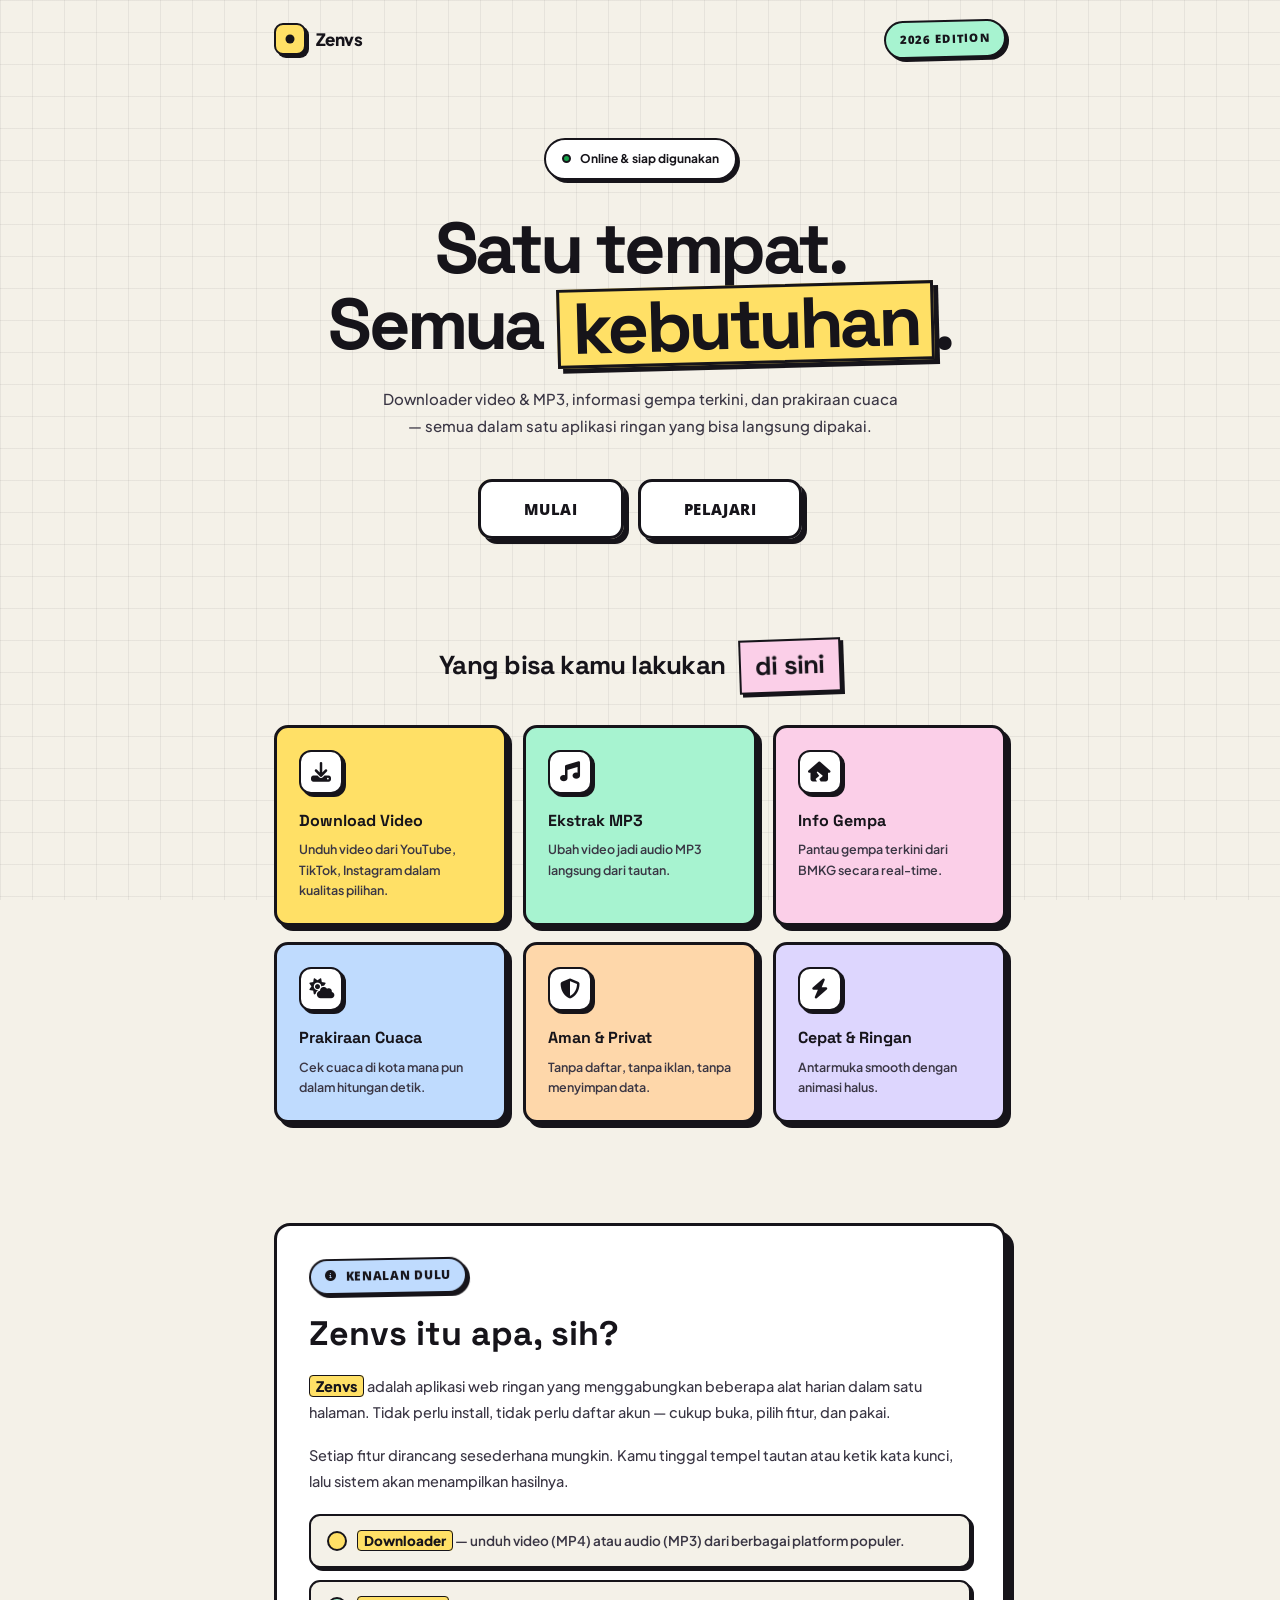
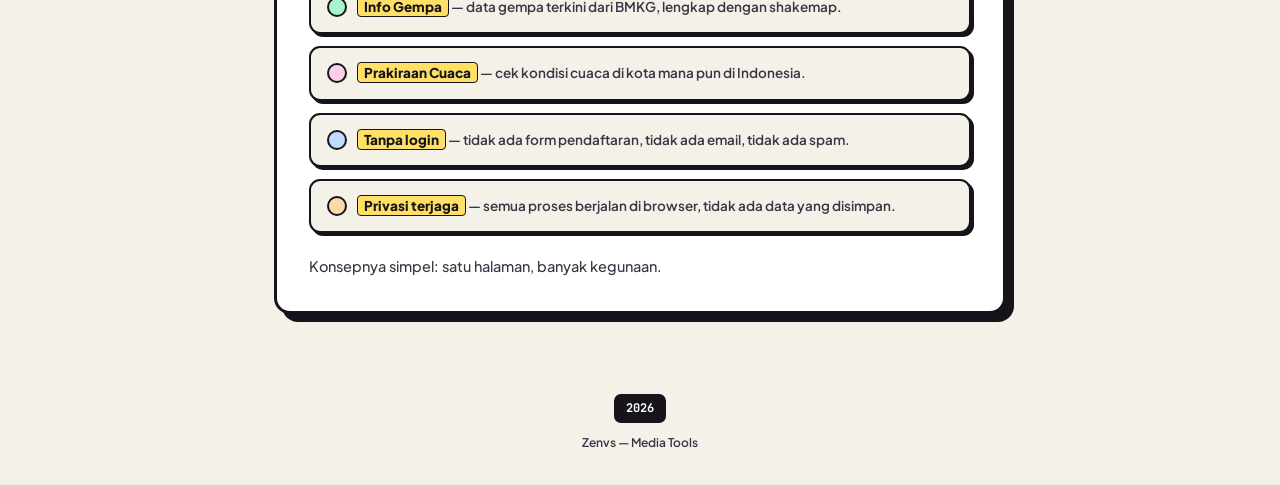
==== commit 14fe87bd: "Update index.html" ====
--- a/index.html
+++ b/index.html
@@ -4,759 +4,806 @@
 <meta charset="UTF-8" />
 <meta name="viewport" content="width=device-width, initial-scale=1.0, viewport-fit=cover" />
 <title>Zenvs — Media Tools</title>
+
 <link rel="preconnect" href="https://fonts.googleapis.com">
 <link rel="preconnect" href="https://fonts.gstatic.com" crossorigin>
-<link href="https://fonts.googleapis.com/css2?family=Plus+Jakarta+Sans:wght@300;400;500;600;700;800&family=JetBrains+Mono:wght@400;500;600&family=Playfair+Display:ital,wght@0,600;0,700;0,800;1,600;1,700&display=swap" rel="stylesheet">
+<link href="https://fonts.googleapis.com/css2?family=Plus+Jakarta+Sans:wght@400;500;600;700;800&family=JetBrains+Mono:wght@500;600;700&family=Space+Grotesk:wght@500;600;700&display=swap" rel="stylesheet">
+<link href="https://fonts.googleapis.com/css?family=Open+Sans:400,600,700,800&display=swap" rel="stylesheet">
+<link rel="stylesheet" href="https://cdnjs.cloudflare.com/ajax/libs/font-awesome/6.5.1/css/all.min.css">
+
 <style>
   :root{
-    --bg:        #faf8f3;
-    --bg-2:      #ffffff;
-    --bg-3:      #f5f2ea;
-    --bg-4:      #ebe6da;
-    --border:    #e8e2d3;
-    --border-2:  #d8cfb9;
-    --border-3:  #c1b598;
-    --text:      #191512;
-    --text-2:    #57534a;
-    --text-3:    #8a8275;
-    --text-4:    #b5ad9c;
-    --gold:      #b8873a;
-    --gold-2:    #d9ab5f;
-    --gold-3:    #8a6120;
-    --gold-soft: rgba(184,135,58,.10);
-    --gold-line: rgba(184,135,58,.30);
-    --ok:        #15803d;
-    --err:       #b91c1c;
-
-    --sh-xs: 0 1px 2px rgba(120,95,40,.05);
-    --sh-sm: 0 2px 6px -2px rgba(120,95,40,.08), 0 1px 2px rgba(120,95,40,.04);
-    --sh-md: 0 8px 24px -10px rgba(120,95,40,.15), 0 2px 6px rgba(120,95,40,.05);
-    --sh-lg: 0 22px 48px -18px rgba(120,95,40,.22), 0 8px 20px rgba(120,95,40,.06);
-    --sh-gold: 0 8px 26px -8px rgba(184,135,58,.40);
-
-    --spring-slow: cubic-bezier(.34,1.1,.64,1);
-    --ease-out:    cubic-bezier(.16,1,.3,1);
-    --ease-smooth: cubic-bezier(.4,0,.2,1);
-
-    --dur-fast:    .9s;
-    --dur:         1.4s;
-    --dur-slow:    1.9s;
-    --dur-xslow:   2.5s;
-
-    --container: 720px;
-  }
-
-  *{
-    box-sizing:border-box;margin:0;padding:0;
-    -webkit-tap-highlight-color: transparent;
-    -webkit-touch-callout: none;
-  }
+    --bg:#f4f1e8;
+    --paper:#ffffff;
+    --ink:#16141a;
+    --ink-2:#3a3644;
+    --yellow:#ffe066;
+    --mint:#a7f3d0;
+    --pink:#fbcfe8;
+    --sky:#bfdbfe;
+    --orange:#fed7aa;
+    --lime:#d9f99d;
+    --lilac:#ddd6fe;
+    --ok:#16a34a;
+    --err:#dc2626;
+    --bd:2.5px solid var(--ink);
+    --bd-thick:3.5px solid var(--ink);
+    --shadow-sm:3px 3px 0 var(--ink);
+    --shadow:5px 5px 0 var(--ink);
+    --shadow-lg:8px 8px 0 var(--ink);
+    --shadow-hover:10px 10px 0 var(--ink);
+    --spring:cubic-bezier(.34,1.3,.64,1);
+    --ease-out:cubic-bezier(.16,1,.3,1);
+    --ease:cubic-bezier(.4,0,.2,1);
+    --dur-fast:.9s;
+    --dur:1.4s;
+    --dur-slow:2s;
+    --dur-xslow:2.8s;
+    --container:780px;
+  }
+
+  *{box-sizing:border-box;margin:0;padding:0;-webkit-tap-highlight-color:transparent}
   *:focus{outline:none}
-  *:focus-visible{outline:2px solid var(--gold);outline-offset:2px}
+  *:focus-visible{outline:3px solid var(--ink);outline-offset:3px}
 
   html{scroll-behavior:smooth;-webkit-text-size-adjust:100%}
   body{
-    font-family:'Plus Jakarta Sans',-apple-system,BlinkMacSystemFont,sans-serif;
+    font-family:'Plus Jakarta Sans',-apple-system,sans-serif;
     background:var(--bg);
-    color:var(--text);
+    color:var(--ink);
     min-height:100vh;
     overflow-x:hidden;
     -webkit-font-smoothing:antialiased;
-    -moz-osx-font-smoothing:grayscale;
-    text-rendering:optimizeLegibility;
-    line-height:1.65;
+    line-height:1.6;
     font-size:14.5px;
-    letter-spacing:-.011em;
     padding-bottom:env(safe-area-inset-bottom);
     user-select:none;
-  }
-  input, textarea, [contenteditable]{user-select:text}
-
-  .bg{
-    position:fixed;inset:0;z-index:-2;pointer-events:none;
-    background:
-      radial-gradient(900px 500px at 12% -5%, rgba(217,171,95,.13), transparent 55%),
-      radial-gradient(700px 400px at 95% 5%, rgba(184,135,58,.07), transparent 55%),
-      radial-gradient(800px 600px at 50% 115%, rgba(217,171,95,.06), transparent 55%);
-  }
+    font-weight:500;
+  }
+  input, textarea{user-select:text}
+  button{font-family:'Open Sans',sans-serif}
+
   .bg-grid{
     position:fixed;inset:0;z-index:-1;pointer-events:none;
     background-image:
-      linear-gradient(rgba(184,135,58,.05) 1px, transparent 1px),
-      linear-gradient(90deg, rgba(184,135,58,.05) 1px, transparent 1px);
-    background-size:52px 52px;
-    -webkit-mask-image:radial-gradient(ellipse 100% 60% at 50% 0%, #000 40%, transparent 100%);
-    mask-image:radial-gradient(ellipse 100% 60% at 50% 0%, #000 40%, transparent 100%);
-  }
-
-  /* ===== NAV ===== */
-  nav{
+      linear-gradient(rgba(22,20,26,.06) 1px, transparent 1px),
+      linear-gradient(90deg, rgba(22,20,26,.06) 1px, transparent 1px);
+    background-size:32px 32px;
+  }
+
+  /* ===== VIEW ===== */
+  .view{display:none}
+  .view.active{display:block;animation:viewIn var(--dur-xslow) var(--ease-out) both}
+  @keyframes viewIn{
+    from{opacity:0;transform:translateY(24px)}
+    to{opacity:1;transform:translateY(0)}
+  }
+
+  /* ===== LANDING ===== */
+  .landing-nav{
+    max-width:var(--container);margin:0 auto;
+    padding:20px 24px;
+    display:flex;align-items:center;justify-content:space-between;
+    gap:16px;
+  }
+  .brand{
+    display:flex;align-items:center;gap:10px;
+    font-weight:800;letter-spacing:-.03em;font-size:17px;
+  }
+  .brand-mark{
+    width:32px;height:32px;position:relative;flex-shrink:0;
+    border-radius:9px;background:var(--yellow);
+    border:var(--bd);box-shadow:var(--shadow-sm);
+  }
+  .brand-mark::after{
+    content:'';position:absolute;
+    width:9px;height:9px;border-radius:50%;
+    background:var(--ink);
+    left:50%;top:50%;transform:translate(-50%,-50%);
+  }
+  .landing-tag{
+    padding:8px 14px;border:var(--bd);border-radius:999px;
+    background:var(--mint);
+    font-family:'Open Sans',sans-serif;
+    font-size:11.5px;font-weight:800;
+    letter-spacing:.06em;text-transform:uppercase;
+    box-shadow:var(--shadow-sm);transform:rotate(-1.5deg);
+  }
+
+  .landing-hero{
+    max-width:var(--container);margin:0 auto;
+    padding:60px 24px 40px;text-align:center;
+  }
+  .landing-eyebrow{
+    display:inline-flex;align-items:center;gap:9px;
+    padding:9px 16px;border:var(--bd);border-radius:999px;
+    background:var(--paper);box-shadow:var(--shadow-sm);
+    font-size:12px;font-weight:700;margin-bottom:32px;
+    transform:rotate(-1deg);
+    animation:riseIn var(--dur-xslow) var(--spring) both;
+  }
+  .landing-eyebrow .led{
+    width:9px;height:9px;border-radius:50%;
+    background:var(--ok);border:2px solid var(--ink);
+  }
+  .landing-title{
+    font-family:'Space Grotesk',sans-serif;
+    font-size:clamp(38px,8vw,72px);
+    font-weight:700;letter-spacing:-.048em;
+    line-height:1.02;margin-bottom:22px;
+    animation:riseIn var(--dur-xslow) var(--spring) .15s both;
+  }
+  .landing-title .grad{
+    display:inline-block;padding:0 12px;
+    background:var(--yellow);
+    border:var(--bd-thick);box-shadow:var(--shadow);
+    transform:rotate(-1.5deg);font-style:normal;
+  }
+  .landing-sub{
+    font-size:15px;font-weight:500;color:var(--ink-2);
+    max-width:520px;margin:0 auto 40px;
+    line-height:1.75;
+    animation:riseIn var(--dur-xslow) var(--spring) .3s both;
+  }
+  @keyframes riseIn{
+    from{opacity:0;transform:translateY(30px)}
+    to{opacity:1;transform:translateY(0)}
+  }
+  .landing-actions{
+    display:flex;gap:14px;justify-content:center;flex-wrap:wrap;
+    animation:riseIn var(--dur-xslow) var(--spring) .45s both;
+  }
+
+  /* ===== BLOB BUTTON ===== */
+  .blob-btn{
+    position:relative;
+    padding:20px 46px;
+    text-transform:uppercase;
+    color:var(--ink);
+    font-family:'Open Sans',sans-serif;
+    font-size:15px;
+    font-weight:800;
+    letter-spacing:.04em;
+    border:none;
+    background:transparent;
+    cursor:pointer;
+    border-radius:14px;
+  }
+  .blob-btn:before{
+    content:"";
+    z-index:1;
+    position:absolute;inset:0;
+    border:3.5px solid var(--ink);
+    border-radius:14px;
+    background:transparent;
+    box-shadow:var(--shadow);
+    transition:box-shadow var(--dur) var(--ease), transform var(--dur) var(--ease);
+  }
+  .blob-btn:after{
+    content:"";
+    z-index:-2;
+    position:absolute;inset:0;
+    background:var(--yellow);
+    border-radius:14px;
+    transition:background var(--dur) var(--ease);
+  }
+  .blob-btn:hover:before{
+    box-shadow:var(--shadow-hover);
+    transform:translate(-3px,-3px);
+  }
+  .blob-btn:hover:after{background:var(--lime)}
+  .blob-btn:active:before{box-shadow:var(--shadow-sm);transform:translate(2px,2px)}
+  .blob-btn-secondary:after{background:var(--paper)}
+  .blob-btn-secondary:hover:after{background:var(--mint)}
+
+  .blob-btn__inner{
+    z-index:-1;
+    overflow:hidden;
+    position:absolute;inset:0;
+    border-radius:14px;
+    background:var(--paper);
+  }
+  .blob-btn__blobs{
+    position:relative;display:block;height:100%;
+    filter:url('#goo');
+  }
+  .blob-btn__blob{
+    position:absolute;top:2px;
+    width:25%;height:100%;
+    background:var(--yellow);
+    border-radius:100%;
+    transform:translate3d(0,150%,0) scale(1.7);
+    transition:transform .45s;
+  }
+  .blob-btn-secondary .blob-btn__blob{background:var(--mint)}
+  .blob-btn:hover .blob-btn__blob{
+    transform:translateZ(0) scale(1.7);
+  }
+  .blob-btn__blob:nth-child(1){left:0%;transition-delay:0s}
+  .blob-btn__blob:nth-child(2){left:30%;transition-delay:.08s}
+  .blob-btn__blob:nth-child(3){left:60%;transition-delay:.16s}
+  .blob-btn__blob:nth-child(4){left:90%;transition-delay:.24s}
+
+  /* ===== FEATURES ===== */
+  .landing-features{max-width:var(--container);margin:0 auto;padding:60px 24px 40px}
+  .landing-features-title{
+    text-align:center;
+    font-family:'Space Grotesk',sans-serif;
+    font-size:26px;font-weight:700;
+    letter-spacing:-.03em;margin-bottom:32px;
+  }
+  .landing-features-title .sticker{
+    display:inline-block;padding:4px 14px;
+    background:var(--pink);border:var(--bd);
+    box-shadow:var(--shadow-sm);transform:rotate(-2deg);
+    margin-left:8px;
+  }
+  .feature-grid{display:grid;grid-template-columns:repeat(3,1fr);gap:16px}
+  @media(max-width:720px){.feature-grid{grid-template-columns:1fr}}
+  .feature-card{
+    padding:22px;
+    background:var(--paper);
+    border:var(--bd-thick);border-radius:14px;
+    box-shadow:var(--shadow);
+    transition:box-shadow var(--dur) var(--ease), transform var(--dur) var(--ease);
+  }
+  .feature-card:hover{box-shadow:var(--shadow-hover);transform:translate(-4px,-4px)}
+  .feature-card:nth-child(1){background:var(--yellow)}
+  .feature-card:nth-child(2){background:var(--mint)}
+  .feature-card:nth-child(3){background:var(--pink)}
+  .feature-card:nth-child(4){background:var(--sky)}
+  .feature-card:nth-child(5){background:var(--orange)}
+  .feature-card:nth-child(6){background:var(--lilac)}
+  .feature-icon{
+    width:44px;height:44px;border-radius:12px;
+    background:var(--paper);border:var(--bd);
+    box-shadow:var(--shadow-sm);
+    display:flex;align-items:center;justify-content:center;
+    margin-bottom:14px;color:var(--ink);
+  }
+  .feature-icon i{font-size:20px}
+  .feature-card h4{
+    font-family:'Space Grotesk',sans-serif;
+    font-size:16px;font-weight:700;
+    margin-bottom:6px;
+  }
+  .feature-card p{font-size:12.5px;font-weight:600;color:var(--ink-2);line-height:1.65}
+
+  /* ===== ABOUT ===== */
+  .landing-about{
+    max-width:var(--container);margin:0 auto;
+    padding:60px 24px 40px;
+    scroll-margin-top:80px;
+  }
+  .about-card{
+    padding:32px;
+    background:var(--paper);
+    border:var(--bd-thick);border-radius:16px;
+    box-shadow:var(--shadow-lg);
+  }
+  @media(max-width:720px){.about-card{padding:22px}}
+  .about-eyebrow{
+    display:inline-flex;align-items:center;gap:8px;
+    padding:7px 14px;background:var(--sky);
+    border:var(--bd);border-radius:999px;
+    box-shadow:var(--shadow-sm);
+    font-family:'Open Sans',sans-serif;
+    font-size:11.5px;font-weight:800;
+    letter-spacing:.06em;text-transform:uppercase;
+    margin-bottom:20px;transform:rotate(-1deg);
+  }
+  .about-title{
+    font-family:'Space Grotesk',sans-serif;
+    font-size:clamp(24px,4vw,34px);
+    font-weight:700;line-height:1.15;
+    margin-bottom:20px;
+  }
+  .about-text{font-size:14.5px;font-weight:500;color:var(--ink-2);line-height:1.8}
+  .about-text p{margin-bottom:16px}
+  .about-text p:last-child{margin-bottom:0}
+  .about-text strong{
+    font-weight:800;color:var(--ink);
+    background:var(--yellow);
+    padding:1px 6px;border-radius:4px;
+    border:1.5px solid var(--ink);
+  }
+  .about-list{
+    list-style:none;padding-left:0;margin:20px 0;
+    display:flex;flex-direction:column;gap:12px;
+  }
+  .about-list li{
+    padding:14px 18px 14px 46px;
+    background:var(--bg);border:var(--bd);
+    border-radius:11px;box-shadow:var(--shadow-sm);
+    position:relative;
+    font-size:13.5px;font-weight:600;line-height:1.65;
+  }
+  .about-list li::before{
+    content:'';position:absolute;
+    left:16px;top:50%;transform:translateY(-50%);
+    width:16px;height:16px;border-radius:50%;
+    background:var(--yellow);border:2.5px solid var(--ink);
+  }
+  .about-list li:nth-child(2)::before{background:var(--mint)}
+  .about-list li:nth-child(3)::before{background:var(--pink)}
+  .about-list li:nth-child(4)::before{background:var(--sky)}
+  .about-list li:nth-child(5)::before{background:var(--orange)}
+
+  .landing-footer{
+    max-width:var(--container);margin:0 auto;
+    padding:40px 24px 32px;
+    text-align:center;font-size:12px;font-weight:600;
+    color:var(--ink-2);
+  }
+  .landing-footer .year{
+    display:inline-block;padding:5px 12px;
+    background:var(--ink);color:var(--paper);
+    border-radius:7px;
+    font-family:'JetBrains Mono',monospace;
+    font-weight:700;margin-bottom:10px;
+  }
+
+  /* ============================================================
+     APP VIEW
+     ============================================================ */
+  .app-nav{
     position:sticky;top:0;z-index:60;
-    backdrop-filter:saturate(180%) blur(22px);
-    -webkit-backdrop-filter:saturate(180%) blur(22px);
-    background:rgba(250,248,243,.78);
-    border-bottom:1px solid transparent;
-    transition:border-color var(--dur) var(--ease-smooth),
-               background var(--dur) var(--ease-smooth),
-               box-shadow var(--dur) var(--ease-smooth);
-  }
-  nav.scrolled{
-    border-bottom-color:var(--border);
-    background:rgba(250,248,243,.94);
-    box-shadow:0 1px 0 rgba(184,135,58,.06);
-  }
-  .nav-inner{
+    background:var(--bg);
+    border-bottom:var(--bd-thick);
+    transition:box-shadow var(--dur) var(--ease);
+  }
+  .app-nav.scrolled{box-shadow:0 5px 0 rgba(22,20,26,.15)}
+  .app-nav-inner{
     max-width:var(--container);margin:0 auto;
     padding:14px 20px;
     display:flex;align-items:center;justify-content:space-between;
     gap:16px;
-  }
-  .brand{
-    display:flex;align-items:center;gap:10px;
-    font-family:'Plus Jakarta Sans',sans-serif;
-    font-weight:700;letter-spacing:-.03em;font-size:15px;
-  }
-  .brand-mark{
-    width:26px;height:26px;position:relative;flex-shrink:0;
-  }
-  .brand-mark::before{
-    content:'';position:absolute;inset:0;border-radius:8px;
-    background:linear-gradient(135deg, var(--gold-2), var(--gold) 50%, var(--gold-3));
-    box-shadow:0 4px 12px -4px rgba(184,135,58,.55),
-               inset 0 1px 0 rgba(255,255,255,.5);
-  }
-  .brand-mark::after{
-    content:'';position:absolute;
-    width:7px;height:7px;border-radius:50%;
-    background:#fff;
-    left:50%;top:50%;transform:translate(-50%,-50%);
-    box-shadow:0 0 6px rgba(255,255,255,.9);
-  }
-
-  .nav-links{display:flex;gap:2px;align-items:center}
-  .nav-links a{
-    color:var(--text-3);text-decoration:none;
-    font-size:12.5px;font-weight:500;
-    padding:7px 11px;border-radius:8px;
-    letter-spacing:-.005em;white-space:nowrap;
-    transition:color var(--dur) var(--ease-smooth),
-               background var(--dur) var(--ease-smooth);
-  }
-  .nav-links a:hover{color:var(--text-2);background:rgba(184,135,58,.06)}
-  .nav-links a.active{color:var(--gold);background:var(--gold-soft)}
-
-  .menu-btn{
+    position:relative;
+    min-height:64px;
+  }
+  .back-btn{
+    padding:9px 16px;border-radius:9px;
+    background:var(--paper);border:var(--bd);
+    box-shadow:var(--shadow-sm);color:var(--ink);
+    font-family:'Open Sans',sans-serif;
+    font-size:12.5px;font-weight:700;
+    cursor:pointer;
+    display:inline-flex;align-items:center;gap:7px;
+    transition:all var(--dur) var(--ease);
+    flex-shrink:0;
+  }
+  .back-btn:hover{background:var(--yellow);box-shadow:var(--shadow);transform:translate(-2px,-2px)}
+  .back-btn:active{box-shadow:var(--shadow-sm);transform:translate(1px,1px)}
+
+  /* nav links - desktop */
+  .app-links{display:flex;gap:2px;align-items:center}
+  .app-links a{
+    color:var(--ink);text-decoration:none;
+    font-family:'Open Sans',sans-serif;
+    font-size:12.5px;font-weight:700;
+    padding:8px 12px;border-radius:8px;
+    border:2px solid transparent;
+    transition:all var(--dur) var(--ease);
+    white-space:nowrap;
+  }
+  .app-links a:hover{
+    background:var(--paper);
+    border-color:var(--ink);
+    box-shadow:var(--shadow-sm);
+  }
+  .app-links a.active{
+    background:var(--yellow);
+    border-color:var(--ink);
+    box-shadow:var(--shadow-sm);
+  }
+
+  /* hamburger mobile button */
+  .hamburger-btn{
     display:none;
-    width:38px;height:38px;flex-shrink:0;
+    width:46px;height:46px;flex-shrink:0;
     border-radius:10px;
-    background:var(--bg-2);
-    border:1px solid var(--border-2);
-    color:var(--text-2);
-    cursor:pointer;font-family:inherit;
+    background:var(--ink);
+    border:var(--bd);
+    box-shadow:var(--shadow-sm);
+    color:var(--paper);
+    cursor:pointer;
     align-items:center;justify-content:center;
-    transition:background var(--dur) var(--ease-smooth),
-               border-color var(--dur) var(--ease-smooth),
-               color var(--dur) var(--ease-smooth);
-  }
-  .menu-btn:hover{
-    background:var(--gold-soft);
-    border-color:var(--gold);
-    color:var(--gold);
-  }
-  .menu-btn svg{width:16px;height:16px}
-
-  @media(max-width:640px){
-    .nav-links{display:none}
-    .menu-btn{display:flex}
-    .nav-inner{padding:12px 16px}
+    transition:all var(--dur) var(--ease);
+    position:relative;
+    overflow:hidden;
+  }
+  .hamburger-btn:hover{
+    box-shadow:var(--shadow);
+    transform:translate(-2px,-2px);
+  }
+  .hamburger-btn .line{
+    position:absolute;
+    width:20px;height:2.5px;
+    background:var(--paper);
+    left:50%;margin-left:-10px;
+    border-radius:2px;
+    transition:all .4s var(--ease);
+  }
+  .hamburger-btn .line-1{top:16px}
+  .hamburger-btn .line-2{top:22px}
+  .hamburger-btn .line-3{top:28px}
+  .hamburger-btn.active .line-1{
+    top:22px;
+    transform:rotate(45deg);
+  }
+  .hamburger-btn.active .line-2{opacity:0}
+  .hamburger-btn.active .line-3{
+    top:22px;
+    transform:rotate(-45deg);
+  }
+
+  @media(max-width:720px){
+    .app-links{display:none}
+    .hamburger-btn{display:flex}
   }
 
   /* ===== DRAWER ===== */
   .drawer-overlay{
     position:fixed;inset:0;z-index:80;
-    background:rgba(25,21,18,.45);
-    backdrop-filter:blur(8px);
-    -webkit-backdrop-filter:blur(8px);
+    background:rgba(22,20,26,.5);
     opacity:0;pointer-events:none;
-    transition:opacity var(--dur-slow) var(--ease-smooth);
+    transition:opacity var(--dur) var(--ease);
   }
   .drawer-overlay.open{opacity:1;pointer-events:auto}
   .drawer{
     position:fixed;top:0;right:0;bottom:0;z-index:90;
-    width:82%;max-width:340px;
-    background:var(--bg-2);
-    border-left:1px solid var(--border-2);
-    box-shadow:-20px 0 60px -20px rgba(120,95,40,.28);
+    width:82%;max-width:360px;
+    background:var(--paper);
+    border-left:var(--bd-thick);
     transform:translateX(100%);
-    transition:transform var(--dur-slow) var(--spring-slow);
+    transition:transform var(--dur-slow) var(--spring);
     display:flex;flex-direction:column;
-    padding:22px 22px 28px;
-    overflow-y:auto;
+    padding:22px;overflow-y:auto;
   }
   .drawer.open{transform:translateX(0)}
   .drawer-head{
     display:flex;align-items:center;justify-content:space-between;
-    padding-bottom:20px;margin-bottom:18px;
-    border-bottom:1px solid var(--border);
+    padding-bottom:20px;margin-bottom:20px;
+    border-bottom:var(--bd);
   }
   .drawer-close{
-    width:34px;height:34px;border-radius:9px;
-    background:var(--bg-3);border:1px solid var(--border-2);
-    color:var(--text-2);
-    cursor:pointer;font-family:inherit;
+    width:42px;height:42px;border-radius:10px;
+    background:var(--paper);border:var(--bd);
+    box-shadow:var(--shadow-sm);color:var(--ink);
+    cursor:pointer;
     display:flex;align-items:center;justify-content:center;
-    transition:background var(--dur) var(--ease-smooth),
-               border-color var(--dur) var(--ease-smooth),
-               color var(--dur) var(--ease-smooth);
+    transition:all var(--dur) var(--ease);
   }
   .drawer-close:hover{
-    color:var(--err);
-    border-color:rgba(185,28,28,.3);
-    background:rgba(185,28,28,.05);
-  }
-  .drawer-close svg{width:14px;height:14px}
-
-  .drawer-links{display:flex;flex-direction:column;gap:4px}
+    background:var(--err);color:var(--paper);
+    box-shadow:var(--shadow);
+    transform:translate(-2px,-2px);
+  }
+  .drawer-close i{font-size:18px}
+
+  .drawer-links{display:flex;flex-direction:column;gap:8px}
   .drawer-links a{
     display:flex;align-items:center;justify-content:space-between;
-    padding:14px 16px;
-    border-radius:12px;
-    color:var(--text-2);text-decoration:none;
-    font-size:14px;font-weight:500;
-    letter-spacing:-.01em;
-    border:1px solid transparent;
-    transition:background var(--dur) var(--ease-smooth),
-               border-color var(--dur) var(--ease-smooth),
-               color var(--dur) var(--ease-smooth);
-    opacity:0;
-    transform:translateX(24px);
+    padding:14px 16px;border-radius:10px;
+    color:var(--ink);text-decoration:none;
+    font-family:'Open Sans',sans-serif;
+    font-size:14.5px;font-weight:700;
+    background:var(--paper);
+    border:var(--bd);box-shadow:var(--shadow-sm);
+    transition:all var(--dur) var(--ease);
+    opacity:0;transform:translateX(30px);
   }
   .drawer.open .drawer-links a{
-    animation:drawerItemIn var(--dur-slow) var(--spring-slow) forwards;
-  }
-  .drawer.open .drawer-links a:nth-child(1){animation-delay:.25s}
-  .drawer.open .drawer-links a:nth-child(2){animation-delay:.40s}
-  .drawer.open .drawer-links a:nth-child(3){animation-delay:.55s}
-  .drawer.open .drawer-links a:nth-child(4){animation-delay:.70s}
-  .drawer.open .drawer-links a:nth-child(5){animation-delay:.85s}
-  .drawer.open .drawer-links a:nth-child(6){animation-delay:1.00s}
-  @keyframes drawerItemIn{
-    to{opacity:1;transform:translateX(0)}
-  }
-  .drawer-links a:hover{
-    background:var(--gold-soft);
-    border-color:var(--gold-line);
-    color:var(--gold);
-  }
-  .drawer-links a svg{
-    width:14px;height:14px;
-    color:var(--text-4);
-    transition:transform var(--dur) var(--spring-slow),
-               color var(--dur) var(--ease-smooth);
-  }
-  .drawer-links a:hover svg{
-    color:var(--gold);
-    transform:translateX(3px);
-  }
+    animation:drawerItemIn var(--dur-slow) var(--spring) forwards;
+  }
+  .drawer.open .drawer-links a:nth-child(1){animation-delay:.25s;background:var(--yellow)}
+  .drawer.open .drawer-links a:nth-child(2){animation-delay:.42s;background:var(--mint)}
+  .drawer.open .drawer-links a:nth-child(3){animation-delay:.59s;background:var(--pink)}
+  .drawer.open .drawer-links a:nth-child(4){animation-delay:.76s;background:var(--sky)}
+  .drawer.open .drawer-links a:nth-child(5){animation-delay:.93s;background:var(--orange)}
+  .drawer.open .drawer-links a:nth-child(6){animation-delay:1.10s;background:var(--lime)}
+  @keyframes drawerItemIn{to{opacity:1;transform:translateX(0)}}
+  .drawer-links a:hover{box-shadow:var(--shadow);transform:translate(-2px,-2px)}
   .drawer-links a .drawer-idx{
     font-family:'JetBrains Mono',monospace;
-    font-size:10.5px;
-    color:var(--gold);
-    letter-spacing:.06em;
-    margin-right:10px;
-    opacity:.85;
+    font-size:11px;font-weight:700;margin-right:10px;opacity:.7;
   }
   .drawer-links a .link-content{display:flex;align-items:center}
-
-  .drawer-foot{
-    margin-top:auto;
-    padding-top:22px;
-    border-top:1px solid var(--border);
-    font-size:11.5px;
-    color:var(--text-3);
-    line-height:1.6;
-    letter-spacing:-.005em;
-  }
-  .drawer-foot .meta{
-    display:flex;align-items:center;gap:8px;
-    margin-bottom:6px;
-    color:var(--text-2);
-    font-weight:500;
-  }
-  .drawer-foot .meta .dot{
-    width:6px;height:6px;border-radius:50%;
-    background:var(--ok);
-  }
-
-  /* ===== HERO ===== */
-  .hero{
+  .drawer-links a i.fa-chevron-right{
+    font-size:14px;
+    transition:transform var(--dur) var(--spring);
+  }
+  .drawer-links a:hover i.fa-chevron-right{transform:translateX(4px)}
+
+  /* ===== APP HERO ===== */
+  .app-hero{
     max-width:var(--container);margin:0 auto;
-    padding:64px 20px 48px;
-    text-align:center;
-  }
-  .hero-eyebrow{
-    display:inline-flex;align-items:center;gap:8px;
-    padding:6px 13px;
-    border:1px solid var(--border-2);
-    border-radius:999px;
-    font-size:11.5px;font-weight:500;
-    color:var(--text-2);
-    background:var(--bg-2);
-    margin-bottom:24px;
-    box-shadow:var(--sh-xs);
-    animation:riseIn var(--dur-xslow) var(--spring-slow) both;
-  }
-  .hero-eyebrow .led{
-    width:6px;height:6px;border-radius:50%;
-    background:var(--ok);
-    box-shadow:0 0 0 3px rgba(21,128,61,.15);
-  }
-  .hero-title{
-    font-family:'Playfair Display',serif;
-    font-size:clamp(34px,7vw,54px);
-    font-weight:700;
-    letter-spacing:-.038em;
-    line-height:1.04;
-    margin-bottom:18px;
-    animation:riseIn var(--dur-xslow) var(--spring-slow) .25s both;
-  }
-  .hero-title .grad{
-    background:linear-gradient(120deg, var(--gold-2), var(--gold) 45%, var(--gold-3));
-    -webkit-background-clip:text;background-clip:text;
-    -webkit-text-fill-color:transparent;
-    font-style:italic;
-  }
-  .hero-desc{
-    font-size:14px;
-    color:var(--text-2);
-    max-width:440px;margin:0 auto;
-    line-height:1.7;
-    font-weight:400;
-    animation:riseIn var(--dur-xslow) var(--spring-slow) .5s both;
-  }
-  @keyframes riseIn{
-    from{opacity:0;transform:translateY(28px)}
-    to{opacity:1;transform:translateY(0)}
-  }
-  @media(max-width:640px){ .hero{padding:48px 16px 32px} }
+    padding:50px 20px 40px;text-align:center;
+  }
+  .app-title{
+    font-family:'Space Grotesk',sans-serif;
+    font-size:clamp(28px,5vw,42px);
+    font-weight:700;letter-spacing:-.04em;
+    line-height:1.08;margin-bottom:16px;
+    animation:riseIn var(--dur-xslow) var(--spring) both;
+  }
+  .app-title .grad{
+    display:inline-block;padding:0 10px;
+    background:var(--lime);
+    border:var(--bd-thick);box-shadow:var(--shadow);
+    transform:rotate(-1.5deg);font-style:normal;
+  }
+  .app-desc{
+    font-size:14.5px;font-weight:500;color:var(--ink-2);
+    max-width:480px;margin:0 auto;line-height:1.7;
+    animation:riseIn var(--dur-xslow) var(--spring) .2s both;
+  }
+  @media(max-width:720px){.app-hero{padding:36px 16px 28px}}
 
   /* ===== TREE ===== */
-  .tree{
-    max-width:var(--container);margin:0 auto;
-    padding:16px 20px 80px;
-    position:relative;
-  }
+  .tree{max-width:var(--container);margin:0 auto;padding:16px 20px 90px;position:relative}
   .tree-trunk{
-    position:absolute;left:36px;top:0;bottom:70px;
-    width:1.5px;
-    background:linear-gradient(180deg,
-      transparent 0%,
-      var(--border-2) 5%,
-      var(--border-2) 95%,
-      transparent 100%);
-    pointer-events:none;
+    position:absolute;left:34px;top:0;bottom:70px;
+    width:3px;background:var(--ink);pointer-events:none;
   }
   .node{
-    position:relative;
-    padding-left:60px;
-    margin-bottom:36px;
-    opacity:0;
-    transform:translateY(36px);
+    position:relative;padding-left:64px;margin-bottom:48px;
+    opacity:0;transform:translateY(40px);
     transition:opacity var(--dur-xslow) var(--ease-out),
-               transform var(--dur-xslow) var(--spring-slow);
+               transform var(--dur-xslow) var(--spring);
   }
   .node.visible{opacity:1;transform:translateY(0)}
   .node::before{
     content:'';position:absolute;
-    left:36px;top:22px;width:20px;height:1.5px;
-    background:var(--border-2);
+    left:34px;top:26px;width:24px;height:3px;background:var(--ink);
   }
   .node::after{
     content:'';position:absolute;
-    left:32px;top:18px;
-    width:9px;height:9px;border-radius:50%;
-    background:var(--bg);
-    border:2px solid var(--border-3);
-    z-index:2;
-    transition:border-color var(--dur-xslow) var(--ease-smooth),
-               background var(--dur-xslow) var(--ease-smooth),
-               box-shadow var(--dur-xslow) var(--ease-smooth);
-  }
-  .node.visible::after{
-    border-color:var(--gold);
-    background:var(--gold-2);
-    box-shadow:0 0 0 4px rgba(184,135,58,.14);
-  }
-  @media(max-width:640px){
-    .tree{padding:12px 16px 64px}
-    .tree-trunk{left:28px;bottom:50px}
-    .node{padding-left:48px;margin-bottom:32px}
-    .node::before{left:28px;width:16px;top:20px}
-    .node::after{left:24px;top:16px;width:8px;height:8px}
-  }
-
-  .node-head{
-    display:flex;align-items:baseline;gap:12px;
-    margin-bottom:16px;flex-wrap:wrap;
-  }
+    left:28px;top:20px;width:14px;height:14px;border-radius:50%;
+    background:var(--paper);border:3px solid var(--ink);
+    z-index:2;transition:background var(--dur-xslow) var(--ease);
+  }
+  .node:nth-child(3n+1).visible::after{background:var(--yellow)}
+  .node:nth-child(3n+2).visible::after{background:var(--mint)}
+  .node:nth-child(3n+3).visible::after{background:var(--pink)}
+  @media(max-width:720px){
+    .tree{padding:12px 16px 70px}
+    .tree-trunk{left:24px;bottom:50px}
+    .node{padding-left:52px;margin-bottom:40px}
+    .node::before{left:24px;width:20px;top:24px}
+    .node::after{left:19px;top:18px;width:12px;height:12px}
+  }
+
+  .node-head{display:flex;align-items:center;gap:12px;margin-bottom:18px;flex-wrap:wrap}
   .node-idx{
     font-family:'JetBrains Mono',monospace;
-    font-size:11px;color:var(--gold);
-    letter-spacing:.08em;font-weight:500;
+    font-size:11px;font-weight:700;
+    padding:4px 9px;background:var(--ink);color:var(--paper);
+    border-radius:6px;letter-spacing:.05em;
   }
   .node-title{
-    font-family:'Playfair Display',serif;
-    font-size:20px;font-weight:700;
-    letter-spacing:-.02em;
+    font-family:'Space Grotesk',sans-serif;
+    font-size:20px;font-weight:700;letter-spacing:-.025em;
   }
   .node-meta{
     margin-left:auto;
     font-family:'JetBrains Mono',monospace;
-    font-size:11px;color:var(--text-3);
-    padding:4px 9px;
-    border:1px solid var(--border-2);
-    border-radius:6px;
-    background:var(--bg-2);
-  }
-  @media(max-width:640px){
-    .node-title{font-size:18px}
+    font-size:11px;font-weight:600;
+    padding:4px 10px;background:var(--paper);
+    border:var(--bd);border-radius:7px;box-shadow:var(--shadow-sm);
+  }
+  @media(max-width:720px){
+    .node-title{font-size:17px}
     .node-meta{display:none}
   }
 
   /* ===== DL PANEL ===== */
   .dl-panel{
-    background:var(--bg-2);
-    border:1px solid var(--border);
-    border-radius:16px;
-    overflow:hidden;
-    box-shadow:var(--sh-sm);
-    display:flex;flex-direction:column;
-    transition:box-shadow var(--dur-slow) var(--ease-smooth),
-               border-color var(--dur-slow) var(--ease-smooth);
-  }
-  .dl-panel:hover{
-    border-color:var(--border-2);
-    box-shadow:var(--sh-md);
-  }
-
+    background:var(--paper);border:var(--bd-thick);border-radius:16px;
+    overflow:hidden;box-shadow:var(--shadow-lg);
+    transition:box-shadow var(--dur) var(--ease), transform var(--dur) var(--ease);
+  }
+  .dl-panel:hover{box-shadow:var(--shadow-hover);transform:translate(-2px,-2px)}
   .dl-tabs{
-    display:flex;
-    padding:10px;
-    gap:6px;
-    background:linear-gradient(180deg, var(--bg-2), var(--bg-3));
-    border-bottom:1px solid var(--border);
+    display:flex;padding:10px;gap:8px;
+    background:var(--bg);border-bottom:var(--bd-thick);
   }
   .dl-tab{
-    flex:1;
-    padding:14px 16px;
-    border-radius:11px;
-    background:transparent;
-    border:1.5px solid transparent;
-    color:var(--text-3);
-    font-family:inherit;
-    font-size:13.5px;
-    font-weight:600;
-    letter-spacing:-.012em;
+    flex:1;padding:14px 16px;border-radius:10px;
+    background:var(--paper);border:var(--bd);color:var(--ink);
+    font-family:'Open Sans',sans-serif;
+    font-size:13.5px;font-weight:800;
     cursor:pointer;
     display:flex;align-items:center;justify-content:center;gap:9px;
-    transition:background var(--dur) var(--ease-smooth),
-               border-color var(--dur) var(--ease-smooth),
-               color var(--dur) var(--ease-smooth),
-               box-shadow var(--dur) var(--ease-smooth);
-  }
-  .dl-tab svg{width:15px;height:15px;flex-shrink:0}
-  .dl-tab:hover{
-    background:rgba(184,135,58,.05);
-    color:var(--text-2);
-  }
-  .dl-tab.active{
-    background:var(--bg-2);
-    border-color:var(--gold-line);
-    color:var(--gold);
-    box-shadow:var(--sh-sm);
-  }
+    box-shadow:var(--shadow-sm);
+    transition:all var(--dur) var(--ease);
+  }
+  .dl-tab i{font-size:16px}
+  .dl-tab:hover{box-shadow:var(--shadow);transform:translate(-1px,-1px)}
+  .dl-tab.active{background:var(--yellow);box-shadow:var(--shadow);transform:translate(-1px,-1px)}
   .dl-tab .tab-hint{
-    font-size:10.5px;
-    font-weight:500;
-    color:var(--text-4);
-    padding:2px 6px;
-    border-radius:5px;
-    background:rgba(184,135,58,.08);
-    border:1px solid rgba(184,135,58,.15);
+    font-size:10.5px;font-weight:700;
+    padding:2px 7px;border-radius:5px;
+    background:var(--ink);color:var(--paper);
     font-family:'JetBrains Mono',monospace;
-    letter-spacing:.04em;
-    text-transform:uppercase;
-    margin-left:2px;
-    transition:background var(--dur) var(--ease-smooth),
-               border-color var(--dur) var(--ease-smooth),
-               color var(--dur) var(--ease-smooth);
-  }
-  .dl-tab.active .tab-hint{
-    background:rgba(184,135,58,.14);
-    border-color:var(--gold-line);
-    color:var(--gold-3);
-  }
-
-  .dl-body{
-    padding:22px;
-    display:flex;flex-direction:column;gap:18px;
-  }
-  @media(max-width:640px){
+    letter-spacing:.04em;margin-left:2px;
+  }
+  .dl-tab.active .tab-hint{background:var(--paper);color:var(--ink);border:1.5px solid var(--ink)}
+
+  .dl-body{padding:22px;display:flex;flex-direction:column;gap:18px}
+  @media(max-width:720px){
     .dl-body{padding:18px}
     .dl-tab{padding:12px 12px;font-size:12.5px}
-    .dl-tab svg{width:14px;height:14px}
     .dl-tab .tab-hint{display:none}
   }
 
   .dl-input-wrap{position:relative;display:flex;align-items:center}
   .dl-input-wrap input{
-    width:100%;
-    background:var(--bg-3);
-    border:1.5px solid var(--border);
-    border-radius:12px;
-    padding:16px 100px 16px 18px;
-    color:var(--text);
-    font-size:15px;font-family:inherit;
-    letter-spacing:-.008em;
-    outline:none;-webkit-appearance:none;
-    transition:border-color var(--dur) var(--ease-smooth),
-               background var(--dur) var(--ease-smooth),
-               box-shadow var(--dur) var(--ease-smooth);
-  }
-  .dl-input-wrap input::placeholder{color:var(--text-4)}
+    width:100%;background:var(--paper);
+    border:var(--bd);border-radius:11px;
+    padding:16px 108px 16px 18px;color:var(--ink);
+    font-size:15px;font-family:'Plus Jakarta Sans',sans-serif;
+    font-weight:600;outline:none;-webkit-appearance:none;
+    box-shadow:var(--shadow-sm);
+    transition:all var(--dur) var(--ease);
+  }
+  .dl-input-wrap input::placeholder{color:rgba(22,20,26,.4)}
   .dl-input-wrap input:focus{
-    border-color:var(--gold);
-    background:var(--bg-2);
-    box-shadow:0 0 0 4px var(--gold-soft);
+    background:var(--yellow);box-shadow:var(--shadow);
+    transform:translate(-2px,-2px);
   }
   .paste-btn{
     position:absolute;right:10px;
-    padding:9px 13px;border-radius:9px;
-    background:var(--bg-2);
-    border:1px solid var(--border-2);
-    color:var(--text-2);
-    font-size:12px;font-weight:600;
-    font-family:inherit;cursor:pointer;
+    padding:10px 14px;border-radius:9px;
+    background:var(--ink);border:2px solid var(--ink);
+    color:var(--paper);
+    font-family:'Open Sans',sans-serif;
+    font-size:12px;font-weight:700;cursor:pointer;
     display:inline-flex;align-items:center;gap:6px;
-    letter-spacing:-.005em;
-    transition:background var(--dur) var(--ease-smooth),
-               border-color var(--dur) var(--ease-smooth),
-               color var(--dur) var(--ease-smooth);
-  }
-  .paste-btn:hover{
-    background:var(--gold-soft);
-    border-color:var(--gold);
-    color:var(--gold);
-  }
-  .paste-btn svg{width:11px;height:11px}
+    transition:all var(--dur) var(--ease);
+  }
+  .paste-btn:hover{background:var(--yellow);color:var(--ink)}
 
   .dl-action{
     display:flex;align-items:center;justify-content:center;gap:10px;
-    padding:18px 22px;
-    border-radius:12px;
-    background:linear-gradient(135deg, var(--gold-2), var(--gold) 55%, var(--gold-3));
-    color:#fff;
-    font-family:inherit;
-    font-size:14.5px;
-    font-weight:700;
-    letter-spacing:-.008em;
-    border:none;cursor:pointer;
-    box-shadow:var(--sh-gold);
-    transition:box-shadow var(--dur-slow) var(--ease-smooth),
-               opacity var(--dur) var(--ease-smooth);
+    padding:18px 22px;border-radius:12px;
+    background:var(--mint);color:var(--ink);
+    font-family:'Open Sans',sans-serif;
+    font-size:15px;font-weight:800;
+    border:var(--bd-thick);cursor:pointer;
+    box-shadow:var(--shadow);
+    transition:all var(--dur) var(--ease);
   }
   .dl-action:hover:not(:disabled){
-    box-shadow:0 14px 34px -10px rgba(184,135,58,.55);
+    box-shadow:var(--shadow-hover);transform:translate(-4px,-4px);
+    background:var(--lime);
+  }
+  .dl-action:active:not(:disabled){
+    box-shadow:var(--shadow-sm);transform:translate(2px,2px);
   }
   .dl-action:disabled{opacity:.6;cursor:not-allowed}
-  .dl-action svg{width:15px;height:15px;flex-shrink:0}
 
   .dl-hint{
-    font-size:11.5px;
-    color:var(--text-3);
-    text-align:center;
-    letter-spacing:-.005em;
-    line-height:1.55;
-  }
-  .dl-hint strong{color:var(--text-2);font-weight:600}
-
-  .dl-result{
-    display:none;
-    padding:0 22px 22px;
-  }
-  .dl-result.show{
-    display:block;
-    animation:outIn var(--dur-slow) var(--ease-out) both;
-  }
-  @media(max-width:640px){ .dl-result{padding:0 18px 18px} }
-
-  .output{
-    margin-top:16px;
-    background:var(--bg-3);
-    border:1px solid var(--border);
-    border-radius:11px;
-    padding:16px;
-    font-family:'JetBrains Mono',monospace;
-    font-size:12px;color:var(--text-2);
-    max-height:340px;overflow:auto;
-    white-space:pre-wrap;word-break:break-word;line-height:1.65;
-    display:none;
-  }
-  .output.show{display:block;animation:outIn var(--dur) var(--ease-out) both}
+    font-size:12.5px;font-weight:600;color:var(--ink-2);
+    text-align:center;line-height:1.6;
+  }
+  .dl-hint strong{font-weight:800;color:var(--ink)}
+
+  .dl-result{display:none;padding:0 22px 22px}
+  .dl-result.show{display:block;animation:outIn var(--dur-slow) var(--ease-out) both}
+  @media(max-width:720px){.dl-result{padding:0 18px 18px}}
   @keyframes outIn{
-    from{opacity:0;transform:translateY(16px)}
+    from{opacity:0;transform:translateY(20px)}
     to{opacity:1;transform:translateY(0)}
   }
 
-  /* media preview */
   .media-preview{
-    display:flex;gap:16px;
-    margin-bottom:18px;padding-bottom:18px;
-    border-bottom:1px solid var(--border);
+    display:flex;gap:16px;margin-bottom:18px;padding-bottom:18px;
+    border-bottom:2px dashed var(--ink);
   }
   .media-thumb-wrap{
     position:relative;flex-shrink:0;
     width:180px;border-radius:12px;overflow:hidden;
-    border:1px solid var(--border-2);
-    background:var(--bg-3);
+    border:var(--bd);background:var(--bg);
     aspect-ratio:16/9;cursor:pointer;
-    transition:border-color var(--dur-slow) var(--ease-smooth),
-               box-shadow var(--dur-slow) var(--ease-smooth);
+    box-shadow:var(--shadow-sm);
+    transition:all var(--dur) var(--ease);
   }
   .media-thumb-wrap.audio-mode{
-    aspect-ratio:1;
-    width:140px;
-    border-radius:50%;
+    aspect-ratio:1;width:140px;border-radius:50%;
     display:flex;align-items:center;justify-content:center;
-    background:linear-gradient(135deg, var(--gold-soft), rgba(217,171,95,.04));
-  }
-  .media-thumb-wrap:hover{
-    border-color:var(--gold);
-    box-shadow:var(--sh-md);
-  }
-  .media-thumb{
-    width:100%;height:100%;object-fit:cover;display:block;
-    transition:transform var(--dur-xslow) var(--ease-smooth);
-  }
-  .media-thumb-wrap:hover .media-thumb{transform:scale(1.06)}
+    background:var(--pink);
+  }
+  .media-thumb-wrap:hover{box-shadow:var(--shadow);transform:translate(-3px,-3px)}
+  .media-thumb{width:100%;height:100%;object-fit:cover;display:block}
   .media-play{
     position:absolute;inset:0;
     display:flex;align-items:center;justify-content:center;
-    background:rgba(0,0,0,.28);
-    transition:background var(--dur-slow) var(--ease-smooth);
-  }
-  .media-thumb-wrap:hover .media-play{background:rgba(0,0,0,.42)}
-  .media-thumb-wrap.audio-mode .media-play{
-    background:transparent;
-    position:static;
-  }
+    background:rgba(22,20,26,.3);
+    transition:background var(--dur) var(--ease);
+  }
+  .media-thumb-wrap:hover .media-play{background:rgba(22,20,26,.45)}
+  .media-thumb-wrap.audio-mode .media-play{background:transparent;position:static}
   .media-play-icon{
-    width:46px;height:46px;border-radius:50%;
-    background:rgba(255,255,255,.98);
+    width:52px;height:52px;border-radius:50%;
+    background:var(--paper);border:var(--bd);
     display:flex;align-items:center;justify-content:center;
-    color:var(--gold-3);
-    box-shadow:0 10px 32px -8px rgba(0,0,0,.5);
-    transition:box-shadow var(--dur-slow) var(--ease-smooth);
-  }
-  .media-thumb-wrap:hover .media-play-icon{
-    box-shadow:0 14px 40px -8px rgba(0,0,0,.6);
-  }
-  .media-play-icon svg{width:16px;height:16px;margin-left:2px}
+    color:var(--ink);box-shadow:var(--shadow-sm);
+  }
+  .media-play-icon i{font-size:20px;margin-left:3px}
   .audio-mode-icon{
-    width:64px;height:64px;
-    color:var(--gold);
+    width:66px;height:66px;color:var(--ink);
     display:flex;align-items:center;justify-content:center;
   }
-  .audio-mode-icon svg{width:100%;height:100%}
+  .audio-mode-icon i{font-size:56px}
   .media-dur{
     position:absolute;right:8px;bottom:8px;
-    padding:3px 8px;border-radius:5px;
-    background:rgba(25,21,18,.88);
+    padding:4px 9px;border-radius:6px;
+    background:var(--ink);
     font-family:'JetBrains Mono',monospace;
-    font-size:11px;font-weight:500;color:#fff;
-    z-index:2;
-  }
-
-  .media-info{
-    flex:1;min-width:0;
-    display:flex;flex-direction:column;
-    justify-content:center;gap:9px;
-  }
+    font-size:11px;font-weight:700;color:var(--paper);
+    z-index:2;border:2px solid var(--paper);
+  }
+  .media-info{flex:1;min-width:0;display:flex;flex-direction:column;justify-content:center;gap:10px}
   .media-title{
-    font-size:14.5px;font-weight:600;
-    letter-spacing:-.012em;
-    line-height:1.4;
+    font-size:15px;font-weight:700;line-height:1.4;
     display:-webkit-box;-webkit-line-clamp:2;
     -webkit-box-orient:vertical;overflow:hidden;
   }
   .media-author{
-    font-size:12px;color:var(--text-2);
-    display:flex;align-items:center;gap:7px;
-    letter-spacing:-.005em;
+    font-size:12.5px;font-weight:600;
+    display:flex;align-items:center;gap:8px;color:var(--ink-2);
   }
   .media-author-icon{
-    width:20px;height:20px;border-radius:50%;
-    background:linear-gradient(135deg, var(--gold-soft), rgba(217,171,95,.05));
-    border:1px solid var(--gold-line);
+    width:24px;height:24px;border-radius:50%;
+    background:var(--yellow);border:2px solid var(--ink);
     display:inline-flex;align-items:center;justify-content:center;
-    color:var(--gold);flex-shrink:0;
-  }
-  .media-author-icon svg{width:10px;height:10px}
-  .media-badges{display:flex;gap:5px;flex-wrap:wrap}
+    color:var(--ink);flex-shrink:0;
+  }
+  .media-author-icon i{font-size:11px}
+  .media-badges{display:flex;gap:6px;flex-wrap:wrap}
   .media-badge{
-    font-size:10.5px;padding:3px 8px;border-radius:6px;
-    background:var(--gold-soft);
-    border:1px solid var(--gold-line);
-    color:var(--gold-3);
+    font-size:10.5px;padding:4px 10px;border-radius:6px;
+    background:var(--mint);border:2px solid var(--ink);
     font-family:'JetBrains Mono',monospace;
-    text-transform:uppercase;letter-spacing:.05em;font-weight:600;
-  }
+    text-transform:uppercase;letter-spacing:.04em;font-weight:700;
+  }
+  .media-badge:nth-child(2n){background:var(--pink)}
+  .media-badge:nth-child(3n){background:var(--sky)}
+
   .media-player-wrap{
     margin-top:16px;border-radius:12px;overflow:hidden;
-    border:1px solid var(--border-2);
-    background:#000;display:none;
-    box-shadow:var(--sh-md);
-  }
-  .media-player-wrap.show{
-    display:block;
-    animation:outIn var(--dur-slow) var(--ease-out) both;
-  }
+    border:var(--bd);background:#000;display:none;
+    box-shadow:var(--shadow-sm);
+  }
+  .media-player-wrap.show{display:block;animation:outIn var(--dur-slow) var(--ease-out) both}
   .media-player-wrap video{width:100%;display:block;max-height:380px}
-  .media-player-wrap audio{
-    width:100%;display:block;
-    padding:14px;
-    background:var(--bg-3);
-  }
-
-  @media(max-width:640px){
+  .media-player-wrap audio{width:100%;display:block;padding:14px;background:var(--bg)}
+
+  @media(max-width:720px){
     .media-preview{flex-direction:column;gap:12px}
     .media-thumb-wrap{width:100%}
     .media-thumb-wrap.audio-mode{width:120px;margin:0 auto}
   }
 
-  /* quality list */
   .q-section-label{
-    font-size:11px;color:var(--text-3);
-    text-transform:uppercase;letter-spacing:.08em;
-    font-weight:600;margin-bottom:11px;
-    display:flex;align-items:center;gap:8px;
+    font-size:11.5px;text-transform:uppercase;letter-spacing:.1em;
+    font-weight:800;margin-bottom:12px;
+    display:flex;align-items:center;gap:10px;
   }
   .q-section-label::after{
-    content:'';flex:1;height:1px;
-    background:linear-gradient(90deg, var(--border-2), transparent);
-  }
-  .q-list{display:flex;flex-direction:column;gap:8px}
+    content:'';flex:1;height:2px;
+    background:repeating-linear-gradient(90deg, var(--ink) 0 6px, transparent 6px 12px);
+  }
+  .q-list{display:flex;flex-direction:column;gap:10px}
   .q-item{
     display:flex;align-items:center;justify-content:space-between;
     gap:10px;padding:14px 16px;
-    background:var(--bg-3);
-    border:1px solid var(--border);
-    border-radius:12px;
-    transition:background var(--dur) var(--ease-smooth),
-               border-color var(--dur) var(--ease-smooth);
+    background:var(--paper);border:var(--bd);
+    border-radius:11px;box-shadow:var(--shadow-sm);
+    transition:all var(--dur) var(--ease);
     position:relative;overflow:hidden;
-    opacity:0;
-    animation:qItemIn var(--dur-slow) var(--ease-out) forwards;
+    opacity:0;animation:qItemIn var(--dur-slow) var(--ease-out) forwards;
   }
   .q-item:nth-child(1){animation-delay:.15s}
   .q-item:nth-child(2){animation-delay:.35s}
@@ -764,732 +811,456 @@
   .q-item:nth-child(4){animation-delay:.75s}
   .q-item:nth-child(5){animation-delay:.95s}
   .q-item:nth-child(6){animation-delay:1.15s}
-  .q-item:nth-child(7){animation-delay:1.35s}
-  .q-item:nth-child(8){animation-delay:1.55s}
   @keyframes qItemIn{
-    from{opacity:0;transform:translateY(20px)}
+    from{opacity:0;transform:translateY(24px)}
     to{opacity:1;transform:translateY(0)}
   }
-  .q-item:hover{
-    background:var(--gold-soft);
-    border-color:var(--gold-line);
-  }
-  .q-left{
-    display:flex;align-items:center;gap:10px;
-    min-width:0;flex:1;
-  }
-  .q-res{
-    font-size:14px;font-weight:600;
-    letter-spacing:-.012em;
-    white-space:nowrap;
-  }
+  .q-item:hover{background:var(--yellow);box-shadow:var(--shadow);transform:translate(-2px,-2px)}
+  .q-left{display:flex;align-items:center;gap:10px;min-width:0;flex:1}
+  .q-res{font-size:14px;font-weight:700;white-space:nowrap}
   .q-pill{
     font-size:10px;padding:3px 8px;border-radius:5px;
-    background:var(--gold-soft);
-    border:1px solid var(--gold-line);
-    color:var(--gold-3);
+    background:var(--ink);color:var(--paper);
     font-family:'JetBrains Mono',monospace;
-    text-transform:uppercase;letter-spacing:.05em;font-weight:600;
+    text-transform:uppercase;letter-spacing:.05em;font-weight:700;
   }
   .q-size{
-    font-size:11px;color:var(--text-4);
-    font-family:'JetBrains Mono',monospace;
+    font-size:11px;font-family:'JetBrains Mono',monospace;
+    font-weight:600;color:var(--ink-2);
   }
   .q-btn{
-    font-size:12.5px;font-weight:700;color:#fff;
-    background:linear-gradient(135deg, var(--gold-2), var(--gold) 55%, var(--gold-3));
-    padding:10px 18px;border-radius:9px;
-    border:none;cursor:pointer;font-family:inherit;
-    letter-spacing:-.005em;
-    transition:box-shadow var(--dur-slow) var(--ease-smooth),
-               opacity var(--dur) var(--ease-smooth);
+    font-size:12.5px;font-weight:800;color:var(--ink);
+    background:var(--mint);
+    padding:9px 16px;border-radius:8px;
+    border:2.5px solid var(--ink);cursor:pointer;
+    font-family:'Open Sans',sans-serif;
+    box-shadow:2px 2px 0 var(--ink);
+    transition:all var(--dur) var(--ease);
     white-space:nowrap;
-    display:inline-flex;align-items:center;gap:7px;
-    box-shadow:0 4px 14px -4px rgba(184,135,58,.4);
+    display:inline-flex;align-items:center;gap:6px;
   }
   .q-btn:hover:not(:disabled){
-    box-shadow:0 10px 26px -6px rgba(184,135,58,.55);
+    background:var(--lime);box-shadow:4px 4px 0 var(--ink);
+    transform:translate(-2px,-2px);
+  }
+  .q-btn:active:not(:disabled){
+    box-shadow:1px 1px 0 var(--ink);transform:translate(1px,1px);
   }
   .q-btn:disabled{opacity:.7;cursor:not-allowed}
-  .q-btn svg{width:11px;height:11px}
 
   .q-progress{
     position:absolute;left:0;right:0;bottom:0;
-    height:3px;background:rgba(184,135,58,.1);
+    height:5px;background:rgba(22,20,26,.1);
     overflow:hidden;opacity:0;
-    transition:opacity var(--dur) var(--ease-smooth);
+    transition:opacity var(--dur) var(--ease);
   }
   .q-item.downloading .q-progress{opacity:1}
-  .q-progress-bar{
-    height:100%;width:0%;
-    background:linear-gradient(90deg, var(--gold-2), var(--gold), var(--gold-3));
-    background-size:200% 100%;
-    animation:barShift 4s linear infinite;
-    transition:width 1s ease-out;
-    box-shadow:0 0 12px rgba(184,135,58,.7);
-  }
-  @keyframes barShift{
-    0%{background-position:0% 0%}
-    100%{background-position:200% 0%}
-  }
+  .q-progress-bar{height:100%;width:0%;background:var(--ink);transition:width 1.4s ease-out}
   .q-progress-text{
-    position:absolute;right:16px;bottom:-20px;
+    position:absolute;right:16px;bottom:-22px;
     font-family:'JetBrains Mono',monospace;
-    font-size:10px;color:var(--gold);font-weight:600;
-    opacity:0;transition:opacity var(--dur) var(--ease-smooth);
+    font-size:10.5px;font-weight:700;
+    opacity:0;transition:opacity var(--dur) var(--ease);
   }
   .q-item.downloading .q-progress-text{opacity:1}
 
-  @media(max-width:640px){
+  @media(max-width:720px){
     .q-item{padding:12px 14px;gap:8px}
-    .q-btn{padding:9px 14px;font-size:12px}
+    .q-btn{padding:8px 12px;font-size:11.5px}
     .q-size{display:none}
   }
 
-  /* ============================================================
-     CHAT
-     ============================================================ */
-  .chat-shell{
-    background:var(--bg-2);
-    border:1px solid var(--border);
-    border-radius:16px;
+  /* ===== INFO PANEL ===== */
+  .info-panel{
+    background:var(--paper);border:var(--bd-thick);border-radius:16px;
+    overflow:hidden;box-shadow:var(--shadow-lg);
+    transition:box-shadow var(--dur) var(--ease), transform var(--dur) var(--ease);
+  }
+  .info-panel:hover{box-shadow:var(--shadow-hover);transform:translate(-2px,-2px)}
+  .info-head{
+    padding:16px 20px;
+    display:flex;align-items:center;gap:14px;
+    background:var(--yellow);border-bottom:var(--bd-thick);
+  }
+  .info-head-icon{
+    width:40px;height:40px;flex-shrink:0;
+    border-radius:11px;background:var(--paper);
+    border:var(--bd);box-shadow:var(--shadow-sm);
+    display:flex;align-items:center;justify-content:center;
+    color:var(--ink);
+  }
+  .info-head-icon i{font-size:18px}
+  .info-head-text{flex:1;min-width:0}
+  .info-head-text h3{
+    font-family:'Space Grotesk',sans-serif;
+    font-size:16px;font-weight:700;margin-bottom:2px;
+  }
+  .info-head-text p{font-size:11.5px;font-weight:600;color:var(--ink-2)}
+  .info-head-btn{
+    padding:9px 16px;border-radius:9px;
+    background:var(--paper);border:2.5px solid var(--ink);
+    box-shadow:var(--shadow-sm);color:var(--ink);
+    font-family:'Open Sans',sans-serif;
+    font-size:12.5px;font-weight:800;cursor:pointer;
+    display:inline-flex;align-items:center;gap:7px;
+    transition:all var(--dur) var(--ease);flex-shrink:0;
+  }
+  .info-head-btn:hover:not(:disabled){
+    background:var(--mint);box-shadow:var(--shadow);
+    transform:translate(-2px,-2px);
+  }
+  .info-head-btn:disabled{opacity:.6;cursor:not-allowed}
+
+  .info-body{padding:22px;display:flex;flex-direction:column;gap:18px}
+  @media(max-width:720px){.info-body{padding:18px}}
+
+  .info-field{display:flex;gap:10px;flex-direction:column}
+  .info-field label{
+    font-size:11.5px;font-weight:800;
+    letter-spacing:.06em;text-transform:uppercase;
+    font-family:'Open Sans',sans-serif;
+  }
+  .info-input-row{display:flex;gap:10px}
+  .info-input-row input{
+    flex:1;background:var(--paper);border:var(--bd);
+    border-radius:11px;padding:14px 16px;color:var(--ink);
+    font-size:15px;font-family:'Plus Jakarta Sans',sans-serif;
+    font-weight:600;outline:none;
+    box-shadow:var(--shadow-sm);
+    transition:all var(--dur) var(--ease);min-width:0;
+  }
+  .info-input-row input::placeholder{color:rgba(22,20,26,.4)}
+  .info-input-row input:focus{
+    background:var(--yellow);box-shadow:var(--shadow);
+    transform:translate(-2px,-2px);
+  }
+  .info-input-row button{
+    padding:0 20px;border-radius:11px;
+    background:var(--mint);border:var(--bd);
+    box-shadow:var(--shadow-sm);color:var(--ink);
+    font-family:'Open Sans',sans-serif;
+    font-size:13px;font-weight:800;cursor:pointer;
+    transition:all var(--dur) var(--ease);
+    white-space:nowrap;flex-shrink:0;
+  }
+  .info-input-row button:hover:not(:disabled){
+    background:var(--lime);box-shadow:var(--shadow);
+    transform:translate(-2px,-2px);
+  }
+  .info-input-row button:disabled{opacity:.6;cursor:not-allowed}
+  @media(max-width:520px){
+    .info-input-row{flex-direction:column}
+    .info-input-row button{padding:14px}
+  }
+
+  .info-result{display:none}
+  .info-result.show{display:block;animation:outIn var(--dur-slow) var(--ease-out) both}
+
+  /* gempa */
+  .gempa-hero{
+    display:flex;gap:18px;align-items:center;
+    padding:20px;background:var(--pink);
+    border:var(--bd);border-radius:13px;
+    box-shadow:var(--shadow-sm);margin-bottom:16px;
+    flex-wrap:wrap;
+  }
+  .gempa-mag{
+    width:110px;height:110px;flex-shrink:0;
+    border-radius:50%;background:var(--paper);
+    border:var(--bd-thick);box-shadow:var(--shadow);
+    display:flex;flex-direction:column;
+    align-items:center;justify-content:center;
+  }
+  .gempa-mag-label{
+    font-family:'Open Sans',sans-serif;
+    font-size:10px;font-weight:800;
+    letter-spacing:.1em;text-transform:uppercase;
+    margin-bottom:2px;color:var(--ink-2);
+  }
+  .gempa-mag-value{
+    font-family:'Space Grotesk',sans-serif;
+    font-size:40px;font-weight:700;
+    line-height:1;
+  }
+  .gempa-mag-unit{font-size:11px;font-weight:700;color:var(--ink-2)}
+  .gempa-info{flex:1;min-width:0}
+  .gempa-region{
+    font-family:'Space Grotesk',sans-serif;
+    font-size:18px;font-weight:700;
+    line-height:1.3;margin-bottom:8px;
+  }
+  .gempa-meta{display:flex;flex-direction:column;gap:6px;font-size:12.5px;font-weight:600}
+  .gempa-meta-row{display:flex;gap:8px;align-items:flex-start}
+  .gempa-meta-row .k{
+    font-family:'Open Sans',sans-serif;
+    font-weight:800;min-width:88px;
+    color:var(--ink-2);font-size:11.5px;
+    text-transform:uppercase;letter-spacing:.04em;
+    padding-top:1px;
+  }
+  .gempa-meta-row .v{flex:1;min-width:0;font-weight:600}
+
+  .gempa-grid{display:grid;grid-template-columns:1fr 1fr;gap:10px}
+  @media(max-width:520px){.gempa-grid{grid-template-columns:1fr}}
+  .gempa-cell{
+    padding:14px 16px;background:var(--paper);
+    border:var(--bd);border-radius:11px;
+    box-shadow:var(--shadow-sm);
+    transition:all var(--dur) var(--ease);
+  }
+  .gempa-cell:hover{box-shadow:var(--shadow);transform:translate(-2px,-2px)}
+  .gempa-cell:nth-child(1){background:var(--sky)}
+  .gempa-cell:nth-child(2){background:var(--mint)}
+  .gempa-cell:nth-child(3){background:var(--orange)}
+  .gempa-cell .k{
+    font-family:'Open Sans',sans-serif;
+    font-size:10.5px;font-weight:800;
+    letter-spacing:.06em;text-transform:uppercase;
+    color:var(--ink-2);margin-bottom:5px;
+  }
+  .gempa-cell .v{font-size:14.5px;font-weight:700;line-height:1.35}
+
+  .gempa-shakemap{
+    margin-top:14px;padding:14px;
+    background:var(--bg);border:var(--bd);
+    border-radius:12px;box-shadow:var(--shadow-sm);
+  }
+  .gempa-shakemap img{
+    width:100%;display:block;
+    border-radius:8px;border:2px solid var(--ink);
+  }
+  .gempa-shakemap .label{
+    font-family:'Open Sans',sans-serif;
+    font-size:11px;font-weight:800;
+    letter-spacing:.06em;text-transform:uppercase;
+    margin-bottom:10px;color:var(--ink-2);
+  }
+
+  /* cuaca */
+  .cuaca-loc{
+    display:flex;align-items:center;gap:10px;
+    padding:14px 18px;background:var(--sky);
+    border:var(--bd);border-radius:12px;
+    box-shadow:var(--shadow-sm);margin-bottom:16px;
+    flex-wrap:wrap;
+  }
+  .cuaca-loc i{font-size:18px;flex-shrink:0}
+  .cuaca-loc-text{font-size:13px;font-weight:700;line-height:1.4}
+  .cuaca-loc-text .sub{font-weight:600;font-size:11.5px;color:var(--ink-2)}
+
+  .cuaca-grid{display:grid;grid-template-columns:repeat(2,1fr);gap:12px}
+  @media(max-width:640px){.cuaca-grid{grid-template-columns:1fr}}
+
+  .cuaca-card{
+    padding:16px;background:var(--paper);
+    border:var(--bd);border-radius:13px;
+    box-shadow:var(--shadow-sm);
+    transition:all var(--dur) var(--ease);
+    display:flex;flex-direction:column;gap:12px;
+    opacity:0;animation:cuacaIn var(--dur-slow) var(--ease-out) forwards;
+  }
+  .cuaca-card:nth-child(1){animation-delay:.15s;background:var(--yellow)}
+  .cuaca-card:nth-child(2){animation-delay:.35s;background:var(--mint)}
+  .cuaca-card:nth-child(3){animation-delay:.55s;background:var(--pink)}
+  .cuaca-card:nth-child(4){animation-delay:.75s;background:var(--sky)}
+  @keyframes cuacaIn{
+    from{opacity:0;transform:translateY(24px) rotate(-2deg)}
+    to{opacity:1;transform:translateY(0) rotate(0)}
+  }
+  .cuaca-card:hover{box-shadow:var(--shadow);transform:translate(-3px,-3px)}
+  .cuaca-top{display:flex;align-items:center;justify-content:space-between;gap:10px}
+  .cuaca-time{
+    font-family:'JetBrains Mono',monospace;
+    font-size:15px;font-weight:700;
+    padding:4px 9px;background:var(--ink);color:var(--paper);
+    border-radius:6px;
+  }
+  .cuaca-icon{
+    width:44px;height:44px;border-radius:11px;
+    background:var(--paper);border:var(--bd);
+    box-shadow:2px 2px 0 var(--ink);
+    display:flex;align-items:center;justify-content:center;
     overflow:hidden;
-    box-shadow:var(--sh-sm);
-    display:flex;flex-direction:column;
-    height:640px;
-    transition:box-shadow var(--dur-slow) var(--ease-smooth),
-               border-color var(--dur-slow) var(--ease-smooth);
-  }
-  .chat-shell:focus-within{
-    border-color:var(--gold-line);
-    box-shadow:var(--sh-md);
-  }
-  @media(max-width:640px){
-    .chat-shell{height:calc(100vh - 140px);min-height:500px;border-radius:14px}
-  }
-
-  .chat-header{
-    padding:14px 18px;
-    border-bottom:1px solid var(--border);
-    display:flex;align-items:center;gap:12px;
-    background:linear-gradient(180deg, var(--bg-2), var(--bg-3));
-    flex-shrink:0;
-  }
-  .chat-avatar{
-    width:36px;height:36px;flex-shrink:0;
-    border-radius:50%;
-    background:linear-gradient(135deg, var(--gold-2), var(--gold) 55%, var(--gold-3));
-    display:flex;align-items:center;justify-content:center;
-    color:#fff;
-    box-shadow:0 4px 12px -4px rgba(184,135,58,.5),
-               inset 0 1px 0 rgba(255,255,255,.4);
-    position:relative;
-  }
-  .chat-avatar::after{
-    content:'';position:absolute;
-    right:-2px;bottom:-2px;
-    width:11px;height:11px;border-radius:50%;
-    background:var(--ok);
-    border:2.5px solid var(--bg-2);
-  }
-  .chat-avatar svg{width:15px;height:15px}
-  .chat-header-info{flex:1;min-width:0}
-  .chat-header-info h3{
-    font-size:13.5px;font-weight:700;
-    letter-spacing:-.015em;margin-bottom:1px;
-  }
-  .chat-header-info p{
-    font-size:11.5px;color:var(--text-3);
-    display:flex;align-items:center;gap:5px;
-    letter-spacing:-.005em;
-  }
-  .chat-header-info p .dot{
-    width:5px;height:5px;border-radius:50%;
-    background:var(--ok);
-  }
-  .chat-clear{
-    width:32px;height:32px;flex-shrink:0;
-    border-radius:9px;
-    background:var(--bg-3);
-    border:1px solid var(--border-2);
-    color:var(--text-3);
-    display:flex;align-items:center;justify-content:center;
-    cursor:pointer;font-family:inherit;
-    transition:background var(--dur) var(--ease-smooth),
-               border-color var(--dur) var(--ease-smooth),
-               color var(--dur) var(--ease-smooth);
-  }
-  .chat-clear:hover{
-    color:var(--err);
-    border-color:rgba(185,28,28,.3);
-    background:rgba(185,28,28,.05);
-  }
-  .chat-clear svg{width:13px;height:13px}
-
-  .chat-body{
-    flex:1;overflow-y:auto;
-    padding:22px 18px;
-    display:flex;flex-direction:column;gap:16px;
-    -webkit-overflow-scrolling:touch;
-    scroll-behavior:auto;
-  }
-  .chat-body::-webkit-scrollbar{width:7px}
-  .chat-body::-webkit-scrollbar-track{background:transparent}
-  .chat-body::-webkit-scrollbar-thumb{
-    background:var(--border-2);border-radius:4px;
-    border:2px solid var(--bg-2);
-  }
-
-  .msg{
-    display:flex;gap:10px;
-    max-width:92%;
-    animation:msgIn var(--dur-slow) var(--spring-slow) both;
-  }
-  @keyframes msgIn{
-    from{opacity:0;transform:translateY(24px)}
-    to{opacity:1;transform:translateY(0)}
-  }
-  .msg.user{align-self:flex-end;flex-direction:row-reverse}
-  .msg-av{
-    width:30px;height:30px;flex-shrink:0;
-    border-radius:50%;
-    display:flex;align-items:center;justify-content:center;
-    color:#fff;
-  }
-  .msg.bot .msg-av{
-    background:linear-gradient(135deg, var(--gold-2), var(--gold) 55%, var(--gold-3));
-    box-shadow:0 3px 10px -3px rgba(184,135,58,.4);
-  }
-  .msg.bot .msg-av svg{width:14px;height:14px}
-  .msg.user .msg-av{
-    background:linear-gradient(135deg, #6b6b6b, #3a3a3a);
-  }
-  .msg.user .msg-av svg{width:14px;height:14px}
-
-  .msg-bubble{
-    padding:13px 17px;
-    border-radius:16px;
-    font-family:'Plus Jakarta Sans',-apple-system,sans-serif;
-    font-size:15.5px;
-    font-weight:400;
-    line-height:1.75;
-    letter-spacing:-.012em;
-    word-wrap:break-word;
-    box-shadow:var(--sh-xs);
-    min-width:0;max-width:100%;
-  }
-  .msg.bot .msg-bubble{
-    background:var(--bg-3);
-    color:var(--text);
-    border:1px solid var(--border);
-    border-top-left-radius:6px;
-  }
-  .msg.user .msg-bubble{
-    background:linear-gradient(135deg, var(--gold-2), var(--gold) 55%, var(--gold-3));
-    color:#fff;
-    border-top-right-radius:6px;
-    box-shadow:0 4px 14px -6px rgba(184,135,58,.4);
-    font-weight:500;
-  }
-
-  /* markdown content */
-  .msg-bubble p{margin-bottom:10px}
-  .msg-bubble p:last-child{margin-bottom:0}
-  .msg-bubble strong{font-weight:700;color:var(--text)}
-  .msg-bubble em{font-style:italic}
-  .msg-bubble del{text-decoration:line-through;opacity:.7}
-  .msg-bubble h1,
-  .msg-bubble h2,
-  .msg-bubble h3,
-  .msg-bubble h4{
-    font-family:'Plus Jakarta Sans',sans-serif;
-    font-weight:700;
-    letter-spacing:-.02em;
-    color:var(--text);
-    margin:14px 0 8px;
-    line-height:1.35;
-  }
-  .msg-bubble h1:first-child,
-  .msg-bubble h2:first-child,
-  .msg-bubble h3:first-child,
-  .msg-bubble h4:first-child{margin-top:0}
-  .msg-bubble h1{font-size:19px}
-  .msg-bubble h2{font-size:17px}
-  .msg-bubble h3{font-size:16px}
-  .msg-bubble h4{font-size:15px}
-  .msg-bubble ul,
-  .msg-bubble ol{
-    margin:8px 0;
-    padding-left:22px;
-    display:flex;flex-direction:column;gap:6px;
-  }
-  .msg-bubble li{line-height:1.7}
-  .msg-bubble li::marker{
-    color:var(--gold);
-    font-weight:600;
-  }
-  .msg-bubble a{
-    color:var(--gold-3);
-    text-decoration:underline;
-    text-underline-offset:2px;
-    text-decoration-thickness:1px;
-  }
-  .msg-bubble a:hover{color:var(--gold)}
-  .msg-bubble blockquote{
-    border-left:3px solid var(--gold);
-    padding-left:12px;
-    margin:10px 0;
-    color:var(--text-2);
-    font-style:italic;
-  }
-  .msg-bubble hr{
-    border:none;
-    border-top:1px solid var(--border-2);
-    margin:14px 0;
-  }
-  .msg-bubble code.inline{
-    font-family:'JetBrains Mono',monospace;
-    font-size:13px;
-    padding:2px 7px;
-    border-radius:5px;
-    background:rgba(184,135,58,.12);
-    border:1px solid rgba(184,135,58,.2);
-    color:var(--gold-3);
-  }
-  .msg.user .msg-bubble strong,
-  .msg.user .msg-bubble a{color:#fff}
-  .msg.user .msg-bubble code.inline{
-    background:rgba(255,255,255,.18);
-    border-color:rgba(255,255,255,.25);
-    color:#fff;
-  }
-
-  /* word reveal super lambat */
-  .word-reveal{display:inline}
-  .word-reveal .word{
-    display:inline-block;
-    opacity:0;
-    transform:translateY(14px);
-    animation:wordIn 2s var(--ease-out) forwards;
-    white-space:pre-wrap;
-    vertical-align:top;
-    will-change:opacity, transform;
-  }
-  @keyframes wordIn{
-    to{opacity:1;transform:translateY(0)}
-  }
-
-  /* code block */
-  .code-block{
-    margin:12px 0;
-    border-radius:12px;
-    overflow:hidden;
-    border:1px solid var(--border-2);
-    background:#1f1a13;
-    box-shadow:var(--sh-sm);
-  }
-  .code-head{
-    display:flex;align-items:center;justify-content:space-between;
-    padding:9px 14px;
-    background:linear-gradient(180deg, #2a2318, #221c12);
-    border-bottom:1px solid rgba(255,255,255,.06);
-    gap:10px;
-  }
-  .code-lang{
-    font-family:'JetBrains Mono',monospace;
+  }
+  .cuaca-icon img{width:100%;height:100%;object-fit:contain}
+  .cuaca-cond{
+    font-family:'Space Grotesk',sans-serif;
+    font-size:18px;font-weight:700;line-height:1.2;
+  }
+  .cuaca-suhu{
+    font-family:'Space Grotesk',sans-serif;
+    font-size:32px;font-weight:700;
+    line-height:1;
+  }
+  .cuaca-details{
+    display:flex;flex-direction:column;gap:7px;
+    padding-top:12px;border-top:2px dashed var(--ink);
+  }
+  .cuaca-detail{
+    display:flex;justify-content:space-between;align-items:center;
+    font-size:12px;font-weight:600;gap:10px;
+  }
+  .cuaca-detail .k{
+    font-family:'Open Sans',sans-serif;
+    color:var(--ink-2);font-weight:700;
+    text-transform:uppercase;letter-spacing:.04em;
     font-size:10.5px;
-    color:#c9b98a;
-    text-transform:uppercase;
-    letter-spacing:.1em;
-    font-weight:600;
-  }
-  .code-actions{display:flex;gap:5px}
-  .code-btn{
-    padding:5px 9px;border-radius:6px;
-    background:rgba(255,255,255,.05);
-    border:1px solid rgba(255,255,255,.08);
-    color:#d0c4a0;
-    font-size:10.5px;
-    font-family:'Plus Jakarta Sans',sans-serif;
-    font-weight:600;
-    letter-spacing:.01em;
-    cursor:pointer;
-    display:inline-flex;align-items:center;gap:5px;
-    transition:background var(--dur) var(--ease-smooth),
-               border-color var(--dur) var(--ease-smooth),
-               color var(--dur) var(--ease-smooth);
-  }
-  .code-btn:hover{
-    background:rgba(217,171,95,.15);
-    border-color:rgba(217,171,95,.4);
-    color:#f0dfae;
-  }
-  .code-btn svg{width:10px;height:10px}
-  .code-btn.copied{
-    background:rgba(21,128,61,.25);
-    border-color:rgba(21,128,61,.5);
-    color:#a8f0b8;
-  }
-  .code-body{
-    padding:14px 16px;
-    overflow-x:auto;
-    font-family:'JetBrains Mono',monospace;
-    font-size:12.5px;
-    line-height:1.75;
-    color:#ede5d0;
-    background:#1f1a13;
-  }
-  .code-body pre{margin:0;font-family:inherit;white-space:pre;}
-
-  .chat-welcome{
-    text-align:center;
-    padding:28px 12px;
-    display:flex;flex-direction:column;
-    align-items:center;gap:12px;
-    animation:outIn var(--dur-xslow) var(--ease-out) both;
-  }
-  .chat-welcome-icon{
-    width:56px;height:56px;
-    border-radius:18px;
-    background:linear-gradient(135deg, var(--gold-soft), rgba(217,171,95,.06));
-    border:1px solid var(--gold-line);
-    display:flex;align-items:center;justify-content:center;
-    color:var(--gold);
-    margin-bottom:2px;
-  }
-  .chat-welcome-icon svg{width:24px;height:24px}
-  .chat-welcome h3{
-    font-family:'Playfair Display',serif;
-    font-size:19px;font-weight:700;
-    letter-spacing:-.02em;
-  }
-  .chat-welcome p{
-    font-size:13px;color:var(--text-2);
-    max-width:320px;line-height:1.65;
-    margin-bottom:4px;
-    letter-spacing:-.005em;
-  }
-  .chat-suggestions{
-    display:flex;flex-wrap:wrap;gap:6px;
-    justify-content:center;
-    max-width:100%;
-    margin-top:4px;
-  }
-  .chat-suggestion{
-    padding:8px 13px;
-    border-radius:9px;
-    background:var(--bg-3);
-    border:1px solid var(--border-2);
-    color:var(--text-2);
-    font-size:12px;
-    font-family:inherit;
-    font-weight:500;
-    cursor:pointer;
-    letter-spacing:-.005em;
-    transition:background var(--dur) var(--ease-smooth),
-               border-color var(--dur) var(--ease-smooth),
-               color var(--dur) var(--ease-smooth);
-  }
-  .chat-suggestion:hover{
-    background:var(--gold-soft);
-    border-color:var(--gold);
-    color:var(--gold);
-  }
-
-  /* thinking bubble — fade aja, no slide */
-  .thinking-bubble{
-    padding:13px 18px;
-    background:var(--bg-3);
-    border:1px solid var(--border);
-    border-radius:16px;
-    border-top-left-radius:6px;
-    display:inline-flex;align-items:center;gap:10px;
-    box-shadow:var(--sh-xs);
-    font-family:'Plus Jakarta Sans',sans-serif;
-    font-size:13.5px;
-    font-weight:500;
-    color:var(--text-3);
-    letter-spacing:-.008em;
-  }
-  .thinking-dot{
-    width:7px;height:7px;border-radius:50%;
-    background:var(--gold);
-    box-shadow:0 0 10px rgba(184,135,58,.5);
-    animation:thinkingFade 3s var(--ease-smooth) infinite;
-  }
-  .thinking-text{
-    animation:thinkingFade 3s var(--ease-smooth) infinite;
-  }
-  @keyframes thinkingFade{
-    0%,100%{opacity:.5}
-    50%{opacity:1}
-  }
-
-  .chat-foot{
-    padding:12px 14px;
-    border-top:1px solid var(--border);
-    background:var(--bg-2);
-    flex-shrink:0;
-  }
-  .chat-input-wrap{
-    position:relative;
-    display:flex;align-items:flex-end;
-    gap:8px;
-    background:var(--bg-3);
-    border:1.5px solid var(--border);
-    border-radius:13px;
-    padding:7px 7px 7px 14px;
-    transition:border-color var(--dur) var(--ease-smooth),
-               background var(--dur) var(--ease-smooth),
-               box-shadow var(--dur) var(--ease-smooth);
-  }
-  .chat-input-wrap:focus-within{
-    border-color:var(--gold);
-    background:var(--bg-2);
-    box-shadow:0 0 0 4px var(--gold-soft);
-  }
-  #aiInput{
-    flex:1;
-    background:transparent;
-    border:none;outline:none;
-    color:var(--text);
-    font-size:15px;
-    font-family:'Plus Jakarta Sans',sans-serif;
-    letter-spacing:-.008em;
-    padding:7px 0;
-    resize:none;
-    min-height:24px;max-height:120px;
-    line-height:1.55;
-    overflow-y:auto;
-  }
-  #aiInput::placeholder{color:var(--text-4)}
-  .chat-send{
-    width:36px;height:36px;flex-shrink:0;
-    border-radius:10px;
-    background:linear-gradient(135deg, var(--gold-2), var(--gold) 55%, var(--gold-3));
-    color:#fff;
-    border:none;cursor:pointer;
-    display:flex;align-items:center;justify-content:center;
-    box-shadow:0 4px 14px -6px rgba(184,135,58,.45);
-    transition:box-shadow var(--dur-slow) var(--ease-smooth),
-               opacity var(--dur) var(--ease-smooth);
-  }
-  .chat-send:hover:not(:disabled){
-    box-shadow:0 8px 20px -6px rgba(184,135,58,.6);
-  }
-  .chat-send:disabled{opacity:.4;cursor:not-allowed}
-  .chat-send svg{width:15px;height:15px}
-
-  @media(max-width:640px){
-    .chat-body{padding:18px 14px;gap:14px}
-    .chat-header{padding:12px 14px}
-    .chat-foot{padding:10px 12px}
-    .msg{max-width:94%}
-    .msg-bubble{font-size:15px;padding:12px 15px}
-    .code-body{font-size:12px;padding:12px 14px}
-  }
-
-  /* ===== INFO SECTIONS ===== */
+  }
+  .cuaca-detail .v{font-weight:800;font-size:12.5px}
+
+  .info-empty{
+    padding:24px;text-align:center;
+    font-size:13px;font-weight:600;
+    color:var(--ink-2);
+    background:var(--bg);border:var(--bd);
+    border-radius:12px;box-shadow:var(--shadow-sm);
+  }
+  .info-empty strong{font-weight:800;color:var(--ink)}
+
+  /* ===== INFO CARD ===== */
   .info-card{
-    background:var(--bg-2);
-    border:1px solid var(--border);
-    border-radius:16px;
-    padding:24px;
-    box-shadow:var(--sh-sm);
-  }
-  @media(max-width:640px){ .info-card{padding:18px;border-radius:14px} }
+    background:var(--paper);border:var(--bd-thick);
+    border-radius:16px;padding:24px;
+    box-shadow:var(--shadow);
+  }
+  @media(max-width:720px){.info-card{padding:20px;border-radius:14px}}
 
   .steps{display:flex;flex-direction:column;counter-reset:step}
   .step{
-    display:flex;gap:14px;padding:15px 0;
-    border-bottom:1px solid var(--border);
+    display:flex;gap:16px;padding:18px 0;
+    border-bottom:2px dashed var(--ink);
   }
   .step:last-child{border-bottom:none;padding-bottom:0}
   .step:first-child{padding-top:0}
   .step-num{
     counter-increment:step;
-    width:32px;height:32px;flex-shrink:0;
-    border-radius:9px;
-    background:linear-gradient(135deg, var(--gold-soft), rgba(217,171,95,.05));
-    border:1px solid var(--gold-line);
-    color:var(--gold);
+    width:38px;height:38px;flex-shrink:0;
+    border-radius:10px;background:var(--yellow);
+    border:var(--bd);box-shadow:2px 2px 0 var(--ink);
     display:flex;align-items:center;justify-content:center;
     font-family:'JetBrains Mono',monospace;
-    font-size:12px;font-weight:600;
-    transition:border-color var(--dur-slow) var(--ease-smooth),
-               box-shadow var(--dur-slow) var(--ease-smooth);
-  }
-  .step:hover .step-num{
-    border-color:var(--gold);
-    box-shadow:0 0 0 4px var(--gold-soft);
-  }
+    font-size:14px;font-weight:700;
+  }
+  .step:nth-child(2) .step-num{background:var(--mint)}
+  .step:nth-child(3) .step-num{background:var(--pink)}
+  .step:nth-child(4) .step-num{background:var(--sky)}
+  .step:nth-child(5) .step-num{background:var(--orange)}
   .step-num::before{content:counter(step,decimal-leading-zero)}
   .step-text{flex:1;min-width:0;padding-top:2px}
   .step-text h4{
-    font-size:13.5px;font-weight:700;
-    letter-spacing:-.015em;margin-bottom:5px;
-  }
-  .step-text p{
-    font-size:12.5px;color:var(--text-2);
-    line-height:1.7;
-    letter-spacing:-.005em;
-  }
+    font-family:'Space Grotesk',sans-serif;
+    font-size:15px;font-weight:700;margin-bottom:6px;
+  }
+  .step-text p{font-size:13px;font-weight:500;color:var(--ink-2);line-height:1.7}
   .step-text code{
     font-family:'JetBrains Mono',monospace;
-    font-size:11.5px;padding:2px 6px;border-radius:5px;
-    background:var(--gold-soft);
-    border:1px solid var(--gold-line);
-    color:var(--gold-3);
-  }
-
-  .safe-list{display:grid;grid-template-columns:1fr 1fr;gap:10px}
-  @media(max-width:640px){ .safe-list{grid-template-columns:1fr} }
-  .safe-item{
-    padding:16px;
-    background:var(--bg-3);
-    border:1px solid var(--border);
-    border-radius:12px;
-    transition:background var(--dur-slow) var(--ease-smooth),
-               border-color var(--dur-slow) var(--ease-smooth),
-               box-shadow var(--dur-slow) var(--ease-smooth);
-  }
-  .safe-item:hover{
-    border-color:var(--gold-line);
-    background:var(--gold-soft);
-    box-shadow:var(--sh-sm);
-  }
-  .safe-item:first-child{grid-column:1 / -1}
-  .safe-head{
-    display:flex;align-items:center;gap:10px;margin-bottom:8px;
-  }
-  .safe-ic{
-    width:28px;height:28px;border-radius:8px;
-    background:linear-gradient(135deg, var(--gold-soft), rgba(217,171,95,.05));
-    border:1px solid var(--gold-line);
+    font-size:12px;padding:2px 7px;border-radius:6px;
+    background:var(--bg);border:2px solid var(--ink);font-weight:600;
+  }
+
+  .faq{display:flex;flex-direction:column;gap:10px}
+  .faq-item{
+    border:var(--bd);border-radius:11px;background:var(--paper);
+    overflow:hidden;box-shadow:var(--shadow-sm);
+    transition:all var(--dur) var(--ease);
+  }
+  .faq-item.open{box-shadow:var(--shadow);background:var(--yellow)}
+  .faq-item:hover:not(.open){box-shadow:var(--shadow)}
+  .faq-q{
+    padding:16px 18px;
+    display:flex;align-items:center;justify-content:space-between;
+    gap:12px;cursor:pointer;
+    font-size:13.5px;font-weight:700;
+  }
+  .faq-icon{
+    width:26px;height:26px;flex-shrink:0;
+    border-radius:7px;background:var(--ink);
+    border:2px solid var(--ink);
     display:flex;align-items:center;justify-content:center;
-    color:var(--gold);flex-shrink:0;
-  }
-  .safe-ic svg{width:13px;height:13px}
-  .safe-head h4{font-size:13.5px;font-weight:700;letter-spacing:-.012em}
-  .safe-item p{font-size:12.5px;color:var(--text-2);line-height:1.7;letter-spacing:-.005em}
+    color:var(--paper);
+    transition:transform var(--dur-slow) var(--spring);
+  }
+  .faq-icon i{font-size:12px}
+  .faq-item.open .faq-icon{
+    transform:rotate(45deg);
+    background:var(--paper);color:var(--ink);
+  }
+  .faq-a{max-height:0;overflow:hidden;transition:max-height 2s var(--ease-out)}
+  .faq-item.open .faq-a{max-height:400px}
+  .faq-a-inner{
+    padding:0 18px 18px;
+    font-size:13px;font-weight:500;line-height:1.75;
+    color:var(--ink-2);
+    border-top:2px dashed var(--ink);
+    padding-top:14px;margin:0 18px 18px;
+    padding-left:0;padding-right:0;
+  }
 
   .terms-year{
     display:inline-flex;align-items:center;gap:8px;
-    padding:6px 12px;
-    border:1px solid var(--gold-line);
-    background:var(--gold-soft);
-    border-radius:7px;
+    padding:8px 14px;border:var(--bd);
+    background:var(--yellow);border-radius:8px;
+    box-shadow:var(--shadow-sm);
     font-family:'JetBrains Mono',monospace;
-    font-size:11.5px;color:var(--gold-3);
-    letter-spacing:.06em;font-weight:600;
-    margin-bottom:16px;
-  }
-  .terms-year .dot{
-    width:5px;height:5px;border-radius:50%;
-    background:var(--gold);
-  }
-  .terms-text{font-size:12.5px;color:var(--text-2);line-height:1.8;letter-spacing:-.005em}
-  .terms-text p{margin-bottom:12px}
+    font-size:12px;letter-spacing:.06em;font-weight:700;
+    margin-bottom:18px;transform:rotate(-1.5deg);
+  }
+  .terms-year .dot{width:7px;height:7px;border-radius:50%;background:var(--ink)}
+  .terms-text{font-size:13px;font-weight:500;color:var(--ink-2);line-height:1.8}
+  .terms-text p{margin-bottom:14px}
   .terms-text p:last-child{margin-bottom:0}
-  .terms-text strong{color:var(--text);font-weight:700}
+  .terms-text strong{color:var(--ink);font-weight:800}
   .terms-text ul{
-    list-style:none;padding-left:0;margin:12px 0;
-    display:flex;flex-direction:column;gap:10px;
-  }
-  .terms-text li{padding-left:22px;position:relative}
+    list-style:none;padding-left:0;margin:14px 0;
+    display:flex;flex-direction:column;gap:12px;
+  }
+  .terms-text li{padding-left:26px;position:relative}
   .terms-text li::before{
-    content:'';position:absolute;left:0;top:10px;
-    width:12px;height:2px;background:var(--gold);border-radius:2px;
-  }
-
-  .faq{display:flex;flex-direction:column;gap:8px}
-  .faq-item{
-    border:1px solid var(--border);
-    border-radius:11px;background:var(--bg-3);
-    overflow:hidden;
-    transition:background var(--dur-slow) var(--ease-smooth),
-               border-color var(--dur-slow) var(--ease-smooth),
-               box-shadow var(--dur-slow) var(--ease-smooth);
-  }
-  .faq-item:hover,.faq-item.open{border-color:var(--gold-line)}
-  .faq-item.open{background:var(--bg-2);box-shadow:var(--sh-sm)}
-  .faq-q{
-    padding:14px 16px;
-    display:flex;align-items:center;justify-content:space-between;
-    gap:12px;cursor:pointer;
-    font-size:13px;font-weight:600;
-    letter-spacing:-.012em;
-    transition:background var(--dur) var(--ease-smooth);
-  }
-  .faq-q:hover{background:var(--gold-soft)}
-  .faq-icon{
-    width:22px;height:22px;flex-shrink:0;
-    border-radius:6px;background:var(--bg-2);
-    border:1px solid var(--border-2);
-    display:flex;align-items:center;justify-content:center;
-    color:var(--text-3);
-    transition:transform var(--dur-slow) var(--spring-slow),
-               background var(--dur) var(--ease-smooth),
-               border-color var(--dur) var(--ease-smooth),
-               color var(--dur) var(--ease-smooth);
-  }
-  .faq-icon svg{width:11px;height:11px}
-  .faq-item.open .faq-icon{
-    transform:rotate(45deg);
-    color:#fff;background:var(--gold);border-color:var(--gold);
-  }
-  .faq-a{
-    max-height:0;overflow:hidden;
-    transition:max-height 1.8s var(--ease-out);
-  }
-  .faq-item.open .faq-a{max-height:400px}
-  .faq-a-inner{
-    padding:14px 16px 16px;
-    font-size:12.5px;color:var(--text-2);line-height:1.7;
-    border-top:1px solid var(--border);
-    letter-spacing:-.005em;
-  }
-
-  footer{
-    border-top:1px solid var(--border);
-    padding:28px 20px;
-    font-size:12px;color:var(--text-3);
-    background:var(--bg-2);
-  }
-  .foot-inner{
+    content:'';position:absolute;left:0;top:11px;
+    width:14px;height:3px;background:var(--ink);border-radius:2px;
+  }
+
+  /* ===== FOOTER ===== */
+  .app-footer{
+    border-top:var(--bd-thick);
+    padding:28px 20px;font-size:12px;font-weight:600;
+    background:var(--paper);
+  }
+  .app-foot-inner{
     max-width:var(--container);margin:0 auto;
     display:flex;align-items:center;justify-content:space-between;
     flex-wrap:wrap;gap:12px;
   }
-  footer a{
-    color:var(--text-2);text-decoration:none;
-    transition:color var(--dur) var(--ease-smooth);
-  }
-  footer a:hover{color:var(--gold)}
-
+  .app-footer a{
+    color:var(--ink);text-decoration:none;
+    font-weight:700;padding:4px 8px;border-radius:6px;
+    transition:background var(--dur) var(--ease);
+    cursor:pointer;
+  }
+  .app-footer a:hover{background:var(--yellow)}
+
+  /* ===== TOAST ===== */
   .toasts{
     position:fixed;bottom:20px;left:50%;
     transform:translateX(-50%);
-    z-index:200;display:flex;flex-direction:column;gap:8px;
+    z-index:200;display:flex;flex-direction:column;gap:10px;
     pointer-events:none;align-items:center;
     width:max-content;max-width:calc(100vw - 24px);
   }
   .toast{
-    background:var(--bg-2);
-    border:1px solid var(--border-2);
-    color:var(--text);
-    padding:11px 16px;border-radius:10px;
-    font-size:12.5px;font-weight:600;
-    letter-spacing:-.008em;
-    box-shadow:var(--sh-lg);
-    animation:toastIn var(--dur-slow) var(--spring-slow) both;
-    display:flex;align-items:center;gap:9px;
-  }
-  .toast.ok{border-color:rgba(21,128,61,.28);color:var(--ok)}
-  .toast.err{border-color:rgba(185,28,28,.28);color:var(--err)}
+    background:var(--paper);border:var(--bd);color:var(--ink);
+    padding:12px 18px;border-radius:10px;
+    font-family:'Open Sans',sans-serif;
+    font-size:13px;font-weight:700;
+    box-shadow:var(--shadow);
+    animation:toastIn var(--dur-slow) var(--spring) both;
+    display:flex;align-items:center;gap:10px;
+  }
+  .toast.ok{background:var(--mint)}
+  .toast.err{background:var(--pink)}
   .toast-dot{
-    width:6px;height:6px;border-radius:50%;
-    background:currentColor;flex-shrink:0;
+    width:9px;height:9px;border-radius:50%;
+    background:var(--ink);border:2px solid var(--ink);flex-shrink:0;
   }
   @keyframes toastIn{
     from{opacity:0;transform:translateY(20px)}
@@ -1497,466 +1268,559 @@
   }
 
   .spin{
-    width:12px;height:12px;border-radius:50%;
-    border:1.7px solid rgba(255,255,255,.35);
-    border-top-color:#fff;
-    animation:spin 1.6s linear infinite;
+    width:14px;height:14px;border-radius:50%;
+    border:2.5px solid rgba(22,20,26,.25);
+    border-top-color:var(--ink);
+    animation:spin 2s linear infinite;
     display:inline-block;
   }
   @keyframes spin{to{transform:rotate(360deg)}}
-
-  @media(prefers-reduced-motion:reduce){
-    *,*::before,*::after{
-      animation-duration:.01ms !important;
-      transition-duration:.01ms !important;
-    }
-  }
 </style>
 </head>
 <body>
 
-<div class="bg"></div>
 <div class="bg-grid"></div>
 
-<nav id="nav">
-  <div class="nav-inner">
+<!-- SVG filter untuk blob button -->
+<svg xmlns="http://www.w3.org/2000/svg" version="1.1" style="position:absolute;width:0;height:0;overflow:hidden" aria-hidden="true">
+  <defs>
+    <filter id="goo">
+      <feGaussianBlur in="SourceGraphic" result="blur" stdDeviation="10"></feGaussianBlur>
+      <feColorMatrix in="blur" mode="matrix" values="1 0 0 0 0 0 1 0 0 0 0 0 1 0 0 0 0 0 21 -7" result="goo"></feColorMatrix>
+      <feBlend in2="goo" in="SourceGraphic" result="mix"></feBlend>
+    </filter>
+  </defs>
+</svg>
+
+<!-- ============================================================
+     LANDING VIEW
+     ============================================================ -->
+<div class="view active" id="viewLanding">
+
+  <div class="landing-nav">
     <div class="brand">
       <div class="brand-mark"></div>
       <span>Zenvs</span>
     </div>
-    <div class="nav-links">
-      <a href="#downloader" class="active">Downloader</a>
-      <a href="#ai">AI Chat</a>
-      <a href="#cara-pakai">Cara Pakai</a>
-      <a href="#aman">Keamanan</a>
-      <a href="#faq">FAQ</a>
-      <a href="#tos">Ketentuan</a>
+    <div class="landing-tag">2026 Edition</div>
+  </div>
+
+  <header class="landing-hero">
+    <div class="landing-eyebrow">
+      <span class="led"></span>
+      <span>Online &amp; siap digunakan</span>
     </div>
-    <button class="menu-btn" id="menuBtn" aria-label="Menu" type="button">
-      <svg viewBox="0 0 24 24" fill="none" stroke="currentColor" stroke-width="2.2" stroke-linecap="round" stroke-linejoin="round">
-        <path d="M4 7h16M4 12h16M4 17h16"/>
-      </svg>
-    </button>
+    <h1 class="landing-title">
+      Satu tempat.<br/>
+      Semua <span class="grad">kebutuhan</span>.
+    </h1>
+    <p class="landing-sub">
+      Downloader video &amp; MP3, informasi gempa terkini, dan prakiraan cuaca —
+      semua dalam satu aplikasi ringan yang bisa langsung dipakai.
+    </p>
+
+    <div class="landing-actions">
+      <button class="blob-btn" id="btnMulai" type="button">
+        MULAI
+        <span class="blob-btn__inner">
+          <span class="blob-btn__blobs">
+            <span class="blob-btn__blob"></span>
+            <span class="blob-btn__blob"></span>
+            <span class="blob-btn__blob"></span>
+            <span class="blob-btn__blob"></span>
+          </span>
+        </span>
+      </button>
+
+      <button class="blob-btn blob-btn-secondary" id="btnPelajari" type="button">
+        PELAJARI
+        <span class="blob-btn__inner">
+          <span class="blob-btn__blobs">
+            <span class="blob-btn__blob"></span>
+            <span class="blob-btn__blob"></span>
+            <span class="blob-btn__blob"></span>
+            <span class="blob-btn__blob"></span>
+          </span>
+        </span>
+      </button>
+    </div>
+  </header>
+
+  <section class="landing-features">
+    <h2 class="landing-features-title">
+      Yang bisa kamu lakukan
+      <span class="sticker">di sini</span>
+    </h2>
+    <div class="feature-grid">
+      <div class="feature-card">
+        <div class="feature-icon"><i class="fa-solid fa-download"></i></div>
+        <h4>Download Video</h4>
+        <p>Unduh video dari YouTube, TikTok, Instagram dalam kualitas pilihan.</p>
+      </div>
+      <div class="feature-card">
+        <div class="feature-icon"><i class="fa-solid fa-music"></i></div>
+        <h4>Ekstrak MP3</h4>
+        <p>Ubah video jadi audio MP3 langsung dari tautan.</p>
+      </div>
+      <div class="feature-card">
+        <div class="feature-icon"><i class="fa-solid fa-house-crack"></i></div>
+        <h4>Info Gempa</h4>
+        <p>Pantau gempa terkini dari BMKG secara real-time.</p>
+      </div>
+      <div class="feature-card">
+        <div class="feature-icon"><i class="fa-solid fa-cloud-sun"></i></div>
+        <h4>Prakiraan Cuaca</h4>
+        <p>Cek cuaca di kota mana pun dalam hitungan detik.</p>
+      </div>
+      <div class="feature-card">
+        <div class="feature-icon"><i class="fa-solid fa-shield-halved"></i></div>
+        <h4>Aman &amp; Privat</h4>
+        <p>Tanpa daftar, tanpa iklan, tanpa menyimpan data.</p>
+      </div>
+      <div class="feature-card">
+        <div class="feature-icon"><i class="fa-solid fa-bolt"></i></div>
+        <h4>Cepat &amp; Ringan</h4>
+        <p>Antarmuka smooth dengan animasi halus.</p>
+      </div>
+    </div>
+  </section>
+
+  <section class="landing-about" id="aboutSection">
+    <div class="about-card">
+      <div class="about-eyebrow">
+        <i class="fa-solid fa-circle-info"></i>
+        <span>Kenalan dulu</span>
+      </div>
+      <h2 class="about-title">Zenvs itu apa, sih?</h2>
+      <div class="about-text">
+        <p>
+          <strong>Zenvs</strong> adalah aplikasi web ringan yang menggabungkan beberapa alat harian
+          dalam satu halaman. Tidak perlu install, tidak perlu daftar akun — cukup buka,
+          pilih fitur, dan pakai.
+        </p>
+        <p>
+          Setiap fitur dirancang sesederhana mungkin. Kamu tinggal tempel tautan atau ketik
+          kata kunci, lalu sistem akan menampilkan hasilnya.
+        </p>
+
+        <ul class="about-list">
+          <li><strong>Downloader</strong> — unduh video (MP4) atau audio (MP3) dari berbagai platform populer.</li>
+          <li><strong>Info Gempa</strong> — data gempa terkini dari BMKG, lengkap dengan shakemap.</li>
+          <li><strong>Prakiraan Cuaca</strong> — cek kondisi cuaca di kota mana pun di Indonesia.</li>
+          <li><strong>Tanpa login</strong> — tidak ada form pendaftaran, tidak ada email, tidak ada spam.</li>
+          <li><strong>Privasi terjaga</strong> — semua proses berjalan di browser, tidak ada data yang disimpan.</li>
+        </ul>
+
+        <p>Konsepnya simpel: satu halaman, banyak kegunaan.</p>
+      </div>
+    </div>
+  </section>
+
+  <div class="landing-footer">
+    <div class="year">2026</div>
+    <div>Zenvs — Media Tools</div>
   </div>
-</nav>
-
-<div class="drawer-overlay" id="drawerOverlay"></div>
-<aside class="drawer" id="drawer">
-  <div class="drawer-head">
-    <div class="brand">
-      <div class="brand-mark"></div>
-      <span>Zenvs</span>
+</div>
+
+<!-- ============================================================
+     APP VIEW
+     ============================================================ -->
+<div class="view" id="viewApp">
+
+  <nav class="app-nav" id="appNav">
+    <div class="app-nav-inner">
+      <button class="back-btn" id="btnBack" type="button">
+        <i class="fa-solid fa-arrow-left"></i>
+        Kembali
+      </button>
+
+      <div class="app-links">
+        <a href="#downloader" class="active">Downloader</a>
+        <a href="#gempa">Gempa</a>
+        <a href="#cuaca">Cuaca</a>
+        <a href="#cara-pakai">Panduan</a>
+        <a href="#faq">FAQ</a>
+      </div>
+
+      <button class="hamburger-btn" id="hamburgerBtn" aria-label="Menu" type="button">
+        <span class="line line-1"></span>
+        <span class="line line-2"></span>
+        <span class="line line-3"></span>
+      </button>
     </div>
-    <button class="drawer-close" id="drawerClose" aria-label="Tutup" type="button">
-      <svg viewBox="0 0 24 24" fill="none" stroke="currentColor" stroke-width="2.2" stroke-linecap="round" stroke-linejoin="round"><path d="M18 6L6 18M6 6l12 12"/></svg>
-    </button>
-  </div>
-
-  <nav class="drawer-links">
-    <a href="#downloader" data-close>
-      <span class="link-content"><span class="drawer-idx">01</span>Downloader</span>
-      <svg viewBox="0 0 24 24" fill="none" stroke="currentColor" stroke-width="2.2" stroke-linecap="round" stroke-linejoin="round"><path d="M9 6l6 6-6 6"/></svg>
-    </a>
-    <a href="#ai" data-close>
-      <span class="link-content"><span class="drawer-idx">02</span>AI Chat</span>
-      <svg viewBox="0 0 24 24" fill="none" stroke="currentColor" stroke-width="2.2" stroke-linecap="round" stroke-linejoin="round"><path d="M9 6l6 6-6 6"/></svg>
-    </a>
-    <a href="#cara-pakai" data-close>
-      <span class="link-content"><span class="drawer-idx">03</span>Cara Pakai</span>
-      <svg viewBox="0 0 24 24" fill="none" stroke="currentColor" stroke-width="2.2" stroke-linecap="round" stroke-linejoin="round"><path d="M9 6l6 6-6 6"/></svg>
-    </a>
-    <a href="#aman" data-close>
-      <span class="link-content"><span class="drawer-idx">04</span>Keamanan</span>
-      <svg viewBox="0 0 24 24" fill="none" stroke="currentColor" stroke-width="2.2" stroke-linecap="round" stroke-linejoin="round"><path d="M9 6l6 6-6 6"/></svg>
-    </a>
-    <a href="#faq" data-close>
-      <span class="link-content"><span class="drawer-idx">05</span>FAQ</span>
-      <svg viewBox="0 0 24 24" fill="none" stroke="currentColor" stroke-width="2.2" stroke-linecap="round" stroke-linejoin="round"><path d="M9 6l6 6-6 6"/></svg>
-    </a>
-    <a href="#tos" data-close>
-      <span class="link-content"><span class="drawer-idx">06</span>Ketentuan</span>
-      <svg viewBox="0 0 24 24" fill="none" stroke="currentColor" stroke-width="2.2" stroke-linecap="round" stroke-linejoin="round"><path d="M9 6l6 6-6 6"/></svg>
-    </a>
   </nav>
 
-  <div class="drawer-foot">
-    <div class="meta"><span class="dot"></span> Online &amp; siap digunakan</div>
-    <div>Zenvs — Media Tools · 2026</div>
-  </div>
-</aside>
-
-<header class="hero">
-  <div class="hero-eyebrow">
-    <span class="led"></span>
-    <span>Online &amp; siap digunakan</span>
-  </div>
-  <h1 class="hero-title">Unduh &amp; tanya,<br/>semua di <span class="grad">satu tempat</span>.</h1>
-  <p class="hero-desc">
-    Downloader video &amp; MP3, plus AI assistant dalam antarmuka yang bersih.
-    Tanpa daftar, tanpa iklan, tanpa menyimpan data.
-  </p>
-</header>
-
-<div class="tree">
-  <div class="tree-trunk"></div>
-
-  <!-- 01 DOWNLOADER -->
-  <section class="node" id="downloader">
-    <div class="node-head">
-      <span class="node-idx">/ 01</span>
-      <h2 class="node-title">Media Downloader</h2>
-      <span class="node-meta">downloader</span>
+  <div class="drawer-overlay" id="drawerOverlay"></div>
+  <aside class="drawer" id="drawer">
+    <div class="drawer-head">
+      <div class="brand">
+        <div class="brand-mark"></div>
+        <span>Zenvs</span>
+      </div>
+      <button class="drawer-close" id="drawerClose" type="button">
+        <i class="fa-solid fa-xmark"></i>
+      </button>
     </div>
 
-    <div class="dl-panel">
-      <div class="dl-tabs">
-        <button class="dl-tab active" id="tabVideo" type="button">
-          <svg viewBox="0 0 24 24" fill="none" stroke="currentColor" stroke-width="2" stroke-linecap="round" stroke-linejoin="round">
-            <rect x="2" y="4" width="20" height="14" rx="2"/>
-            <path d="M10 9l5 3-5 3V9z" fill="currentColor"/>
-            <path d="M8 20h8"/>
-          </svg>
-          Video
-          <span class="tab-hint">MP4</span>
-        </button>
-        <button class="dl-tab" id="tabAudio" type="button">
-          <svg viewBox="0 0 24 24" fill="none" stroke="currentColor" stroke-width="2" stroke-linecap="round" stroke-linejoin="round">
-            <path d="M9 18V5l12-2v13"/>
-            <circle cx="6" cy="18" r="3"/>
-            <circle cx="18" cy="16" r="3"/>
-          </svg>
-          Audio
-          <span class="tab-hint">MP3</span>
-        </button>
-      </div>
-
-      <div class="dl-body">
-        <div class="dl-input-wrap">
-          <input id="dlUrl" placeholder="Tempel tautan video di sini..." autocomplete="off" spellcheck="false" />
-          <button class="paste-btn" id="pasteBtn" type="button">
-            <svg viewBox="0 0 24 24" fill="none" stroke="currentColor" stroke-width="2" stroke-linecap="round" stroke-linejoin="round"><rect x="8" y="2" width="8" height="4" rx="1"/><path d="M16 4h2a2 2 0 012 2v14a2 2 0 01-2 2H6a2 2 0 01-2-2V6a2 2 0 012-2h2"/></svg>
-            Tempel
+    <nav class="drawer-links">
+      <a href="#downloader" data-close>
+        <span class="link-content"><span class="drawer-idx">01</span>Downloader</span>
+        <i class="fa-solid fa-chevron-right"></i>
+      </a>
+      <a href="#gempa" data-close>
+        <span class="link-content"><span class="drawer-idx">02</span>Gempa</span>
+        <i class="fa-solid fa-chevron-right"></i>
+      </a>
+      <a href="#cuaca" data-close>
+        <span class="link-content"><span class="drawer-idx">03</span>Cuaca</span>
+        <i class="fa-solid fa-chevron-right"></i>
+      </a>
+      <a href="#cara-pakai" data-close>
+        <span class="link-content"><span class="drawer-idx">04</span>Panduan</span>
+        <i class="fa-solid fa-chevron-right"></i>
+      </a>
+      <a href="#faq" data-close>
+        <span class="link-content"><span class="drawer-idx">05</span>FAQ</span>
+        <i class="fa-solid fa-chevron-right"></i>
+      </a>
+      <a href="#tos" data-close>
+        <span class="link-content"><span class="drawer-idx">06</span>Ketentuan</span>
+        <i class="fa-solid fa-chevron-right"></i>
+      </a>
+    </nav>
+  </aside>
+
+  <header class="app-hero">
+    <h1 class="app-title">Fitur <span class="grad">Zenvs</span></h1>
+    <p class="app-desc">Pilih fitur yang mau dipakai. Semua langsung jalan tanpa setup.</p>
+  </header>
+
+  <div class="tree">
+    <div class="tree-trunk"></div>
+
+    <!-- 01 DOWNLOADER -->
+    <section class="node" id="downloader">
+      <div class="node-head">
+        <span class="node-idx">01</span>
+        <h2 class="node-title">Media Downloader</h2>
+        <span class="node-meta">/downloader</span>
+      </div>
+
+      <div class="dl-panel">
+        <div class="dl-tabs">
+          <button class="dl-tab active" id="tabVideo" type="button">
+            <i class="fa-solid fa-film"></i> Video
+            <span class="tab-hint">MP4</span>
+          </button>
+          <button class="dl-tab" id="tabAudio" type="button">
+            <i class="fa-solid fa-music"></i> Audio
+            <span class="tab-hint">MP3</span>
           </button>
         </div>
 
-        <button class="dl-action" id="dlBtn">
-          <svg viewBox="0 0 24 24" fill="none" stroke="currentColor" stroke-width="2.2" stroke-linecap="round" stroke-linejoin="round">
-            <circle cx="11" cy="11" r="7"/>
-            <path d="M21 21l-4.35-4.35"/>
-          </svg>
-          <span id="dlBtnText">Analisis Video</span>
-        </button>
-
-        <div class="dl-hint" id="dlHint">
-          Mode <strong>Video</strong> — unduh dalam format MP4 dengan kualitas pilihan.
+        <div class="dl-body">
+          <div class="dl-input-wrap">
+            <input id="dlUrl" placeholder="Tempel tautan video di sini..." autocomplete="off" spellcheck="false" />
+            <button class="paste-btn" id="pasteBtn" type="button">
+              <i class="fa-regular fa-clipboard"></i> Tempel
+            </button>
+          </div>
+
+          <button class="dl-action" id="dlBtn" type="button">
+            <i class="fa-solid fa-magnifying-glass"></i>
+            <span id="dlBtnText">Analisis Video</span>
+          </button>
+
+          <div class="dl-hint" id="dlHint">
+            Mode <strong>Video</strong> — unduh dalam format MP4 dengan kualitas pilihan.
+          </div>
         </div>
-      </div>
-
-      <div class="dl-result" id="dlResult">
-        <div id="dlResultBody"></div>
-      </div>
-    </div>
-  </section>
-
-  <!-- 02 AI CHAT -->
-  <section class="node" id="ai">
-    <div class="node-head">
-      <span class="node-idx">/ 02</span>
-      <h2 class="node-title">Lumin AI</h2>
-      <span class="node-meta">chat</span>
-    </div>
-
-    <div class="chat-shell">
-      <div class="chat-header">
-        <div class="chat-avatar">
-          <svg viewBox="0 0 24 24" fill="none" stroke="currentColor" stroke-width="2" stroke-linecap="round" stroke-linejoin="round"><path d="M12 3v2M12 19v2M5 12H3M21 12h-2M6.3 6.3L4.9 4.9M19.1 19.1l-1.4-1.4M6.3 17.7l-1.4 1.4M19.1 4.9l-1.4 1.4"/><circle cx="12" cy="12" r="4"/></svg>
+
+        <div class="dl-result" id="dlResult">
+          <div id="dlResultBody"></div>
         </div>
-        <div class="chat-header-info">
-          <h3>Lumin Assistant</h3>
-          <p><span class="dot"></span> Online · siap membantu</p>
-        </div>
-        <button class="chat-clear" id="chatClear" title="Bersihkan" type="button">
-          <svg viewBox="0 0 24 24" fill="none" stroke="currentColor" stroke-width="2" stroke-linecap="round" stroke-linejoin="round"><path d="M3 6h18M8 6V4a1 1 0 011-1h6a1 1 0 011 1v2M19 6l-1 14a2 2 0 01-2 2H8a2 2 0 01-2-2L5 6M10 11v6M14 11v6"/></svg>
-        </button>
-      </div>
-
-      <div class="chat-body" id="chatBody"></div>
-
-      <div class="chat-foot">
-        <div class="chat-input-wrap">
-          <textarea id="aiInput" placeholder="Tanya apa saja..." rows="1"></textarea>
-          <button class="chat-send" id="aiBtn" title="Kirim" type="button">
-            <svg viewBox="0 0 24 24" fill="none" stroke="currentColor" stroke-width="2.4" stroke-linecap="round" stroke-linejoin="round"><path d="M22 2L11 13M22 2l-7 20-4-9-9-4 20-7z"/></svg>
+      </div>
+    </section>
+
+    <!-- 02 GEMPA -->
+    <section class="node" id="gempa">
+      <div class="node-head">
+        <span class="node-idx">02</span>
+        <h2 class="node-title">Info Gempa Terkini</h2>
+        <span class="node-meta">/information/gempa</span>
+      </div>
+
+      <div class="info-panel">
+        <div class="info-head">
+          <div class="info-head-icon"><i class="fa-solid fa-house-crack"></i></div>
+          <div class="info-head-text">
+            <h3>Gempa Terbaru</h3>
+            <p>Data dari BMKG · real-time</p>
+          </div>
+          <button class="info-head-btn" id="gempaBtn" type="button">
+            <i class="fa-solid fa-rotate"></i> Muat
           </button>
         </div>
-      </div>
-    </div>
-  </section>
-
-  <!-- 03 CARA PAKAI -->
-  <section class="node" id="cara-pakai">
-    <div class="node-head">
-      <span class="node-idx">/ 03</span>
-      <h2 class="node-title">Cara Pakai</h2>
-      <span class="node-meta">panduan</span>
-    </div>
-
-    <div class="info-card">
-      <div class="steps">
-        <div class="step">
-          <div class="step-num"></div>
-          <div class="step-text">
-            <h4>Pilih mode: Video atau Audio</h4>
-            <p>Klik tab <strong>Video</strong> untuk unduh MP4, atau tab <strong>Audio</strong> untuk ekstrak MP3.</p>
+
+        <div class="info-body">
+          <div class="info-result" id="gempaResult"><div id="gempaBody"></div></div>
+          <div class="info-empty" id="gempaEmpty">
+            Tekan tombol <strong>Muat</strong> untuk mengambil data gempa terbaru.
           </div>
         </div>
-        <div class="step">
-          <div class="step-num"></div>
-          <div class="step-text">
-            <h4>Salin tautan video</h4>
-            <p>Buka video di aplikasi atau browser, lalu salin tautannya. Contoh: <code>https://youtu.be/xxxxx</code></p>
+      </div>
+    </section>
+
+    <!-- 03 CUACA -->
+    <section class="node" id="cuaca">
+      <div class="node-head">
+        <span class="node-idx">03</span>
+        <h2 class="node-title">Info Cuaca</h2>
+        <span class="node-meta">/information/cuaca</span>
+      </div>
+
+      <div class="info-panel">
+        <div class="info-head">
+          <div class="info-head-icon"><i class="fa-solid fa-cloud-sun"></i></div>
+          <div class="info-head-text">
+            <h3>Prakiraan Cuaca</h3>
+            <p>Cek cuaca untuk kota apa pun</p>
           </div>
         </div>
-        <div class="step">
-          <div class="step-num"></div>
-          <div class="step-text">
-            <h4>Tempel atau pakai tombol Paste</h4>
-            <p>Klik tombol <strong>Tempel</strong> di kanan kolom input untuk otomatis membaca clipboard.</p>
+
+        <div class="info-body">
+          <div class="info-field">
+            <label for="cuacaInput">Nama Kota</label>
+            <div class="info-input-row">
+              <input id="cuacaInput" placeholder="Contoh: Jakarta" autocomplete="off" spellcheck="false" />
+              <button id="cuacaBtn" type="button">Cek Cuaca</button>
+            </div>
+          </div>
+
+          <div class="info-result" id="cuacaResult"><div id="cuacaBody"></div></div>
+          <div class="info-empty" id="cuacaEmpty">
+            Ketik nama kota, lalu tekan <strong>Cek Cuaca</strong>.
           </div>
         </div>
-        <div class="step">
-          <div class="step-num"></div>
-          <div class="step-text">
-            <h4>Klik Analisis</h4>
-            <p>Tunggu sistem membaca metadata. Kamu akan melihat thumbnail, judul, dan daftar format.</p>
+      </div>
+    </section>
+
+    <!-- 04 CARA PAKAI -->
+    <section class="node" id="cara-pakai">
+      <div class="node-head">
+        <span class="node-idx">04</span>
+        <h2 class="node-title">Cara Pakai</h2>
+        <span class="node-meta">/panduan</span>
+      </div>
+
+      <div class="info-card">
+        <div class="steps">
+          <div class="step">
+            <div class="step-num"></div>
+            <div class="step-text">
+              <h4>Downloader — pilih mode</h4>
+              <p>Klik tab <strong>Video</strong> untuk unduh MP4, atau tab <strong>Audio</strong> untuk ekstrak MP3.</p>
+            </div>
+          </div>
+          <div class="step">
+            <div class="step-num"></div>
+            <div class="step-text">
+              <h4>Tempel tautan</h4>
+              <p>Salin tautan video, tempel ke kolom input, atau klik tombol <strong>Tempel</strong>.</p>
+            </div>
+          </div>
+          <div class="step">
+            <div class="step-num"></div>
+            <div class="step-text">
+              <h4>Info Gempa — satu klik</h4>
+              <p>Klik tombol <strong>Muat</strong> di panel Gempa untuk melihat data gempa terbaru dari BMKG.</p>
+            </div>
+          </div>
+          <div class="step">
+            <div class="step-num"></div>
+            <div class="step-text">
+              <h4>Info Cuaca — ketik kota</h4>
+              <p>Masukkan nama kota (contoh: <code>Jakarta</code>) lalu klik Cek Cuaca.</p>
+            </div>
+          </div>
+          <div class="step">
+            <div class="step-num"></div>
+            <div class="step-text">
+              <h4>Selesai — tanpa daftar</h4>
+              <p>Semua fitur bisa langsung dipakai tanpa registrasi atau login.</p>
+            </div>
           </div>
         </div>
-        <div class="step">
-          <div class="step-num"></div>
-          <div class="step-text">
-            <h4>Pratinjau &amp; unduh</h4>
-            <p>Klik thumbnail untuk pratinjau. Lalu klik tombol Unduh. Garis progress muncul di bawah baris.</p>
+      </div>
+    </section>
+
+    <!-- 05 FAQ -->
+    <section class="node" id="faq">
+      <div class="node-head">
+        <span class="node-idx">05</span>
+        <h2 class="node-title">Pertanyaan Umum</h2>
+        <span class="node-meta">/faq</span>
+      </div>
+
+      <div class="info-card">
+        <div class="faq">
+          <div class="faq-item">
+            <div class="faq-q">
+              <span>Platform apa saja yang didukung downloader?</span>
+              <span class="faq-icon"><i class="fa-solid fa-plus"></i></span>
+            </div>
+            <div class="faq-a"><div class="faq-a-inner">YouTube, TikTok, Instagram, Facebook, X, dan beberapa platform lain.</div></div>
+          </div>
+          <div class="faq-item">
+            <div class="faq-q">
+              <span>Bagaimana cara download MP3?</span>
+              <span class="faq-icon"><i class="fa-solid fa-plus"></i></span>
+            </div>
+            <div class="faq-a"><div class="faq-a-inner">Klik tab <strong>Audio</strong>, tempel tautan video, lalu klik Analisis.</div></div>
+          </div>
+          <div class="faq-item">
+            <div class="faq-q">
+              <span>Seberapa sering data gempa diperbarui?</span>
+              <span class="faq-icon"><i class="fa-solid fa-plus"></i></span>
+            </div>
+            <div class="faq-a"><div class="faq-a-inner">Data gempa diambil dari BMKG secara real-time.</div></div>
+          </div>
+          <div class="faq-item">
+            <div class="faq-q">
+              <span>Kota apa saja yang didukung untuk cek cuaca?</span>
+              <span class="faq-icon"><i class="fa-solid fa-plus"></i></span>
+            </div>
+            <div class="faq-a"><div class="faq-a-inner">Hampir semua kota/kabupaten di Indonesia.</div></div>
+          </div>
+          <div class="faq-item">
+            <div class="faq-q">
+              <span>Apakah data saya disimpan di server?</span>
+              <span class="faq-icon"><i class="fa-solid fa-plus"></i></span>
+            </div>
+            <div class="faq-a"><div class="faq-a-inner">Tidak. Zenvs hanya meneruskan permintaan ke sumber asli.</div></div>
           </div>
         </div>
       </div>
+    </section>
+
+    <!-- 06 TOS -->
+    <section class="node" id="tos">
+      <div class="node-head">
+        <span class="node-idx">06</span>
+        <h2 class="node-title">Ketentuan Layanan</h2>
+        <span class="node-meta">/terms</span>
+      </div>
+
+      <div class="info-card">
+        <div class="terms-year">
+          <span class="dot"></span>
+          <span>Berlaku sejak 2026</span>
+        </div>
+        <div class="terms-text">
+          <p>Dengan mengakses dan menggunakan Zenvs, kamu dianggap telah membaca, memahami, dan menyetujui seluruh ketentuan berikut.</p>
+          <ul>
+            <li><strong>Penggunaan pribadi.</strong> Layanan ini hanya untuk keperluan pribadi non-komersial.</li>
+            <li><strong>Hak cipta tetap milik pemiliknya.</strong> Semua konten milik pemilik hak cipta masing-masing.</li>
+            <li><strong>Kepatuhan terhadap platform sumber.</strong> Kamu wajib mematuhi ToS platform sumber.</li>
+            <li><strong>Tanpa jaminan.</strong> Layanan disediakan sebagaimana adanya.</li>
+            <li><strong>Pembatasan tanggung jawab.</strong> Pengembang tidak bertanggung jawab atas kerugian.</li>
+            <li><strong>Perubahan ketentuan.</strong> Ketentuan dapat diperbarui sewaktu-waktu.</li>
+          </ul>
+          <p>Dengan terus menggunakan layanan setelah pembaruan, kamu dianggap menyetujui versi terbaru.</p>
+        </div>
+      </div>
+    </section>
+  </div>
+
+  <footer class="app-footer">
+    <div class="app-foot-inner">
+      <div>Zenvs — 2026</div>
+      <div><a href="#tos">Ketentuan</a> · <a id="footBack">Kembali ke Beranda</a></div>
     </div>
-  </section>
-
-  <!-- 04 KEAMANAN -->
-  <section class="node" id="aman">
-    <div class="node-head">
-      <span class="node-idx">/ 04</span>
-      <h2 class="node-title">Apakah Zenvs Aman?</h2>
-      <span class="node-meta">keamanan</span>
-    </div>
-
-    <div class="info-card">
-      <div class="safe-list">
-        <div class="safe-item">
-          <div class="safe-head">
-            <div class="safe-ic">
-              <svg viewBox="0 0 24 24" fill="none" stroke="currentColor" stroke-width="1.8" stroke-linecap="round" stroke-linejoin="round"><rect x="3" y="11" width="18" height="11" rx="2"/><path d="M7 11V7a5 5 0 0110 0v4"/></svg>
-            </div>
-            <h4>Tidak Menyimpan Data</h4>
-          </div>
-          <p>Setiap permintaan diteruskan langsung ke endpoint tujuan. Tidak ada riwayat pencarian, tautan, atau isi pesan yang disimpan.</p>
-        </div>
-        <div class="safe-item">
-          <div class="safe-head">
-            <div class="safe-ic">
-              <svg viewBox="0 0 24 24" fill="none" stroke="currentColor" stroke-width="1.8" stroke-linecap="round" stroke-linejoin="round"><path d="M13 2L3 14h9l-1 8 10-12h-9l1-8z"/></svg>
-            </div>
-            <h4>Koneksi Terenkripsi</h4>
-          </div>
-          <p>Seluruh lalu lintas data menggunakan HTTPS dengan enkripsi TLS.</p>
-        </div>
-        <div class="safe-item">
-          <div class="safe-head">
-            <div class="safe-ic">
-              <svg viewBox="0 0 24 24" fill="none" stroke="currentColor" stroke-width="1.8" stroke-linecap="round" stroke-linejoin="round"><circle cx="12" cy="12" r="10"/><path d="M12 16v-4M12 8h.01"/></svg>
-            </div>
-            <h4>Tanpa Akun &amp; Login</h4>
-          </div>
-          <p>Tidak perlu daftar, email, atau data pribadi. Buka dan langsung pakai.</p>
-        </div>
-        <div class="safe-item">
-          <div class="safe-head">
-            <div class="safe-ic">
-              <svg viewBox="0 0 24 24" fill="none" stroke="currentColor" stroke-width="1.8" stroke-linecap="round" stroke-linejoin="round"><path d="M12 22s8-4 8-10V5l-8-3-8 3v7c0 6 8 10 8 10z"/><path d="M9 12l2 2 4-4"/></svg>
-            </div>
-            <h4>Kode Bisa Diverifikasi</h4>
-          </div>
-          <p>Seluruh kode berjalan di browser. Cek sendiri lewat tab Network di DevTools.</p>
-        </div>
-        <div class="safe-item">
-          <div class="safe-head">
-            <div class="safe-ic">
-              <svg viewBox="0 0 24 24" fill="none" stroke="currentColor" stroke-width="1.8" stroke-linecap="round" stroke-linejoin="round"><path d="M20 21v-2a4 4 0 00-4-4H8a4 4 0 00-4 4v2"/><circle cx="12" cy="7" r="4"/></svg>
-            </div>
-            <h4>Tanpa Tracker</h4>
-          </div>
-          <p>Tidak ada script iklan, analytics, atau tracker sosial media yang dimuat.</p>
-        </div>
-      </div>
-    </div>
-  </section>
-
-  <!-- 05 FAQ -->
-  <section class="node" id="faq">
-    <div class="node-head">
-      <span class="node-idx">/ 05</span>
-      <h2 class="node-title">Pertanyaan Umum</h2>
-      <span class="node-meta">faq</span>
-    </div>
-
-    <div class="info-card">
-      <div class="faq">
-        <div class="faq-item">
-          <div class="faq-q">
-            <span>Platform apa saja yang didukung?</span>
-            <span class="faq-icon"><svg viewBox="0 0 24 24" fill="none" stroke="currentColor" stroke-width="2.2" stroke-linecap="round" stroke-linejoin="round"><path d="M12 5v14M5 12h14"/></svg></span>
-          </div>
-          <div class="faq-a"><div class="faq-a-inner">YouTube, TikTok, Instagram, Facebook, X (Twitter), dan beberapa platform lain. Jika tautan tidak dikenali, periksa kembali apakah tautan valid dan video bersifat publik.</div></div>
-        </div>
-        <div class="faq-item">
-          <div class="faq-q">
-            <span>Bagaimana cara download MP3?</span>
-            <span class="faq-icon"><svg viewBox="0 0 24 24" fill="none" stroke="currentColor" stroke-width="2.2" stroke-linecap="round" stroke-linejoin="round"><path d="M12 5v14M5 12h14"/></svg></span>
-          </div>
-          <div class="faq-a"><div class="faq-a-inner">Klik tab <strong>Audio</strong> di panel downloader, tempel tautan video, lalu klik Analisis. Sistem akan menampilkan opsi audio (MP3) yang tersedia untuk diunduh.</div></div>
-        </div>
-        <div class="faq-item">
-          <div class="faq-q">
-            <span>Kenapa unduhan kadang gagal?</span>
-            <span class="faq-icon"><svg viewBox="0 0 24 24" fill="none" stroke="currentColor" stroke-width="2.2" stroke-linecap="round" stroke-linejoin="round"><path d="M12 5v14M5 12h14"/></svg></span>
-          </div>
-          <div class="faq-a"><div class="faq-a-inner">Server sumber kadang membatasi akses langsung. Jika ini terjadi, Zenvs otomatis beralih ke metode unduhan langsung lewat browser.</div></div>
-        </div>
-        <div class="faq-item">
-          <div class="faq-q">
-            <span>Apakah ada batas jumlah unduhan?</span>
-            <span class="faq-icon"><svg viewBox="0 0 24 24" fill="none" stroke="currentColor" stroke-width="2.2" stroke-linecap="round" stroke-linejoin="round"><path d="M12 5v14M5 12h14"/></svg></span>
-          </div>
-          <div class="faq-a"><div class="faq-a-inner">Tidak ada batas khusus dari sisi Zenvs. Namun server penyedia API mungkin menerapkan rate limit. Gunakan secara wajar.</div></div>
-        </div>
-        <div class="faq-item">
-          <div class="faq-q">
-            <span>Apakah video saya disimpan di server?</span>
-            <span class="faq-icon"><svg viewBox="0 0 24 24" fill="none" stroke="currentColor" stroke-width="2.2" stroke-linecap="round" stroke-linejoin="round"><path d="M12 5v14M5 12h14"/></svg></span>
-          </div>
-          <div class="faq-a"><div class="faq-a-inner">Tidak. Zenvs hanya meneruskan tautan ke sumber asli. File mengalir langsung dari server sumber ke perangkat kamu.</div></div>
-        </div>
-      </div>
-    </div>
-  </section>
-
-  <!-- 06 TOS -->
-  <section class="node" id="tos">
-    <div class="node-head">
-      <span class="node-idx">/ 06</span>
-      <h2 class="node-title">Ketentuan Layanan</h2>
-      <span class="node-meta">terms</span>
-    </div>
-
-    <div class="info-card">
-      <div class="terms-year">
-        <span class="dot"></span>
-        <span>Berlaku sejak 2026</span>
-      </div>
-      <div class="terms-text">
-        <p>Dengan mengakses dan menggunakan Zenvs, kamu dianggap telah membaca, memahami, dan menyetujui seluruh ketentuan berikut.</p>
-        <ul>
-          <li><strong>Penggunaan pribadi.</strong> Layanan ini hanya untuk keperluan pribadi non-komersial. Dilarang mengunduh untuk dijual kembali atau didistribusikan massal.</li>
-          <li><strong>Hak cipta tetap milik pemiliknya.</strong> Semua konten yang diakses adalah milik pemilik hak cipta masing-masing. Kamu bertanggung jawab penuh atas penggunaannya.</li>
-          <li><strong>Kepatuhan terhadap platform sumber.</strong> Kamu wajib mematuhi Ketentuan Layanan platform sumber (YouTube, TikTok, dan lainnya).</li>
-          <li><strong>Tanpa jaminan.</strong> Layanan disediakan sebagaimana adanya tanpa jaminan ketersediaan atau kesesuaian untuk tujuan tertentu.</li>
-          <li><strong>Pembatasan tanggung jawab.</strong> Pengembang tidak bertanggung jawab atas kerugian yang timbul dari penggunaan layanan ini.</li>
-          <li><strong>Perubahan ketentuan.</strong> Ketentuan dapat diperbarui sewaktu-waktu dan berlaku efektif sejak dipublikasikan.</li>
-        </ul>
-        <p>Dengan terus menggunakan layanan setelah pembaruan, kamu dianggap menyetujui versi terbaru dari ketentuan ini.</p>
-      </div>
-    </div>
-  </section>
+  </footer>
 </div>
 
-<footer>
-  <div class="foot-inner">
-    <div>Zenvs — 2026</div>
-    <div><a href="#tos">Ketentuan</a> · <a href="#aman">Keamanan</a></div>
-  </div>
-</footer>
-
 <div class="toasts" id="toasts"></div>
+
+<script src="https://cdnjs.cloudflare.com/ajax/libs/jquery/2.1.3/jquery.min.js"></script>
 
 <script>
 const API = 'https://api.nexray.eu.cc';
 
-/* ===== DRAWER ===== */
-const drawer = document.getElementById('drawer');
-const drawerOverlay = document.getElementById('drawerOverlay');
-const menuBtn = document.getElementById('menuBtn');
-const drawerClose = document.getElementById('drawerClose');
-
+/* ===== VIEW NAV ===== */
+function showApp(){
+  $('#viewLanding').removeClass('active');
+  $('#viewApp').addClass('active');
+  window.scrollTo({ top: 0, behavior: 'auto' });
+  setTimeout(() => {
+    $('#viewApp .node').each(function(i){
+      const self = this;
+      setTimeout(() => $(self).addClass('visible'), i * 120);
+    });
+  }, 200);
+}
+
+function showLanding(){
+  $('#viewApp').removeClass('active');
+  $('#viewLanding').addClass('active');
+  window.scrollTo({ top: 0, behavior: 'smooth' });
+}
+
+$('#btnMulai').on('click', showApp);
+$('#btnBack').on('click', showLanding);
+$('#footBack').on('click', showLanding);
+
+$('#btnPelajari').on('click', function(){
+  const about = document.getElementById('aboutSection');
+  if(about) about.scrollIntoView({ behavior: 'smooth', block: 'start' });
+});
+
+/* ===== HAMBURGER & DRAWER ===== */
 function openDrawer(){
-  drawer.classList.add('open');
-  drawerOverlay.classList.add('open');
-  document.body.style.overflow = 'hidden';
+  $('#drawer').addClass('open');
+  $('#drawerOverlay').addClass('open');
+  $('#hamburgerBtn').addClass('active');
+  $('body').css('overflow', 'hidden');
 }
 function closeDrawer(){
-  drawer.classList.remove('open');
-  drawerOverlay.classList.remove('open');
-  document.body.style.overflow = '';
+  $('#drawer').removeClass('open');
+  $('#drawerOverlay').removeClass('open');
+  $('#hamburgerBtn').removeClass('active');
+  $('body').css('overflow', '');
 }
-menuBtn.addEventListener('click', openDrawer);
-drawerClose.addEventListener('click', closeDrawer);
-drawerOverlay.addEventListener('click', closeDrawer);
-document.querySelectorAll('.drawer-links a').forEach(a => {
-  a.addEventListener('click', closeDrawer);
+
+$('#hamburgerBtn').on('click', function(){
+  if($('#drawer').hasClass('open')){
+    closeDrawer();
+  } else {
+    openDrawer();
+  }
 });
-document.addEventListener('keydown', e => {
-  if(e.key === 'Escape') closeDrawer();
-});
-
-/* ===== NAV ===== */
-const nav = document.getElementById('nav');
-const navLinks = document.querySelectorAll('.nav-links a');
-const sections = ['downloader','ai','cara-pakai','aman','faq','tos'];
-let ticking = false;
+$('#drawerClose').on('click', closeDrawer);
+$('#drawerOverlay').on('click', closeDrawer);
+$('.drawer-links a').on('click', closeDrawer);
+$(document).on('keydown', function(e){ if(e.key === 'Escape') closeDrawer(); });
+
+/* ===== SCROLL SPY ===== */
+const appNav = document.getElementById('appNav');
 window.addEventListener('scroll', () => {
-  if(ticking) return;
-  ticking = true;
-  requestAnimationFrame(() => {
-    nav.classList.toggle('scrolled', window.scrollY > 12);
-    let current = 'downloader';
-    sections.forEach(id => {
-      const el = document.getElementById(id);
-      if(el && window.scrollY >= el.offsetTop - 160) current = id;
+  if($('#viewApp').hasClass('active')){
+    if(window.scrollY > 12) appNav.classList.add('scrolled');
+    else appNav.classList.remove('scrolled');
+  }
+}, { passive:true });
+
+/* ===== TOAST ===== */
+function toast(msg, type=''){
+  const $el = $('<div class="toast ' + type + '"><span class="toast-dot"></span><span>' + esc(msg) + '</span></div>');
+  $('#toasts').append($el);
+  setTimeout(() => {
+    $el.css({
+      transition: 'opacity 1.6s cubic-bezier(.4,0,.2,1), transform 1.6s cubic-bezier(.4,0,.2,1)',
+      opacity: '0',
+      transform: 'translateY(16px)'
     });
-    navLinks.forEach(a => a.classList.toggle('active', a.getAttribute('href') === '#' + current));
-    ticking = false;
-  });
-}, { passive:true });
-
-/* ===== REVEAL ===== */
-const io = new IntersectionObserver(entries => {
-  entries.forEach(e => {
-    if(e.isIntersecting){ e.target.classList.add('visible'); io.unobserve(e.target); }
-  });
-}, { threshold:.06, rootMargin:'0px 0px -8% 0px' });
-document.querySelectorAll('.node').forEach(n => io.observe(n));
-
-/* ===== TOAST ===== */
-const toasts = document.getElementById('toasts');
-function toast(msg, type=''){
-  const el = document.createElement('div');
-  el.className = 'toast ' + type;
-  el.innerHTML = `<span class="toast-dot"></span><span>${esc(msg)}</span>`;
-  toasts.appendChild(el);
-  setTimeout(() => {
-    el.style.transition = 'opacity 1.4s cubic-bezier(.4,0,.2,1), transform 1.4s cubic-bezier(.4,0,.2,1)';
-    el.style.opacity = '0';
-    el.style.transform = 'translateY(16px)';
-    setTimeout(() => el.remove(), 1400);
+    setTimeout(() => $el.remove(), 1600);
   }, 3400);
 }
 
@@ -1967,10 +1831,33 @@
   return await res.json();
 }
 
-/* ===== PASTE ===== */
-const pasteBtn = document.getElementById('pasteBtn');
+/* ===== DOWNLOADER ===== */
 const dlUrl = document.getElementById('dlUrl');
-pasteBtn.addEventListener('click', async () => {
+let currentMode = 'video';
+
+$('#tabVideo').on('click', function(){
+  if(currentMode === 'video') return;
+  currentMode = 'video';
+  $('#tabVideo').addClass('active');
+  $('#tabAudio').removeClass('active');
+  $('#dlBtnText').text('Analisis Video');
+  $('#dlHint').html('Mode <strong>Video</strong> — unduh dalam format MP4 dengan kualitas pilihan.');
+  $('#dlResult').removeClass('show');
+  $('#dlResultBody').html('');
+});
+
+$('#tabAudio').on('click', function(){
+  if(currentMode === 'audio') return;
+  currentMode = 'audio';
+  $('#tabAudio').addClass('active');
+  $('#tabVideo').removeClass('active');
+  $('#dlBtnText').text('Analisis Audio');
+  $('#dlHint').html('Mode <strong>Audio</strong> — ekstrak audio dalam format MP3 (kualitas terbaik).');
+  $('#dlResult').removeClass('show');
+  $('#dlResultBody').html('');
+});
+
+$('#pasteBtn').on('click', async function(){
   try{
     const text = await navigator.clipboard.readText();
     if(!text || !/^https?:\/\//i.test(text.trim())){
@@ -1986,105 +1873,67 @@
   }
 });
 
-/* ============================================================
-   DOWNLOADER
-   ============================================================ */
-const tabVideo = document.getElementById('tabVideo');
-const tabAudio = document.getElementById('tabAudio');
-const dlBtn    = document.getElementById('dlBtn');
-const dlBtnText = document.getElementById('dlBtnText');
-const dlHint   = document.getElementById('dlHint');
-const dlResult = document.getElementById('dlResult');
-const dlResultBody = document.getElementById('dlResultBody');
-
-let currentMode = 'video';
-
-function setMode(mode){
-  if(mode === currentMode) return;
-  currentMode = mode;
-  tabVideo.classList.toggle('active', mode === 'video');
-  tabAudio.classList.toggle('active', mode === 'audio');
-  if(mode === 'video'){
-    dlBtnText.textContent = 'Analisis Video';
-    dlHint.innerHTML = 'Mode <strong>Video</strong> — unduh dalam format MP4 dengan kualitas pilihan.';
-  } else {
-    dlBtnText.textContent = 'Analisis Audio';
-    dlHint.innerHTML = 'Mode <strong>Audio</strong> — ekstrak audio dalam format MP3 (kualitas terbaik).';
-  }
-  dlResult.classList.remove('show');
-  dlResultBody.innerHTML = '';
-}
-
-tabVideo.addEventListener('click', () => setMode('video'));
-tabAudio.addEventListener('click', () => setMode('audio'));
-
-dlBtn.addEventListener('click', async () => {
+$('#dlBtn').on('click', async function(){
   const url = dlUrl.value.trim();
   if(!url){ toast('Tempel tautan dulu', 'err'); dlUrl.focus(); return; }
   if(!/^https?:\/\//i.test(url)){ toast('Tautan tidak valid', 'err'); return; }
 
-  const orig = dlBtn.innerHTML;
-  dlBtn.disabled = true;
-  dlBtn.innerHTML = `<span class="spin"></span> Menganalisis...`;
+  const $btn = $(this);
+  const orig = $btn.html();
+  $btn.prop('disabled', true).html('<span class="spin"></span> Menganalisis...');
 
   try{
     const data = await apiFetch(`${API}/downloader/aio?url=${encodeURIComponent(url)}`);
     const r = data.result;
     if(!r || !r.medias){
-      dlResult.classList.add('show');
-      dlResultBody.innerHTML = `<div class="output show">${esc(JSON.stringify(data, null, 2))}</div>`;
+      $('#dlResult').addClass('show');
+      $('#dlResultBody').html('<div class="info-empty">' + esc(JSON.stringify(data, null, 2)) + '</div>');
       return;
     }
     renderResult(r);
-    dlResult.classList.add('show');
+    $('#dlResult').addClass('show');
     toast(currentMode === 'video' ? 'Video dianalisis' : 'Audio dianalisis', 'ok');
   } catch(err){
     toast('Gagal: ' + err.message, 'err');
   } finally {
-    dlBtn.disabled = false;
-    dlBtn.innerHTML = orig;
+    $btn.prop('disabled', false).html(orig);
   }
 });
 
 function getVideoMedias(medias){
-  return medias
-    .filter(m => {
-      const isVideoType = m.type === 'video' || (m.height && m.height > 0);
-      if(!isVideoType) return false;
-      const mime = (m.mimeType || '').toLowerCase();
-      if(mime && !mime.includes('video')) return false;
-      const ext = (m.ext || m.extension || '').toLowerCase();
-      if(['m4a','opus','mp3','weba','oga'].includes(ext)) return false;
-      return true;
-    })
-    .sort((a,b) => (b.height||0) - (a.height||0));
+  return medias.filter(m => {
+    const isVideoType = m.type === 'video' || (m.height && m.height > 0);
+    if(!isVideoType) return false;
+    const mime = (m.mimeType || '').toLowerCase();
+    if(mime && !mime.includes('video')) return false;
+    const ext = (m.ext || m.extension || '').toLowerCase();
+    if(['m4a','opus','mp3','weba','oga'].includes(ext)) return false;
+    return true;
+  }).sort((a,b) => (b.height||0) - (a.height||0));
 }
 
 function getAudioMedias(medias){
-  return medias
-    .filter(m => {
-      const ext = (m.ext || m.extension || '').toLowerCase();
-      const mime = (m.mimeType || '').toLowerCase();
-      const isAudio = m.type === 'audio' || m.is_audio || mime.startsWith('audio/') ||
-                     ['m4a','mp3','opus','weba','oga','aac'].includes(ext);
-      if(m.height && m.height > 0 && !isAudio) return false;
-      return isAudio;
-    })
-    .sort((a,b) => {
-      const rank = ext => ext === 'mp3' ? 0 : ext === 'm4a' ? 1 : 2;
-      const ea = (a.ext || a.extension || '').toLowerCase();
-      const eb = (b.ext || b.extension || '').toLowerCase();
-      const ra = rank(ea), rb = rank(eb);
-      if(ra !== rb) return ra - rb;
-      return (b.bitrate || 0) - (a.bitrate || 0);
-    });
+  return medias.filter(m => {
+    const ext = (m.ext || m.extension || '').toLowerCase();
+    const mime = (m.mimeType || '').toLowerCase();
+    const isAudio = m.type === 'audio' || m.is_audio || mime.startsWith('audio/') ||
+                   ['m4a','mp3','opus','weba','oga','aac'].includes(ext);
+    if(m.height && m.height > 0 && !isAudio) return false;
+    return isAudio;
+  }).sort((a,b) => {
+    const rank = ext => ext === 'mp3' ? 0 : ext === 'm4a' ? 1 : 2;
+    const ea = (a.ext || a.extension || '').toLowerCase();
+    const eb = (b.ext || b.extension || '').toLowerCase();
+    const ra = rank(ea), rb = rank(eb);
+    if(ra !== rb) return ra - rb;
+    return (b.bitrate || 0) - (a.bitrate || 0);
+  });
 }
 
 function renderResult(r){
   const dur = r.duration ? fmtDur(r.duration) : '';
   const src = (r.source || '').toString().toUpperCase();
   const author = r.author || r.uploader || r.channel || 'Tidak diketahui';
-
   const isAudio = currentMode === 'audio';
   const medias = isAudio ? getAudioMedias(r.medias) : getVideoMedias(r.medias);
 
@@ -2095,22 +1944,12 @@
 
   const thumbHTML = isAudio ? `
     <div class="media-thumb-wrap audio-mode" id="mediaThumb">
-      <div class="audio-mode-icon">
-        <svg viewBox="0 0 24 24" fill="none" stroke="currentColor" stroke-width="1.6" stroke-linecap="round" stroke-linejoin="round">
-          <path d="M9 18V5l12-2v13"/>
-          <circle cx="6" cy="18" r="3"/>
-          <circle cx="18" cy="16" r="3"/>
-        </svg>
-      </div>
+      <div class="audio-mode-icon"><i class="fa-solid fa-music"></i></div>
     </div>
   ` : `
     <div class="media-thumb-wrap" id="mediaThumb">
       ${r.thumbnail ? `<img class="media-thumb" src="${escAttr(r.thumbnail)}" alt="" onerror="this.style.display='none'">` : ''}
-      <div class="media-play">
-        <div class="media-play-icon">
-          <svg viewBox="0 0 24 24" fill="currentColor"><path d="M8 5v14l11-7z"/></svg>
-        </div>
-      </div>
+      <div class="media-play"><div class="media-play-icon"><i class="fa-solid fa-play"></i></div></div>
       ${dur ? `<span class="media-dur">${dur}</span>` : ''}
     </div>
   `;
@@ -2125,27 +1964,19 @@
       <div class="media-info">
         <div class="media-title">${esc(r.title || 'Tanpa judul')}</div>
         <div class="media-author">
-          <span class="media-author-icon">
-            <svg viewBox="0 0 24 24" fill="none" stroke="currentColor" stroke-width="2.2" stroke-linecap="round" stroke-linejoin="round"><path d="M20 21v-2a4 4 0 00-4-4H8a4 4 0 00-4 4v2"/><circle cx="12" cy="7" r="4"/></svg>
-          </span>
+          <span class="media-author-icon"><i class="fa-solid fa-user"></i></span>
           <span>${esc(author)}</span>
         </div>
-        <div class="media-badges">
-          ${badges.map(b => `<span class="media-badge">${esc(b)}</span>`).join('')}
-        </div>
+        <div class="media-badges">${badges.map(b => `<span class="media-badge">${esc(b)}</span>`).join('')}</div>
       </div>
     </div>
-    <div class="media-player-wrap" id="mediaPlayerWrap">
-      ${playerTag}
-    </div>
+    <div class="media-player-wrap" id="mediaPlayerWrap">${playerTag}</div>
     <div class="q-section-label">${isAudio ? 'Pilih format audio' : 'Pilih kualitas'}</div>
     <div class="q-list">
   `;
 
   if(medias.length === 0){
-    html += `<div style="padding:16px;color:var(--text-3);font-size:12.5px;text-align:center">
-      ${isAudio ? 'Audio tidak tersedia untuk tautan ini. Coba lagi atau gunakan mode Video.' : 'Tidak ada format video yang tersedia.'}
-    </div>`;
+    html += `<div class="info-empty">${isAudio ? 'Audio tidak tersedia.' : 'Tidak ada format video.'}</div>`;
   } else {
     medias.forEach(m => {
       const size = m.clen ? fmtSize(m.clen) : (m.filesize ? fmtSize(m.filesize) : '');
@@ -2158,9 +1989,8 @@
             <span class="q-pill">${esc(ext)}</span>
             ${size ? `<span class="q-size">${size}</span>` : ''}
           </div>
-          <button class="q-btn" data-url="${escAttr(m.url)}" data-name="${escAttr(safeName(r.title||'media'))}.${escAttr((m.ext||(isAudio?'mp3':'mp4')))}">
-            Unduh
-            <svg viewBox="0 0 24 24" fill="none" stroke="currentColor" stroke-width="2.6" stroke-linecap="round" stroke-linejoin="round"><path d="M12 5v14M5 12l7 7 7-7"/></svg>
+          <button class="q-btn" data-url="${escAttr(m.url)}" data-name="${escAttr(safeName(r.title||'media'))}.${escAttr((m.ext||(isAudio?'mp3':'mp4')))}" type="button">
+            Unduh <i class="fa-solid fa-download"></i>
           </button>
           <div class="q-progress"><div class="q-progress-bar"></div></div>
           <div class="q-progress-text"></div>
@@ -2169,47 +1999,41 @@
     });
   }
   html += `</div>`;
-  dlResultBody.innerHTML = html;
-
-  const thumb = document.getElementById('mediaThumb');
-  const playerWrap = document.getElementById('mediaPlayerWrap');
-  const player = document.getElementById('mediaPlayer');
-
-  if(thumb && player && playerWrap){
-    thumb.addEventListener('click', () => {
-      const previewUrl = medias[Math.floor(medias.length/2)]?.url || medias[0]?.url;
-      if(!previewUrl){ toast('Tidak ada media untuk pratinjau', 'err'); return; }
-      if(playerWrap.classList.contains('show')){
-        playerWrap.classList.remove('show');
-        player.pause();
-        player.removeAttribute('src');
-        player.load();
-        return;
-      }
-      player.src = previewUrl;
-      playerWrap.classList.add('show');
-      player.play().catch(()=>{});
-      playerWrap.scrollIntoView({behavior:'smooth', block:'nearest'});
-    });
-  }
-
-  dlResultBody.querySelectorAll('.q-btn').forEach(btn => {
-    btn.addEventListener('click', () => {
-      const item = btn.closest('.q-item');
-      const bar = item.querySelector('.q-progress-bar');
-      const txt = item.querySelector('.q-progress-text');
-      downloadFile(btn.dataset.url, btn.dataset.name, btn, item, bar, txt);
-    });
+  $('#dlResultBody').html(html);
+
+  $('#mediaThumb').on('click', function(){
+    const previewUrl = medias[Math.floor(medias.length/2)]?.url || medias[0]?.url;
+    if(!previewUrl){ toast('Tidak ada media untuk pratinjau', 'err'); return; }
+    const $wrap = $('#mediaPlayerWrap');
+    const player = document.getElementById('mediaPlayer');
+    if($wrap.hasClass('show')){
+      $wrap.removeClass('show');
+      player.pause();
+      player.removeAttribute('src');
+      player.load();
+      return;
+    }
+    player.src = previewUrl;
+    $wrap.addClass('show');
+    player.play().catch(()=>{});
+    player.scrollIntoView({behavior:'smooth', block:'nearest'});
+  });
+
+  $('#dlResultBody').find('.q-btn').on('click', function(){
+    const $btn = $(this);
+    const $item = $btn.closest('.q-item');
+    const $bar = $item.find('.q-progress-bar');
+    const $txt = $item.find('.q-progress-text');
+    downloadFile($btn.data('url'), $btn.data('name'), $btn, $item, $bar, $txt);
   });
 }
 
-async function downloadFile(url, name, btn, item, bar, txt){
-  const orig = btn.innerHTML;
-  btn.disabled = true;
-  btn.innerHTML = `<span class="spin"></span>`;
-  item.classList.add('downloading');
-  bar.style.width = '0%';
-  txt.textContent = '0%';
+async function downloadFile(url, name, $btn, $item, $bar, $txt){
+  const orig = $btn.html();
+  $btn.prop('disabled', true).html('<span class="spin"></span>');
+  $item.addClass('downloading');
+  $bar.css('width', '0%');
+  $txt.text('0%');
 
   try{
     const res = await fetch(url, { method:'GET', mode:'cors' });
@@ -2226,16 +2050,16 @@
         chunks.push(value);
         received += value.length;
         const pct = Math.min((received/total)*100, 100);
-        bar.style.width = pct.toFixed(1) + '%';
-        txt.textContent = pct.toFixed(1) + '%';
+        $bar.css('width', pct.toFixed(1) + '%');
+        $txt.text(pct.toFixed(1) + '%');
       }
     } else {
       const sim = setInterval(() => {
-        const w = parseFloat(bar.style.width) || 0;
+        const w = parseFloat($bar.css('width')) || 0;
         const next = Math.min(w + Math.random()*2, 92);
-        bar.style.width = next + '%';
-        txt.textContent = next.toFixed(1) + '%';
-      }, 600);
+        $bar.css('width', next + '%');
+        $txt.text(next.toFixed(1) + '%');
+      }, 700);
       while(true){
         const { done, value } = await reader.read();
         if(done) break;
@@ -2244,8 +2068,8 @@
       clearInterval(sim);
     }
 
-    bar.style.width = '100%';
-    txt.textContent = '100%';
+    $bar.css('width', '100%');
+    $txt.text('100%');
 
     const blob = new Blob(chunks);
     const blobUrl = URL.createObjectURL(blob);
@@ -2258,19 +2082,16 @@
     setTimeout(() => URL.revokeObjectURL(blobUrl), 5000);
 
     toast('Unduhan selesai', 'ok');
-    btn.innerHTML = `<svg viewBox="0 0 24 24" fill="none" stroke="currentColor" stroke-width="3" stroke-linecap="round" stroke-linejoin="round" style="width:11px;height:11px"><path d="M20 6L9 17l-5-5"/></svg>`;
+    $btn.html('<i class="fa-solid fa-check"></i>');
     setTimeout(() => {
-      item.classList.remove('downloading');
-      btn.disabled = false;
-      btn.innerHTML = orig;
-      bar.style.width = '0%';
-      txt.textContent = '';
-    }, 3000);
-
+      $item.removeClass('downloading');
+      $btn.prop('disabled', false).html(orig);
+      $bar.css('width', '0%');
+      $txt.text('');
+    }, 3200);
   } catch(err){
-    console.warn('Fallback:', err.message);
-    bar.style.width = '100%';
-    txt.textContent = 'Langsung';
+    $bar.css('width', '100%');
+    $txt.text('Langsung');
     const a = document.createElement('a');
     a.href = url;
     a.download = name || 'media';
@@ -2280,458 +2101,150 @@
     a.click();
     a.remove();
     toast('Unduhan dimulai', 'ok');
-    btn.innerHTML = `<svg viewBox="0 0 24 24" fill="none" stroke="currentColor" stroke-width="3" stroke-linecap="round" stroke-linejoin="round" style="width:11px;height:11px"><path d="M20 6L9 17l-5-5"/></svg>`;
+    $btn.html('<i class="fa-solid fa-check"></i>');
     setTimeout(() => {
-      item.classList.remove('downloading');
-      btn.disabled = false;
-      btn.innerHTML = orig;
-      bar.style.width = '0%';
-      txt.textContent = '';
-    }, 3000);
+      $item.removeClass('downloading');
+      $btn.prop('disabled', false).html(orig);
+      $bar.css('width', '0%');
+      $txt.text('');
+    }, 3200);
   }
 }
 
-dlUrl.addEventListener('keydown', e => { if(e.key === 'Enter') dlBtn.click(); });
-
-/* ============================================================
-   AI CHAT
-   ============================================================ */
-const chatBody = document.getElementById('chatBody');
-const aiInput  = document.getElementById('aiInput');
-const aiBtn    = document.getElementById('aiBtn');
-const chatClear = document.getElementById('chatClear');
-
-const WORD_DELAY_MS = 180; // super duper lambat
-
-const ICONS = {
-  bot: `<svg viewBox="0 0 24 24" fill="none" stroke="currentColor" stroke-width="2" stroke-linecap="round" stroke-linejoin="round"><path d="M12 3v2M12 19v2M5 12H3M21 12h-2M6.3 6.3L4.9 4.9M19.1 19.1l-1.4-1.4M6.3 17.7l-1.4 1.4M19.1 4.9l-1.4 1.4"/><circle cx="12" cy="12" r="4"/></svg>`,
-  user: `<svg viewBox="0 0 24 24" fill="none" stroke="currentColor" stroke-width="2" stroke-linecap="round" stroke-linejoin="round"><path d="M20 21v-2a4 4 0 00-4-4H8a4 4 0 00-4 4v2"/><circle cx="12" cy="7" r="4"/></svg>`
-};
-
-const SUGGESTIONS = [
-  'Apa itu API?',
-  'Buatkan HTML hello world',
-  'Tips hemat kuota',
-  'Jelaskan HTTP vs HTTPS'
-];
-
-function renderWelcome(){
-  chatBody.innerHTML = `
-    <div class="chat-welcome">
-      <div class="chat-welcome-icon">
-        <svg viewBox="0 0 24 24" fill="none" stroke="currentColor" stroke-width="1.8" stroke-linecap="round" stroke-linejoin="round"><path d="M12 3v2M12 19v2M5 12H3M21 12h-2M6.3 6.3L4.9 4.9M19.1 19.1l-1.4-1.4M6.3 17.7l-1.4 1.4M19.1 4.9l-1.4 1.4"/><circle cx="12" cy="12" r="4"/></svg>
-      </div>
-      <h3>Halo, aku Lumin.</h3>
-      <p>Tanya apa saja — dari hal teknis, minta kode, sampai sekedar ngobrol.</p>
-      <div class="chat-suggestions">
-        ${SUGGESTIONS.map(s => `<button class="chat-suggestion" data-q="${escAttr(s)}">${esc(s)}</button>`).join('')}
-      </div>
-    </div>
-  `;
-  chatBody.querySelectorAll('.chat-suggestion').forEach(btn => {
-    btn.addEventListener('click', () => {
-      aiInput.value = btn.dataset.q;
-      sendMessage();
-    });
-  });
-}
-
-function addUserMessage(text){
-  const wrap = document.createElement('div');
-  wrap.className = 'msg user';
-  wrap.innerHTML = `
-    <div class="msg-av">${ICONS.user}</div>
-    <div class="msg-bubble">${esc(text)}</div>
-  `;
-  chatBody.appendChild(wrap);
-  scrollChatBottom(true);
-}
-
-/* ============================================================
-   MARKDOWN — strip semua raw symbol
-   ============================================================ */
-function stripMarkdownSymbols(text){
-  // hapus **bold** markers, biarkan isinya
-  let s = String(text);
-  // heading markers di awal baris
-  s = s.replace(/^\s*#{1,6}\s+/gm, '');
-  // bold **x** → x  (marker dihapus, tapi nanti kita bikin bold via render)
-  // Actually kita parse dulu jadi HTML, jadi ini cuma fallback
-  return s;
-}
-
-function markdownToHtml(text){
-  // escape HTML dulu
-  let s = escapeHtml(String(text));
-
-  // extract code blocks
-  const codeBlocks = [];
-  s = s.replace(/```(\w*)\n?([\s\S]*?)```/g, (m, lang, code) => {
-    const idx = codeBlocks.length;
-    codeBlocks.push({ lang: lang || 'text', code: code.replace(/\n$/, '') });
-    return `\u0001CB_${idx}\u0001`;
-  });
-
-  // inline code
-  const inlineCodes = [];
-  s = s.replace(/`([^`\n]+)`/g, (m, code) => {
-    const idx = inlineCodes.length;
-    inlineCodes.push(code);
-    return `\u0001IC_${idx}\u0001`;
-  });
-
-  // heading (harus di awal baris)
-  s = s.replace(/^#### (.+)$/gm, '___H4___$1___END___');
-  s = s.replace(/^### (.+)$/gm, '___H3___$1___END___');
-  s = s.replace(/^## (.+)$/gm, '___H2___$1___END___');
-  s = s.replace(/^# (.+)$/gm, '___H1___$1___END___');
-
-  // blockquote
-  s = s.replace(/^&gt;\s?(.+)$/gm, '___BQ___$1___ENDBQ___');
-
-  // horizontal rule
-  s = s.replace(/^---+$/gm, '___HR___');
-
-  // bold
-  s = s.replace(/\*\*([^*]+)\*\*/g, '___B___$1___ENDB___');
-  s = s.replace(/__([^_]+)__/g, '___B___$1___ENDB___');
-
-  // italic
-  s = s.replace(/(^|[^*\w])\*([^*\n]+)\*(?!\w)/g, '$1___I___$2___ENDI___');
-
-  // strikethrough
-  s = s.replace(/~~([^~]+)~~/g, '___DEL___$1___ENDDEL___');
-
-  // link
-  s = s.replace(/\[([^\]]+)\]\(([^)]+)\)/g, '___A____$2____$1___ENDA___');
-
-  // convert bullet list
-  s = s.replace(/^[-*] (.+)$/gm, '___LI___$1___ENDLI___');
-  s = s.replace(/^\d+\. (.+)$/gm, '___LI___$1___ENDLI___');
-
-  // paragraph breaks (double newline)
-  s = s.replace(/\n\n+/g, '___P___');
-
-  // single newline → space (biar teks ngalir)
-  s = s.replace(/\n/g, ' ');
-
-  // group li into ul
-  s = s.replace(/(___LI___.+?___ENDLI___)(?:\s*(___LI___.+?___ENDLI___))*/g, (match) => {
-    const items = match.match(/___LI___(.+?)___ENDLI___/g) || [];
-    const inner = items.map(it => {
-      const content = it.replace(/___LI___/, '').replace(/___ENDLI___/, '');
-      return '<li>' + content + '</li>';
-    }).join('');
-    return '<ul>' + inner + '</ul>';
-  });
-
-  // replace tokens dengan HTML tag
-  s = s.replace(/___H1___/g, '<h1>').replace(/___END___/g, '</h1>', 1);
-  // careful — heading end token beda-beda. Rework:
-  s = s.replace(/___H1___(.*?)___END___/gs, '<h1>$1</h1>');
-  s = s.replace(/___H2___(.*?)___END___/gs, '<h2>$1</h2>');
-  s = s.replace(/___H3___(.*?)___END___/gs, '<h3>$1</h3>');
-  s = s.replace(/___H4___(.*?)___END___/gs, '<h4>$1</h4>');
-  s = s.replace(/___BQ___(.*?)___ENDBQ___/gs, '<blockquote>$1</blockquote>');
-  s = s.replace(/___HR___/g, '<hr>');
-  s = s.replace(/___B___/g, '<strong>').replace(/___ENDB___/g, '</strong>');
-  s = s.replace(/___I___/g, '<em>').replace(/___ENDI___/g, '</em>');
-  s = s.replace(/___DEL___/g, '<del>').replace(/___ENDDEL___/g, '</del>');
-  s = s.replace(/___A____([^_]+)____([^_]+)___ENDA___/g, '<a href="$1" target="_blank" rel="noopener">$2</a>');
-
-  // split paragraf
-  s = s.replace(/___P___/g, '</p><p>');
-  s = '<p>' + s + '</p>';
-
-  // clean empty p
-  s = s.replace(/<p>\s*<\/p>/g, '');
-
-  // restore inline code
-  s = s.replace(/\u0001IC_(\d+)\u0001/g, (m, idx) => `<code class="inline">${inlineCodes[+idx]}</code>`);
-
-  return { html: s, codeBlocks };
-}
-
-/* ============================================================
-   RENDER TEXT dengan WORD REVEAL + AUTO SCROLL TIAP KATA
-   ============================================================ */
-function renderTextReveal(text, startDelay, onWordShown){
-  const wrapper = document.createElement('span');
-  wrapper.className = 'word-reveal';
-  const tokens = text.split(/(\s+)/);
-  let delay = startDelay || 0;
-
-  tokens.forEach(tok => {
-    if(tok.match(/^\s+$/)){
-      const sp = document.createElement('span');
-      sp.className = 'word';
-      sp.style.animationDelay = delay + 'ms';
-      sp.innerHTML = tok.replace(/ /g, '&nbsp;').replace(/\n/g, '<br>');
-      wrapper.appendChild(sp);
-    } else if(tok.length > 0){
-      const w = document.createElement('span');
-      w.className = 'word';
-      w.style.animationDelay = delay + 'ms';
-      w.textContent = tok;
-      wrapper.appendChild(w);
-
-      // auto scroll pas kata ini muncul
-      if(onWordShown){
-        setTimeout(() => onWordShown(w), delay + 200);
-      }
-
-      delay += WORD_DELAY_MS;
-    }
-  });
-
-  wrapper.dataset.endDelay = delay;
-  return wrapper;
-}
-
-function renderCodeBlock(lang, code){
-  const box = document.createElement('div');
-  box.className = 'code-block';
-
-  const head = document.createElement('div');
-  head.className = 'code-head';
-  head.innerHTML = `
-    <span class="code-lang">${esc(lang || 'text')}</span>
-    <div class="code-actions">
-      <button class="code-btn copy-btn" type="button" title="Salin kode">
-        <svg viewBox="0 0 24 24" fill="none" stroke="currentColor" stroke-width="2" stroke-linecap="round" stroke-linejoin="round"><rect x="9" y="9" width="13" height="13" rx="2"/><path d="M5 15H4a2 2 0 01-2-2V4a2 2 0 012-2h9a2 2 0 012 2v1"/></svg>
-        Salin
-      </button>
-      <button class="code-btn paste-btn-code" type="button" title="Tempel ke input">
-        <svg viewBox="0 0 24 24" fill="none" stroke="currentColor" stroke-width="2" stroke-linecap="round" stroke-linejoin="round"><rect x="8" y="2" width="8" height="4" rx="1"/><path d="M16 4h2a2 2 0 012 2v14a2 2 0 01-2 2H6a2 2 0 01-2-2V6a2 2 0 012-2h2"/></svg>
-        Paste
-      </button>
-    </div>
-  `;
-
-  const body = document.createElement('div');
-  body.className = 'code-body';
-  const pre = document.createElement('pre');
-  pre.textContent = code;
-  body.appendChild(pre);
-
-  box.appendChild(head);
-  box.appendChild(body);
-
-  head.querySelector('.copy-btn').addEventListener('click', async (e) => {
-    const btn = e.currentTarget;
-    try{
-      await navigator.clipboard.writeText(code);
-      btn.classList.add('copied');
-      const orig = btn.innerHTML;
-      btn.innerHTML = `<svg viewBox="0 0 24 24" fill="none" stroke="currentColor" stroke-width="2.6" stroke-linecap="round" stroke-linejoin="round"><path d="M20 6L9 17l-5-5"/></svg> Tersalin`;
-      toast('Kode tersalin', 'ok');
-      setTimeout(() => {
-        btn.classList.remove('copied');
-        btn.innerHTML = orig;
-      }, 3000);
-    } catch(err){
-      toast('Gagal salin: ' + err.message, 'err');
-    }
-  });
-
-  head.querySelector('.paste-btn-code').addEventListener('click', () => {
-    aiInput.value = code;
-    aiInput.focus();
-    aiInput.style.height = 'auto';
-    aiInput.style.height = Math.min(aiInput.scrollHeight, 120) + 'px';
-    toast('Kode ditaruh di input', 'ok');
-  });
-
-  return box;
-}
-
-function addBotMessage(rawText){
-  const wrap = document.createElement('div');
-  wrap.className = 'msg bot';
-
-  const av = document.createElement('div');
-  av.className = 'msg-av';
-  av.innerHTML = ICONS.bot;
-
-  const bubble = document.createElement('div');
-  bubble.className = 'msg-bubble';
-
-  const { html, codeBlocks } = markdownToHtml(rawText);
-
-  // split by code block placeholder
-  const segments = [];
-  let lastIdx = 0;
-  const re = /\u0001CB_(\d+)\u0001/g;
-  let m;
-  while((m = re.exec(html)) !== null){
-    if(m.index > lastIdx){
-      segments.push({ type:'text', content: html.slice(lastIdx, m.index) });
-    }
-    segments.push({ type:'code', idx: parseInt(m[1]) });
-    lastIdx = m.index + m[0].length;
-  }
-  if(lastIdx < html.length){
-    segments.push({ type:'text', content: html.slice(lastIdx) });
-  }
-  if(segments.length === 0) segments.push({ type:'text', content: html });
-
-  let textDelay = 0;
-
-  // auto-scroll handler per word
-  const autoScroll = (wordEl) => {
-    // cek apakah word masih di viewport chat
-    const chatRect = chatBody.getBoundingClientRect();
-    const wordRect = wordEl.getBoundingClientRect();
-    const threshold = chatRect.bottom - 40;
-    if(wordRect.bottom > threshold){
-      // scroll supaya word kelihatan
-      const diff = wordRect.bottom - threshold;
-      chatBody.scrollTop += diff;
-    }
-  };
-
-  segments.forEach(seg => {
-    if(seg.type === 'code'){
-      const cb = codeBlocks[seg.idx];
-      const box = renderCodeBlock(cb.lang, cb.code);
-      box.style.opacity = '0';
-      setTimeout(() => {
-        box.style.transition = 'opacity 1.4s cubic-bezier(.4,0,.2,1)';
-        box.style.opacity = '1';
-      }, textDelay);
-      bubble.appendChild(box);
-      textDelay += 1000;
-    } else {
-      // parse html segment & replace setiap text node dengan word-reveal
-      const tmp = document.createElement('div');
-      tmp.innerHTML = seg.content;
-
-      const textNodes = [];
-      const walk = (node) => {
-        if(node.nodeType === 3){
-          if(node.nodeValue && node.nodeValue.trim()){
-            textNodes.push(node);
-          }
-        } else {
-          node.childNodes.forEach(walk);
-        }
-      };
-      walk(tmp);
-
-      textNodes.forEach(tn => {
-        if(!tn.parentNode) return;
-        const segment = renderTextReveal(tn.nodeValue, textDelay, autoScroll);
-        textDelay = parseFloat(segment.dataset.endDelay) || textDelay;
-        tn.parentNode.replaceChild(segment, tn);
-      });
-
-      while(tmp.firstChild){
-        bubble.appendChild(tmp.firstChild);
-      }
-    }
-  });
-
-  wrap.appendChild(av);
-  wrap.appendChild(bubble);
-  chatBody.appendChild(wrap);
-
-  // scroll awal ke bawah bubble (biar kelihatan)
-  requestAnimationFrame(() => {
-    const chatRect = chatBody.getBoundingClientRect();
-    const wrapRect = wrap.getBoundingClientRect();
-    if(wrapRect.bottom > chatRect.bottom - 20){
-      chatBody.scrollTop += (wrapRect.bottom - chatRect.bottom + 20);
-    }
-  });
-}
-
-function addThinking(){
-  const wrap = document.createElement('div');
-  wrap.className = 'msg bot';
-  wrap.id = 'typingMsg';
-  wrap.innerHTML = `
-    <div class="msg-av">${ICONS.bot}</div>
-    <div class="thinking-bubble">
-      <span class="thinking-dot"></span>
-      <span class="thinking-text">Memikirkan...</span>
-    </div>
-  `;
-  chatBody.appendChild(wrap);
-  scrollChatBottom(true);
-}
-
-function removeThinking(){
-  const el = document.getElementById('typingMsg');
-  if(el) el.remove();
-}
-
-function scrollChatBottom(instant){
-  requestAnimationFrame(() => {
-    if(instant){
-      chatBody.scrollTop = chatBody.scrollHeight;
-    } else {
-      chatBody.scrollTo({ top: chatBody.scrollHeight, behavior:'smooth' });
-    }
-  });
-}
-
-async function sendMessage(){
-  const text = aiInput.value.trim();
-  if(!text) return;
-
-  const welcome = chatBody.querySelector('.chat-welcome');
-  if(welcome) welcome.remove();
-
-  addUserMessage(text);
-  aiInput.value = '';
-  aiInput.style.height = 'auto';
-  aiBtn.disabled = true;
-
-  addThinking();
+$('#dlUrl').on('keydown', function(e){ if(e.key === 'Enter') $('#dlBtn').click(); });
+
+/* ===== GEMPA ===== */
+$('#gempaBtn').on('click', async function(){
+  const $btn = $(this);
+  const orig = $btn.html();
+  $btn.prop('disabled', true).html('<span class="spin"></span> Memuat...');
 
   try{
-    const data = await apiFetch(`${API}/ai/lumin?text=${encodeURIComponent(text)}`);
-    removeThinking();
-
-    const reply =
-      data.result?.response || data.result?.answer || data.result?.text ||
-      data.result || data.response || data.message ||
-      JSON.stringify(data, null, 2);
-
-    addBotMessage(typeof reply === 'string' ? reply : JSON.stringify(reply, null, 2));
+    const data = await apiFetch(`${API}/information/gempa`);
+    const r = data.result;
+    if(!r) throw new Error('Data tidak ditemukan');
+
+    $('#gempaEmpty').hide();
+
+    const mag = r.Magnitude || '-';
+    const region = r.Wilayah || '-';
+    const tanggal = r.Tanggal || '-';
+    const jam = r.Jam || '-';
+    const kedalaman = r.Kedalaman || '-';
+    const koordinat = r.Coordinates || '-';
+    const lintang = r.Lintang || '-';
+    const bujur = r.Bujur || '-';
+    const potensi = r.Potensi || '-';
+    const dirasakan = r.Dirasakan || '-';
+    const shakemap = r.Shakemap || '';
+
+    $('#gempaBody').html(`
+      <div class="gempa-hero">
+        <div class="gempa-mag">
+          <span class="gempa-mag-label">Magnitudo</span>
+          <span class="gempa-mag-value">${esc(mag)}</span>
+          <span class="gempa-mag-unit">SR</span>
+        </div>
+        <div class="gempa-info">
+          <div class="gempa-region">${esc(region)}</div>
+          <div class="gempa-meta">
+            <div class="gempa-meta-row"><span class="k">Waktu</span><span class="v">${esc(tanggal)} · ${esc(jam)}</span></div>
+            <div class="gempa-meta-row"><span class="k">Koordinat</span><span class="v">${esc(koordinat)} · ${esc(lintang)}, ${esc(bujur)}</span></div>
+          </div>
+        </div>
+      </div>
+      <div class="gempa-grid">
+        <div class="gempa-cell"><div class="k">Kedalaman</div><div class="v">${esc(kedalaman)}</div></div>
+        <div class="gempa-cell"><div class="k">Dirasakan</div><div class="v">${esc(dirasakan)}</div></div>
+        <div class="gempa-cell" style="grid-column:1/-1"><div class="k">Potensi</div><div class="v">${esc(potensi)}</div></div>
+      </div>
+      ${shakemap ? `<div class="gempa-shakemap"><div class="label">Shakemap BMKG</div><img src="${escAttr(shakemap)}" alt="Shakemap" onerror="this.parentNode.style.display='none'"></div>` : ''}
+    `);
+
+    $('#gempaResult').addClass('show');
+    toast('Data gempa dimuat', 'ok');
   } catch(err){
-    removeThinking();
-    addBotMessage('Maaf, terjadi kesalahan: ' + err.message);
+    $('#gempaEmpty').show().html('Gagal memuat data: <strong>' + esc(err.message) + '</strong>');
     toast('Gagal: ' + err.message, 'err');
   } finally {
-    aiBtn.disabled = false;
+    $btn.prop('disabled', false).html(orig);
+  }
+});
+
+/* ===== CUACA ===== */
+async function fetchCuaca(){
+  const kota = $('#cuacaInput').val().trim();
+  if(!kota){ toast('Ketik nama kota dulu', 'err'); $('#cuacaInput').focus(); return; }
+
+  const $btn = $('#cuacaBtn');
+  const orig = $btn.html();
+  $btn.prop('disabled', true).html('<span class="spin"></span>');
+
+  try{
+    const data = await apiFetch(`${API}/information/cuaca?kota=${encodeURIComponent(kota)}`);
+    const r = data.result;
+    if(!r || !r.forecasts) throw new Error('Data tidak ditemukan');
+
+    $('#cuacaEmpty').hide();
+
+    const loc = r.location || {};
+    const locText = [loc.desa, loc.kecamatan, loc.provinsi].filter(Boolean).join(' · ');
+
+    let html = `
+      <div class="cuaca-loc">
+        <i class="fa-solid fa-location-dot"></i>
+        <div class="cuaca-loc-text">
+          ${esc(locText || kota)}
+          <div class="sub">Prakiraan ${r.forecasts.length} waktu ke depan</div>
+        </div>
+      </div>
+      <div class="cuaca-grid">
+    `;
+
+    r.forecasts.forEach(f => {
+      const waktu = (f.waktu || '').slice(0, 5);
+      const cuaca = f.cuaca || '-';
+      const suhu = f.suhu || '-';
+      const kelembaban = f.kelembaban || '-';
+      const angin = f.kecepatan_angin || '-';
+      const arah = f.arah_angin || '-';
+      const img = f.image_url || '';
+
+      html += `
+        <div class="cuaca-card">
+          <div class="cuaca-top">
+            <span class="cuaca-time">${esc(waktu)}</span>
+            ${img ? `<div class="cuaca-icon"><img src="${escAttr(img)}" alt="" onerror="this.style.display='none'"></div>` : ''}
+          </div>
+          <div class="cuaca-cond">${esc(cuaca)}</div>
+          <div class="cuaca-suhu">${esc(suhu)}</div>
+          <div class="cuaca-details">
+            <div class="cuaca-detail"><span class="k">Kelembaban</span><span class="v">${esc(kelembaban)}</span></div>
+            <div class="cuaca-detail"><span class="k">Angin</span><span class="v">${esc(angin)} ${esc(arah)}</span></div>
+          </div>
+        </div>
+      `;
+    });
+
+    html += `</div>`;
+    $('#cuacaBody').html(html);
+    $('#cuacaResult').addClass('show');
+    toast('Cuaca ' + kota + ' dimuat', 'ok');
+  } catch(err){
+    $('#cuacaEmpty').show().html('Gagal memuat data: <strong>' + esc(err.message) + '</strong>');
+    toast('Gagal: ' + err.message, 'err');
+  } finally {
+    $btn.prop('disabled', false).html(orig);
   }
 }
 
-aiBtn.addEventListener('click', sendMessage);
-
-aiInput.addEventListener('keydown', e => {
-  if(e.key === 'Enter' && !e.shiftKey){
-    e.preventDefault();
-    sendMessage();
-  }
-});
-
-aiInput.addEventListener('input', () => {
-  aiInput.style.height = 'auto';
-  aiInput.style.height = Math.min(aiInput.scrollHeight, 120) + 'px';
-});
-
-chatClear.addEventListener('click', () => {
-  renderWelcome();
-  toast('Percakapan dibersihkan', '');
-});
-
-renderWelcome();
+$('#cuacaBtn').on('click', fetchCuaca);
+$('#cuacaInput').on('keydown', function(e){ if(e.key === 'Enter') fetchCuaca(); });
 
 /* ===== FAQ ===== */
-document.querySelectorAll('.faq-item').forEach(item => {
-  item.querySelector('.faq-q').addEventListener('click', () => item.classList.toggle('open'));
+$('.faq-item').each(function(){
+  const $item = $(this);
+  $item.find('.faq-q').on('click', () => $item.toggleClass('open'));
 });
 
 /* ===== HELPERS ===== */
@@ -2739,13 +2252,6 @@
   return String(s).replace(/&/g,'&amp;').replace(/</g,'&lt;').replace(/>/g,'&gt;').replace(/"/g,'&quot;');
 }
 function escAttr(s){ return esc(s); }
-function escapeHtml(s){
-  return String(s)
-    .replace(/&/g,'&amp;')
-    .replace(/</g,'&lt;')
-    .replace(/>/g,'&gt;')
-    .replace(/"/g,'&quot;');
-}
 function safeName(s){ return String(s).replace(/[\\/:*?"<>|]/g, '_').slice(0,60); }
 function fmtDur(sec){
   sec = parseInt(sec); if(isNaN(sec)) return '';
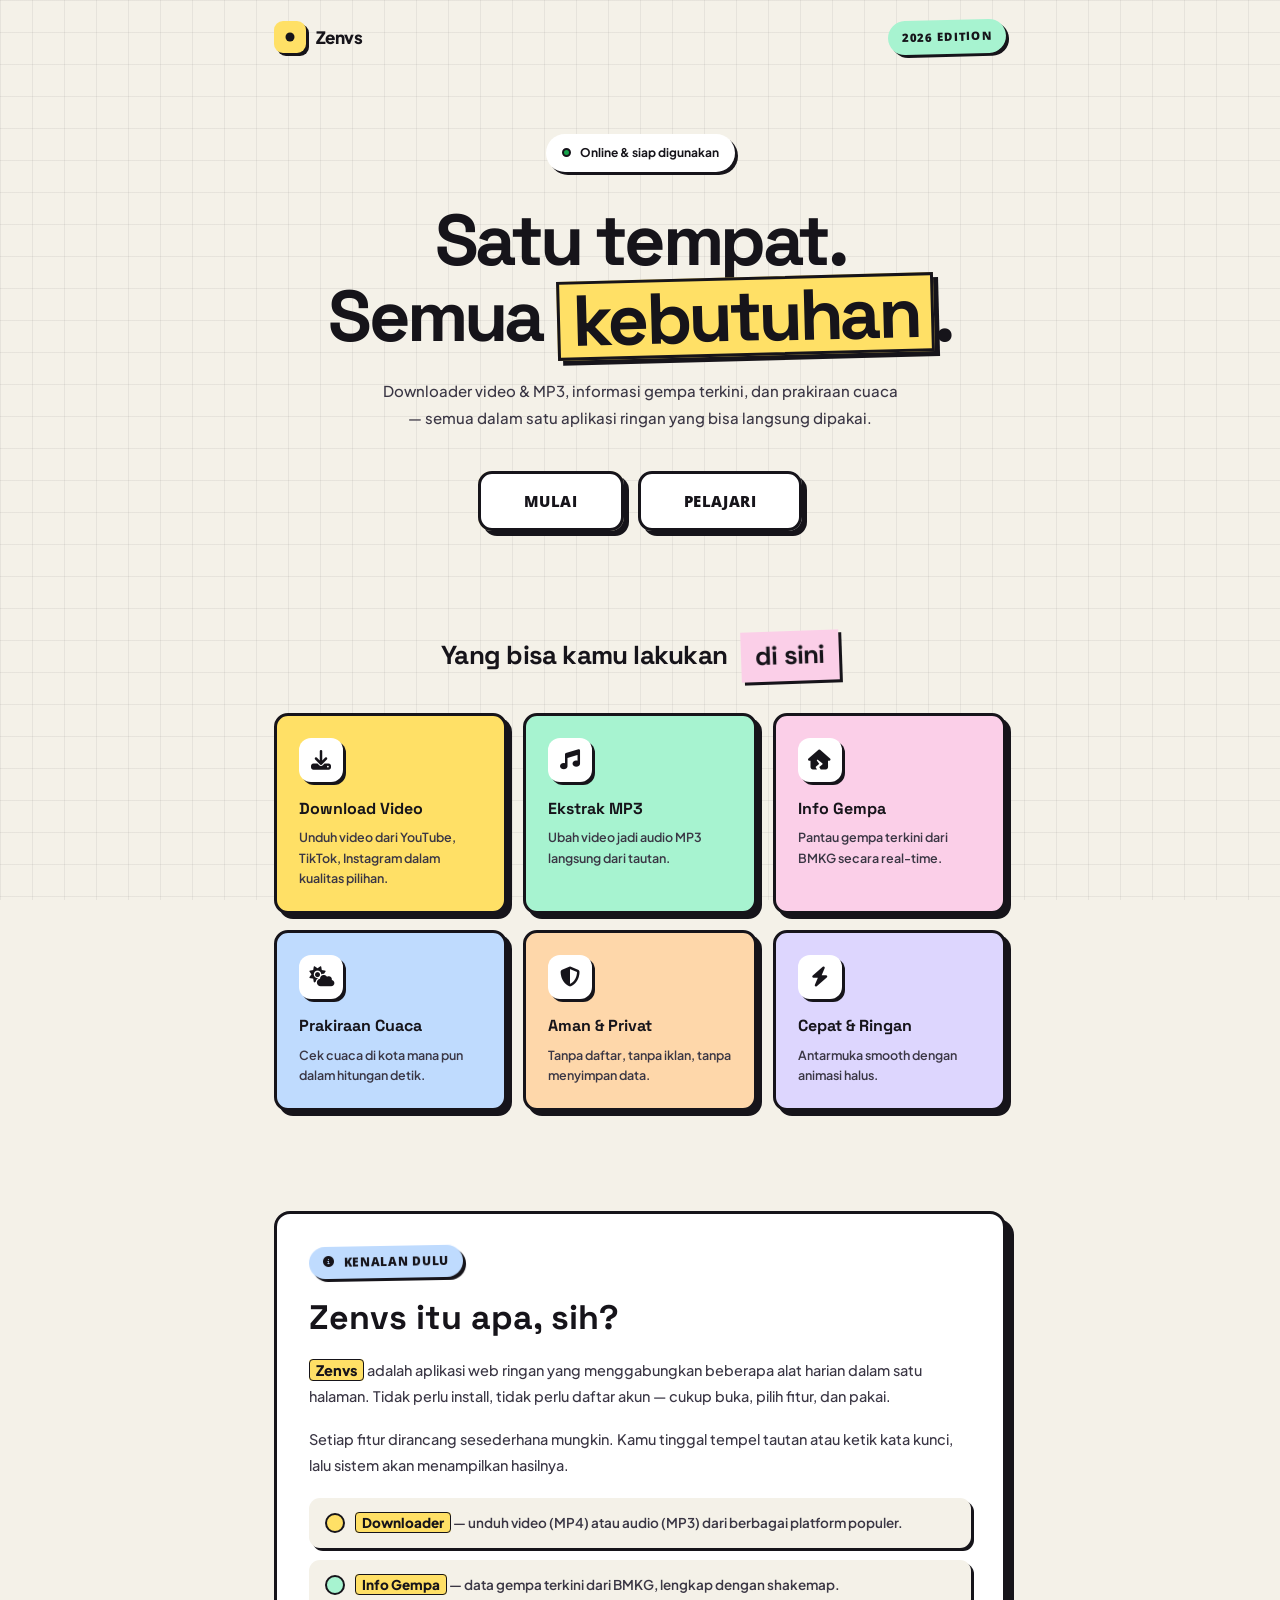
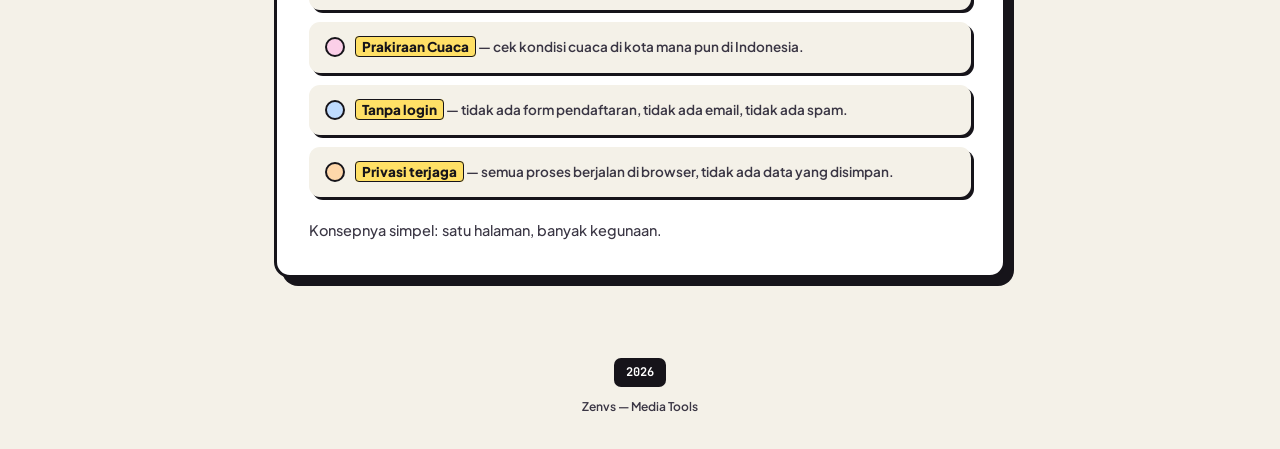
==== commit 2a433c56: "Update index.html" ====
--- a/index.html
+++ b/index.html
@@ -26,7 +26,7 @@
     --lilac:#ddd6fe;
     --ok:#16a34a;
     --err:#dc2626;
-    --bd:2.5px solid var(--ink);
+    --bd:2.5pk);
     --bd-thick:3.5px solid var(--ink);
     --shadow-sm:3px 3px 0 var(--ink);
     --shadow:5px 5px 0 var(--ink);
@@ -71,7 +71,6 @@
     background-size:32px 32px;
   }
 
-  /* ===== VIEW ===== */
   .view{display:none}
   .view.active{display:block;animation:viewIn var(--dur-xslow) var(--ease-out) both}
   @keyframes viewIn{
@@ -154,7 +153,7 @@
     animation:riseIn var(--dur-xslow) var(--spring) .45s both;
   }
 
-  /* ===== BLOB BUTTON ===== */
+  /* BLOB BUTTON */
   .blob-btn{
     position:relative;
     padding:20px 46px;
@@ -224,7 +223,7 @@
   .blob-btn__blob:nth-child(3){left:60%;transition-delay:.16s}
   .blob-btn__blob:nth-child(4){left:90%;transition-delay:.24s}
 
-  /* ===== FEATURES ===== */
+  /* FEATURES */
   .landing-features{max-width:var(--container);margin:0 auto;padding:60px 24px 40px}
   .landing-features-title{
     text-align:center;
@@ -269,7 +268,7 @@
   }
   .feature-card p{font-size:12.5px;font-weight:600;color:var(--ink-2);line-height:1.65}
 
-  /* ===== ABOUT ===== */
+  /* ABOUT */
   .landing-about{
     max-width:var(--container);margin:0 auto;
     padding:60px 24px 40px;
@@ -343,9 +342,7 @@
     font-weight:700;margin-bottom:10px;
   }
 
-  /* ============================================================
-     APP VIEW
-     ============================================================ */
+  /* APP VIEW */
   .app-nav{
     position:sticky;top:0;z-index:60;
     background:var(--bg);
@@ -375,7 +372,6 @@
   .back-btn:hover{background:var(--yellow);box-shadow:var(--shadow);transform:translate(-2px,-2px)}
   .back-btn:active{box-shadow:var(--shadow-sm);transform:translate(1px,1px)}
 
-  /* nav links - desktop */
   .app-links{display:flex;gap:2px;align-items:center}
   .app-links a{
     color:var(--ink);text-decoration:none;
@@ -397,7 +393,6 @@
     box-shadow:var(--shadow-sm);
   }
 
-  /* hamburger mobile button */
   .hamburger-btn{
     display:none;
     width:46px;height:46px;flex-shrink:0;
@@ -427,22 +422,16 @@
   .hamburger-btn .line-1{top:16px}
   .hamburger-btn .line-2{top:22px}
   .hamburger-btn .line-3{top:28px}
-  .hamburger-btn.active .line-1{
-    top:22px;
-    transform:rotate(45deg);
-  }
+  .hamburger-btn.active .line-1{top:22px;transform:rotate(45deg)}
   .hamburger-btn.active .line-2{opacity:0}
-  .hamburger-btn.active .line-3{
-    top:22px;
-    transform:rotate(-45deg);
-  }
+  .hamburger-btn.active .line-3{top:22px;transform:rotate(-45deg)}
 
   @media(max-width:720px){
     .app-links{display:none}
     .hamburger-btn{display:flex}
   }
 
-  /* ===== DRAWER ===== */
+  /* DRAWER */
   .drawer-overlay{
     position:fixed;inset:0;z-index:80;
     background:rgba(22,20,26,.5);
@@ -515,7 +504,7 @@
   }
   .drawer-links a:hover i.fa-chevron-right{transform:translateX(4px)}
 
-  /* ===== APP HERO ===== */
+  /* APP HERO */
   .app-hero{
     max-width:var(--container);margin:0 auto;
     padding:50px 20px 40px;text-align:center;
@@ -540,7 +529,7 @@
   }
   @media(max-width:720px){.app-hero{padding:36px 16px 28px}}
 
-  /* ===== TREE ===== */
+  /* TREE */
   .tree{max-width:var(--container);margin:0 auto;padding:16px 20px 90px;position:relative}
   .tree-trunk{
     position:absolute;left:34px;top:0;bottom:70px;
@@ -597,7 +586,7 @@
     .node-meta{display:none}
   }
 
-  /* ===== DL PANEL ===== */
+  /* DL PANEL */
   .dl-panel{
     background:var(--paper);border:var(--bd-thick);border-radius:16px;
     overflow:hidden;box-shadow:var(--shadow-lg);
@@ -870,7 +859,7 @@
     .q-size{display:none}
   }
 
-  /* ===== INFO PANEL ===== */
+  /* INFO PANEL */
   .info-panel{
     background:var(--paper);border:var(--bd-thick);border-radius:16px;
     overflow:hidden;box-shadow:var(--shadow-lg);
@@ -1117,7 +1106,7 @@
   }
   .info-empty strong{font-weight:800;color:var(--ink)}
 
-  /* ===== INFO CARD ===== */
+  /* INFO CARD */
   .info-card{
     background:var(--paper);border:var(--bd-thick);
     border-radius:16px;padding:24px;
@@ -1220,7 +1209,7 @@
     width:14px;height:3px;background:var(--ink);border-radius:2px;
   }
 
-  /* ===== FOOTER ===== */
+  /* FOOTER */
   .app-footer{
     border-top:var(--bd-thick);
     padding:28px 20px;font-size:12px;font-weight:600;
@@ -1239,7 +1228,7 @@
   }
   .app-footer a:hover{background:var(--yellow)}
 
-  /* ===== TOAST ===== */
+  /* TOAST */
   .toasts{
     position:fixed;bottom:20px;left:50%;
     transform:translateX(-50%);
@@ -1281,7 +1270,6 @@
 
 <div class="bg-grid"></div>
 
-<!-- SVG filter untuk blob button -->
 <svg xmlns="http://www.w3.org/2000/svg" version="1.1" style="position:absolute;width:0;height:0;overflow:hidden" aria-hidden="true">
   <defs>
     <filter id="goo">
@@ -1292,9 +1280,7 @@
   </defs>
 </svg>
 
-<!-- ============================================================
-     LANDING VIEW
-     ============================================================ -->
+<!-- LANDING VIEW -->
 <div class="view active" id="viewLanding">
 
   <div class="landing-nav">
@@ -1422,9 +1408,7 @@
   </div>
 </div>
 
-<!-- ============================================================
-     APP VIEW
-     ============================================================ -->
+<!-- APP VIEW -->
 <div class="view" id="viewApp">
 
   <nav class="app-nav" id="appNav">
@@ -1747,7 +1731,6 @@
 <script>
 const API = 'https://api.nexray.eu.cc';
 
-/* ===== VIEW NAV ===== */
 function showApp(){
   $('#viewLanding').removeClass('active');
   $('#viewApp').addClass('active');
@@ -1775,7 +1758,6 @@
   if(about) about.scrollIntoView({ behavior: 'smooth', block: 'start' });
 });
 
-/* ===== HAMBURGER & DRAWER ===== */
 function openDrawer(){
   $('#drawer').addClass('open');
   $('#drawerOverlay').addClass('open');
@@ -1801,7 +1783,6 @@
 $('.drawer-links a').on('click', closeDrawer);
 $(document).on('keydown', function(e){ if(e.key === 'Escape') closeDrawer(); });
 
-/* ===== SCROLL SPY ===== */
 const appNav = document.getElementById('appNav');
 window.addEventListener('scroll', () => {
   if($('#viewApp').hasClass('active')){
@@ -1810,7 +1791,6 @@
   }
 }, { passive:true });
 
-/* ===== TOAST ===== */
 function toast(msg, type=''){
   const $el = $('<div class="toast ' + type + '"><span class="toast-dot"></span><span>' + esc(msg) + '</span></div>');
   $('#toasts').append($el);
@@ -1824,14 +1804,13 @@
   }, 3400);
 }
 
-/* ===== FETCH ===== */
 async function apiFetch(url){
   const res = await fetch(url);
   if(!res.ok) throw new Error('HTTP ' + res.status);
   return await res.json();
 }
 
-/* ===== DOWNLOADER ===== */
+/* DOWNLOADER */
 const dlUrl = document.getElementById('dlUrl');
 let currentMode = 'video';
 
@@ -2113,7 +2092,7 @@
 
 $('#dlUrl').on('keydown', function(e){ if(e.key === 'Enter') $('#dlBtn').click(); });
 
-/* ===== GEMPA ===== */
+/* GEMPA */
 $('#gempaBtn').on('click', async function(){
   const $btn = $(this);
   const orig = $btn.html();
@@ -2171,7 +2150,7 @@
   }
 });
 
-/* ===== CUACA ===== */
+/* CUACA */
 async function fetchCuaca(){
   const kota = $('#cuacaInput').val().trim();
   if(!kota){ toast('Ketik nama kota dulu', 'err'); $('#cuacaInput').focus(); return; }
@@ -2241,13 +2220,13 @@
 $('#cuacaBtn').on('click', fetchCuaca);
 $('#cuacaInput').on('keydown', function(e){ if(e.key === 'Enter') fetchCuaca(); });
 
-/* ===== FAQ ===== */
+/* FAQ */
 $('.faq-item').each(function(){
   const $item = $(this);
   $item.find('.faq-q').on('click', () => $item.toggleClass('open'));
 });
 
-/* ===== HELPERS ===== */
+/* HELPERS */
 function esc(s){
   return String(s).replace(/&/g,'&amp;').replace(/</g,'&lt;').replace(/>/g,'&gt;').replace(/"/g,'&quot;');
 }
